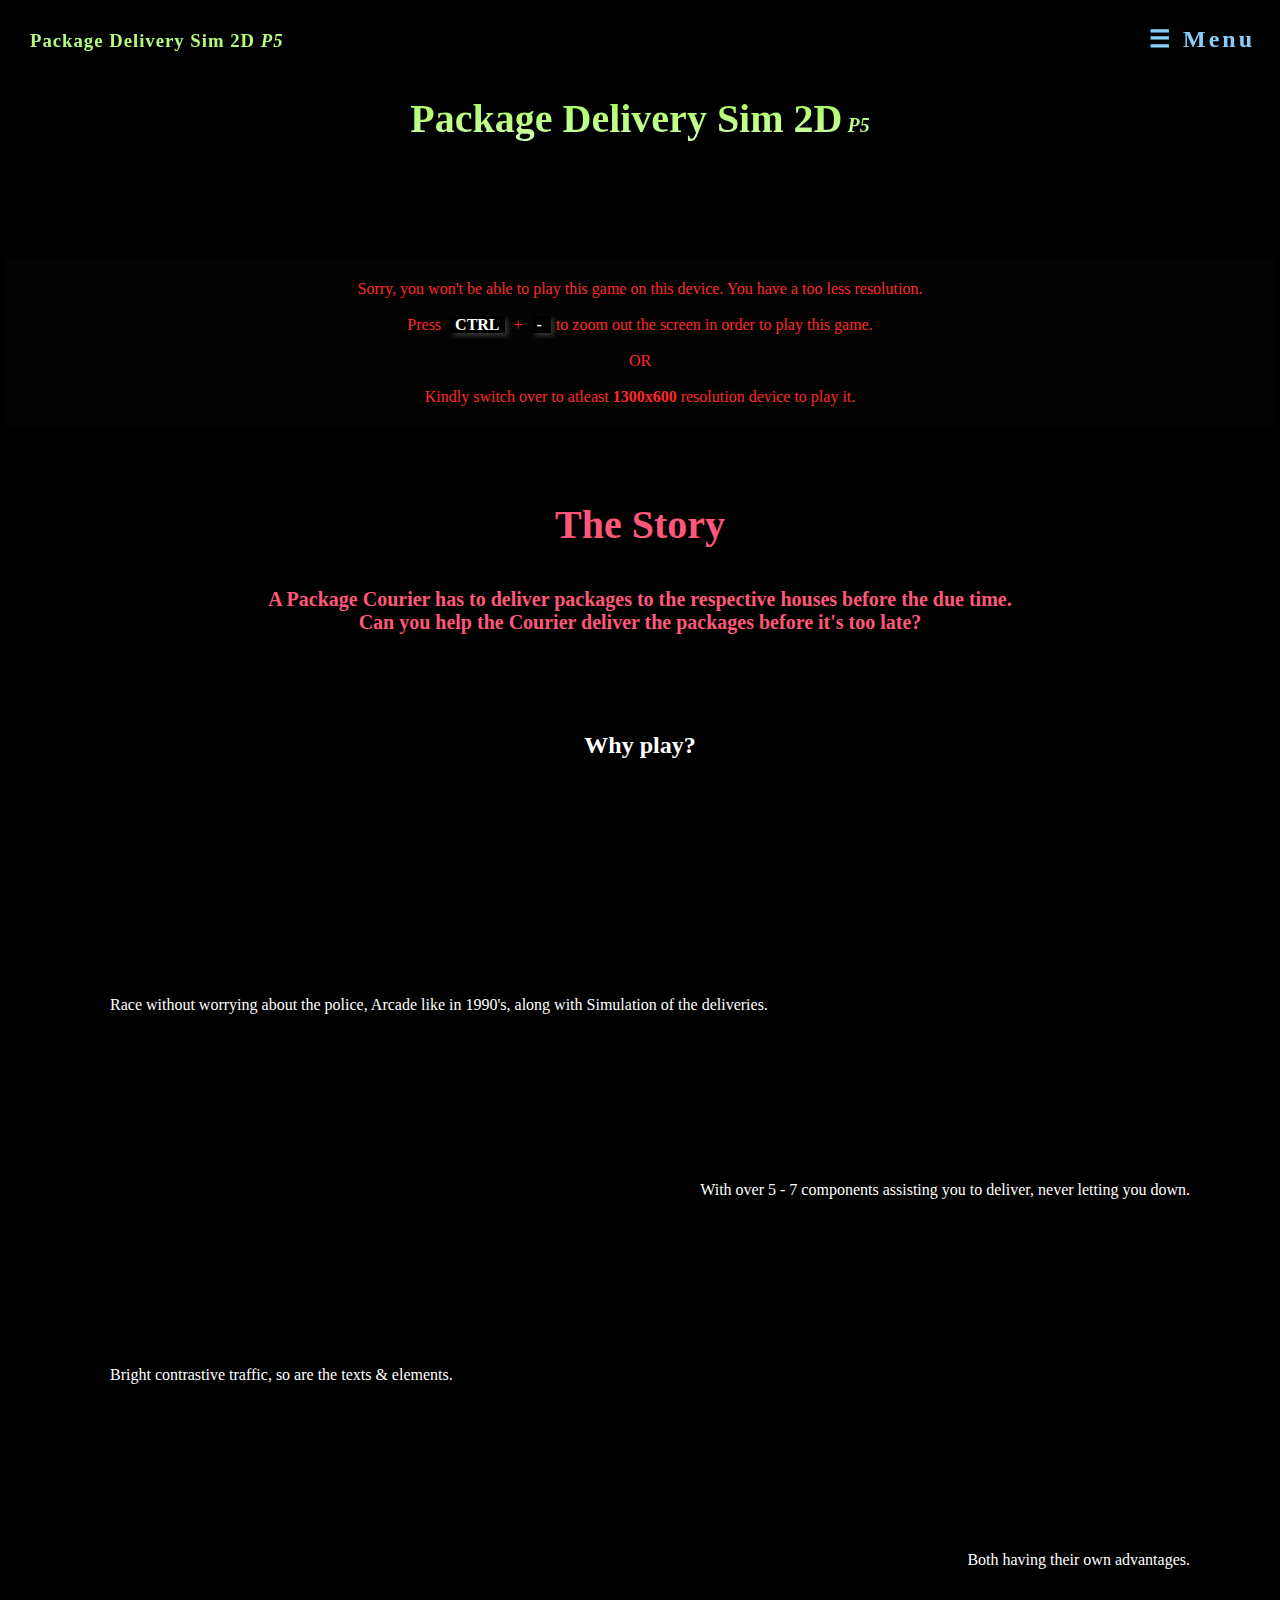
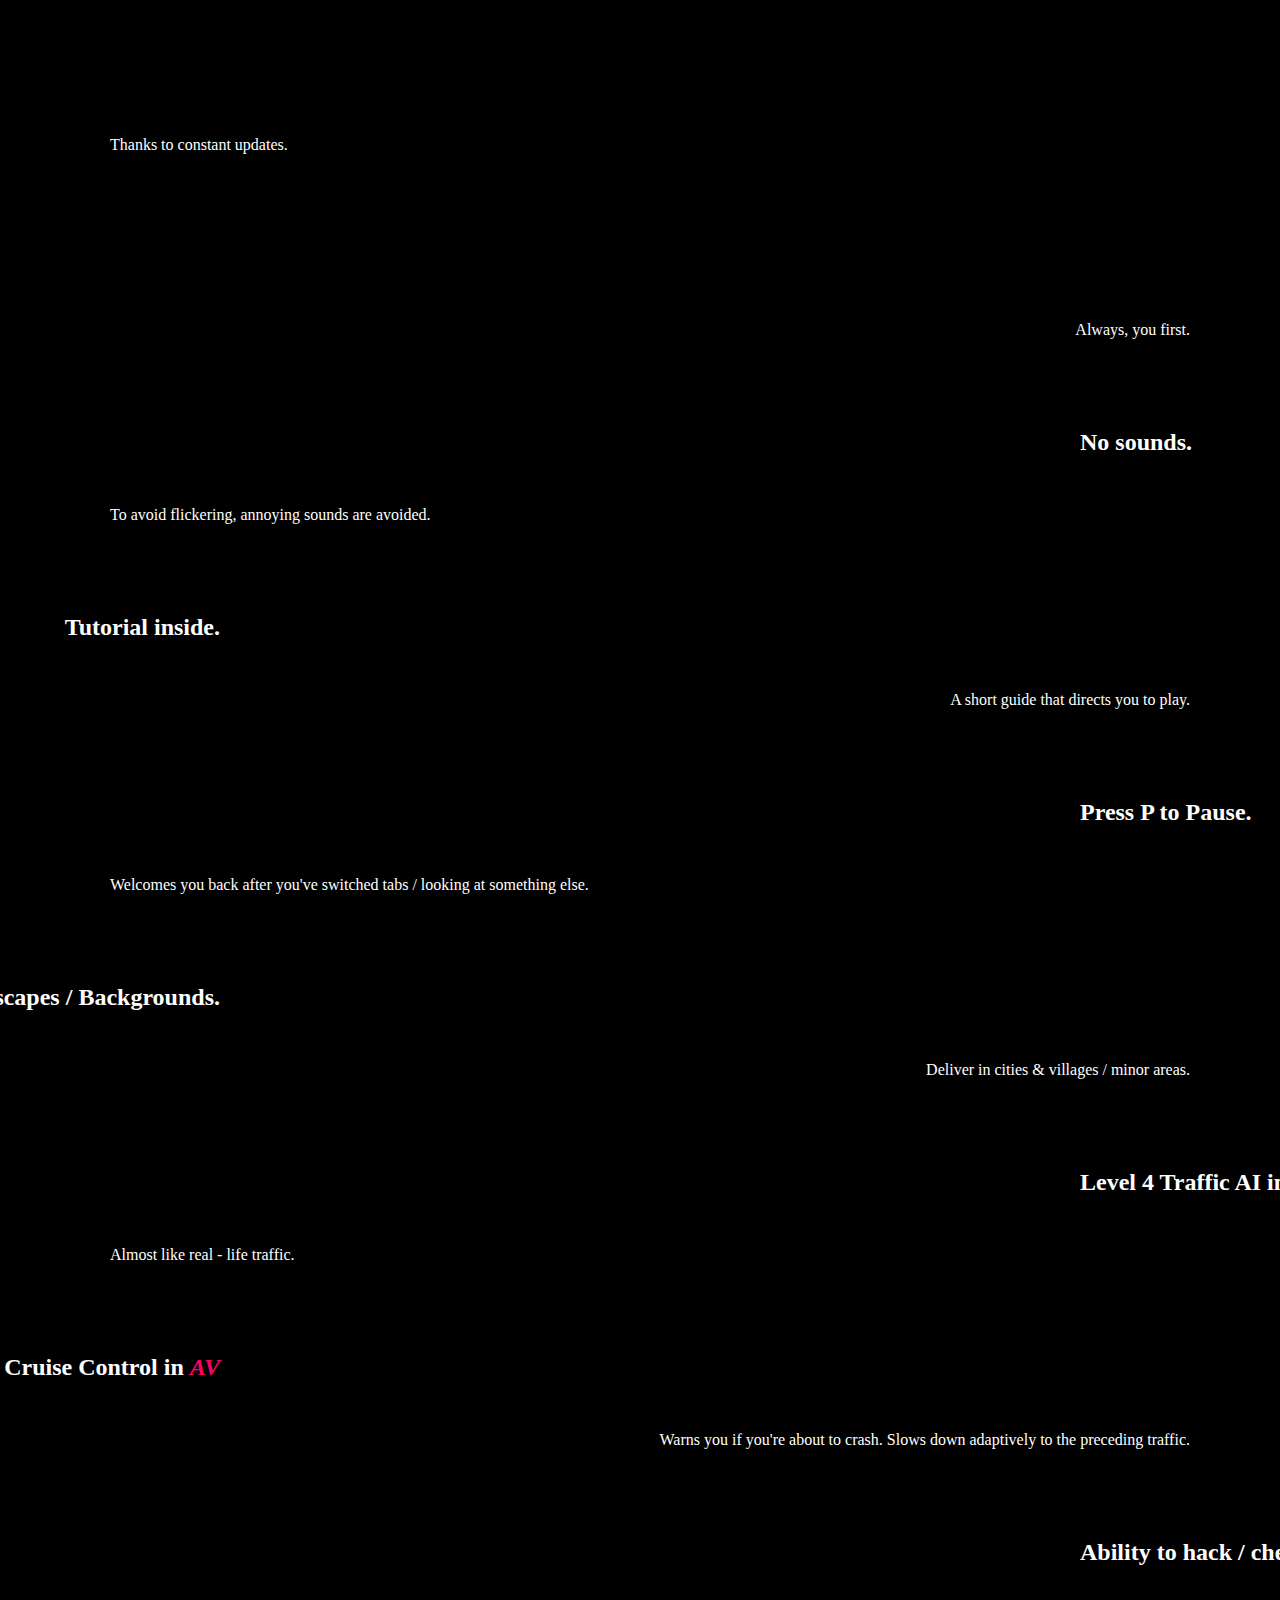
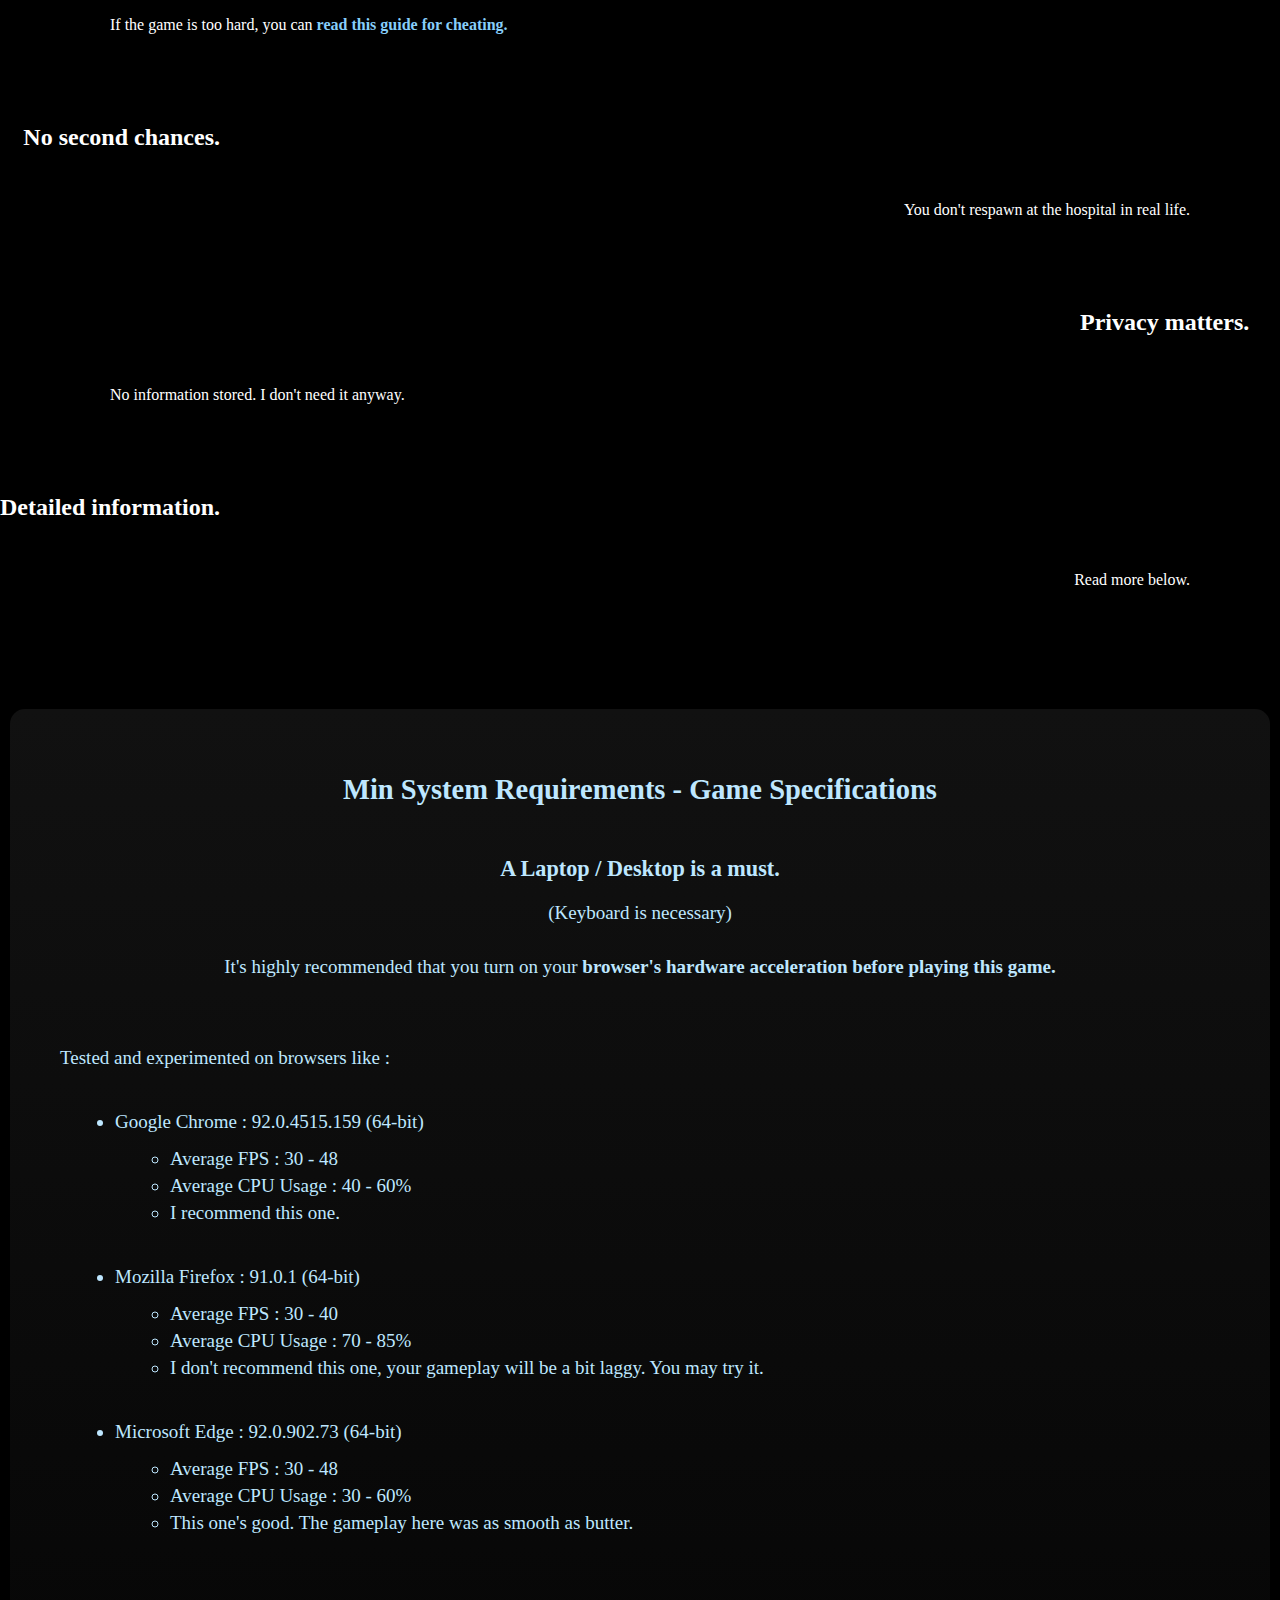
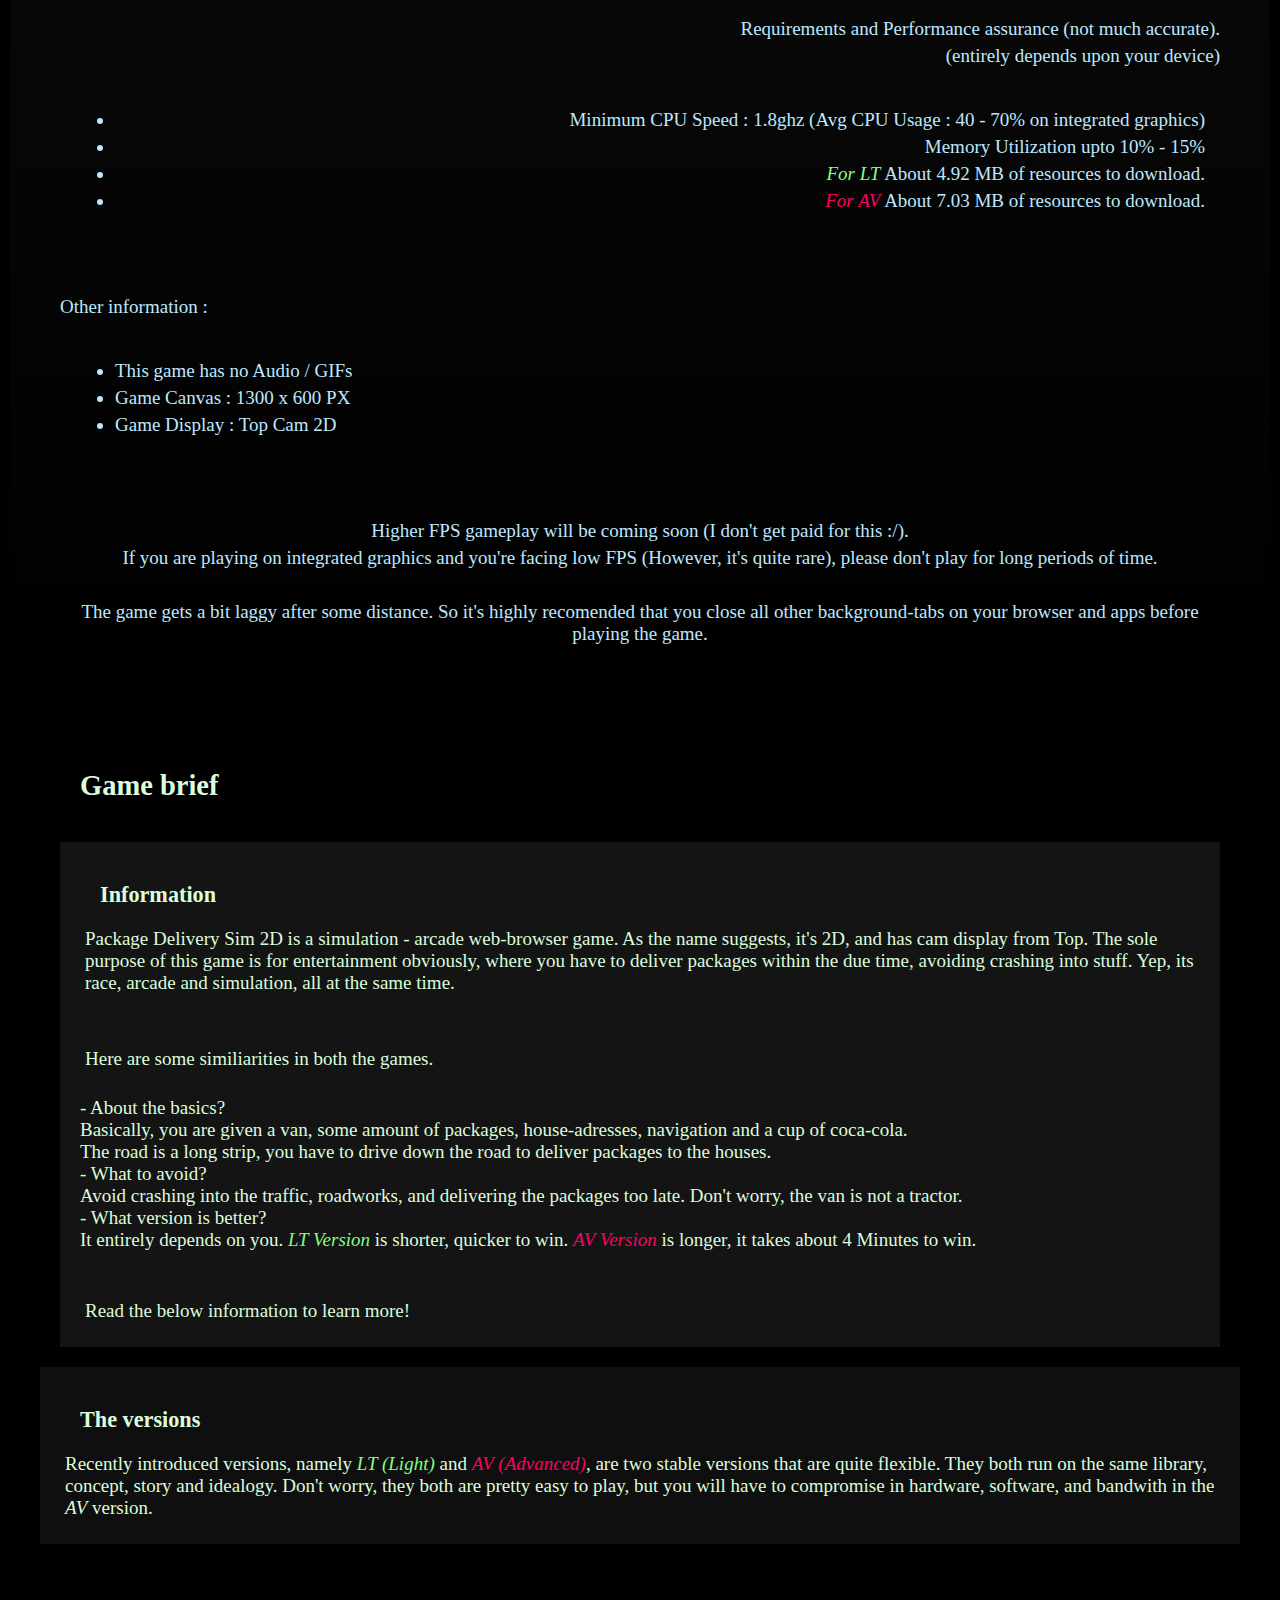
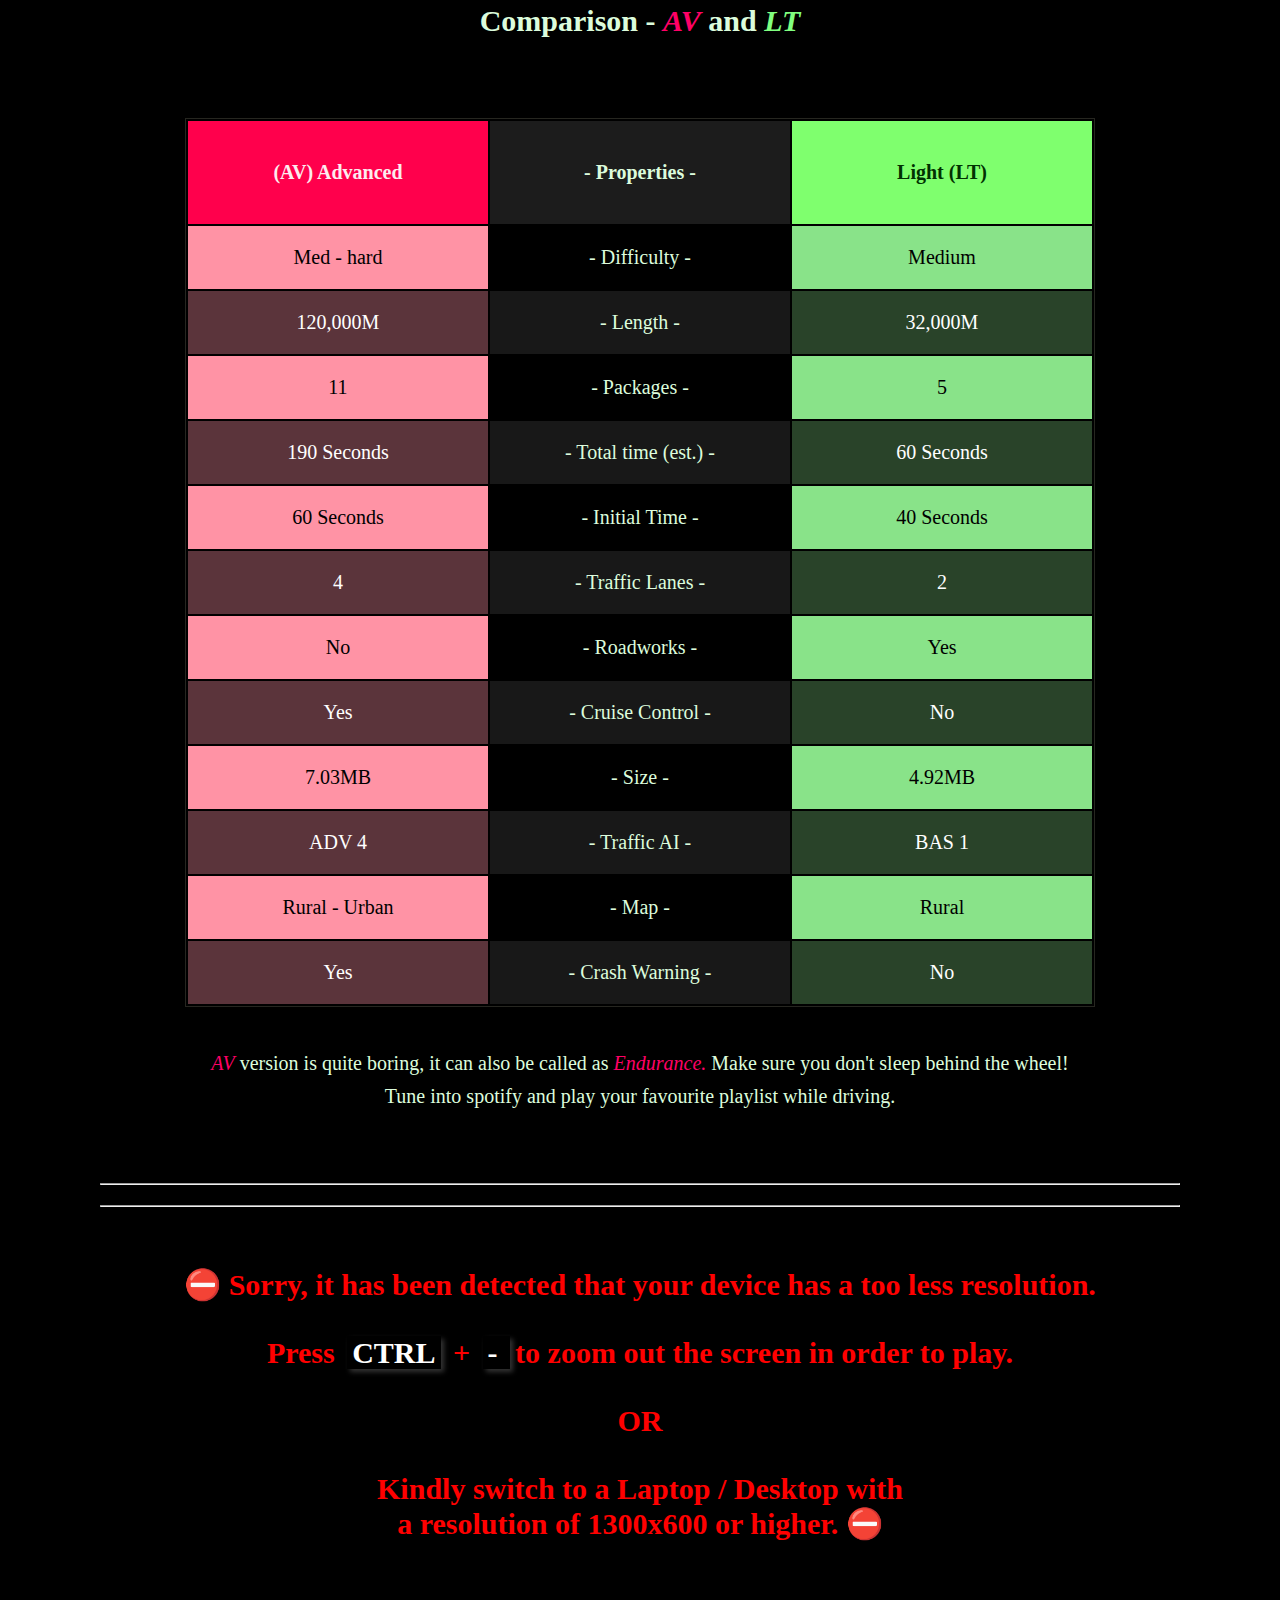
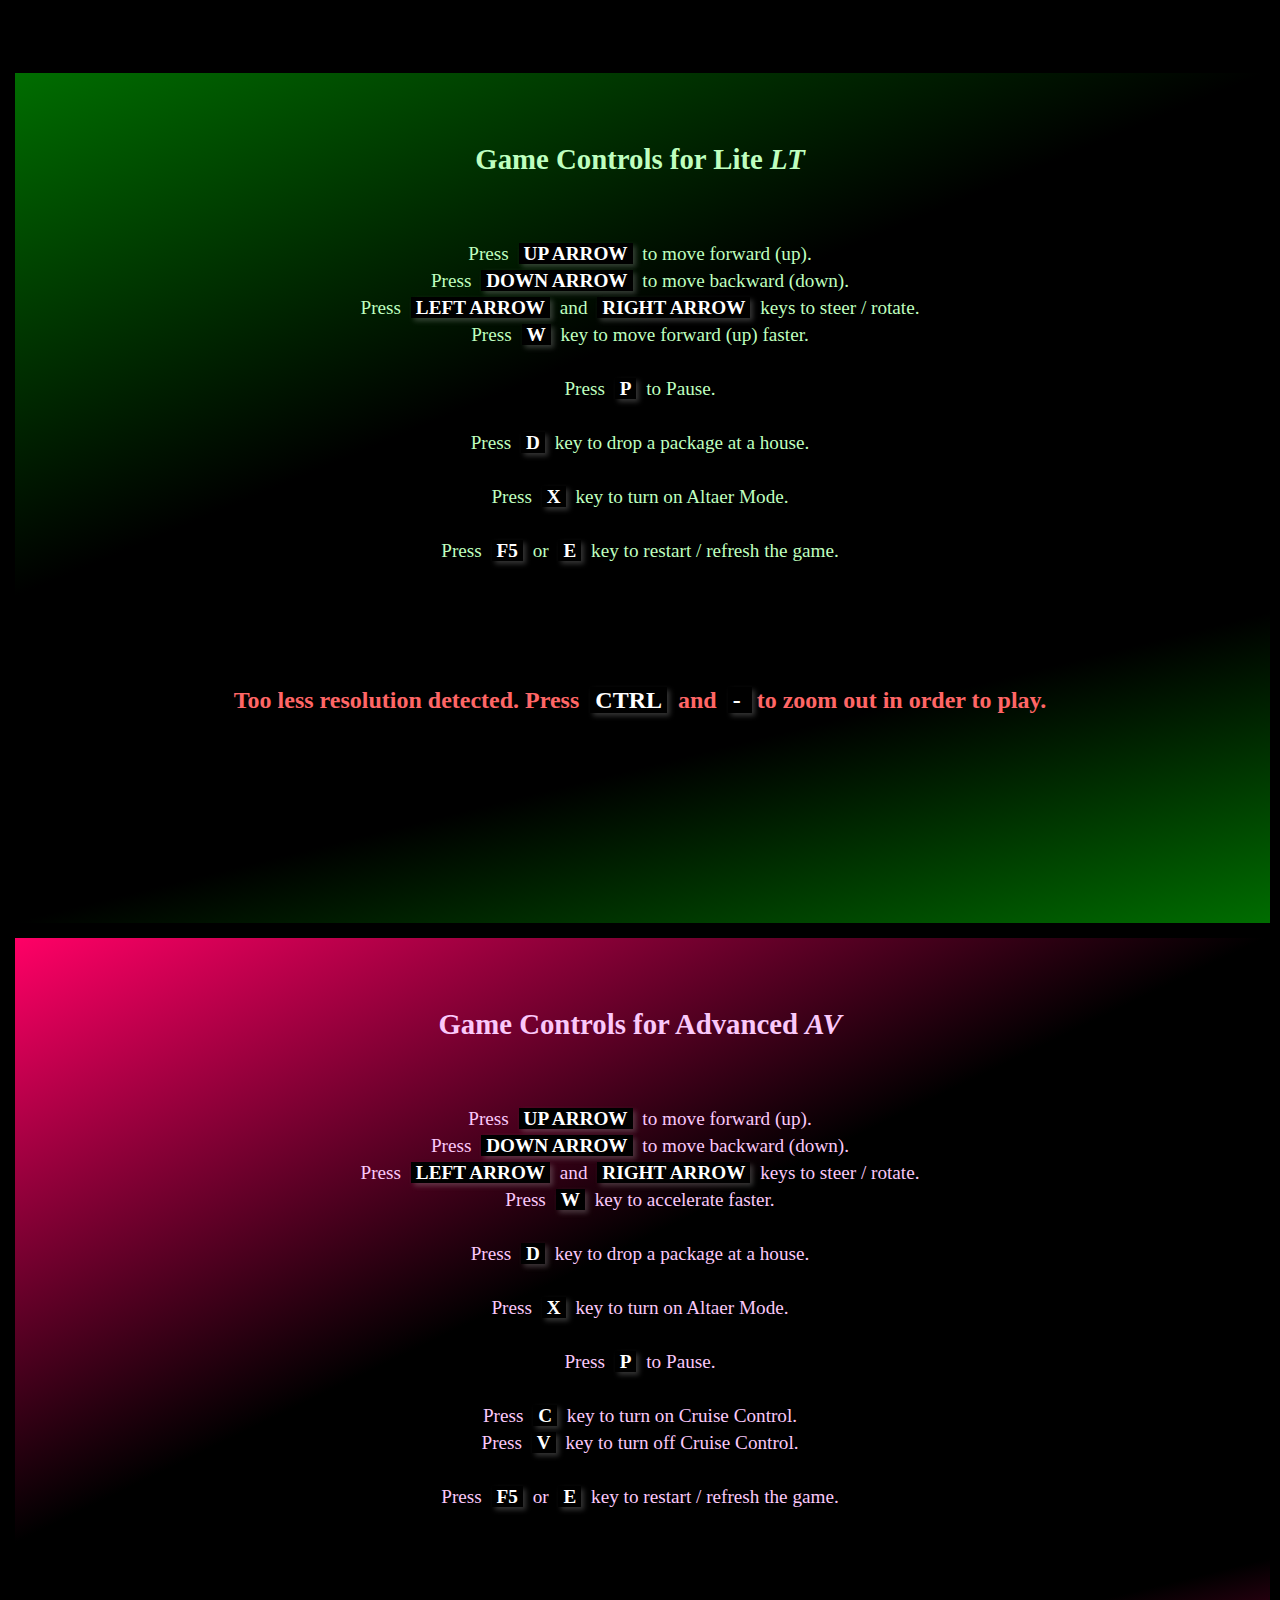
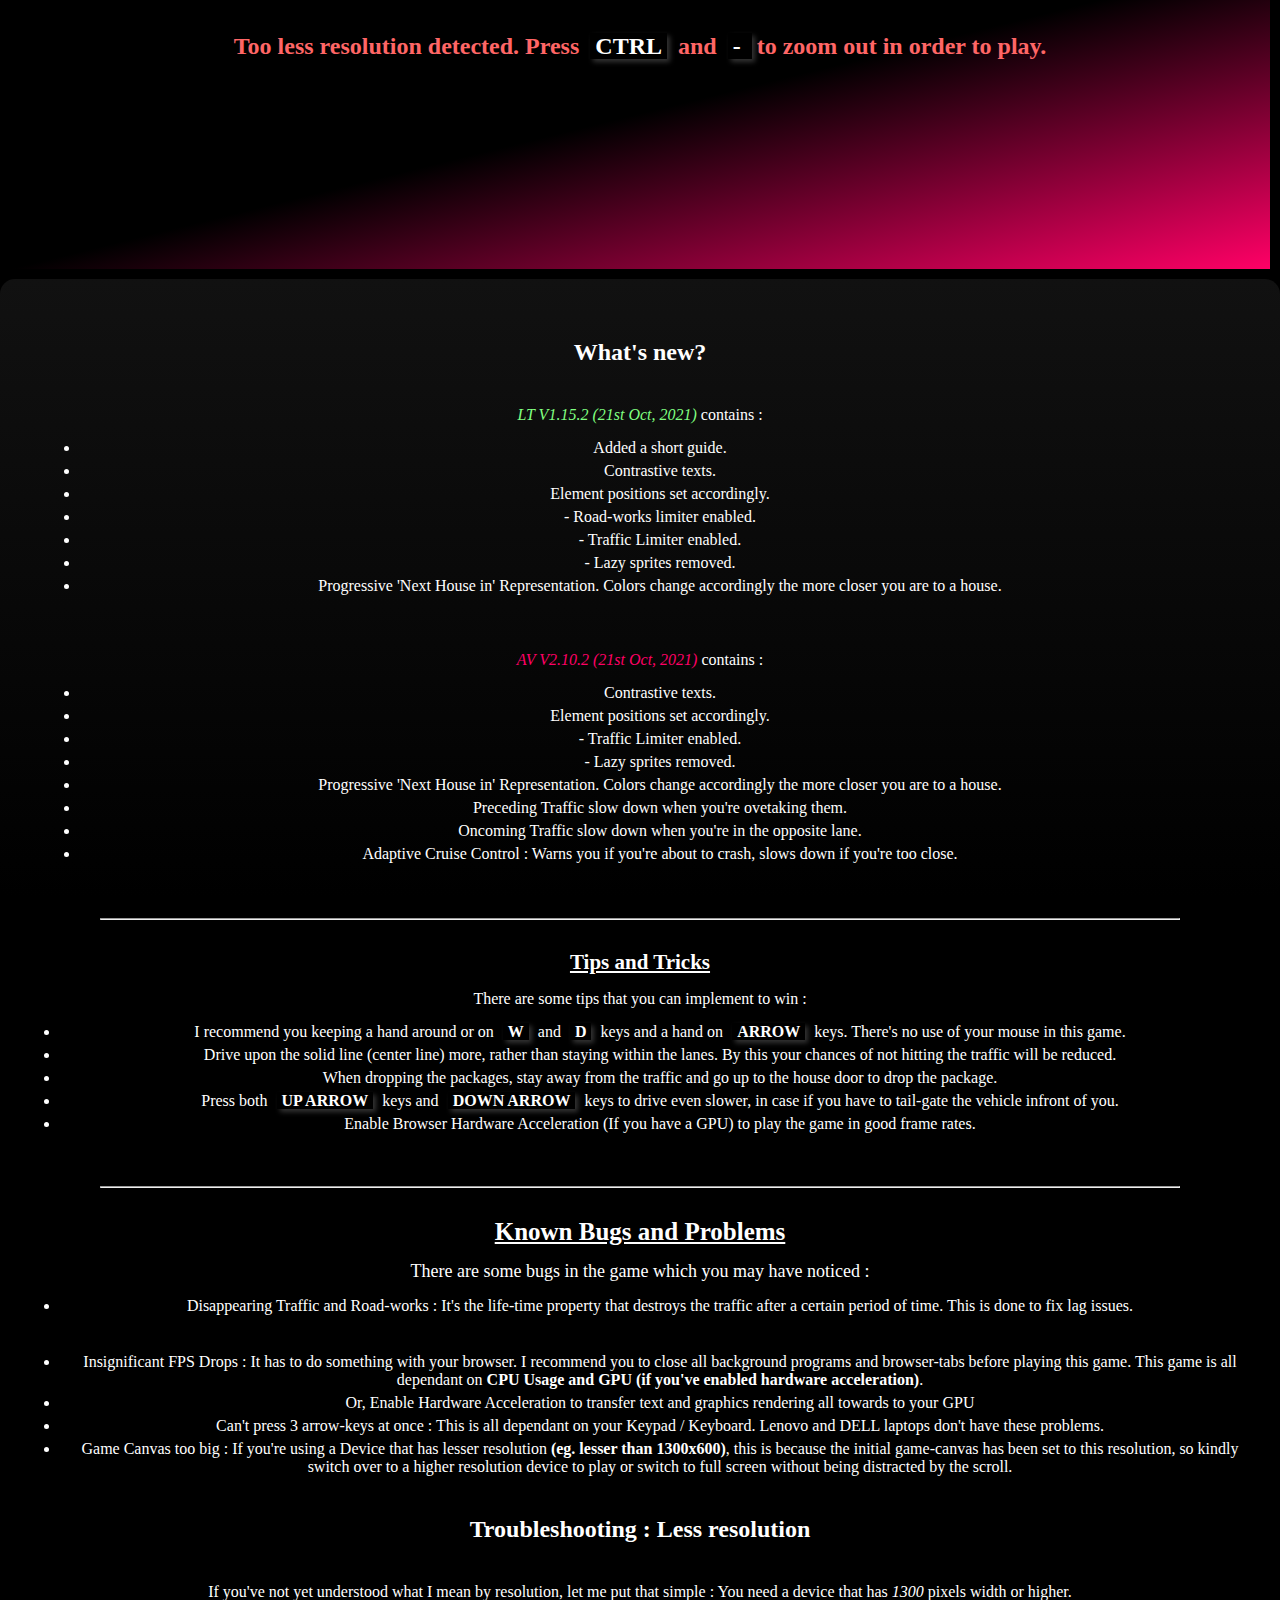
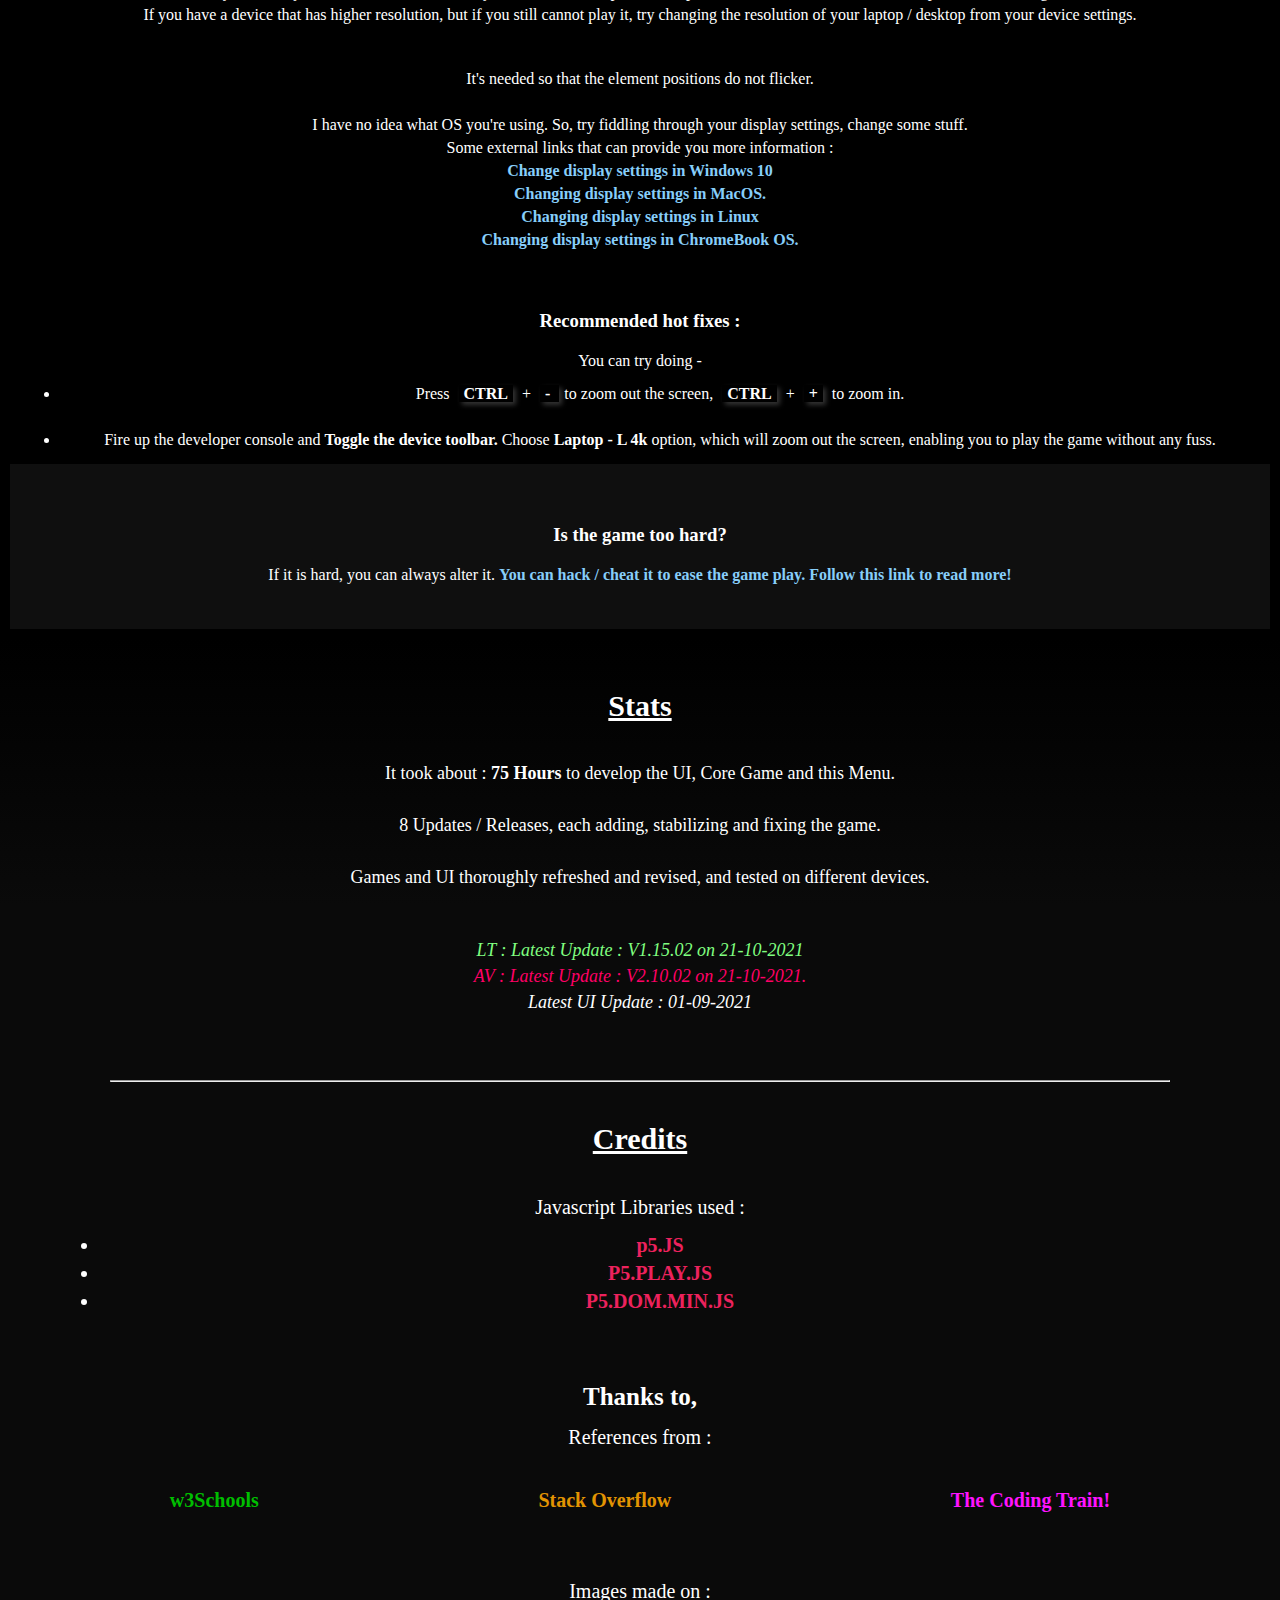
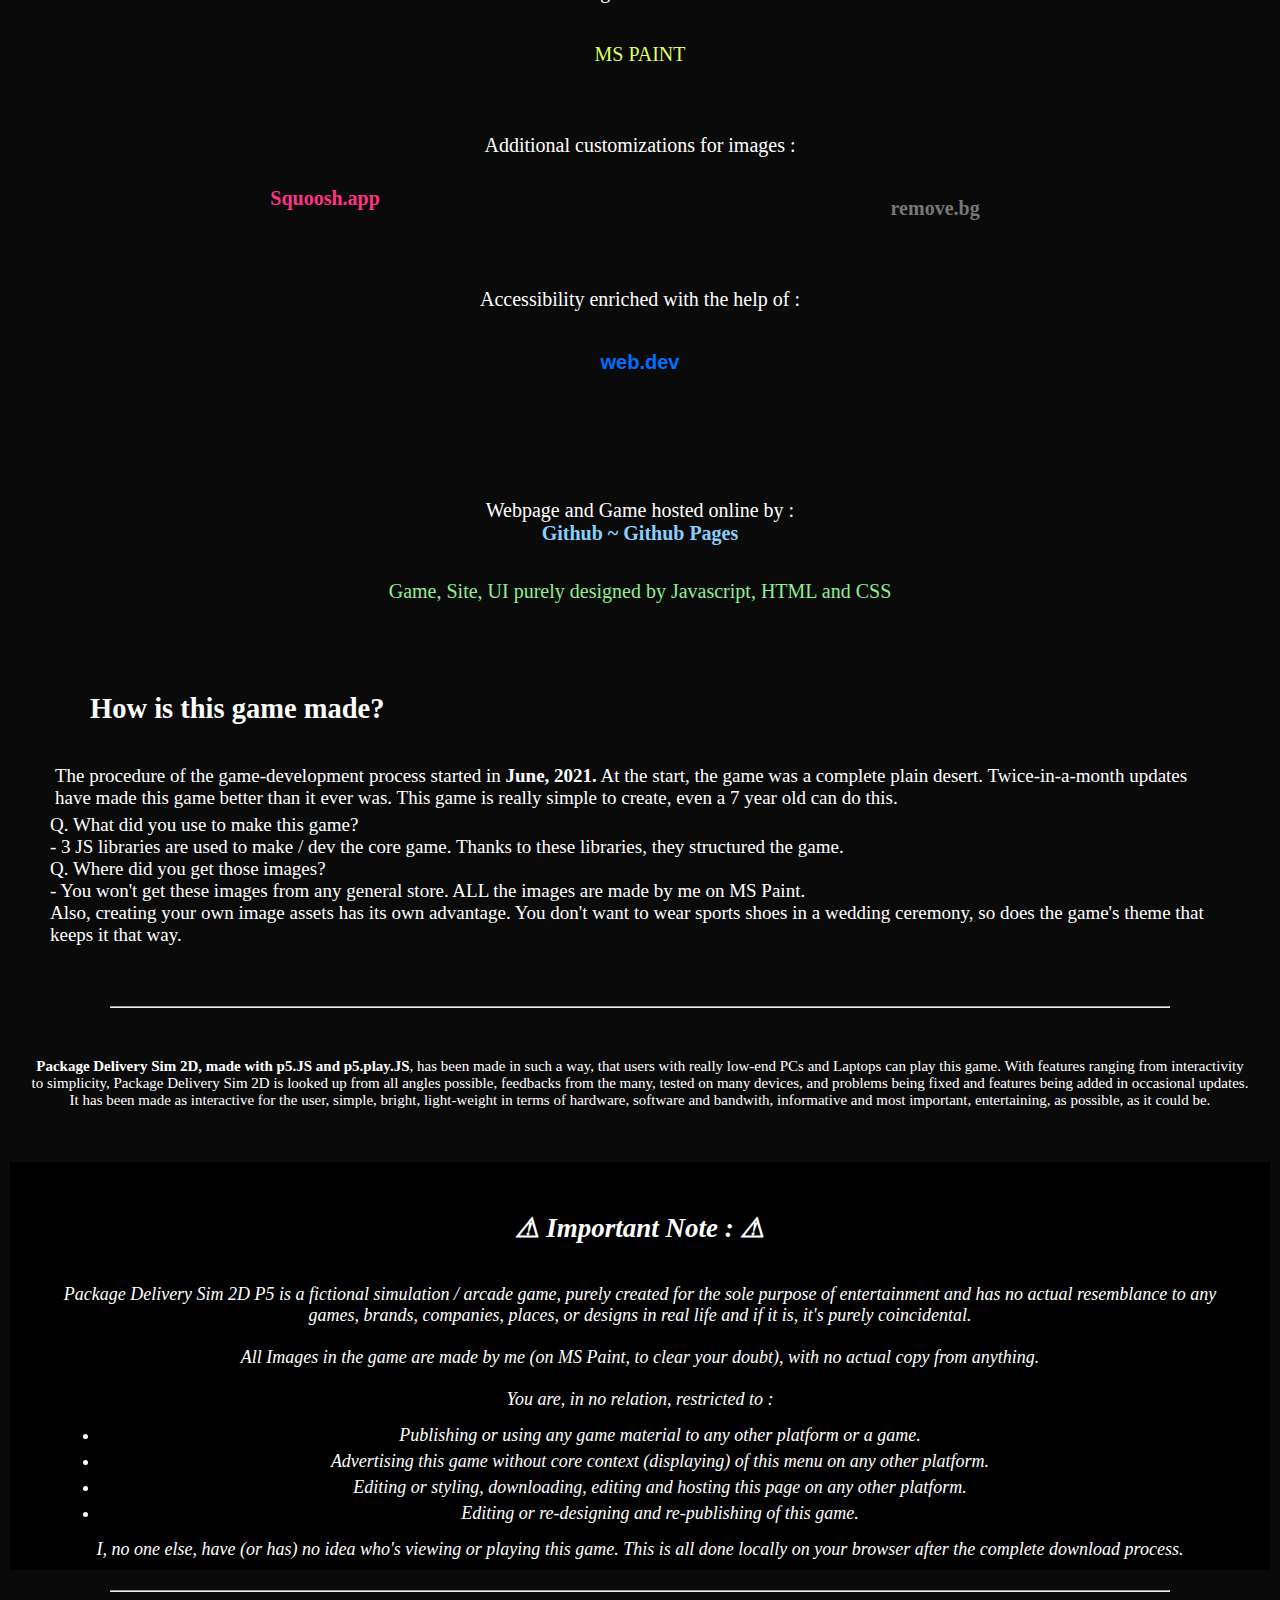
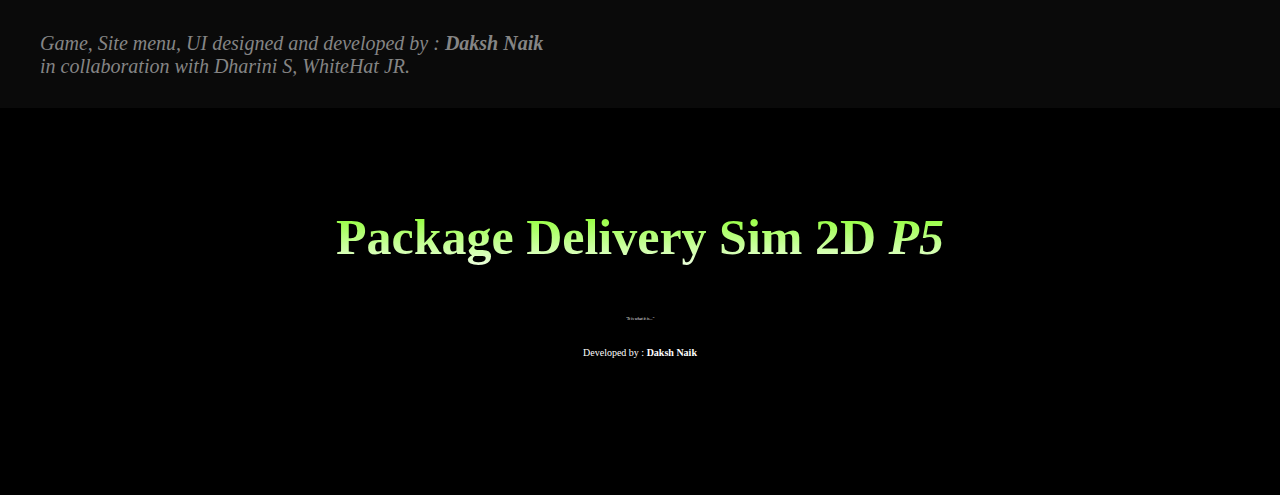
==== index.html @ 29b3be26 "Update index.html" ====
<!DOCTYPE html>
<html lang="en" dir="ltr">
    <head>
        <title>Package Delivery Sim 2D P5</title>

        <meta name="viewport" content="width=device-width">
        
        <link rel="icon" href="gamev1/images/delvan/delivprof.png">
        <link rel="stylesheet" href="base.css">

        <meta name="description" content="Package Delivery Sim 2D V1 P5 Web-Game : Game Menu - Index | Hosted by Github Pages | Made by Daksh Naik" />
        <meta name="author" content="Daksh Naik" />
        <meta name="page-topic" content="Package Delivery Sim 2D P5 Web-Game : Index - Information |" />
        <meta name="topic" content="Package Delivery Sim 2D P5 : Index" />
        <meta property="og:title" content="Package Delivery Sim 2D P5"/>
        <meta property="og:description" content="Package Delivery Sim 2D P5 , a Web-Game purely created by P5.PLAY.JS and P5.DOM. | Hosted by : Github-Pages."/>
    
        <meta property="og:image" content="thumbnail.png"/>
        <meta property="og:image:width" content="600"/>
        <meta property="og:image:height" content="350"/>
        
        <meta name="description" content="Package Delivery Sim 2D P5 : Game Menu - Index | Hosted by Github Pages | Made by Daksh Naik">
    </head>
        <style>

            h1 {padding: 10px; font-size: 40px; text-decoration: underline; transition: 0.3s; color: rgb(255, 255, 255);}
            h1:hover { color: rgb(219, 219, 219); }
            p {margin: 5px;}

            .title {
                padding: 45px; margin: 50px 0px 50px 0px;  background: linear-gradient(rgb(115, 255, 0), rgb(255, 255, 255));
                background-clip: unset; -webkit-background-clip: text; -webkit-text-fill-color: transparent; }
            .title:hover {font-size: 45px;}

            .game-story { color: rgb(255, 87, 121); font-weight: 800; padding: 30px; transition: 0.5s; font-size:20px; }
            .game-story:hover { color: #ff92a8; font-size: 21px; }

            .game-specs { border-radius: 15px; background: linear-gradient(to top, rgb(0, 0, 0) 0%, rgb(17, 17, 17) 100%); margin: 10px; font-size: 19px; font-weight: 400; padding: 25px; color: rgb(190, 231, 255); transition: 0.3s; }
            .game-specs:hover { color: #d3d1ff; }
            .game-specs-tested{ margin: 20px; text-align: left; }
            .game-specs-tested-machi{ margin: 20px; text-align: right;}
            .game-specs-about{ margin: 20px; text-align: left;}
            .game-specs-other{margin: 20px;}

            .brief { text-align : left; color: rgb(220, 252, 220); margin: 10px; padding: 30px; font-weight: 100; transition: 0.5s; font-size: 19px;list-style-type:square; } 
            .brief-simp { background-color: rgb(20, 20, 20); margin: 20px; padding: 20px; }
            .brief-two { padding: 20px; background-color: rgb(15, 15, 15);}
           
            .verstable { margin: 20px;  display: grid; place-items: center; font-size: 20px; text-align: center;}
            .verstable table { margin: 40px; border: 1px solid rgba(250, 250, 210, 0.151); }
            .advanced { background-color: rgb(255, 0, 76); color: rgb(253, 236, 239); }
            .props { background-color: rgb(28, 28, 28); }
            .light { background-color: rgb(127, 255, 110); color: rgb(1, 49, 1); }
            td { padding: 20px; }
            .advancedtd { transition : 0.3s; background-color: rgb(255, 147, 165); color: rgb(0, 0, 0); }
            .advancedtd:hover { background-color: rgba(255, 147, 165, 0.363); color: rgb(255, 255, 255); }
            .propstd { background-color: rgba(0, 0, 0, 0.041); }
            .lighttd { transition : 0.3s; background-color: rgba(144, 238, 144, 0.952); color: rgb(0, 0, 0); }
            .lighttd:hover { background-color: rgba(144, 238, 144, 0.267); color: rgb(255, 255, 255); }
            .advancedtd2 { transition : 0.3s; background-color: rgba(255, 147, 165, 0.356); color: rgb(255, 255, 255); }
            .advancedtd2:hover { background-color: rgb(255, 147, 165); color: rgb(0, 0, 0); }
            .propstd2 { background-color: rgba(43, 43, 43, 0.568); }
            .lighttd2 { transition : 0.3s; background-color: rgba(144, 238, 144, 0.281); color: rgb(255, 255, 255); }
            .lighttd2:hover { background-color: rgb(144, 238, 144); color: rgb(0, 0, 0); }
            .verstable th { padding: 40px; width: 300px; }

            .controlsLT { color: #bfffbf;     background: linear-gradient(to top left, #000000 50%, #006d00 100%); margin: 15px; padding: 30px; font-size: larger; }
            .buttonPLT { position: relative; font-size: 40px; color: #3eff7f; background-color: rgba(0, 0, 0, 0.300); 
                backdrop-filter: blur(4px); font-weight: 900; margin: 40px; padding: 10px 40px 10px 40px; transition: 0.3s; z-index: 99; }
            .buttonPLT:hover { word-spacing: 2px;color: black; background-color: #3eff7f; box-shadow: 0px 0px 40px #3eff7f; text-decoration: none; transition-delay: 0.4s; }
            .buttonPLT:before{ content: ''; position: absolute; bottom: 0; right: 0; width: 10px; height: 10px; border-top: 2px solid #3eff7f;
                border-left: 2px solid #3eff7f; transition: 0.3s; }
            .buttonPLT:hover:before { width: 100%; height: 100%; }
            .buttonPLT:after{ content: ''; position: absolute; top: 0; left: 0; width: 10px; height: 10px; border-bottom: 2px solid #3eff7f;
                border-right: 2px solid #3eff7f; transition: 0.3s; }
            .buttonPLT:hover:after{ width: 100%; height: 100%; }
            .ohyesLT{ margin: 10px; padding: 25px; justify-content: space-around;
                background: linear-gradient(to bottom right, #000000 50%, #006d00 100%); }
            .stablerelLT{ margin: 10px; }
            .buttonPnodis { text-decoration: none; padding:40px; border-radius: 25px;  color:rgb(255, 0, 0); font-weight: 800;font-size: 30px; transition: 0.3s;  }

            .controlsAV { color: rgb(250, 200, 250); background: linear-gradient(to top left, #000000 50%, #ff0066 100%); margin: 15px; padding: 30px; font-size: larger; }
            .buttonPAV { box-shadow: 0px 0px 10px #ff66ff49; position: relative; font-size: 40px; color: #ff66ff; background-color: rgba(0, 0, 0, 0.100); 
                backdrop-filter: blur(4px); font-weight: 900; margin: 60px 0px 60px 0px; padding: 10px 40px 10px 40px; transition: 0.3s; z-index: 99; }
            .buttonPAV:hover { word-spacing: 2px; color: black; background-color: #ff66ff; box-shadow: 0px 0px 40px #ff66ff; text-decoration: none; transition-delay: 0.4s; }
            .buttonPAV:before{ content: ''; position: absolute; bottom: 0; right: 0; width: 10px; height: 10px; border-top: 2px solid #ff66ff;
                border-left: 2px solid #ff66ff; transition: 0.3s; }
            .buttonPAV:hover:before { width: 100%; height: 100%; }
            .buttonPAV:after{ content: ''; position: absolute; top: 0; left: 0; width: 10px; height: 10px; border-bottom: 2px solid #ff66ff;
                border-right: 2px solid #ff66ff; transition: 0.3s; }
            .buttonPAV:hover:after{ width: 100%; height: 100%; }
            .ohyesAV { background-color: rgb(25, 25, 25); margin: 10px; padding: 25px; background: linear-gradient(to bottom right, #000000 50%, #ff0066 100%); }
            
            .updates {padding: 20px 20px; border-radius: 15px; background: linear-gradient(to top, rgb(0, 0, 0) 0%, rgb(17, 17, 17) 100%); }
            .hints { color:rgb(255, 255, 255); font-weight: 300; transition: 0.3s; }
            .knownbugs {  font-weight: 500; transition: 0.3s; list-style-type:square; }
            .stats { padding: 0px 5px; background-color: initial; transition: 0.3s; font-size: 18px; font-weight: 500; }
            .game-credits { background: linear-gradient(to bottom, #000000 0%, rgb(10, 10, 10) 10%);; padding: 10px; font-size: 20px; transition: 0.4s; }
            .game-credits:hover { background-color: rgb(15, 15, 15); }
            .p5-js-cred { font-weight: 900; padding: 10px 30px; color:#ed225d; text-decoration: none; transition: 0.3s; }
            .p5-js-cred:hover { color: #fa759b; font-size: 25px; }
            .externals-cred { padding: 10px 20px; margin: 50px 0px 50px 0px; }
            .externals-cred-links {display: flex; justify-content: space-around; margin: 30px 0px 30px 0px;}
            .coding-train { font-family: 'Comic Sans MS'; color: rgb(255, 19, 255); padding: 10px 30px; font-weight: 600; font-size: 20px; transition: 0.3s;    }
            .coding-train:hover { color: rgb(197, 0, 197); font-size: 21px; }
            .w3sch { color:rgb(0, 190, 0); font-weight: 900; padding: 10px 30px; font-size: 20px; transition: 0.3s; }
            .w3sch:hover { color: rgb(52, 255, 52); font-size: 21px; }
            .stckover {
                color:rgb(226, 148, 2); font-weight: 900; padding: 10px 30px; font-size: 20px; transition: 0.3s; }
            .stckover:hover { color: rgb(255, 182, 45); font-size: 21px; }
            .mspaint { color:rgb(221, 255, 97); padding: 10px 30px; font-size: 20px; text-decoration: none; transition: 0.3s;
                font-family: 'Segoe UI'; font-weight: 100; }
            .mspaint:hover { color: rgb(255, 252, 95); font-size: 21px; }
            .webdev { color:rgb(0, 110, 255); font-family: Verdana, Geneva, Tahoma, sans-serif; font-size: 20px; padding: 10px 30px; transition: 0.3s; }
            .webdev:hover { color: rgb(65, 65, 65); font-size: 21px; }
            .removebg { color: rgb(119, 119, 119); font-size: 20px; padding: 10px 30px; text-decoration: none; transition: 0.3s; }
            .removebg:hover { color: rgb(255, 255, 255); font-size: 21px; }
            .squoosh { color: #FF3385; } .squoosh:hover { color: #ff5d9e; font-size: 21px; }

            .languages-prog { color: lightgreen; font-weight: 200; padding: 10px 20px; transition: 0.3s }
            .languages-prog:hover{color: rgb(84, 228, 84); }
            .how { padding: 40px; text-align: left; font-size: 19px;}
            .host { padding: 25px; font-weight: 400; transition: 0.5s; }
            .host:hover { background-color: rgb(25, 25, 25); }
            .hosta { transition: 0.5s; }
            .hosta:hover { color: #3eff7f; background-color: rgb(20, 20, 20); font-size: 23px; }

            .information { font-size: 15px; padding: 30px 20px; border-radius: 25px; transition: 0.8s; }
            .impo { background-color: black; font-style: italic; font-size: 18px; padding: 10px 30px; transition: 0.5s; }
            address{color: rgb(133, 133, 133); transition: 0.5s; padding: 20px 30px; }
            address:hover { color: rgb(220, 220, 220); background-color: rgb(15, 15, 15); }
            .siteam3e { color:rgb(133, 133, 133); text-decoration: none; transition: 0.3s; }
            .siteam3e:hover { color:orange; font-size: 15px; text-decoration: underline; }

            .gamelogo { margin: 10px; padding: 50px; background-color: black;}
            .gamelogo-text{ font-size: 50px; background: linear-gradient(rgb(115, 255, 0), rgb(255, 255, 255));
                background-clip: unset; -webkit-background-clip: text; -webkit-text-fill-color: transparent; }
            .pressCTRL { padding: 20px; color: rgb(255, 102, 102); }
            .cheating { background-color: rgb(15, 15, 15); padding: 40px; margin: 10px; }
            .shc { margin: 50px 0px 50px 0px; padding: 40px 0px 40px 20px; }
            .shc section:nth-child(odd) { text-align: left; padding: 20px 50px 20px 20px; }
            .shc section:nth-child(odd) dd { padding: 10px 20px 10px 70px; }
            .shc section:nth-child(even) { text-align: right; padding: 20px 20px 20px 50px; }
            .shc section:nth-child(even) dd { padding: 10px 70px 10px 20px; }
            .asd { position: relative; left: -1000px; transition: 0.5s; z-index: -2; }
            .dsa { position: relative; right: -1000px; transition: 0.5s;z-index: -2;}
            .MOBILE { display: none; padding: 20px; color: rgb(255, 40, 40); background-color: rgba(27, 27, 27, 0.123); }
            hr { margin: 20px; margin-left: 100px; margin-right: 100px; }

    @media only screen and (min-height: 810px) {
        .scrold { display: none; }
    }

    @media only screen and (min-width: 1300px) {
        .buttonPnodis { display: none; }
        #plagame {  display: none; }
        .abc { display: none; }
        .pressCTRL { display: none; }
    }

    @media only screen and (max-width : 1299px) {
        .buttonPLT { display:none; } 
        .buttonPAV { display:none; }
        .pressCTRL { display: block; }
        img { display: none; }
        .scrold { display: none; }
        .stablerelLT { display: none; }
        .stablerelAV {display: none;}
        .topnav .plagame { display: none; }
        .controls{ padding: 15px; }
        .MOBILE { display: block; }
    }

    @media only screen and (max-width: 950px) {
        .externals-cred-links{
            flex-direction: column;
        }
    }
    @media only screen and (max-width: 750px) { 
            .verstable { margin: 10px; }
            .verstable table { margin: 20px; }
    }
    @media only screen and (max-width: 690px) {
            td { padding: 5px; }
            .verstable th { padding: 10px; width: fit-content; }
    }

    @media only screen and (max-width : 700px) {
        .title { font-size: 14; padding: 80px; }
        .game-story { padding-left: 0px;padding-right: 0px; } 
        .brief { padding-left: 10px; padding-right: 10px; margin: 2px;}
        .buttonP {display: none; } 
        .externals-cred { margin: 25px; }
        .address { font-size: 5px; }
        hr { margin-right:  10px; margin-left: 10px; }
        .controls { padding: 5px;}
        .gamelogo{ margin: 5px; padding: 10px; }
        .game-specs{ padding:5px }
        .game-specs-tested{ margin: 1px }
        .how {padding: 10px;}
    }

    @media only screen and (max-width:400px) {
        .verstable { margin: 2px; }
        .brief-simp { margin: 0px; }
        dt { padding: 10px; }
        dd { padding: 5px 5px 5px 5px; }
        .title {padding: 10px;}
    }

    @media only screen and (min-width: 300) {
        .title { padding: 0px 0px; margin: 100px 10px 50px 10px;  }
    }

    </style>
  
  <body class="fader-anim">

    <div class="defnavbar">
        <div class="defnavbar-logo">
            <h3>Package Delivery Sim 2D <cite>P5</cite></h3>
        </div>
        <div class="defnavbar-overlay-menubut" onClick="openNav()">
            <p>&#9776; Menu</p>
        </div>
    </div>

    <div id="myNav" class="overlay">
        <a class="overlayclosebtn" onclick="closeNav()" id="closebuto">&times;</a>
            <div class="overlay-content" onclick="closeNav()">
                <a href="#title" class="defnavbar-logo" style="color: rgb(115, 255, 0);">Package Delivery Sim 2D <cite>P5</cite></a>
                <a href="#Game-Story">Story</a>
                <a href="#Specs">Specs & Req</a>
                <a href="#brief-overview">Brief Info</a>
                <a href="#compare">Compare AV & LT</a>
                <a href="#LT-game" style="color: rgb(128, 255, 128);" class="abc">Play : Lite (LT)</a>
                <a href="#AV-game" style="color: rgb(255, 0, 102);" class="abc">Play : Advanced (AV)</a>
                <a href="cheats.html" target="_blank" rel="norefferer">Cheats</a>
                <a href="#updates">News & Updates</a>
                <a href="#tips">Tips & Tricks</a>
                <a href="#Troubleshooting">Troubleshoot</a>
                <a href="#credits">Stats & Credits</a>
            </div>
    </div>

        <div>
            <span class="scroller" id="skrol" onclick="GotoTopFunction()"></span>
        </div>

        <div>
            <picture class="fader-anim">
                <source type="image/avif" srcset="thumbnailvv.avif" title="Overview and Legend : Package Delivery Sim 2D" alt="Overview and Legend : Package Delivery Sim 2D" />
                <img id="ima" class="defim" src="thumbnailv.png" title="Overview and Legend : Package Delivery Sim 2D" alt="Overview and Legend : Package Delivery Sim 2D">
            </picture>
        </div>

        <div>
            <h2 class="scrold" id="skrld">&#8595 Scroll Down &#8595</h2>
        </div>

        <h1 id="title" class="title">Package Delivery Sim 2D<cite style="font-size: 20px; "> P5</cite></h1><br>
        
        <div>
            <p class="MOBILE">Sorry, you won't be able to play this game on this device. You have a too less resolution. <br><br>
                Press <kbd>CTRL</kbd> + <kbd> - </kbd> to zoom out the screen in order to play this game.<br><br> OR <br><br>
                Kindly switch over to atleast <strong>1300x600</strong> resolution device to play it.</p>
        </div>

        <div class="game-story topper" id="Game-Story">
            <h2 style="font-size: 40px;">The Story</h2>
            <p>A Package Courier has to deliver packages to the respective houses before the due time.<br>Can you help the Courier deliver the packages before it's too late?</p><br>
        </div>

        <h2 class="topper">Why play?</h2>
        <div class="shc">
            <section>
                <div>
                    <dl>
                        <h2 class="asd">Race, Arcade & Simulation - all at the same time.</h2>
                        <dd class="topper">Race without worrying about the police, Arcade like in 1990's, along with Simulation of the deliveries.</dl>
                    </dl>
                </div>    
            </section>
            <section>
                <div>
                    <dl>
                        <h2 class="dsa">Presence of assistance - everytime.</h2>
                        <dd class="topper">With over 5 - 7 components assisting you to deliver, never letting you down.</dd>
                    </dl>
                </div>
            </section>
            <section>
                <div>
                    <dl>
                        <h2 class="asd">Eye comfort & Accessibility ensured.</h2>
                        <dd class="topper">Bright contrastive traffic, so are the texts & elements.</dd>
                    </dl>
                </div>
            </section>
            <section>
                <div><dl>
                        <h2 class="dsa">Two versions - <cite class="lt">LT</cite> & <cite class="av">AV</cite>.</h2>
                        <dd class="topper">Both having their own advantages.</dd>
                </div></dl>
            </section>
            <section>
                <div><dl>
                        <h2 class="asd">Much more interactive than most projects you see in the community.</h2>
                        <dd class="topper"> Thanks to constant updates.</dd>
                </dl></div>
            </section>
            <section>
                <div><dl>
                    <h2 class="dsa">Audience - first consideration.</h2>
                    <dd class="topper">Always, you first.</dd>
                </dl></div>
            </section>
            <section>
                <div><dl>
                    <h2 class="dsa">No sounds.</h2>
                    <dd class="topper">To avoid flickering, annoying sounds are avoided.</dd>
                </dl></div>
            </section>
            <section>
                <div><dl>
                    <h2 class="asd">Tutorial inside.</h2>
                    <dd class="topper">A short guide that directs you to play.</dd>
                </dl></div>
            </section>
            <section>
                <div><dl>
                    <h2 class="dsa">Press P to Pause.</h2>
                    <dd class="topper">Welcomes you back after you've switched tabs / looking at something else.</dd>
                </dl></div>
            </section>
            <section>
                <div><dl>
                    <h2 class="asd">2 Major Landscapes / Backgrounds.</h2>
                    <dd>Deliver in cities & villages / minor areas.</dd>
                </dl></div>
            </section>
            <section>
                <div><dl>
                    <h2 class="dsa">Level 4 Traffic AI in <cite class="av">AV</cite></h2>
                    <dd>Almost like real - life traffic.</dd>
                </dl></div>
            </section>
            <section>
                <div><dl>
                    <h2 class="asd">Adaptive Cruise Control in <cite class="av">AV</cite></h2>
                    <dd>Warns you if you're about to crash. Slows down adaptively to the preceding traffic.</dd>
                </dl></div>
            </section>
            <section>
                <div><dl>
                    <h2 class="dsa">Ability to hack / cheat.</h2>
                    <dd>If the game is too hard, you can <a href="cheats.html" target="_blank">read this guide for cheating.</a></dd>
                </dl></div>
            </section>
            <section>
                <div><dl>
                    <h2 class="asd">No second chances.</h2>
                    <dd class="topper">You don't respawn at the hospital in real life.</dd>
                </dl></div>
            </section>
            <section>
                <div><dl>
                    <h2 class="dsa">Privacy matters.</h2>
                    <dd class="topper">No information stored. I don't need it anyway.</dd>
                </dl></div>
            </section>
            <section>
                <div><dl >
                    <h2 class="asd">Detailed information.</h2>
                    <dd class="topper">Read more below.</dd>
                </dl></div>
            </section>
        </div>

        <div class="game-specs topper" id="Specs">
            <h2>Min System Requirements - Game Specifications</h2>
            <h3>A Laptop / Desktop is a must.</h3>
            <p>(Keyboard is necessary)</p>
            <br>
            <p>It's highly recommended that you turn on your <strong>browser's hardware acceleration before playing this game.</strong></p>
            <br><br>
                <div class="game-specs-tested topper">
                    <p>Tested and experimented on browsers like : </p>
                    <br>
                    <ul>
                        <li>Google Chrome : 92.0.4515.159 (64-bit)</li>
                            <ul>
                                <li>Average FPS : 30 - 48</li>
                                <li>Average CPU Usage : 40 - 60%</li>
                                <li>I recommend this one.</li>
                            </ul>
                        <br>
                        <li>Mozilla Firefox : 91.0.1 (64-bit)</li>
                            <ul>
                                <li>Average FPS : 30 - 40</li>
                                <li>Average CPU Usage : 70 - 85%</li>
                                <li>I don't recommend this one, your gameplay will be a bit laggy. You may try it.</li>
                            </ul>
                        <br>
                        <li>Microsoft Edge : 92.0.902.73 (64-bit)</li>
                            <ul>
                                <li>Average FPS : 30 - 48</li>
                                <li>Average CPU Usage : 30 - 60%</li>
                                <li>This one's good. The gameplay here was as smooth as butter.</li>
                            </ul>
                    </ul>
                </div>
                <br><br>
                <div class="game-specs-tested-machi topper">
                    <p>Requirements and Performance assurance (not much accurate).</p>
                    <p>(entirely depends upon your device)</p>
                    <br>
                    <ul>
                        <li>Minimum CPU Speed : 1.8ghz (Avg CPU Usage : 40 - 70% on integrated graphics)</li>
                        <li>Memory Utilization upto 10% - 15%</li>
                        <li><cite class="lt">For LT</cite> About 4.92 MB of resources to download.</li>
                        <li><cite class="av">For AV</cite> About 7.03 MB of resources to download.</li>
                    </ul>
                </div>
                <br><br>
                <div class="game-specs-about topper">
                    <p>Other information :</p>
                    <br>
                    <ul>
                        <li>This game has no Audio / GIFs</li>
                        <li>Game Canvas : 1300 x 600 PX</li>
                        <li>Game Display : Top Cam 2D</li>
                    </ul>
                </div>
                <br><br>
                <div class="game-specs-other topper">
                    <p>Higher FPS gameplay will be coming soon (I don't get paid for this :/).</p>
                    <p>If you are playing on integrated graphics and you're facing low FPS (However, it's quite rare), please don't play for long periods of time.</p>
                    <br>
                    <p>The game gets a bit laggy after some distance. So it's highly recomended that you close all other background-tabs on your browser and apps before playing the game.</p>
                </div>
        </div>
        
        <div class="brief topper" id="brief-overview">
            <h2>Game brief</h2>
            <div class="brief-simp topper">
                <h3>Information</h3>
                <p>Package Delivery Sim 2D is a simulation - arcade web-browser game. As the name suggests, it's 2D, and has cam display
                    from Top. The sole purpose of this game is for entertainment obviously, where you have to deliver packages within the 
                    due time, avoiding crashing into stuff. Yep, its race, arcade and simulation, all at the same time. </p>
                <br><br>
                <p>Here are some similiarities in both the games.</p>
                <br>
                <dl>
                    <dt>- About the basics?</dt>
                    <dd>Basically, you are given a van, some amount of packages, house-adresses, navigation and a cup of coca-cola.<br>
                        The road is a long strip, you have to drive down the road to deliver packages to the houses.</dd>
                </dl>
                <dl>
                    <dt>- What to avoid?</dt>
                    <dd>Avoid crashing into the traffic, roadworks, and delivering the packages too late. Don't worry, the van is not a tractor.</dd>
                </dl>
                <dl>
                    <dt>- What version is better?</dt>
                    <dd>It entirely depends on you. <cite class="lt">LT Version</cite> is shorter, quicker to win. 
                        <cite class="av">AV Version</cite> is longer, it takes about 4 Minutes to win.</dd>
                </dl>
                <BR><BR>
                <p>Read the below information to learn more!</p>
            </div>
            <div class="brief-two topper">
                <h3>The versions</h3>
                <p>Recently introduced versions, namely <cite class="lt">LT (Light)</cite> and <cite class="av">AV (Advanced)</cite>, are two stable versions that 
                    are quite flexible. They both run on the same library, concept, story and idealogy. Don't worry, they both are pretty easy
                    to play, but you will have to compromise in hardware, software, and bandwith in the <cite>AV</cite> version. </p>
            </div>
            <div class="verstable topper">
                <h2>Comparison - <cite class="av">AV</cite> and <cite class="lt">LT</cite></h2>
        
                <table id="compare">
                    <tr>
                        <th class="advanced">(AV) Advanced</th>
                        <th class="props">- Properties -</th>
                        <th class="light">Light (LT)</th>
                    </tr>
                    <tr>
                        <td class="advancedtd">Med - hard</td>
                        <td class="propstd">- Difficulty -</td>
                        <td class="lighttd">Medium</td>
                    </tr>
                    <tr>
                        <td class="advancedtd2">120,000M</td>
                        <td class="propstd2">- Length -</td>
                        <td class="lighttd2">32,000M</td>
                    </tr>
                    <tr>
                        <td class="advancedtd">11</td>
                        <td class="propstd">- Packages -</td>
                        <td class="lighttd">5</td>
                    </tr>
                    <tr>
                        <td class="advancedtd2">190 Seconds</td>
                        <td class="propstd2">- Total time (est.) -</td>
                        <td class="lighttd2">60 Seconds</td>
                    </tr>
                    <tr>
                        <td class="advancedtd">60 Seconds</td>
                        <td class="propstd">- Initial Time -</td>
                        <td class="lighttd">40 Seconds</td>
                    </tr>
                    <tr>
                        <td class="advancedtd2">4</td>
                        <td class="propstd2">- Traffic Lanes -</td>
                        <td class="lighttd2">2</td>
                    </tr>
                    <tr>
                        <td class="advancedtd">No</td>
                        <td class="propstd">- Roadworks -</td>
                        <td class="lighttd">Yes</td>
                    </tr>
                    <tr>
                        <td class="advancedtd2">Yes</td>
                        <td class="propstd2">- Cruise Control -</td>
                        <td class="lighttd2">No</td>
                    </tr>
                    <tr>
                        <td class="advancedtd">7.03MB</td>
                        <td class="propstd">- Size -</td>
                        <td class="lighttd">4.92MB</td>
                    </tr>
                    <tr>
                        <td class="advancedtd2">ADV 4</td>
                        <td class="propstd2">- Traffic AI -</td>
                        <td class="lighttd2">BAS 1</td>
                    </tr>
                    <tr>
                        <td class="advancedtd">Rural - Urban</td>
                        <td class="propstd">- Map -</td>
                        <td class="lighttd">Rural</td>
                    </tr>
                    <tr>
                        <td class="advancedtd2">Yes</td>
                        <td class="propstd2">- Crash Warning -</td>
                        <td class="lighttd2">No</td>
                    </tr>
                </table>
                <p><cite class="av">AV</cite> version is quite boring, it can also be called as <cite class="av">Endurance.</cite> Make sure you don't sleep behind the wheel!</p>
                <p>Tune into spotify and play your favourite playlist while driving.</p>
            </div>
        </div>

        <div class="topper">
            <picture>
                <source type="image/avif" srcset="gamev1/images/overscreenshot.avif" title="Overview and Legend : Package Delivery Sim 2D" alt="Overview and Legend : Package Delivery Sim 2D" />
                <img src="gamev1/images/overscreenshot.png" title="Overview and Legend : Package Delivery Sim 2D" alt="Overview and Legend : Package Delivery Sim 2D">
            </picture>
        </div>
        <hr>
        <div class="topper">
            <picture>
                <source type="image/avif" srcset="gamev1/images/overscreenshotavv.avif" title="Overview and Legend : Package Delivery Sim 2D P5 AV" alt="Overview and Legend : Package Delivery Sim 2D" />
                <img src="gamev1/images/overscreenshotav.png" title="Overview and Legend : Package Delivery Sim 2D P5 AV" alt="Overview and Legend : Package Delivery Sim 2D">
            </picture>
        </div>
        <hr>

        <div style="text-align:center ;">
            <p class="buttonPnodis">&#9940; Sorry, it has been detected that your device has a too less resolution.<br><br>
                Press <kbd>CTRL</kbd> + <kbd> - </kbd> to zoom out the screen in order to play. <br><br> OR <br><br>
                Kindly switch to a Laptop / Desktop with<br>a resolution of 1300x600 or higher. &#9940;</p><br><br><br><br>
        </div>

        <div class="controlsLT topper" id="LT-game" name="keys">
                <h2>Game Controls for Lite <cite class="LT">LT</cite></h2>
                <br>
                <p>Press <kbd>UP ARROW</kbd> to move forward (up).</p>
                <p>Press <kbd>DOWN ARROW</kbd> to move backward (down).</p>
                <p>Press <kbd>LEFT ARROW</kbd> and <kbd>RIGHT ARROW</kbd> keys to steer / rotate.</p>
                <p>Press <kbd>W</kbd> key to move forward (up) faster.</p>
                <br>
                <p>Press <kbd>P</kbd> to Pause.</p>
                <br>
                <p>Press <kbd>D</kbd> key to drop a package at a house.</p>
                <br>
                <p>Press <kbd>X</kbd> key to turn on Altaer Mode.</p>
                <br>
                <p>Press <kbd>F5</kbd> or <kbd>E</kbd> key to restart / refresh the game.</p>
        </div>

        <div class="ohyesLT" id="play-game">
            <h2 class="pressCTRL">Too less resolution detected. Press <kbd>CTRL</kbd> and <kbd> - </kbd> to zoom out in order to play.</h2>
            <br><br>
            <p class="stablerelLT" style="color: rgb(182, 255, 122);">Play Lite : Shorter, easier, lighter, basic version. Quit anytime by closing the tab.</p>
            <p class="stablerelLT" style="font-size: 13px; margin:10px 0px 70px 0px">Before fastening your seatbelt, make sure you read all the information carefully!</p>
            <h2><a id = "bLT" class="buttonPLT" href="gamev1/index.html" title="Play the Game! Make sure you read the info above before playing it!" target="_blank">Play it : Package Delivery Sim 2D LT P5</a></h2><br>
            <p class="stablerelLT">Stable Release LT V1.15.2</p>
        </div>

        <div class="controlsAV topper" id="AV-game" name="keys">
            <h2>Game Controls for Advanced <cite class="AV">AV</cite></h2>
            <br>
            <p>Press <kbd>UP ARROW</kbd> to move forward (up).</p>
            <p>Press <kbd>DOWN ARROW</kbd> to move backward (down).</p>
            <p>Press <kbd>LEFT ARROW</kbd> and <kbd>RIGHT ARROW</kbd> keys to steer / rotate.</p>
            <p>Press <kbd>W</kbd> key to accelerate faster.</p>
            <br>
            <p>Press <kbd>D</kbd> key to drop a package at a house.</p>
            <br>
            <p>Press <kbd>X</kbd> key to turn on Altaer Mode.</p>
            <br>
            <p>Press <kbd>P</kbd> to Pause.</p>
            <br>
            <p>Press <kbd>C</kbd> key to turn on Cruise Control.</p>
            <p>Press <kbd>V</kbd> key to turn off Cruise Control.</p>
            <br>
            <p>Press <kbd>F5</kbd> or <kbd>E</kbd> key to restart / refresh the game.</p>
        </div>

        <div class="ohyesAV" id="play-game">
            <h2 class="pressCTRL">Too less resolution detected. Press <kbd>CTRL</kbd> and <kbd> - </kbd> to zoom out in order to play.</h2>
            <br><br>
            <p class="stablerelAV" style="color: rgb(255, 163, 206);">Play Advanced : Lengthier, medium-difficulty, endurance, advanced version. Quit anytime by closing the tab.</p>
            <p class="stablerelAV" style="font-size: 13px; margin:10px 0px 70px 0px">Before fastening your seatbelt, make sure you read all the information carefully!</p>
            <h2><a id="bAV" class="buttonPAV" href="gamev2/index.html" title="Play the Game! Make sure you read the info above before playing it!" target="_blank">Play it : Package Delivery Sim 2D AV P5</a></h2><br>
            <p class="stablerelAV">Stable Release AV V2.10.2</p>
        </div>

        <div class="updates" id="updates">
            <h2 class="topper">What's new?</h2>
            <p><cite class="lt">LT V1.15.2 (21st Oct, 2021)</cite> contains :</p>
            <ul>
                <li>Added a short guide.</li>
                <li>Contrastive texts.</li>
                <li>Element positions set accordingly.</li>
                <li>- Road-works limiter enabled.</li>
                <li>- Traffic Limiter enabled.</li>
                <li>- Lazy sprites removed.</li>
                <li>Progressive 'Next House in' Representation. Colors change accordingly the more closer you are to a house.</li>
            </ul>
            <br><br>
            <p><cite class="av">AV V2.10.2 (21st Oct, 2021)</cite> contains :</p>
            <ul>
                <li>Contrastive texts.</li>
                <li>Element positions set accordingly.</li>
                <li>- Traffic Limiter enabled.</li>
                <li>- Lazy sprites removed.</li>
                <li>Progressive 'Next House in' Representation. Colors change accordingly the more closer you are to a house.</li>
                <li>Preceding Traffic slow down when you're ovetaking them.</li>
                <li>Oncoming Traffic slow down when you're in the opposite lane.</li>
                <li>Adaptive Cruise Control : Warns you if you're about to crash, slows down if you're too close.</li>
            </ul>
        </div>
        <hr>
        <div class="hints topper" id="tips">
            <h1 style="font-size: 21px;">Tips and Tricks</h1>
            <p>There are some tips that you can implement to win : </p>
            <ul>
                <li>I recommend you keeping a hand around or on <kbd>W</kbd> and <kbd>D</kbd> keys and a hand on <kbd>Arrow</kbd> keys. There's no use of your mouse in this game.</li>
                <li>Drive upon the solid line (center line) more, rather than staying within the lanes. By this your chances of not hitting the traffic will be reduced.</li>
                <li>When dropping the packages, stay away from the traffic and go up to the house door to drop the package.</li>
                <li>Press both <kbd>UP ARROW</kbd> keys and <kbd>DOWN ARROW</kbd> keys to drive even slower, in case if you have to tail-gate the vehicle infront of you.</li>
                <li>Enable <strong>Browser Hardware Acceleration (If you have a GPU)</strong> to play the game in good frame rates.</li>
            </ul><br>
        </div>
        <hr>
        <div class="knownbugs topper">
            <h1 style="font-size: 25px;">Known Bugs and Problems</h1>
            <p style="font-size: 18px;">There are some bugs in the game which you may have noticed :
            <ul>
            <li>Disappearing Traffic and Road-works : It's the life-time property that destroys the traffic after a certain period of time. This is done to fix lag issues.</li><br>
            </ul>
            <ul>
            <li>Insignificant FPS Drops : It has to do something with your browser. I recommend you to close all background programs and browser-tabs before playing this game. This game is all dependant on <strong>CPU Usage and GPU (if you've enabled hardware acceleration)</strong>.</li>
            <li>Or, Enable Hardware Acceleration to transfer text and graphics rendering all towards to your GPU</li>
            <li>Can't press 3 arrow-keys at once : This is all dependant on your Keypad / Keyboard. Lenovo and DELL laptops don't have these problems.</li>
            <li>Game Canvas too big : If you're using a Device that has lesser resolution <strong>(eg. lesser than 1300x600)</strong>, this is because the initial game-canvas has been set to this resolution, so kindly switch over to a higher resolution device to play or switch to full screen without being distracted by the scroll.</li>
        </ul></p>
            <h2 id="Troubleshooting">Troubleshooting : Less resolution</h2>
            <p>If you've not yet understood what I mean by resolution, let me put that simple : You need a device that has <cite>1300</cite> pixels width or higher.</p>
            <p>If you have a device that has higher resolution, but if you still cannot play it, try changing the resolution of your laptop / desktop from your device settings.</p><br><br>
            <p>It's needed so that the element positions do not flicker.</p>
            <br>
            <p>I have no idea what OS you're using. So, try fiddling through your display settings, change some stuff.</p>
            <p>Some external links that can provide you more information :</p>
            <p><a href="https://support.microsoft.com/en-us/windows/view-display-settings-in-windows-10-37f0e05e-98a9-474c-317a-e85422daa8bb" rel="norefferer" target="_blank">Change display settings in Windows 10</a></p>
            <p><a href="https://support.apple.com/guide/mac-help/change-your-displays-resolution-mchl86d72b76/mac" rel="norefferer" target="_blank" rel="norefferer">Changing display settings in MacOS.</a></p>
            <p><a href="https://help.ubuntu.com/stable/ubuntu-help/look-resolution.html.en" rel="norefferer" target="_blank" rel="norefferer">Changing display settings in Linux</a></p>
            <p><a href="https://support.google.com/chromebook/answer/6320705?hl=en" rel="norefferer" target="_blank" rel="norefferer">Changing display settings in ChromeBook OS.</a></p>
            <br><br>
            <h3>Recommended hot fixes :</h3>
            <p>You can try doing -</p>
            <ul>
                <li>Press <kbd>CTRL</kbd> + <kbd> - </kbd> to zoom out the screen, <kbd>CTRL</kbd> + <kbd>+</kbd> to zoom in.</li>
                <br>
                <li>Fire up the developer console and <strong>Toggle the device toolbar.</strong> Choose <strong>Laptop - L 4k</strong>
                 option, which will zoom out the screen, enabling you to play the game without any fuss.</li>
            </ul>
        </div>

        <div class="cheating topper" id="cheats">
            <h3>Is the game too hard?</h3>
            <p>If it is hard, you can always alter it. <a href="cheats.html" target="_blank">You can hack / cheat it to ease the game play. Follow this link to read more!</a></p>
        </div>

        <div class="game-credits topper" id="credits">
            <h2 style="text-decoration: underline;">Stats</h2>
            <div class="stats">
                <p>It took about : <strong>75 Hours</strong> to develop the UI, Core Game and this Menu.</p>
                <br>
                <p>8 Updates / Releases, each adding, stabilizing and fixing the game.</p>
                <br>
                <p>Games and UI thoroughly refreshed and revised, and tested on different devices.</p>
                <br><br>
                <p><cite class="lt">LT : Latest Update : V1.15.02 on 21-10-2021</cite></p>
                <p><cite class="av">AV : Latest Update : V2.10.02 on 21-10-2021.</cite></p>
                <p><cite>Latest UI Update : 01-09-2021</cite></p>
            <br><br>
            </div>
            <hr>
            <h2 style="text-decoration: underline;">Credits</h2>

            <div style="padding: 0px 30px;">
            <p style="text-align: center;">Javascript Libraries used : <br>
                <div style="display:flexbox;">
                    <ul>
                    <li><a class="p5-js-cred" href="https://p5js.org/" target="_blank" rel="noreferrer">p5.JS</a></li>
                    <li><a class="p5-js-cred" href="https://molleindustria.github.io/p5.play/" target="_blank" rel="noreferrer">P5.PLAY.JS</a></li>
                    <li><a class="p5-js-cred" href="https://p5js.org/download/" target="_blank" rel="noreferrer">P5.DOM.MIN.JS</a></li>
                </ul></p>
                </div>
            </div>

            <div class="externals-cred">
                <h1 style="font-size: 25px; text-decoration: none;">Thanks to,</h1>
                <p>References from :</p>
                <div class="externals-cred-links">
                    <a class="w3sch" href="https://www.w3schools.com/" target="_blank" rel="noreferrer">w3Schools</a>
                    <a class="stckover" href="https://stackoverflow.com/" target="_blank" rel="noreferrer">Stack Overflow</a>
                    <a class="coding-train" href="https://thecodingtrain.com/" target="_blank" rel="noreferrer">The Coding Train!</a>
                </div>
                <br>
                <p>Images made on :</p>
                <div class="externals-cred-links">
                    <a class="mspaint" href="https://support.microsoft.com/en-us/windows/get-microsoft-paint-a6b9578c-ed1c-5b09-0699-4ed8115f9aa9" target="_blank" rel="noreferrer">MS PAINT</a>
                </div>
                <br>
                <p>Additional customizations for images :</p>
                <div class="externals-cred-links">
                    <a href="https://squoosh.app/" class="squoosh" target="_blank" rel="noreferrer">Squoosh.app</a>
                    <a class="removebg" href="https://remove.bg" target="_blank" rel="noreferrer">remove.bg</a>
                </div>
                <br>
                <p>Accessibility enriched with the help of :</p>
                <div class="externals-cred-links">
                    <a class="webdev" href="https://web.dev" target="_blank" rel="noreferrer">web.dev</a>
                </div>
                    
            </div>

            <div class="host">
                Webpage and Game hosted online by : <br><strong><a class="hosta" href="https://github.com/" target="_blank" rel="noreferrer">Github ~ Github Pages</a></strong>
            </div>

            <div class="languages-prog">
                Game, Site, UI purely designed by <strong>Javascript, HTML and CSS</strong><br>
            </div>

            <div class="how">
                <h2>How is this game made?</h2>
                <p>The procedure of the game-development process started in <strong>June, 2021.</strong> At the start,
                the game was a complete plain desert. Twice-in-a-month updates have made this game better than it ever was.
                This game is really simple to create, even a 7 year old can do this.</p>
                <dl>
                    <dt>Q. What did you use to make this game?</dt>
                    <dd>- 3 JS libraries are used to make / dev the core game. Thanks to these libraries, they structured the game.</dd>
                </dl>
                <dl>
                    <dt>Q. Where did you get those images?</dt>
                    <dd>- You won't get these images from any general store. ALL the images are made by me on MS Paint.</dd>
                    <dd>Also, creating your own image assets has its own advantage. You don't want to wear sports shoes
                        in a wedding ceremony, so does the game's theme that keeps it that way. </dd>
                </dl>
            </div>

            <hr>
            <div class="information">
                <strong>Package Delivery Sim 2D, made with p5.JS and p5.play.JS</strong>, has been made in such a way, that users with really low-end PCs and Laptops can play this game. With features ranging from interactivity to simplicity,
                Package Delivery Sim 2D is looked up from all angles possible, feedbacks from the many, tested on many devices, and problems being fixed and features being added in occasional updates.<br>
                It has been made as interactive for the user, simple, bright, light-weight in terms of hardware, software and bandwith, informative and most important, entertaining, as possible, as it could be.
            </div>
            <br>
            <div class="impo">
                <h2>&#9888; Important Note : &#9888;</h2>
                Package Delivery Sim 2D P5 is a fictional simulation / arcade game, purely created for the sole purpose of entertainment and has no actual resemblance to any games, brands, companies, places, or designs in real life and if it is, it's purely coincidental.
                <br><br>All Images in the game are made by me (on MS Paint, to clear your doubt), with no actual copy from anything.<br><br>
                You are, in no relation, restricted to : 
                <ul>
                    <li>Publishing or using any game material to any other platform or a game.</li>
                    <li>Advertising this game without core context (displaying) of this menu on any other platform.</li>
                    <li>Editing or styling, downloading, editing and hosting this page on any other platform.</li>
                    <li>Editing or re-designing and re-publishing of this game.</li>
                </ul>
                I, no one else, have (or has) no idea who's viewing or playing this game. This is all done locally on your browser after the complete download process. 
            </div>
            <hr>
            <address style="text-align: left;">Game, Site menu, UI designed and developed by : <a class="siteam3e" rel="noreferrer" href="https://daksh-naik.github.io/Profile/" target="_blank">Daksh Naik</a><br>in collaboration with Dharini S, WhiteHat JR.</address>

        </div>

            <div class="gamelogo">
                <h2 class="gamelogo-text">Package Delivery Sim 2D <cite>P5</cite></h2>
                <cite style="font-size: 4px;">"It is what it is..."</cite>
                <br><br>
                <p style="font-size: 10px;">Developed by : 
                    <a style="color:inherit" class="siteam3e" rel="noreferrer" href="https://daksh-naik.github.io/Profile/" target="_blank">Daksh Naik</a>
                </p>
            </div>
        
            <br><br><br><br>

    <script>
        var selec = document.getElementById('skrol');
        window.onscroll = function() {
            scrollToTopFunction();
            skrld.style.bottom = "1000px"
        }
        function scrollToTopFunction() {
           if (document.body.scrollTop > 100 || document.documentElement.scrollTop > 60) {
            skrol.style.bottom = "50px";
            skrol.style.backgroundColor = "rgb(135, 206, 250)";
           } else {
            skrol.style.bottom = "-50px";
            skrol.style.backgroundColor = "black";
           }  }
        selec.onmouseover = () => { skrol.style.bottom = "60px" }
        selec.onmouseleave = () => { skrol.style.bottom = "50px" }
        function GotoTopFunction() {
           document.body.scrollTop = 10;
           document.documentElement.scrollTop = 0;
        }
    </script>
    <script>
        var closebuto = document.getElementById("closebuto");
        function openNav() {
            document.getElementById("myNav").style.width = "100%";
            closebuto.style.display = "block";
        }
    
        function closeNav() {
            document.getElementById("myNav").style.width = "0%";
            closebuto.style.display = "none";
        }
    </script>
    <script>
        setTimeout(function () {
            ima.style.top = "0px";
        }, 1000);
        setTimeout(function() {
            skrld.style.bottom = "50px";
        }, 2000);
    </script>
    <script>
        window.addEventListener('scroll', revasd);
        var windowHeight = window.innerHeight;
        var revealPoint = 60;
        function revasd(){
            var asdsel = document.querySelectorAll('.asd');
            for (var i=0; i < asdsel.length; i++) {
                var getta = asdsel[i].getBoundingClientRect().top;
                if (getta < windowHeight - revealPoint) {
                    asdsel[i].style.left = "0px";
                }
            }
        }
    </script>
    <script>
        window.addEventListener('scroll', revdsa);
        var windowHeight = window.innerHeight;
        var revealPoint = 60;
        function revdsa(){
            var dsasel = document.querySelectorAll('.dsa');
            for (var i=0; i < dsasel.length; i++) {
                var getta = dsasel[i].getBoundingClientRect().top;
                if (getta < windowHeight - revealPoint) {
                    dsasel[i].style.right = "0px";
                }
            }
        }
    </script>
    <script>
        window.addEventListener('scroll', show);
        var windowHeight = window.innerHeight;
        var revealPoint = 10;
        function show() {
            var showsel = document.querySelectorAll('.topper');
            for (var i=0; i < showsel.length; i++) {
                var getta = showsel[i].getBoundingClientRect().top;
                if (getta < windowHeight - revealPoint) {
                    showsel[i].classList.add('active');
                }
            }
        }
    </script>
    <script>
        bLT.onmouseover = () => { bLT.style.left = "20px"; }
        bLT.onmouseleave = () => {  bLT.style.left = "0px"; }
    </script>
    <script>
        bAV.onmouseover = () => { bAV.style.left = "20px"; }
        bAV.onmouseleave = () => { bAV.style.left = "0px"; }
    </script>

    </body>
</html>
---- base.css ----
*{ margin: 0px; box-sizing: border-box; }
html{ scroll-behavior: smooth; }
body {
    user-select: none;
    -webkit-user-select: none;
    -ms-user-select: none;

    background-color: rgb(0, 0, 0);
    text-align: center;
    color: rgb(255, 255, 255);
    transition: all 0.3s;
    font-family: 'Trebuchet MS';
}

img { width: 100%; max-width: 100%; height: auto; margin-left: auto; margin-right: auto; }
a{ color: lightskyblue; text-decoration: none; font-weight: 900; transition: 0.3s;}
a:hover{ text-decoration: underline; color: rgb(183, 227, 255);}
h2{ margin: 30px; padding: 10px; }
h3{ margin: 10px; padding: 10px; }
h4{ margin: 10px; }

kbd { padding: 0px 5px 0px 5px; background-color: rgb(0, 0, 0); color: rgb(255, 255, 255); font-family: 'Segoe UI'; font-weight: 700; margin: 0px 5px 0px 5px; transition: 0.3s; text-transform: uppercase; box-shadow: 3px 3px 5px rgba(173, 173, 173, 0.3);}
kbd:hover { background-color: rgb(255, 255, 255); color: rgb(0, 0, 0); box-shadow: 3px 3px 5px rgba(255, 255, 255, 0.9);  }

code {  user-select: text; background-color: rgb(223, 223, 223); color: black; padding: 1px 5px 1px 5px; border-radius: 5px; transition: 0.3s; font-weight: 900;} 
code:hover{ background-color: black; color: white;}


ul{ margin: 15px; }
li{ margin: 5px; }

.av { color: rgb(255, 0, 102); }
.lt { color: rgb(128, 255, 128); }

::-webkit-scrollbar { width: 20px; background-color: black; transition: 0.5s; }
::-webkit-scrollbar-track { background: black; }
::-webkit-scrollbar-thumb { background:rgb(166, 255, 166); border-radius: 0px; transition: 0.5s; }
::-webkit-scrollbar-thumb:hover { background: rgb(114, 255, 114) }

.fader-anim {        -webkit-animation: fadein 2s; -moz-animation: fadein 2s;  -ms-animation: fadein 2s;  -o-animation: fadein 2s;  animation: fadein 2s; }
                    
        @keyframes fadein {
        from { opacity: 0; }
        to   { opacity: 1; }
        }
    
        @-moz-keyframes fadein {
        from { opacity: 0; }
        to   { opacity: 1; }
        }
    
        @-webkit-keyframes fadein {
        from { opacity: 0; }
        to   { opacity: 1; }
        }
    
        @-ms-keyframes fadein {
        from { opacity: 0; }
        to   { opacity: 1; }
        }
    
        @-o-keyframes fadein {
        from { opacity: 0; }
        to   { opacity: 1; }
        }

        .defnavbar { position: fixed; top: 0px; width: 100%; background-color: rgba(0, 0, 0, 0.300); display: flex; }
        .defnavbar-logo { border-radius: 0px 0px 100px 0px; background-color: rgba(0, 0, 0, 0.600); color: rgb(115, 255, 0);
            padding: 10px 40px 10px 10px; transition: 0.3s; font-weight: 900; text-rendering: optimizeLegibility; }
        .defnavbar-logo:hover { background-color: rgba(0, 0, 0, 0.900); letter-spacing: 1px; color: rgb(180, 250, 123); }
        .defnavbar-overlay-menubut { background-color: rgba(0, 0, 0, 0.829); font-size: 24px; padding: 20px 20px 20px 40px;
            cursor: pointer; position: fixed; right: 0px; font-weight: 900; letter-spacing: 3px; color: lightskyblue;
            transition: 0.3s; border-radius: 10px 10px 10px 100px; text-shadow: 2px 2px 4px #000000; }
        .defnavbar-overlay-menubut:hover { letter-spacing: 2px; color: rgb(196, 232, 255); }
        .overlay { height: 100%; width: 0; position: fixed; z-index: 1; top: 0; left: 0; background-color: rgba(0, 0, 0, 0.700);
            overflow-x: hidden; transition: 0.5s; }
        .overlay-content { display: flex; flex-direction: column; justify-content: space-around; position: relative;
            text-align: center; margin-top: 30px; }
        .overlay a { margin: 25px; padding: 8px; text-decoration: none; font-size: 40px; display: block; transition: 0.3s; text-shadow: 3px 3px 5px #000000; } 
        .overlay a:hover { color: #f1f1f1; }
        .overlay .overlayclosebtn { display: none; position: fixed; top: 20px; right: 45px; font-size: 60px; cursor: pointer; z-index: 99; }
    
        @media only screen and (max-width: 500px) {
            .defnavbar-overlay-menubut { bottom: 0; border-radius: 100px 0px 0px 0px; }
            .overlay a { font-size: 20px; }
            .overlayclosebtn { right: 10px; }
            #scroll-to-top { position:fixed; right:10px; bottom: 100px; }
        }
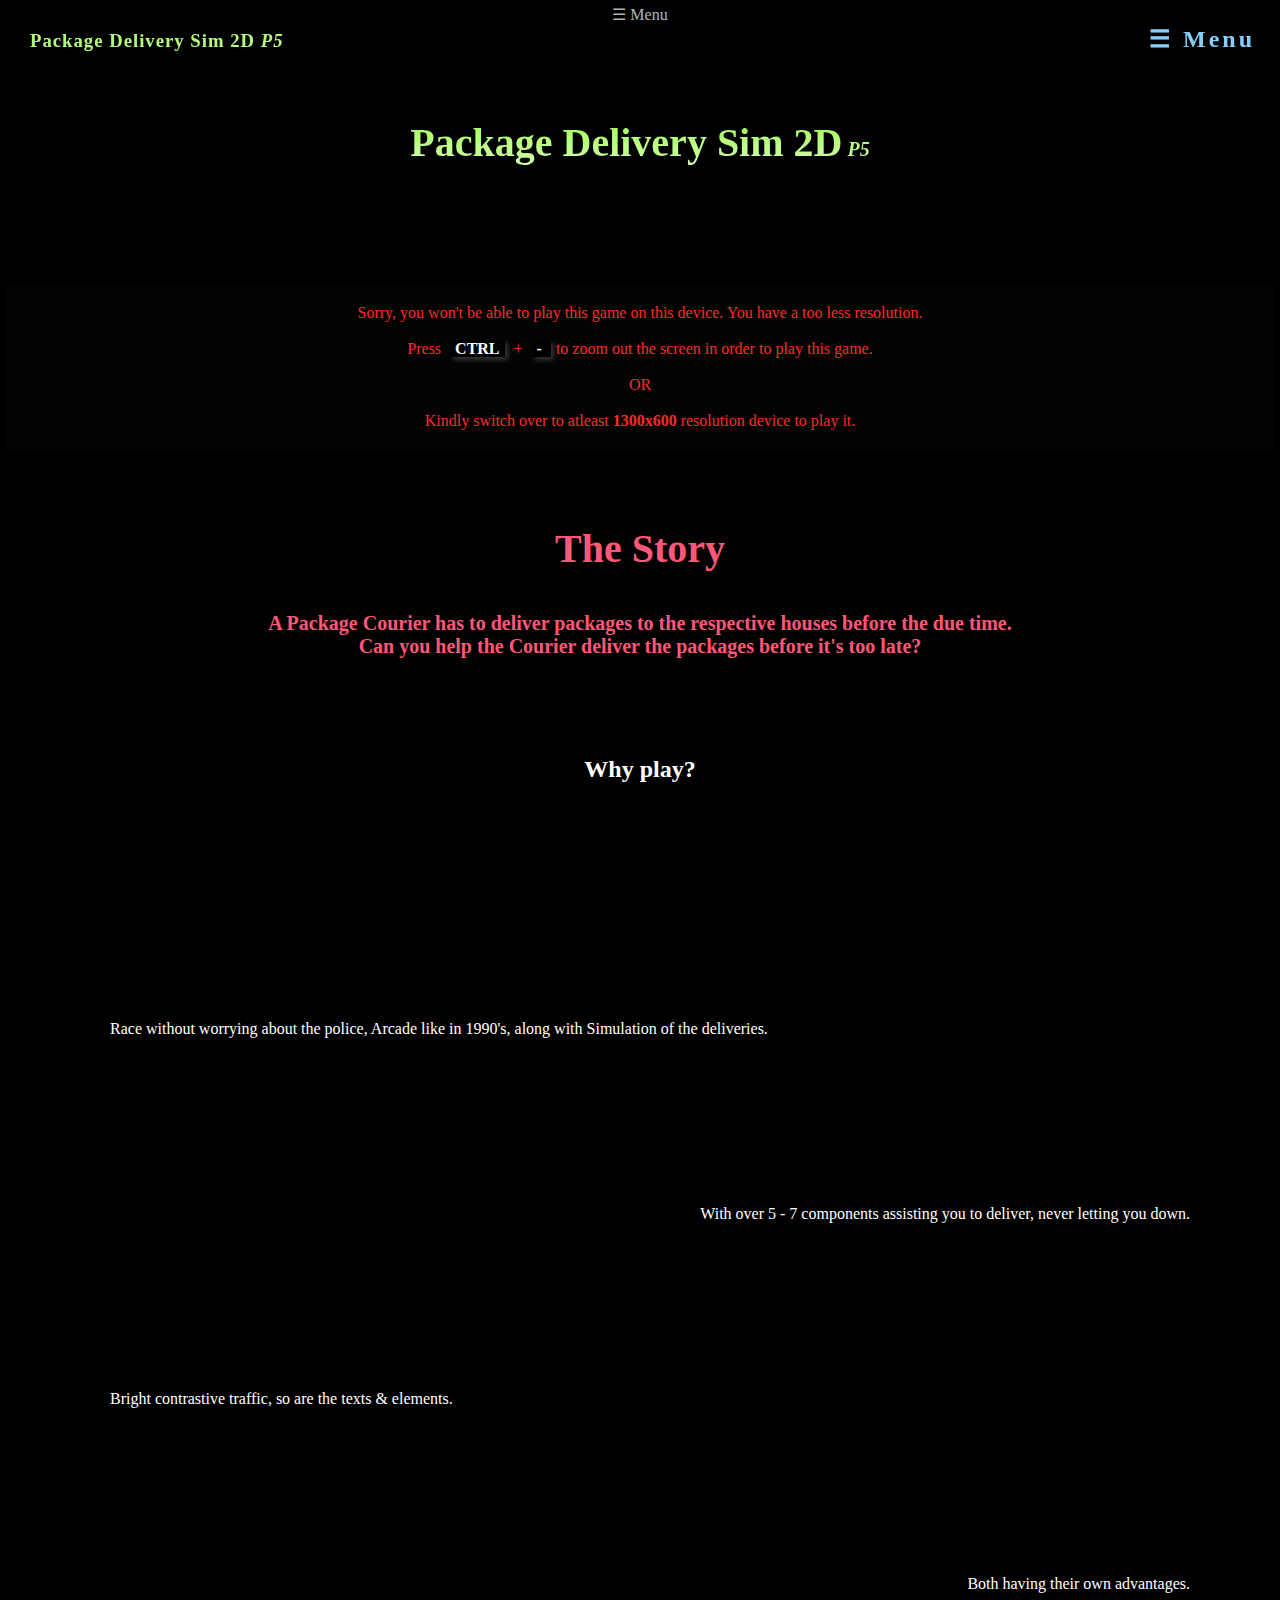
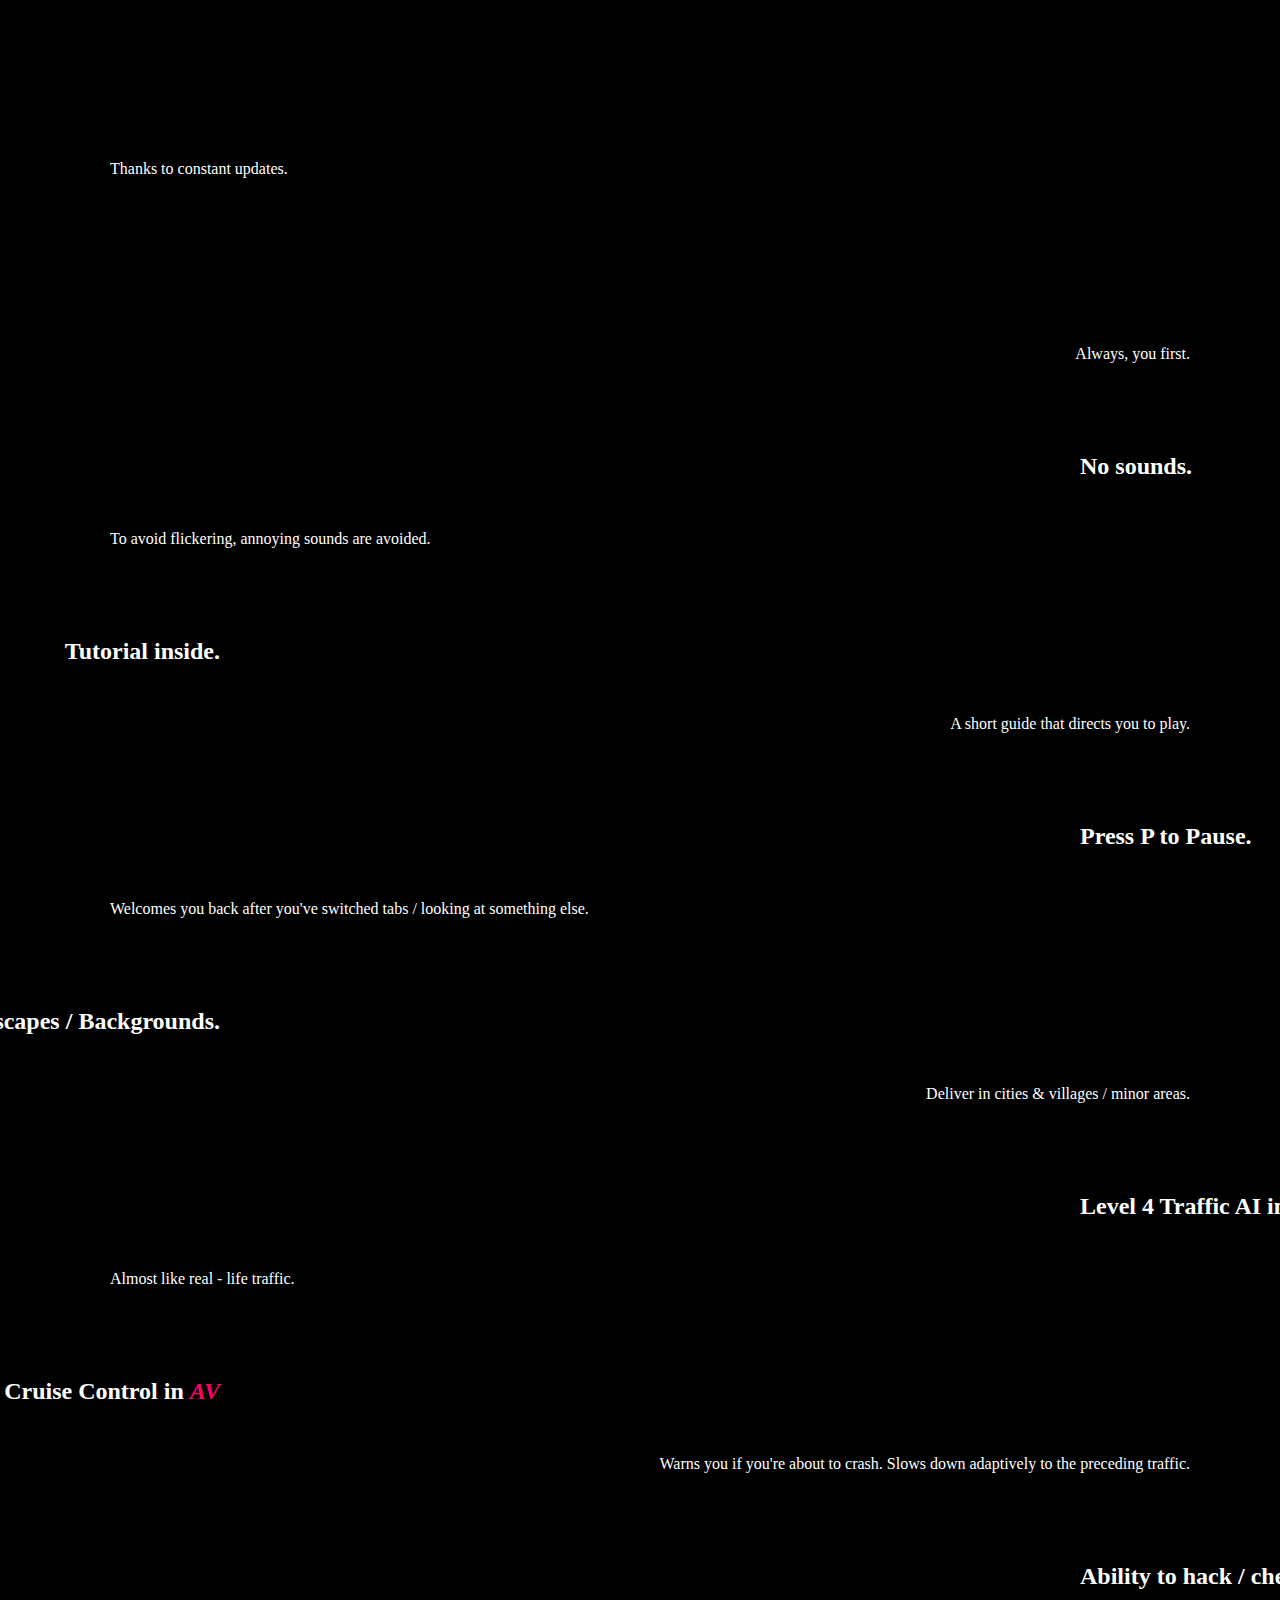
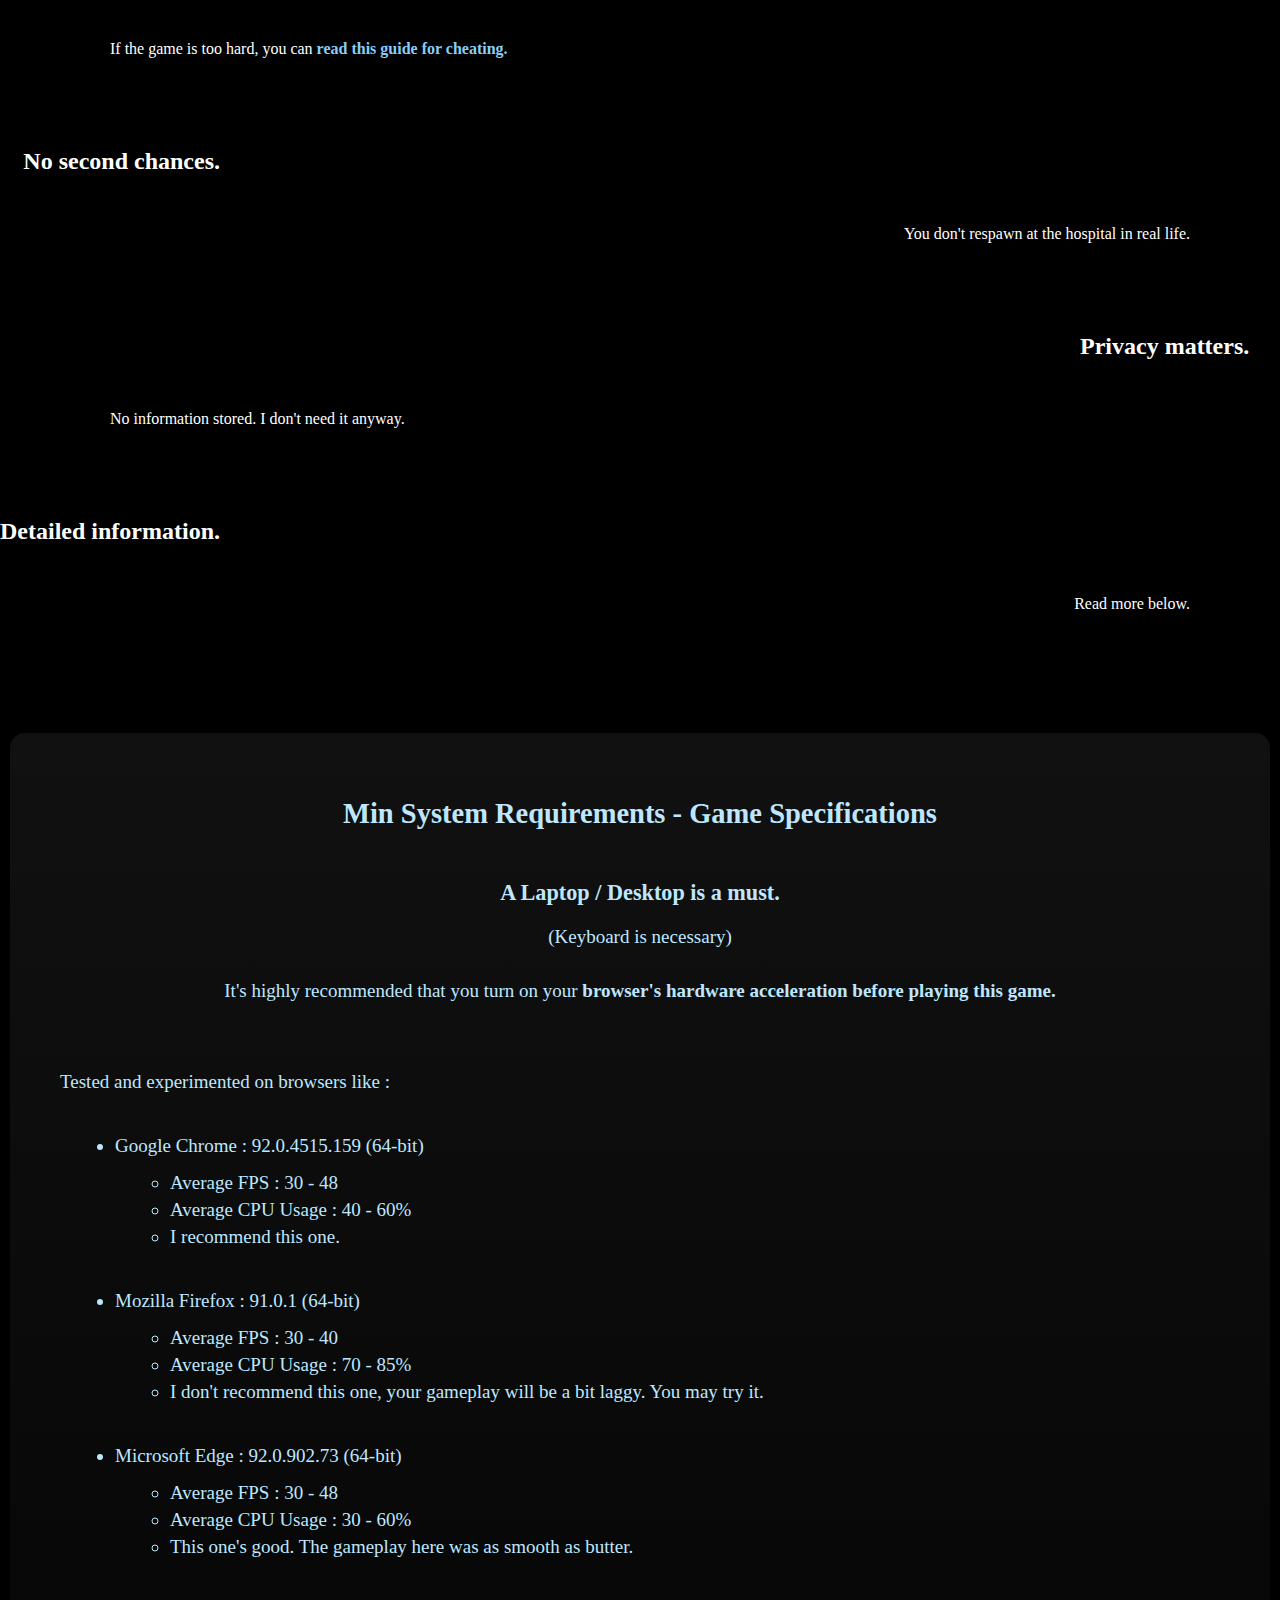
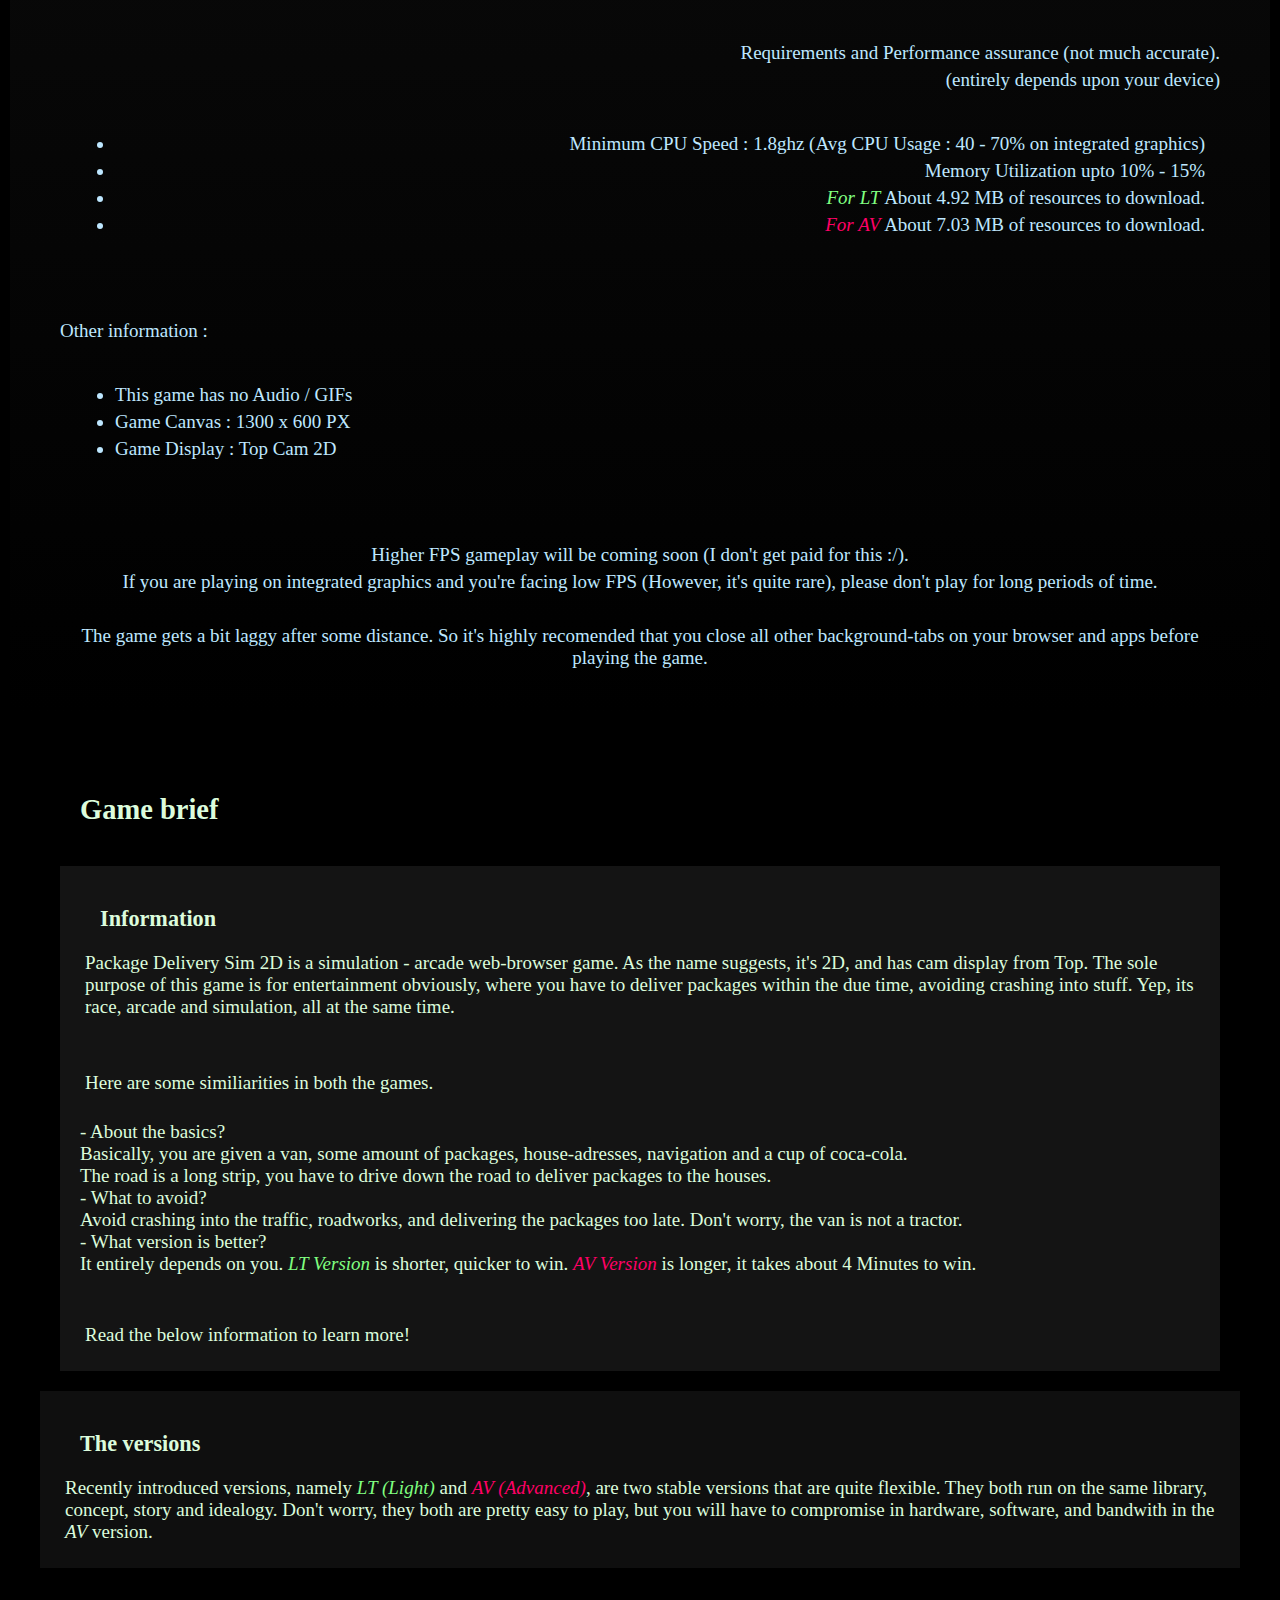
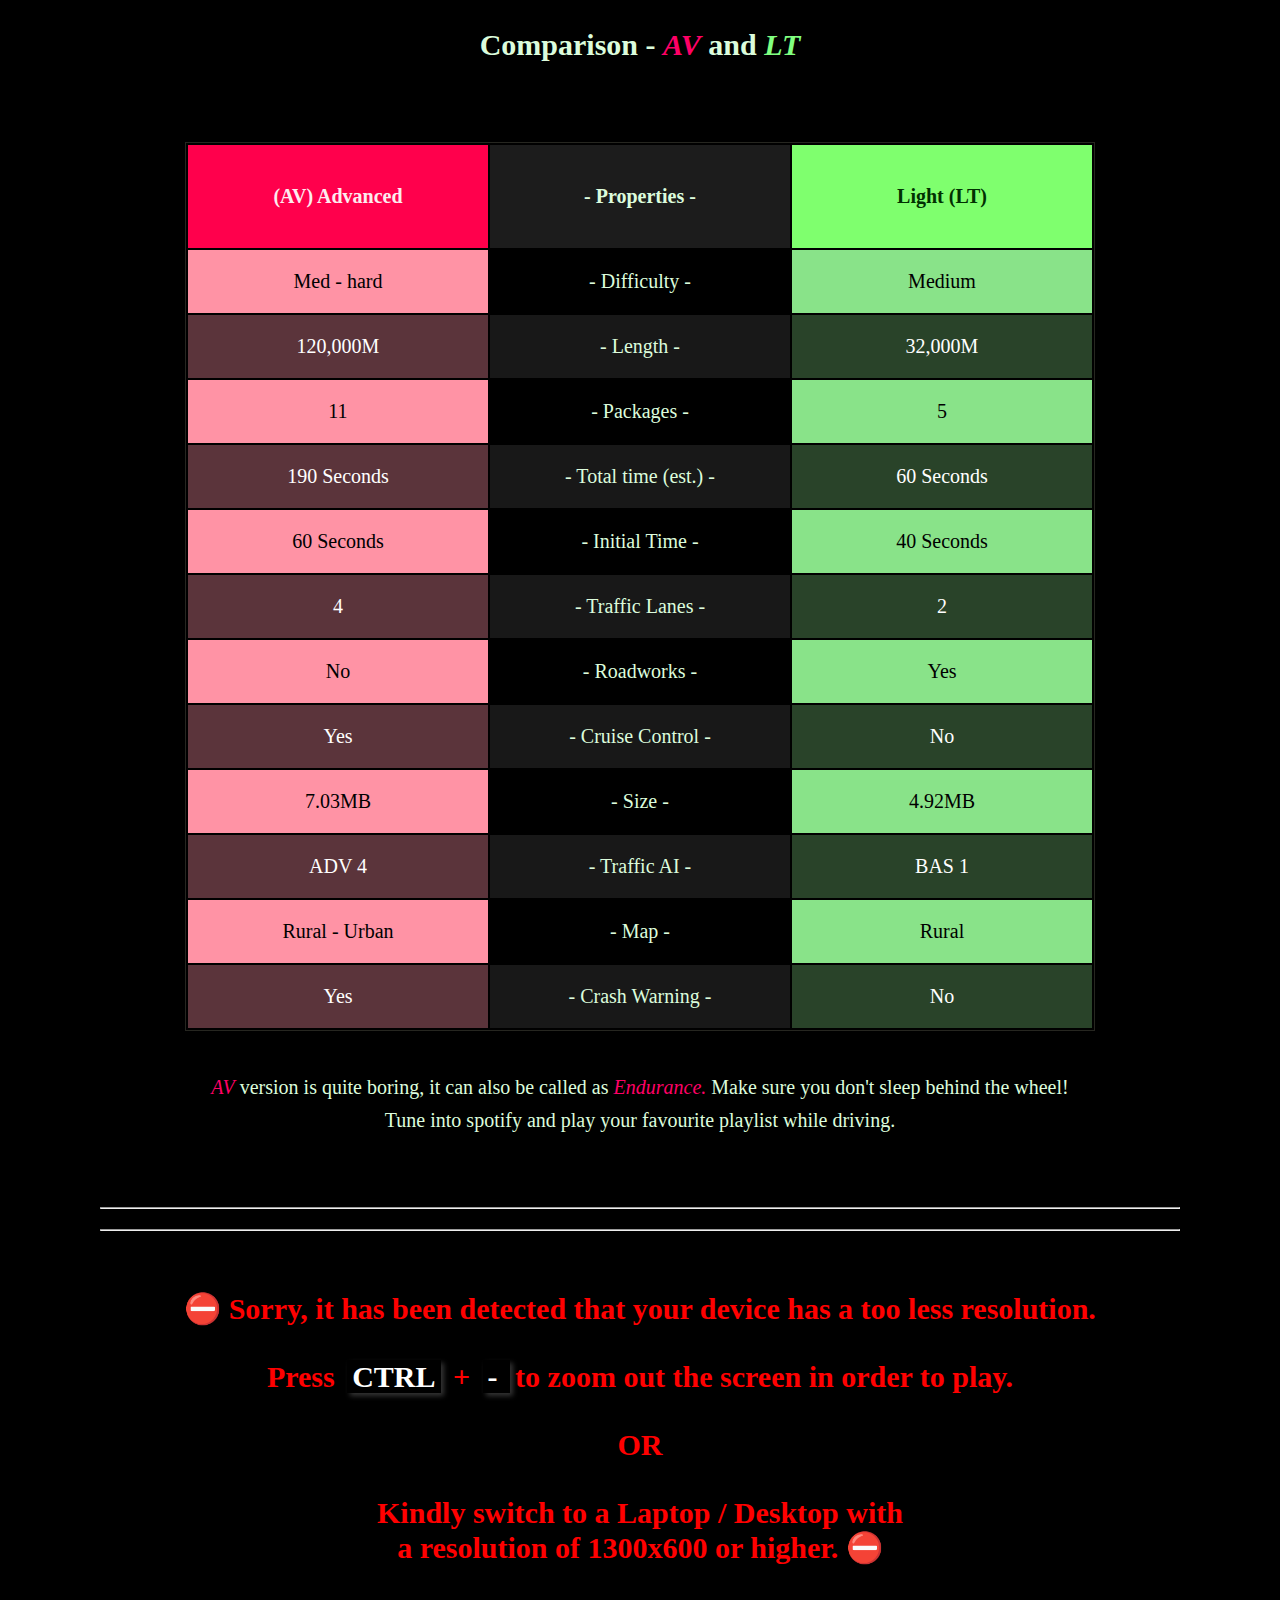
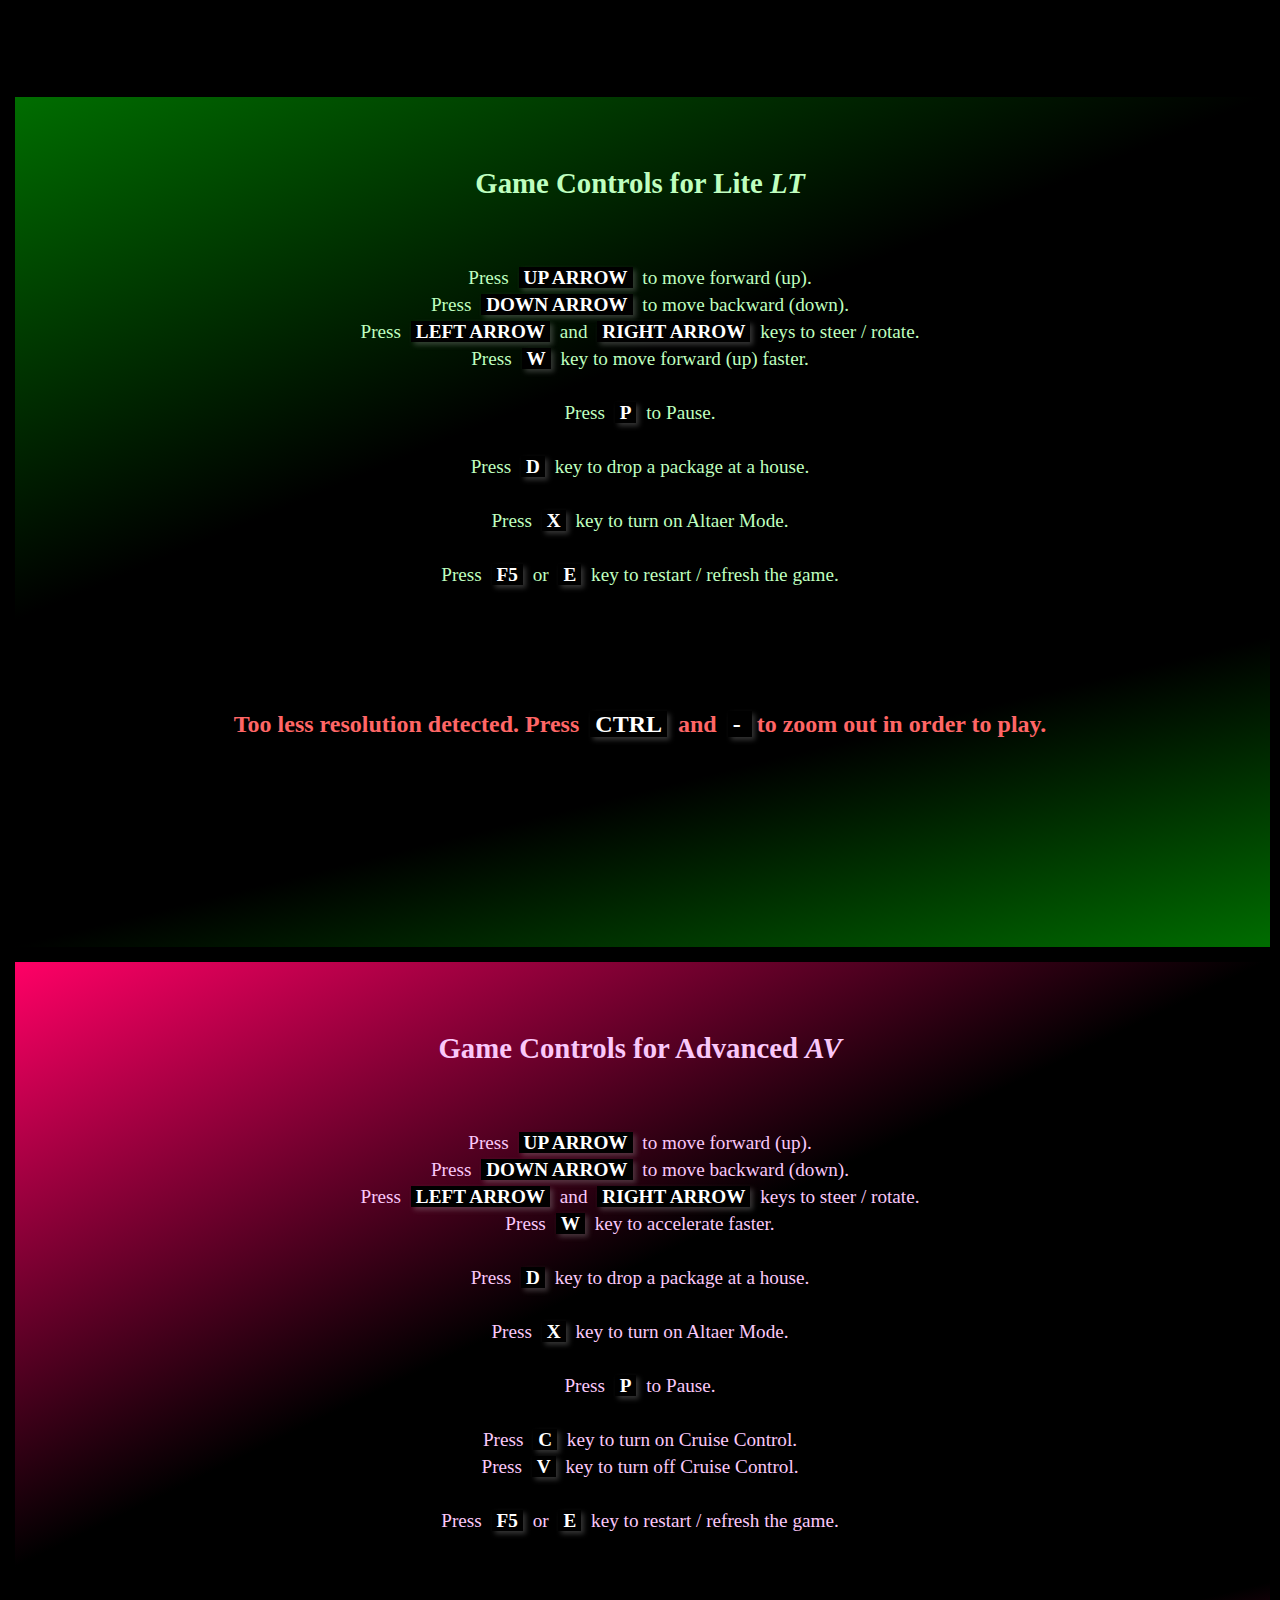
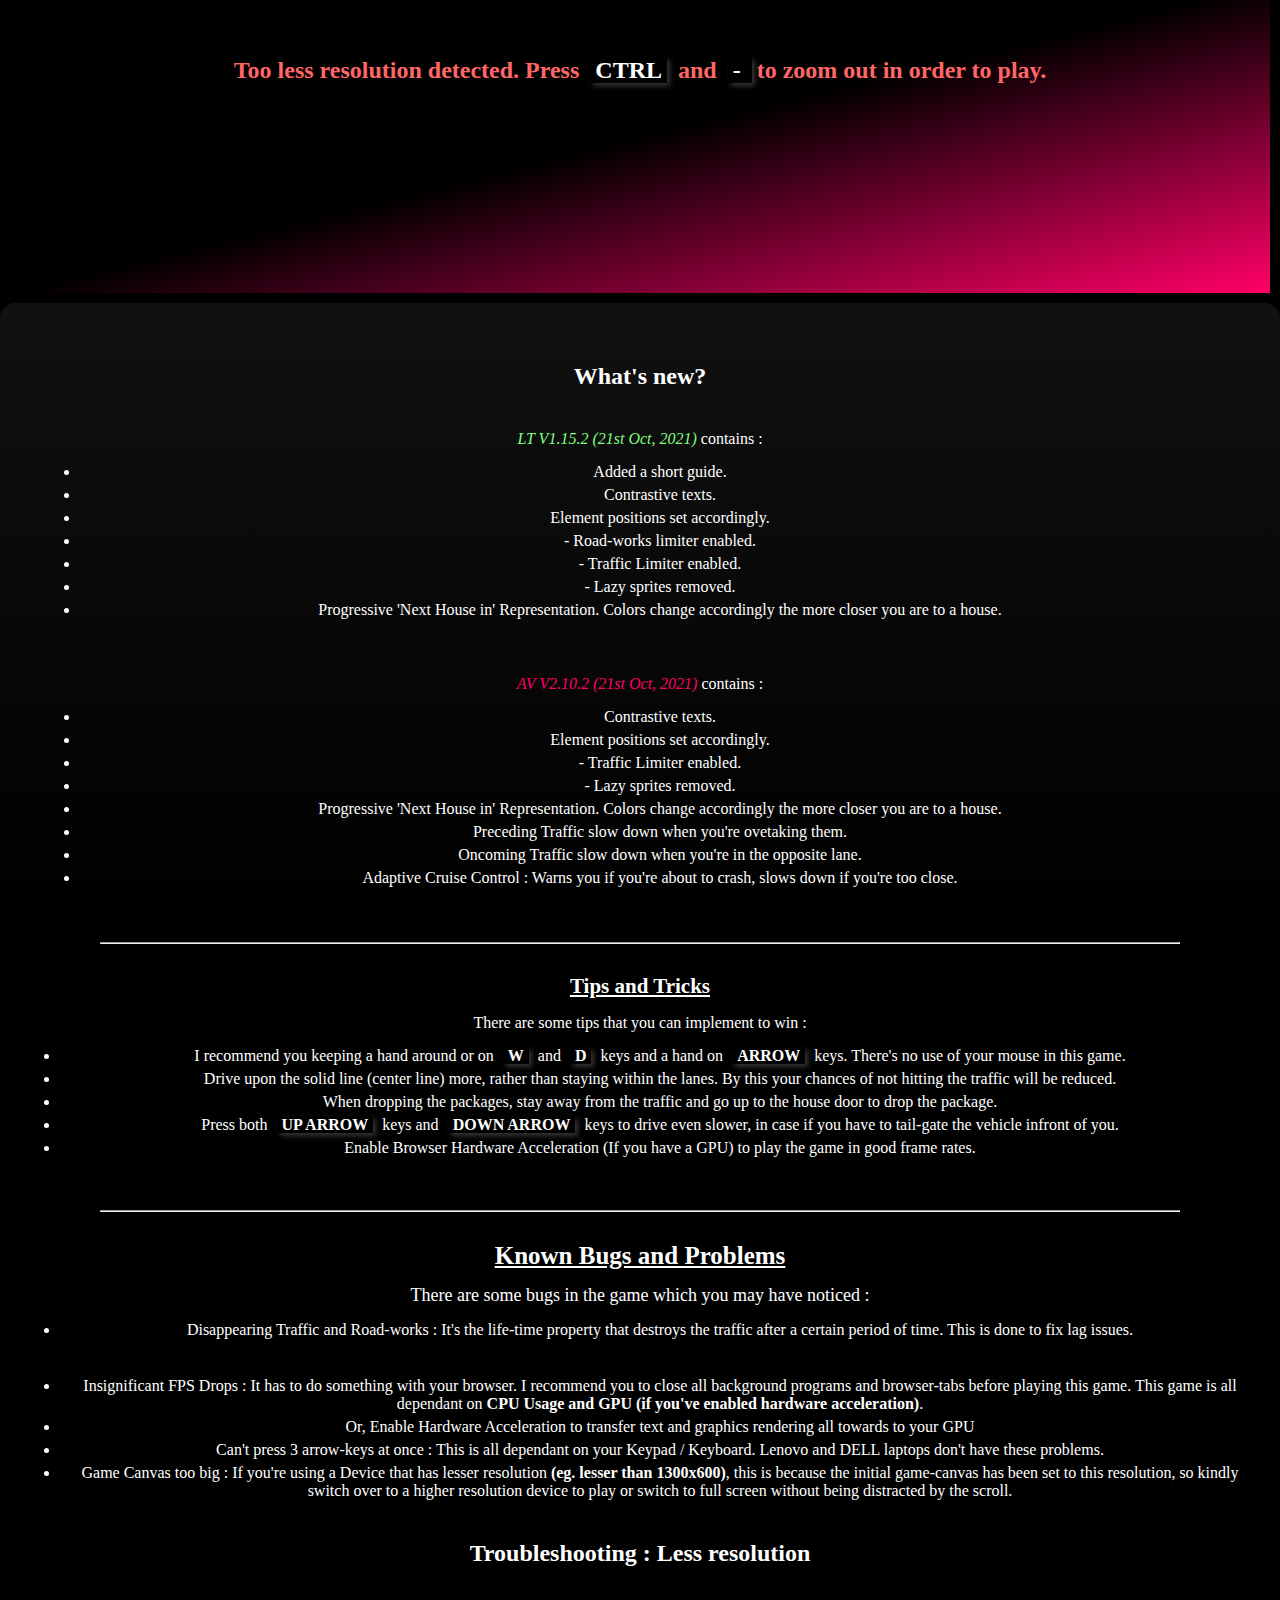
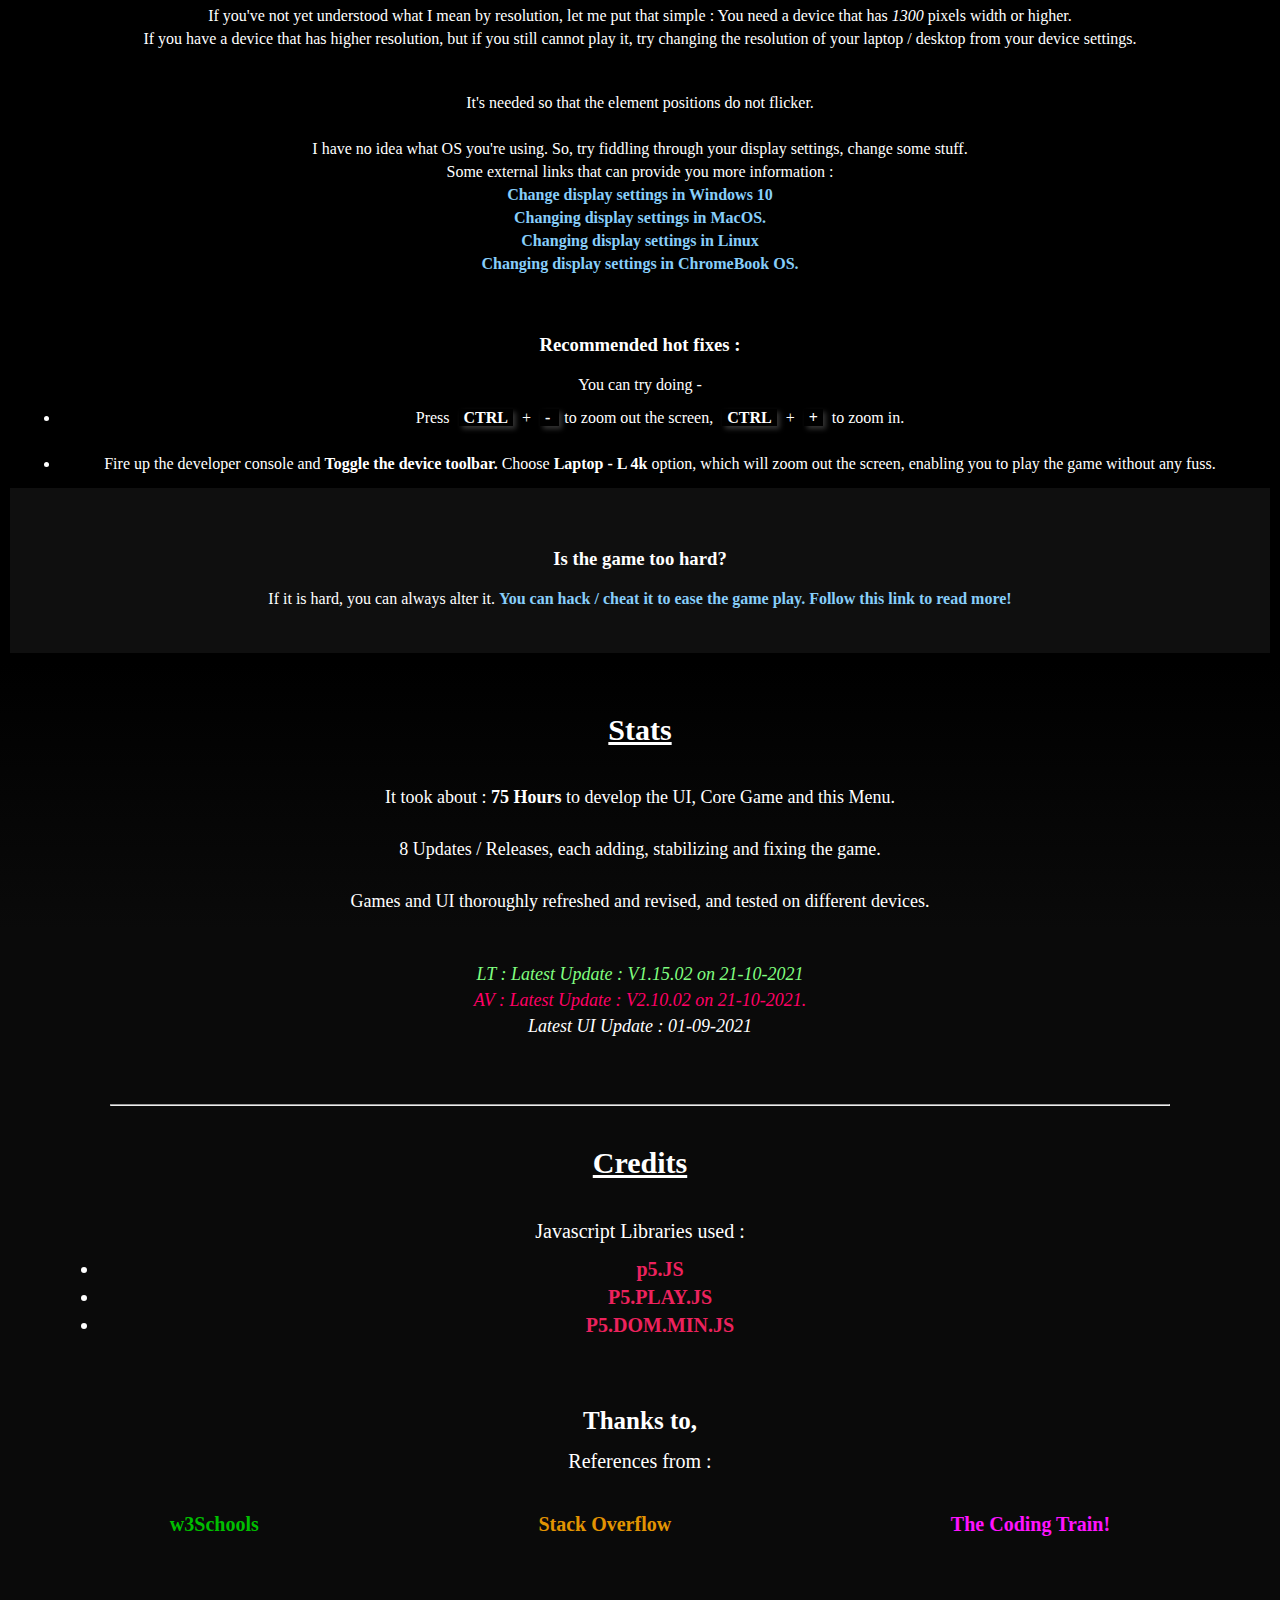
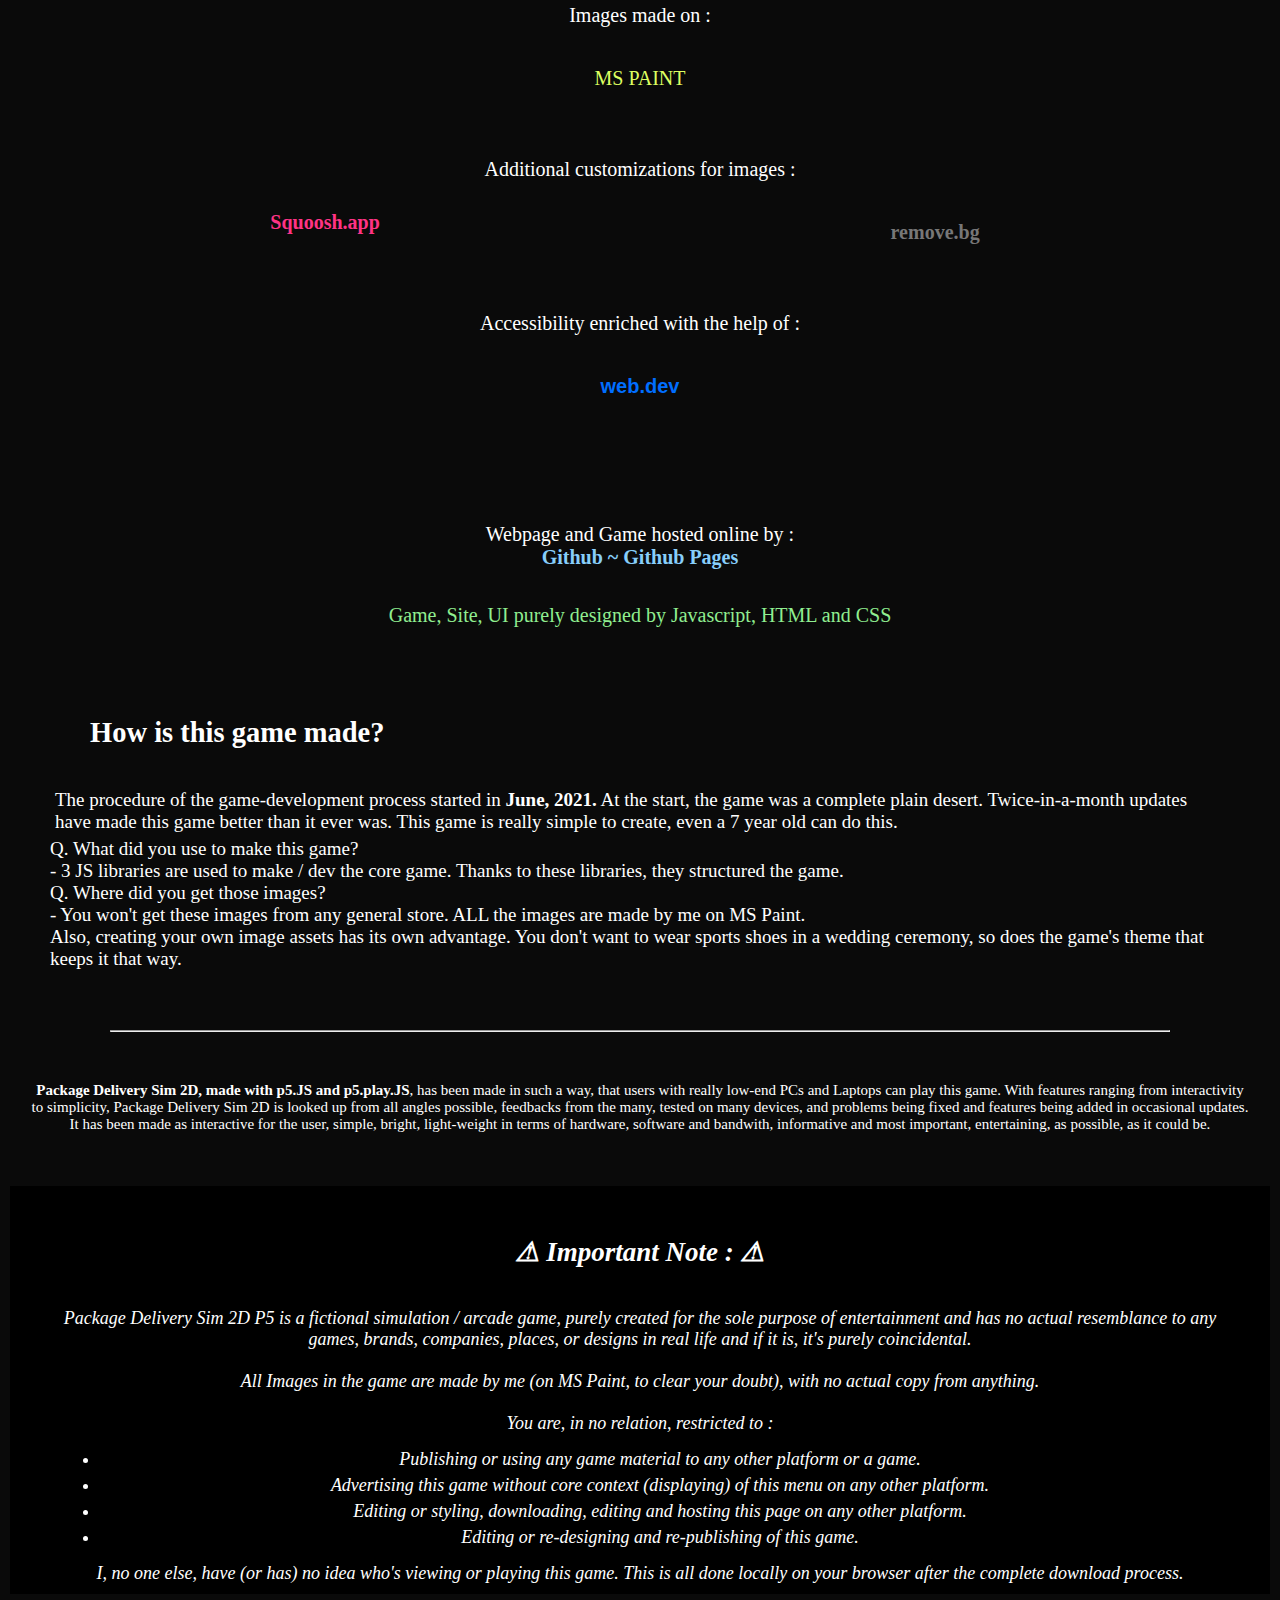
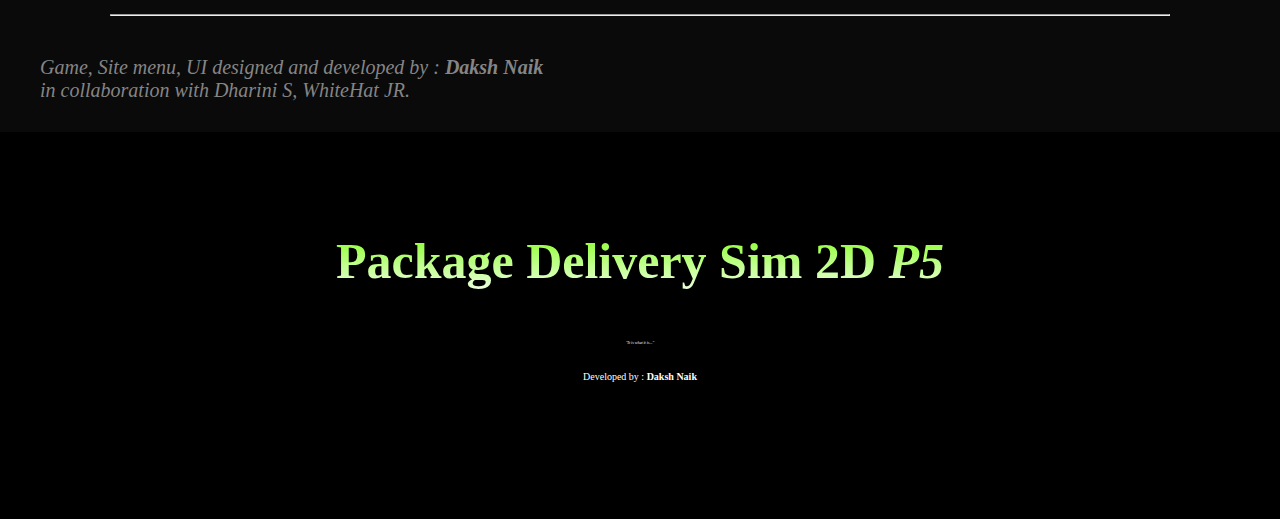
==== commit e243052d: "Update index.html" ====
--- a/index.html
+++ b/index.html
@@ -137,13 +137,13 @@
                 background-clip: unset; -webkit-background-clip: text; -webkit-text-fill-color: transparent; }
             .pressCTRL { padding: 20px; color: rgb(255, 102, 102); }
             .cheating { background-color: rgb(15, 15, 15); padding: 40px; margin: 10px; }
-            .shc { margin: 50px 0px 50px 0px; padding: 40px 0px 40px 20px; }
+            .shc { margin: 50px 0px 50px 0px; padding: 40px 0px 40px 20px; overflow: hidden;}
             .shc section:nth-child(odd) { text-align: left; padding: 20px 50px 20px 20px; }
             .shc section:nth-child(odd) dd { padding: 10px 20px 10px 70px; }
             .shc section:nth-child(even) { text-align: right; padding: 20px 20px 20px 50px; }
             .shc section:nth-child(even) dd { padding: 10px 70px 10px 20px; }
-            .asd { position: relative; left: -1000px; transition: 0.5s; z-index: -2; }
-            .dsa { position: relative; right: -1000px; transition: 0.5s;z-index: -2;}
+            .asd { position: relative; left: -1000px; transition: 0.5s; z-index: -2; overflow-x: hidden; }
+            .dsa { position: relative; right: -1000px; transition: 0.5s;z-index: -2; overflow-x: hidden;}
             .MOBILE { display: none; padding: 20px; color: rgb(255, 40, 40); background-color: rgba(27, 27, 27, 0.123); }
             hr { margin: 20px; margin-left: 100px; margin-right: 100px; }
 
@@ -203,9 +203,11 @@
     @media only screen and (max-width:400px) {
         .verstable { margin: 2px; }
         .brief-simp { margin: 0px; }
+        .defnavbar { display: block; }
+        .defnavbar-overlay-menubut { bottom: 0px; border-radius: 100px 0px 0px 0px; }
         dt { padding: 10px; }
         dd { padding: 5px 5px 5px 5px; }
-        .title {padding: 10px;}
+        .title {padding: 10px; margin-top: 100px;}
     }
 
     @media only screen and (min-width: 300) {
@@ -223,6 +225,10 @@
         <div class="defnavbar-overlay-menubut" onClick="openNav()">
             <p>&#9776; Menu</p>
         </div>
+    </div>
+
+    <div class="overlay-menubut" onclick="openNav()">
+        <p>&#9776; Menu</p>
     </div>
 
     <div id="myNav" class="overlay">
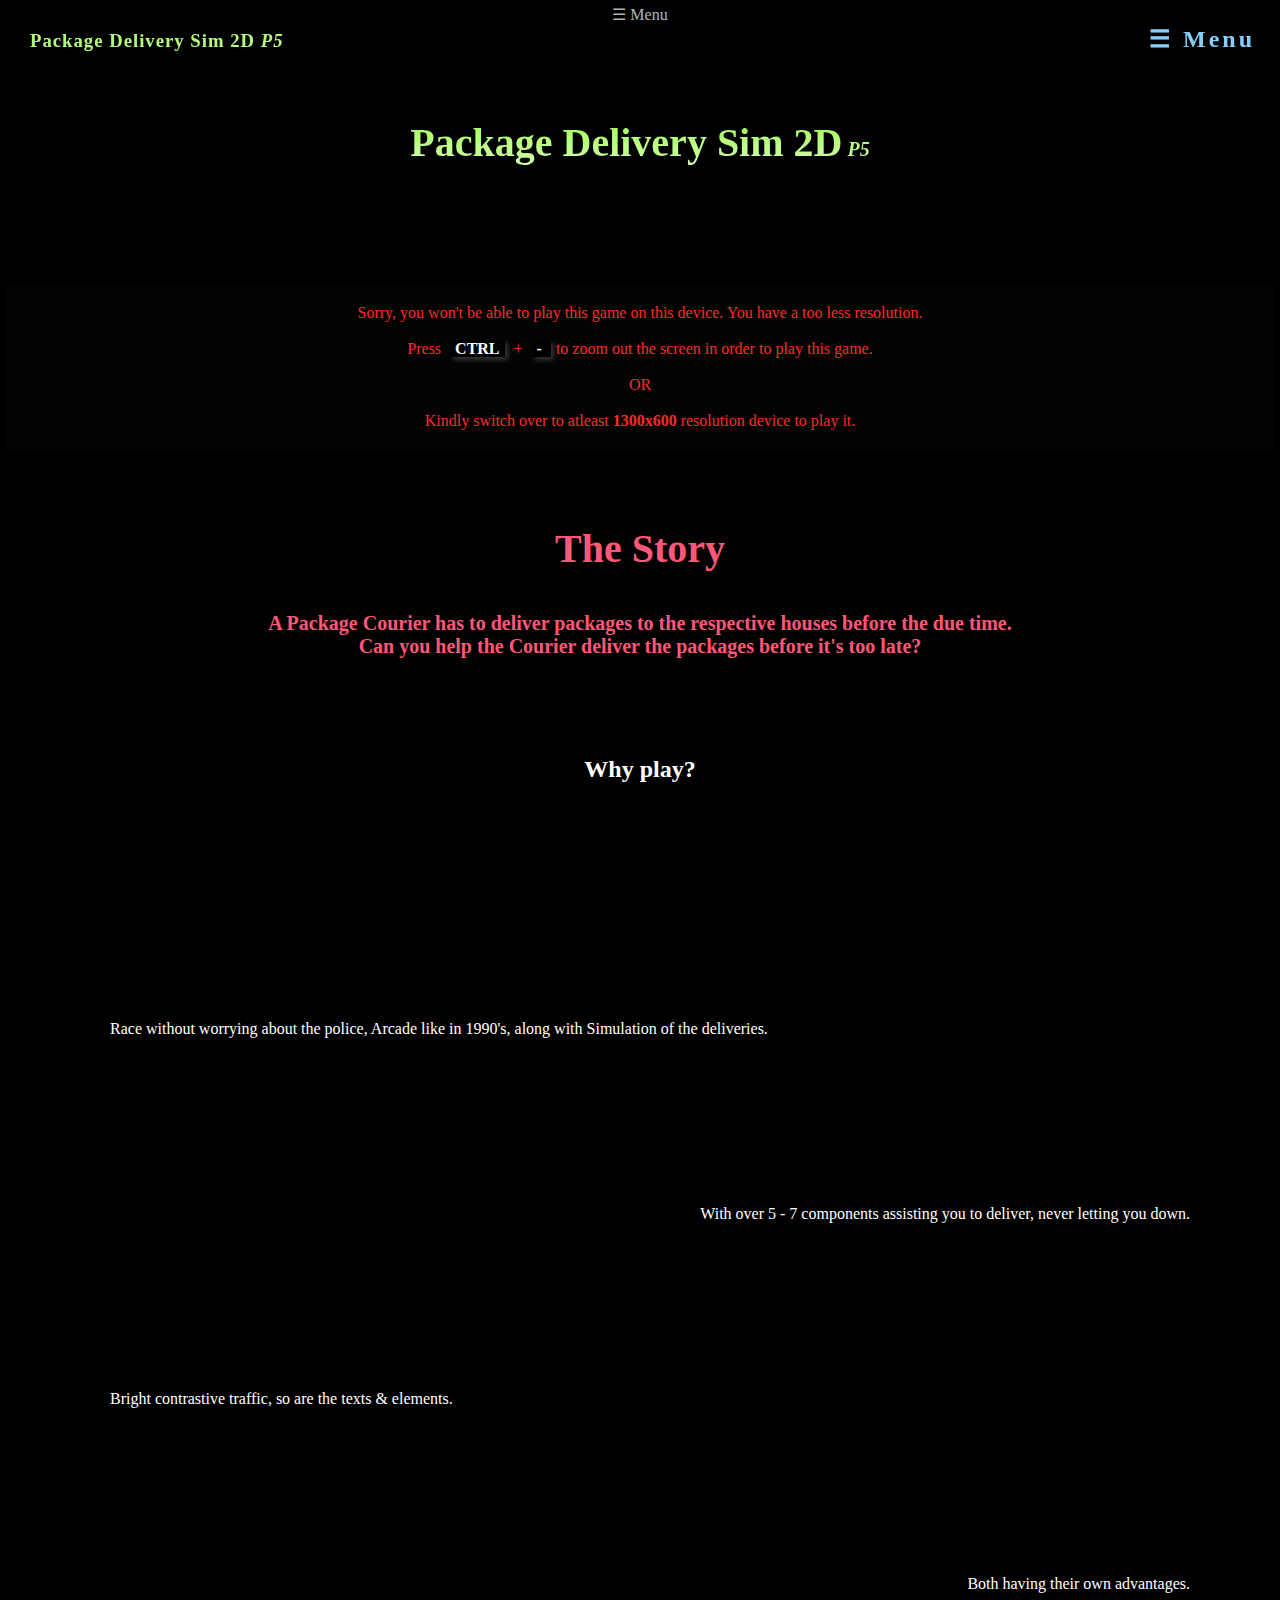
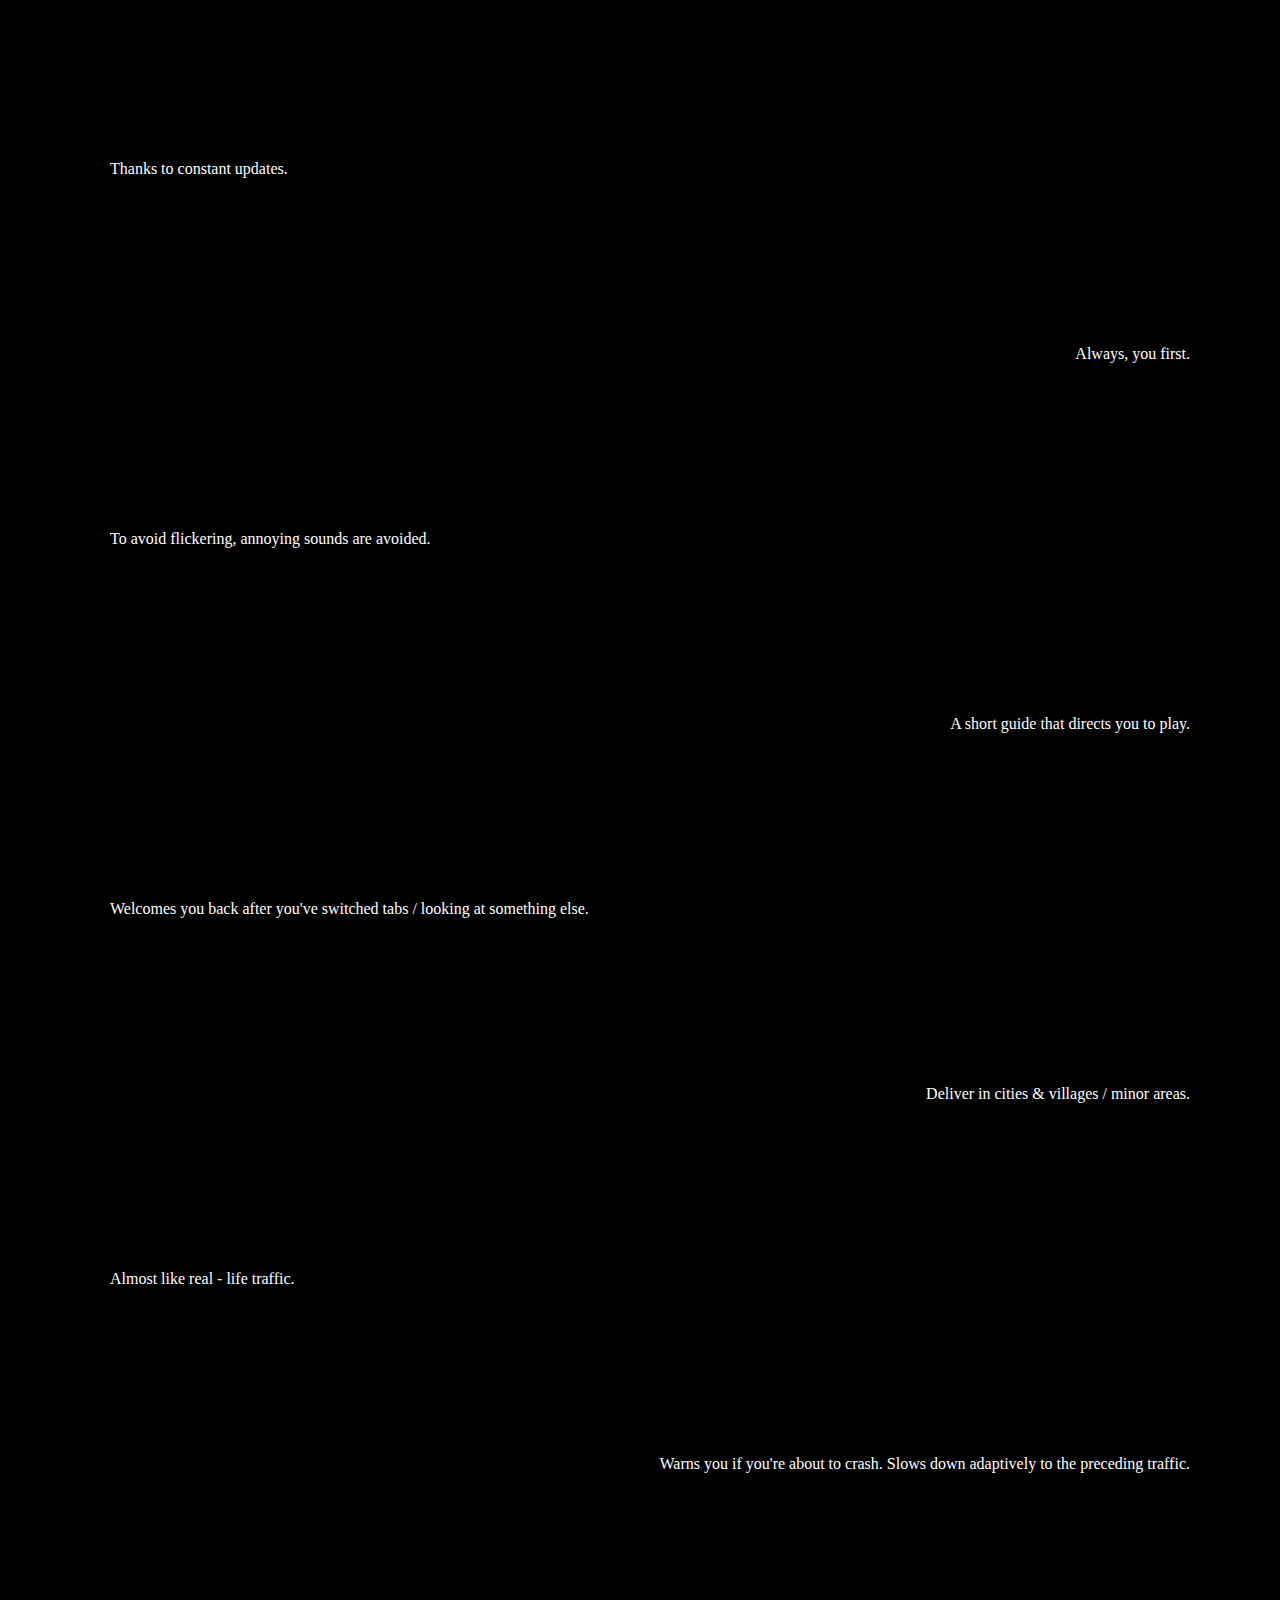
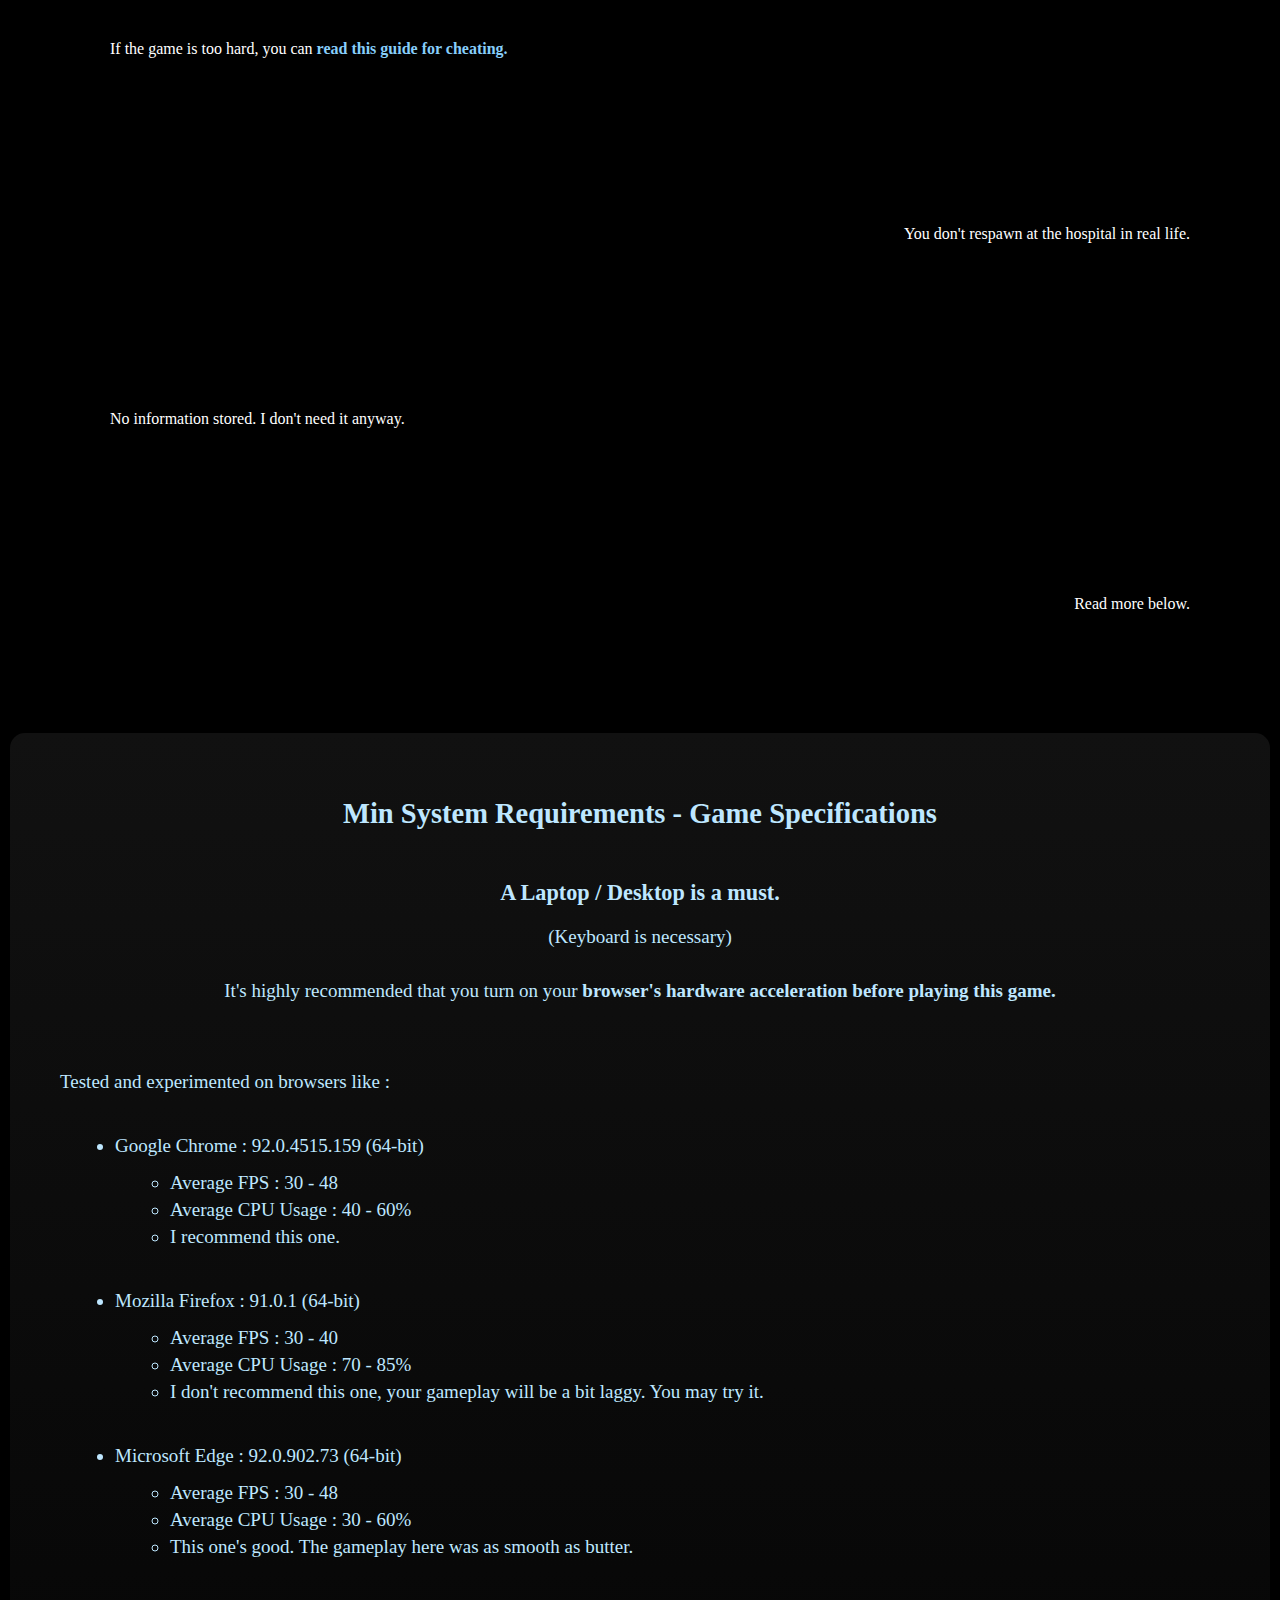
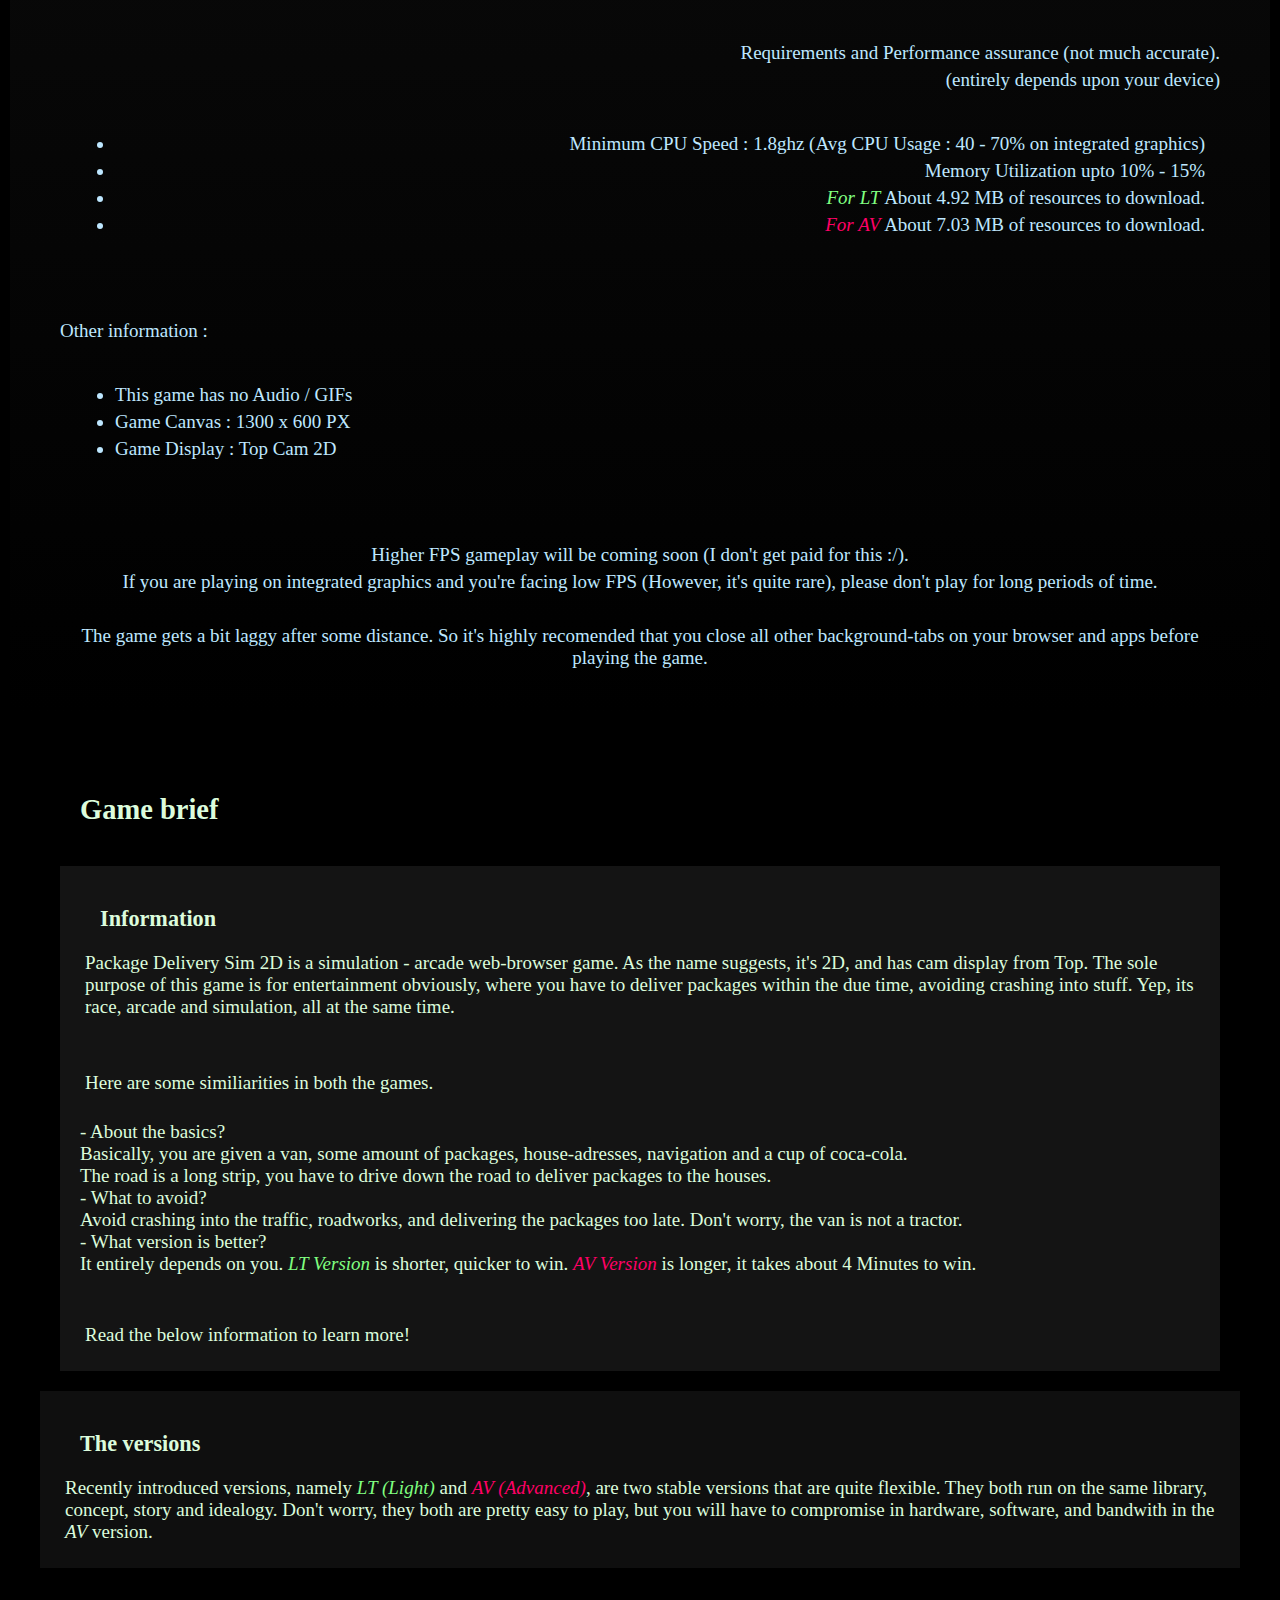
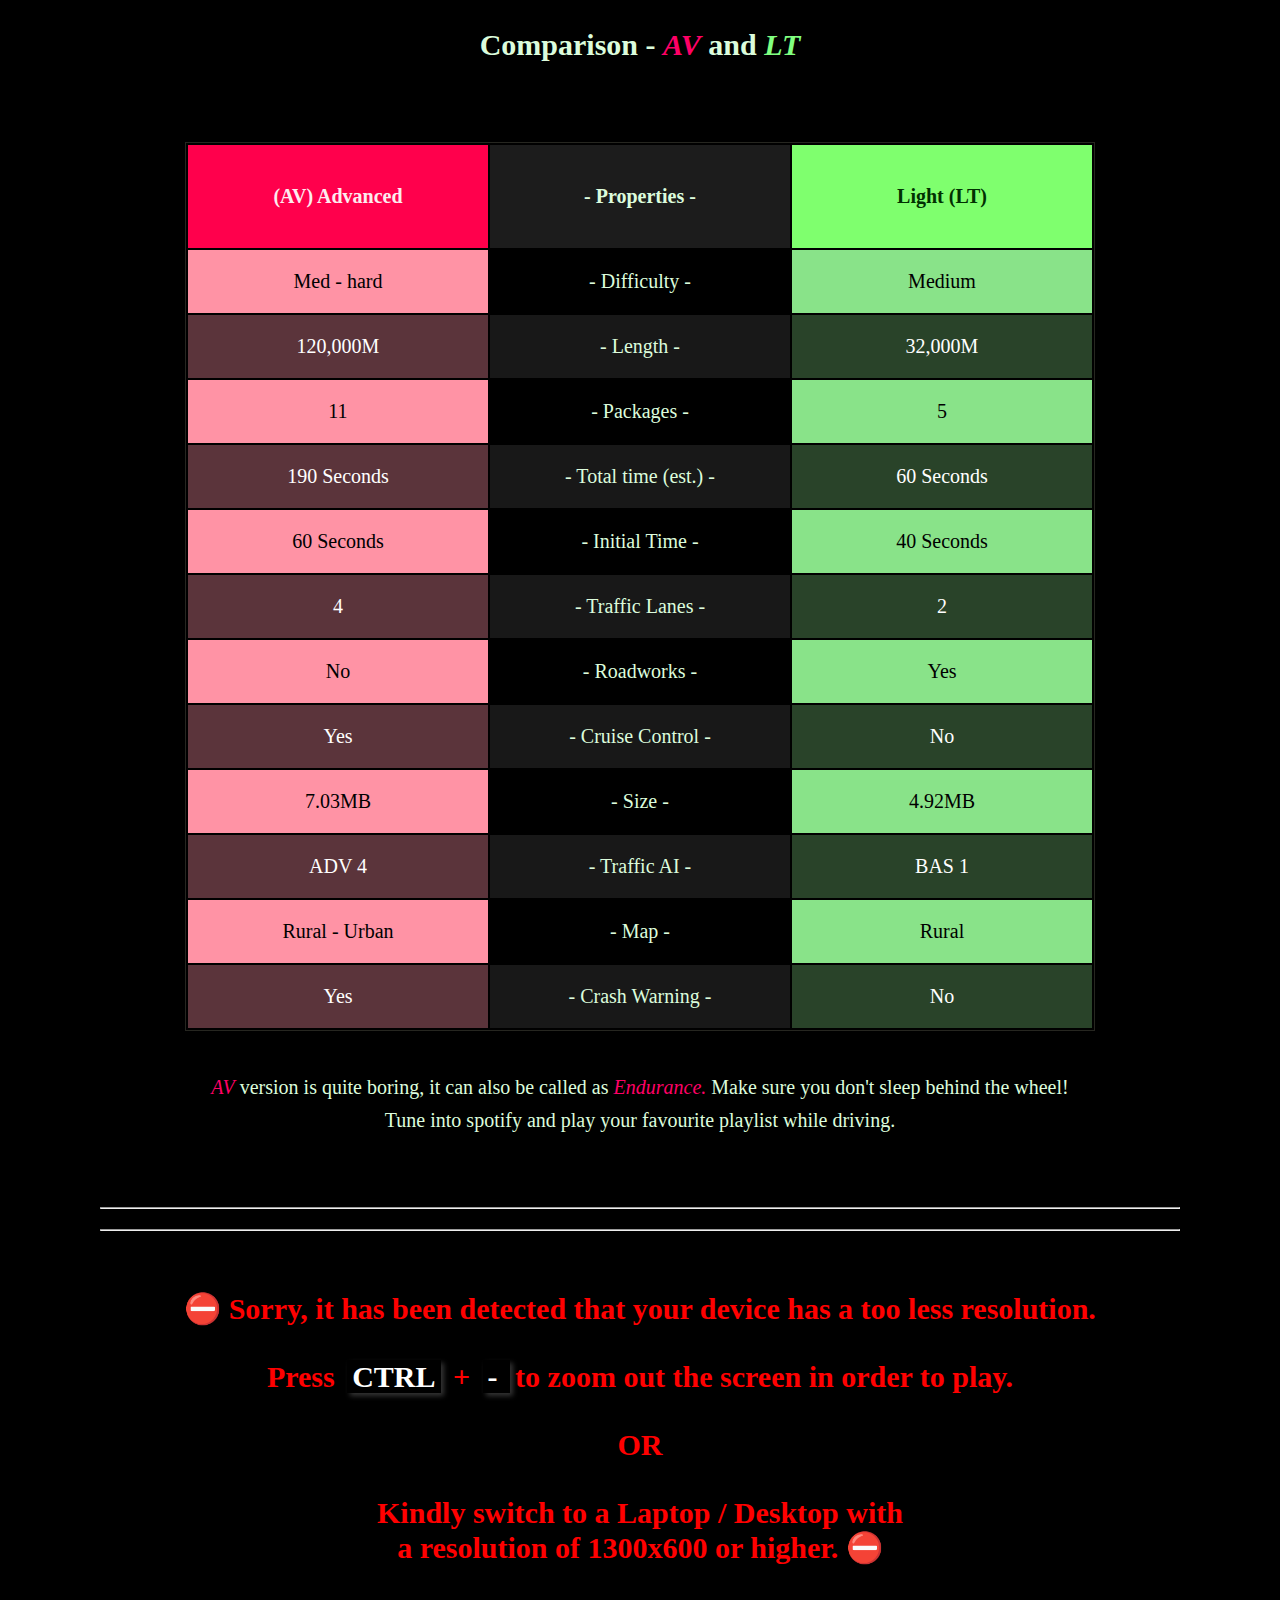
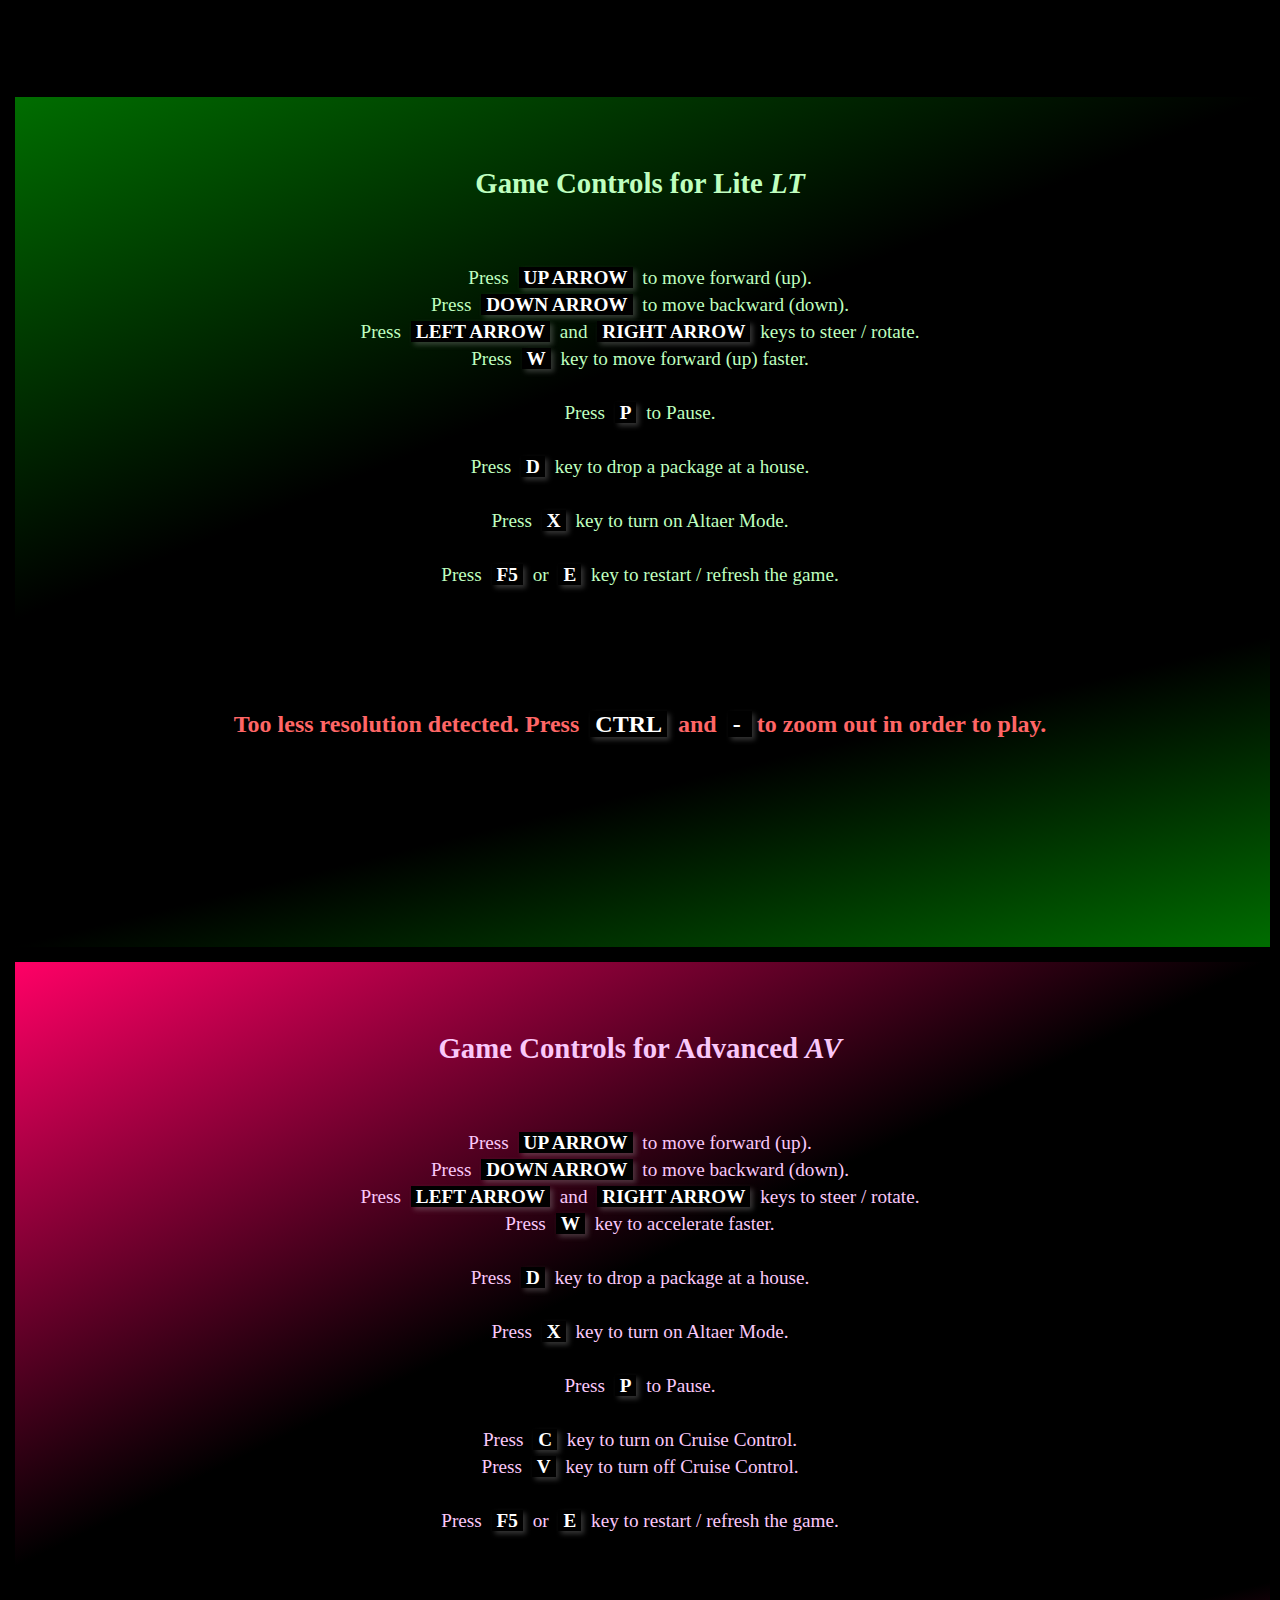
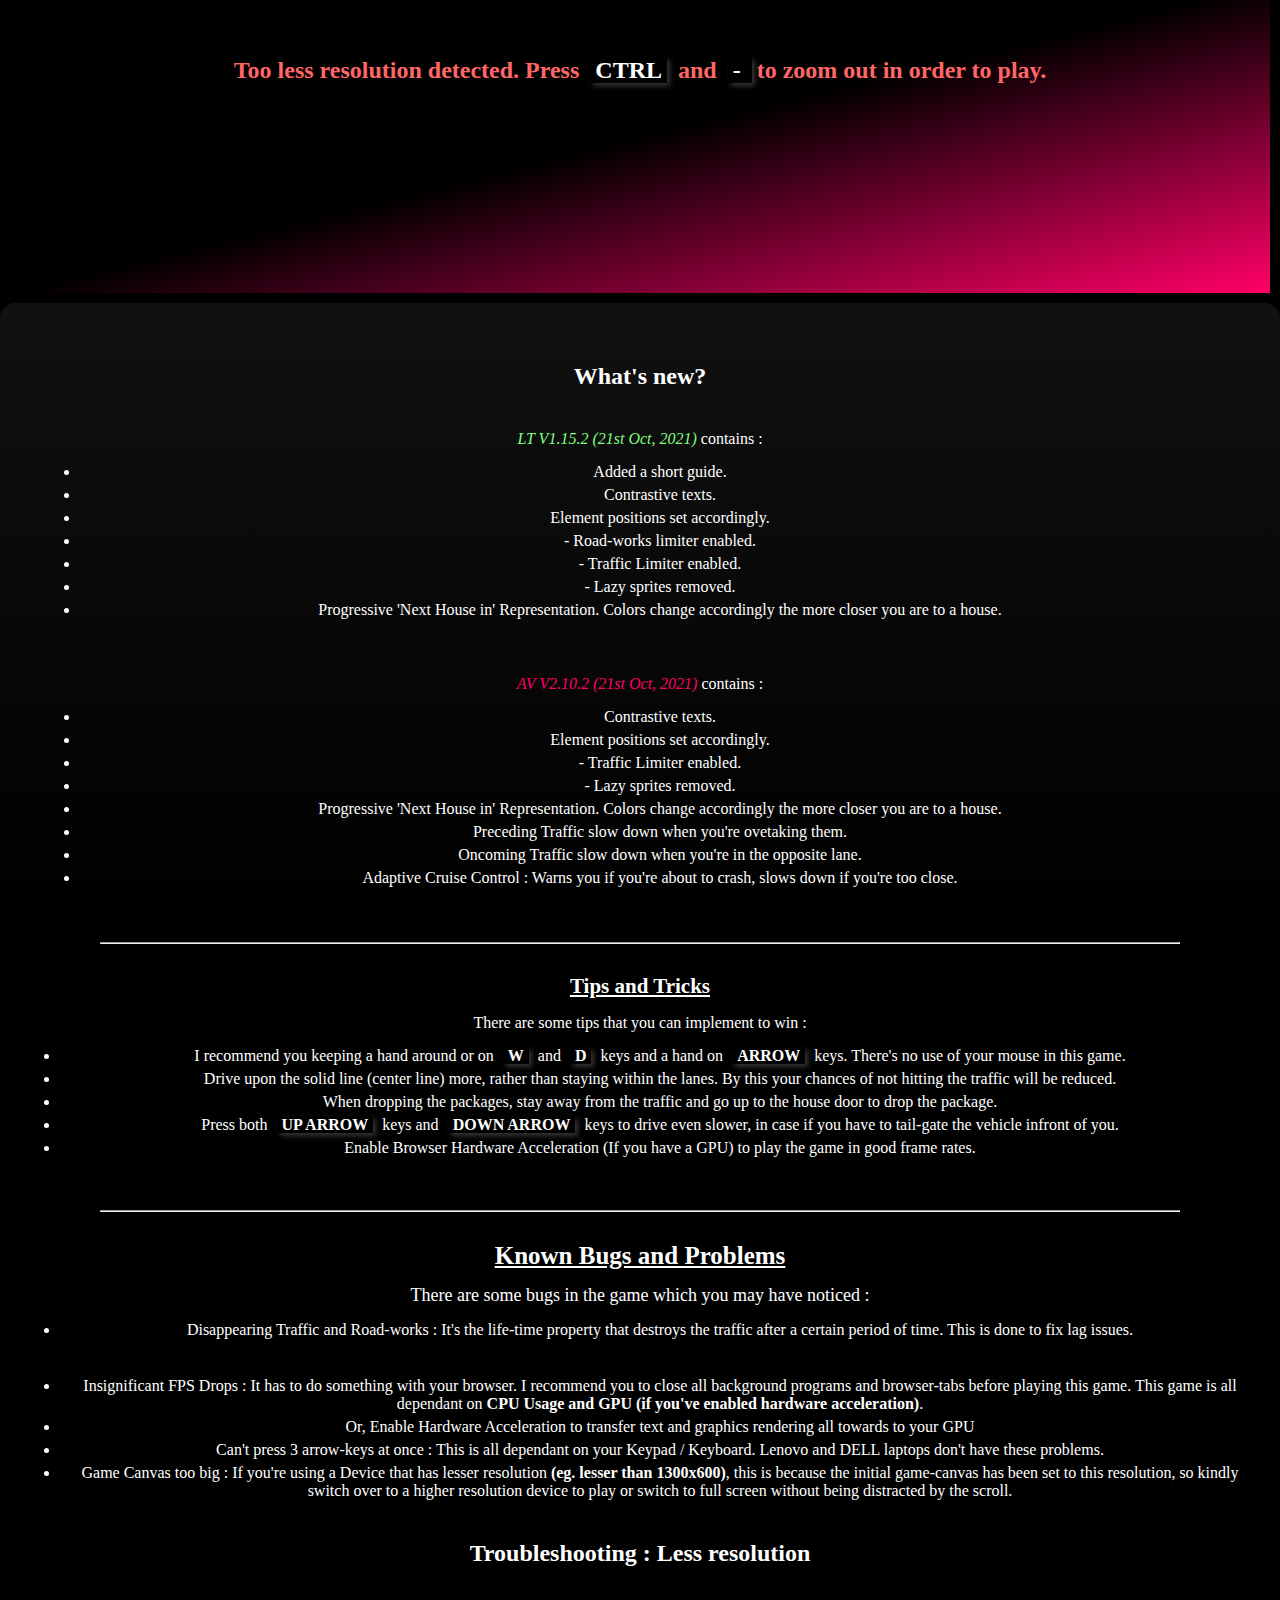
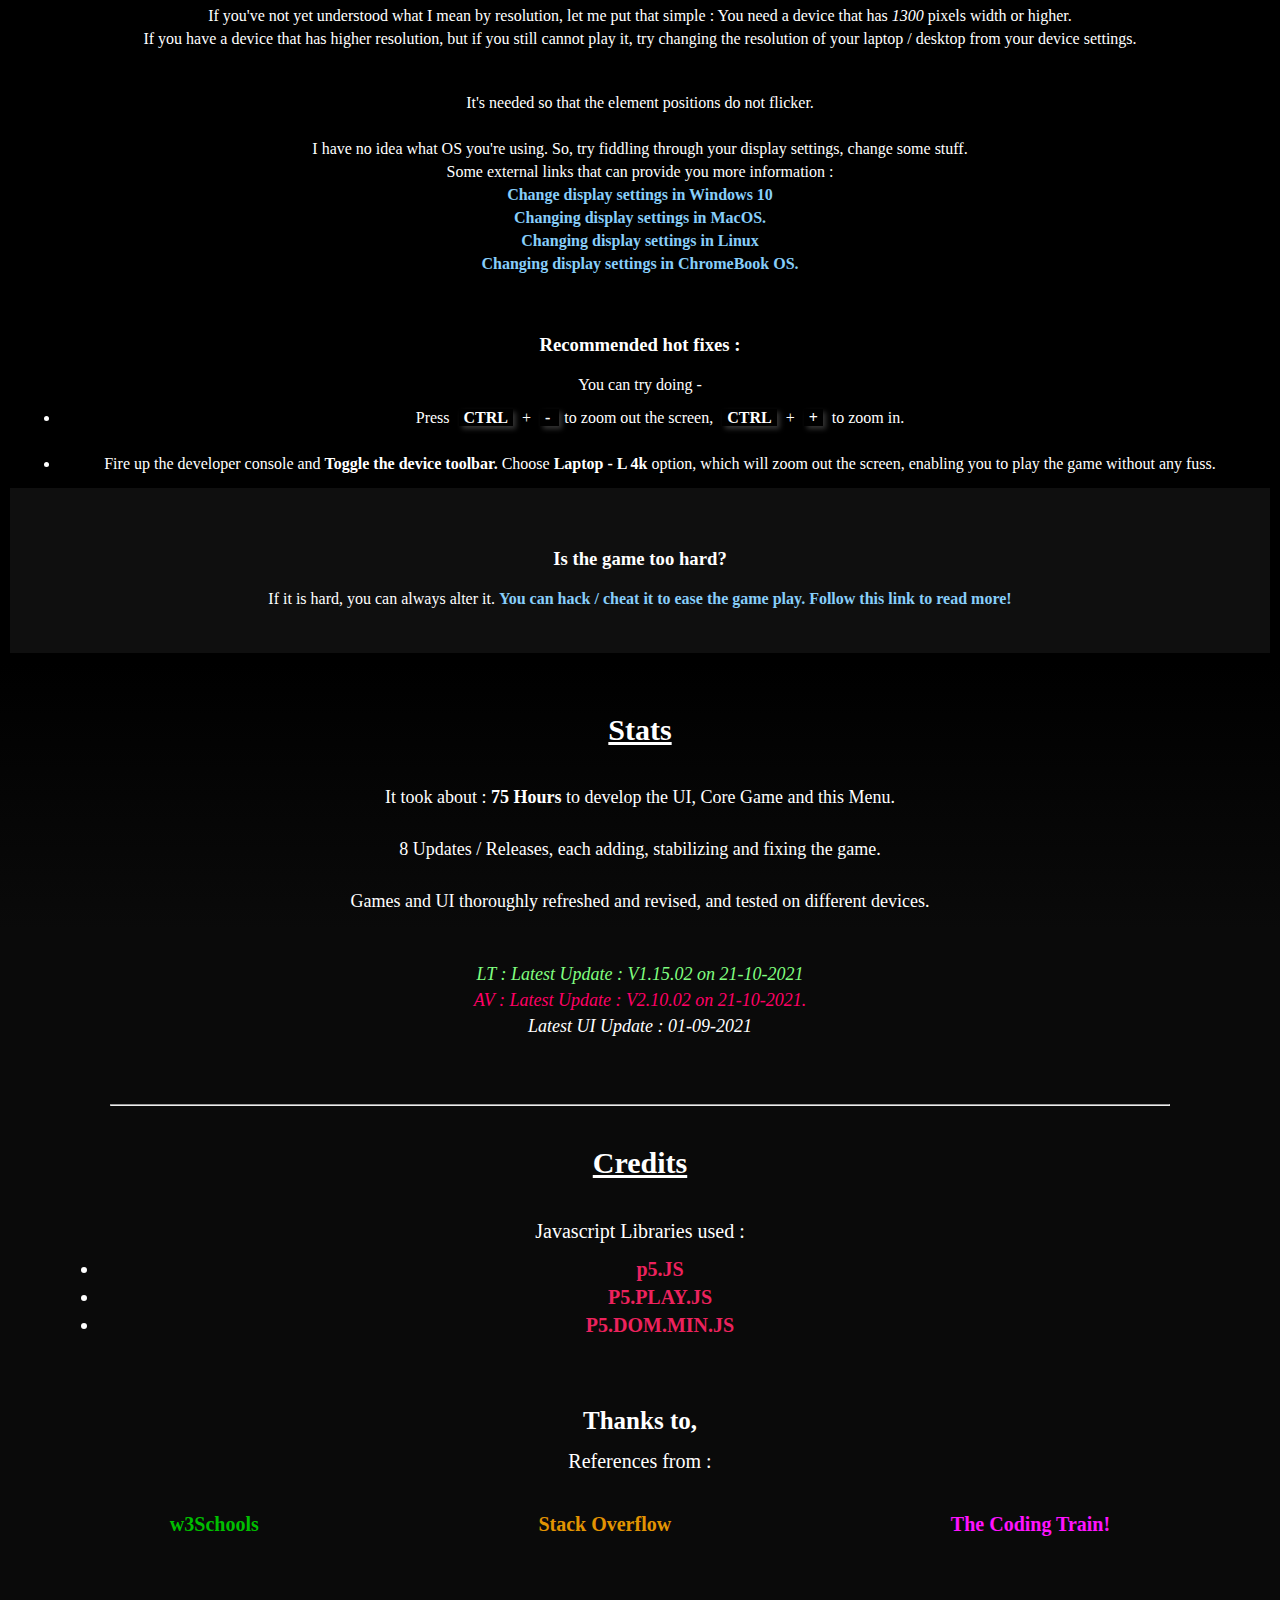
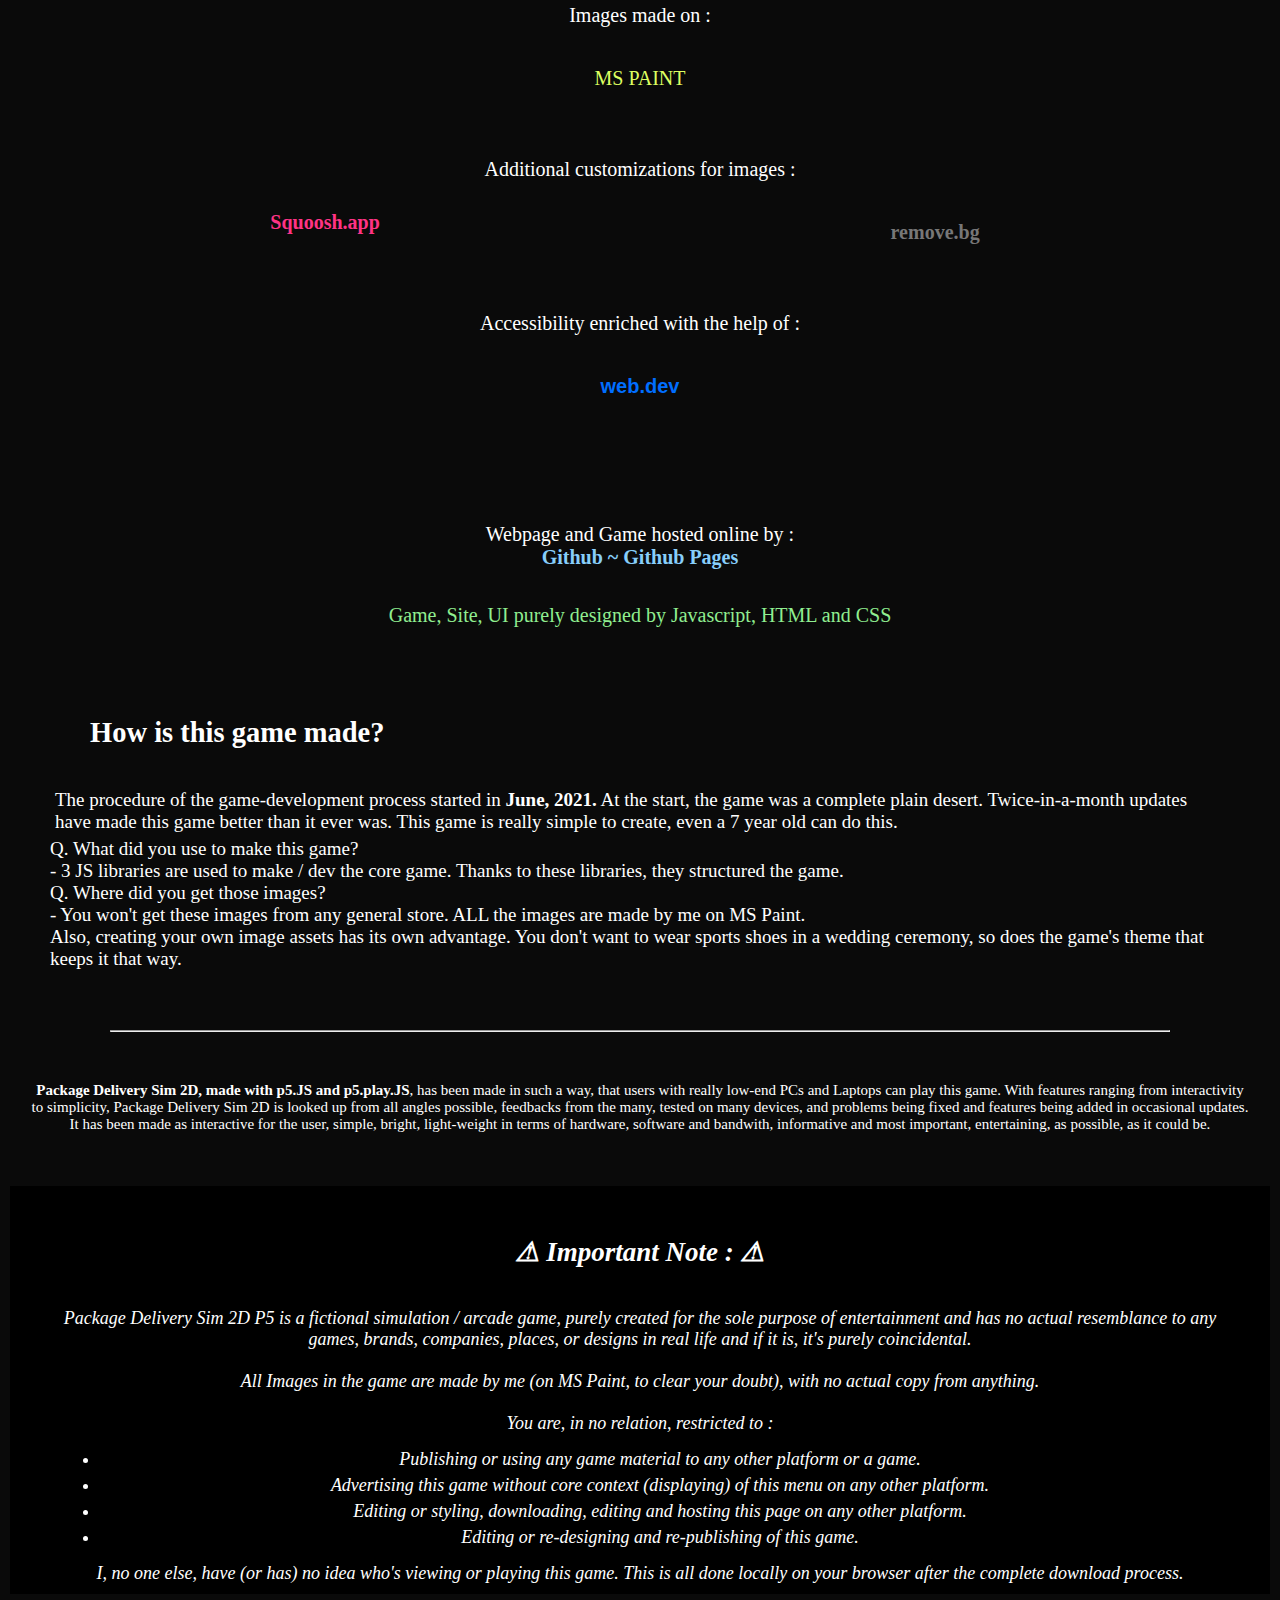
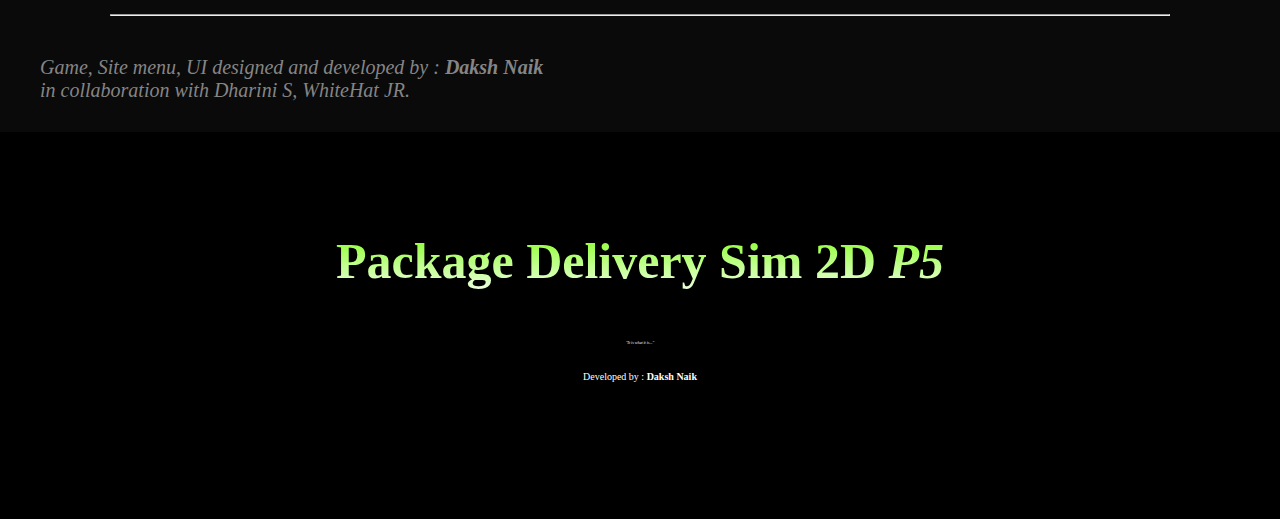
==== commit 453285a4: "Update index.html" ====
--- a/index.html
+++ b/index.html
@@ -8,14 +8,17 @@
         <link rel="icon" href="gamev1/images/delvan/delivprof.png">
         <link rel="stylesheet" href="base.css">
 
-        <meta name="description" content="Package Delivery Sim 2D V1 P5 Web-Game : Game Menu - Index | Hosted by Github Pages | Made by Daksh Naik" />
+        <meta name="description" content="Package Delivery Sim 2D P5 - Web-Game : Game Menu - Index | Hosted by Github Pages | Made by Daksh Naik" />
         <meta name="author" content="Daksh Naik" />
         <meta name="page-topic" content="Package Delivery Sim 2D P5 Web-Game : Index - Information |" />
         <meta name="topic" content="Package Delivery Sim 2D P5 : Index" />
-        <meta property="og:title" content="Package Delivery Sim 2D P5"/>
+
+        <meta property="og:title" content="Package Delivery Sim 2D P5 - a Web Browser Game"/>
         <meta property="og:description" content="Package Delivery Sim 2D P5 , a Web-Game purely created by P5.PLAY.JS and P5.DOM. | Hosted by : Github-Pages."/>
-    
-        <meta property="og:image" content="thumbnail.png"/>
+        <meta property="og:url" content="https://daksh-naik.github.io/Package-Delivery-Sim-2D/"/>
+        <meta property="og:type" content="game"/>
+        <meta property="og:locale" content="en_IN" />
+        <meta property="og:image" content="thumbnail.png"/> 
         <meta property="og:image:width" content="600"/>
         <meta property="og:image:height" content="350"/>
         
@@ -137,11 +140,11 @@
                 background-clip: unset; -webkit-background-clip: text; -webkit-text-fill-color: transparent; }
             .pressCTRL { padding: 20px; color: rgb(255, 102, 102); }
             .cheating { background-color: rgb(15, 15, 15); padding: 40px; margin: 10px; }
-            .shc { margin: 50px 0px 50px 0px; padding: 40px 0px 40px 20px; overflow: hidden;}
+            .shc { margin: 50px 0px 50px 0px; padding: 40px 0px 40px 20px; overflow: hidden; color:rgb(206, 236, 255)}
             .shc section:nth-child(odd) { text-align: left; padding: 20px 50px 20px 20px; }
-            .shc section:nth-child(odd) dd { padding: 10px 20px 10px 70px; }
+            .shc section:nth-child(odd) dd { padding: 10px 20px 10px 70px; color:white;}
             .shc section:nth-child(even) { text-align: right; padding: 20px 20px 20px 50px; }
-            .shc section:nth-child(even) dd { padding: 10px 70px 10px 20px; }
+            .shc section:nth-child(even) dd { padding: 10px 70px 10px 20px; color: white; }
             .asd { position: relative; left: -1000px; transition: 0.5s; z-index: -2; overflow-x: hidden; }
             .dsa { position: relative; right: -1000px; transition: 0.5s;z-index: -2; overflow-x: hidden;}
             .MOBILE { display: none; padding: 20px; color: rgb(255, 40, 40); background-color: rgba(27, 27, 27, 0.123); }
@@ -323,61 +326,61 @@
             </section>
             <section>
                 <div><dl>
-                    <h2 class="dsa">No sounds.</h2>
+                    <h2 class="asd">No sounds.</h2>
                     <dd class="topper">To avoid flickering, annoying sounds are avoided.</dd>
                 </dl></div>
             </section>
             <section>
                 <div><dl>
-                    <h2 class="asd">Tutorial inside.</h2>
+                    <h2 class="dsa">Tutorial inside.</h2>
                     <dd class="topper">A short guide that directs you to play.</dd>
                 </dl></div>
             </section>
             <section>
                 <div><dl>
-                    <h2 class="dsa">Press P to Pause.</h2>
+                    <h2 class="asd">Press P to Pause.</h2>
                     <dd class="topper">Welcomes you back after you've switched tabs / looking at something else.</dd>
                 </dl></div>
             </section>
             <section>
                 <div><dl>
-                    <h2 class="asd">2 Major Landscapes / Backgrounds.</h2>
+                    <h2 class="dsa">2 Major Landscapes / Backgrounds.</h2>
                     <dd>Deliver in cities & villages / minor areas.</dd>
                 </dl></div>
             </section>
             <section>
                 <div><dl>
-                    <h2 class="dsa">Level 4 Traffic AI in <cite class="av">AV</cite></h2>
+                    <h2 class="asd">Level 4 Traffic AI in <cite class="av">AV</cite></h2>
                     <dd>Almost like real - life traffic.</dd>
                 </dl></div>
             </section>
             <section>
                 <div><dl>
-                    <h2 class="asd">Adaptive Cruise Control in <cite class="av">AV</cite></h2>
+                    <h2 class="dsa">Adaptive Cruise Control in <cite class="av">AV</cite></h2>
                     <dd>Warns you if you're about to crash. Slows down adaptively to the preceding traffic.</dd>
                 </dl></div>
             </section>
             <section>
                 <div><dl>
-                    <h2 class="dsa">Ability to hack / cheat.</h2>
+                    <h2 class="asd">Ability to hack / cheat.</h2>
                     <dd>If the game is too hard, you can <a href="cheats.html" target="_blank">read this guide for cheating.</a></dd>
                 </dl></div>
             </section>
             <section>
                 <div><dl>
-                    <h2 class="asd">No second chances.</h2>
+                    <h2 class="dsa">No second chances.</h2>
                     <dd class="topper">You don't respawn at the hospital in real life.</dd>
                 </dl></div>
             </section>
             <section>
                 <div><dl>
-                    <h2 class="dsa">Privacy matters.</h2>
+                    <h2 class="asd">Privacy matters.</h2>
                     <dd class="topper">No information stored. I don't need it anyway.</dd>
                 </dl></div>
             </section>
             <section>
                 <div><dl >
-                    <h2 class="asd">Detailed information.</h2>
+                    <h2 class="dsa">Detailed information.</h2>
                     <dd class="topper">Read more below.</dd>
                 </dl></div>
             </section>
@@ -860,7 +863,7 @@
     <script>
         setTimeout(function () {
             ima.style.top = "0px";
-        }, 1000);
+        }, 700);
         setTimeout(function() {
             skrld.style.bottom = "50px";
         }, 2000);
@@ -908,12 +911,12 @@
         }
     </script>
     <script>
-        bLT.onmouseover = () => { bLT.style.left = "20px"; }
-        bLT.onmouseleave = () => {  bLT.style.left = "0px"; }
+        bLT.onmouseover = () => { bLT.style.top = "20px"; }
+        bLT.onmouseleave = () => {  bLT.style.top = "0px"; }
     </script>
     <script>
-        bAV.onmouseover = () => { bAV.style.left = "20px"; }
-        bAV.onmouseleave = () => { bAV.style.left = "0px"; }
+        bAV.onmouseover = () => { bAV.style.bottom = "20px"; }
+        bAV.onmouseleave = () => { bAV.style.bottom = "0px"; }
     </script>
 
     </body>
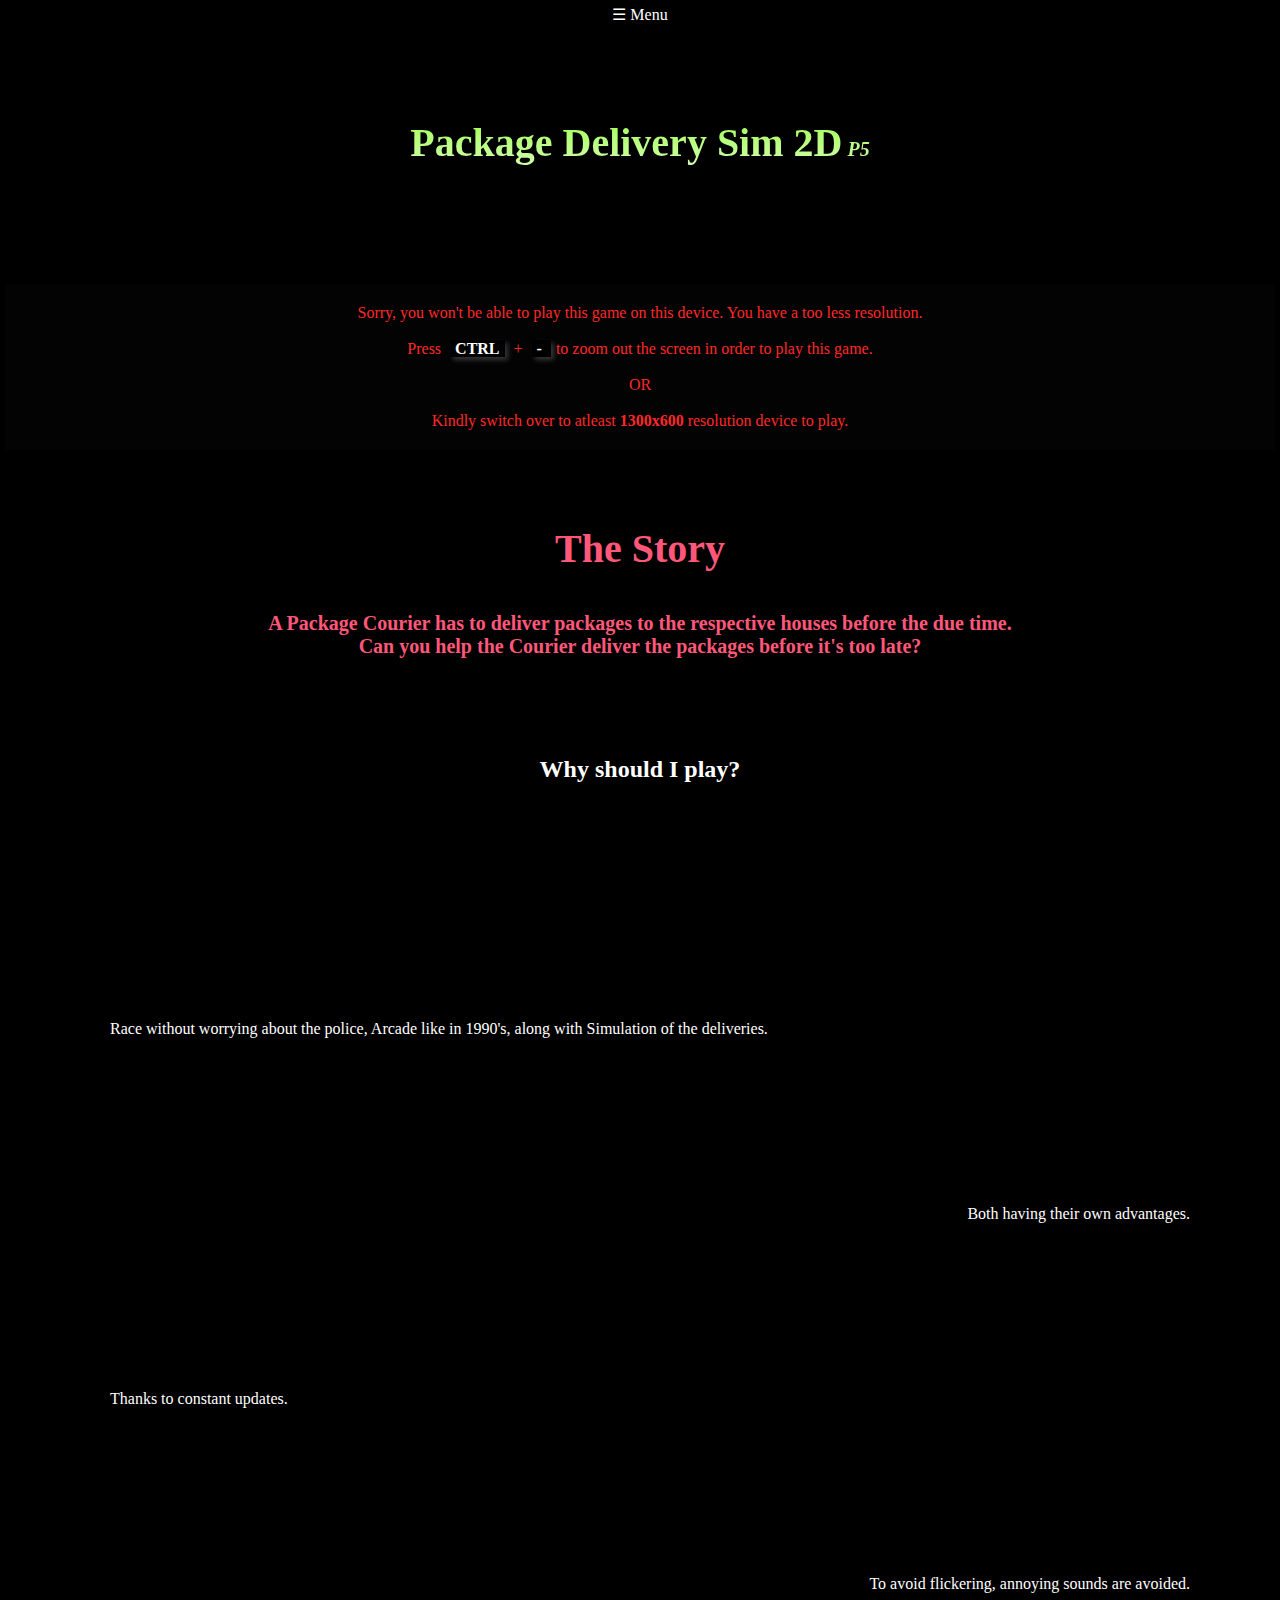
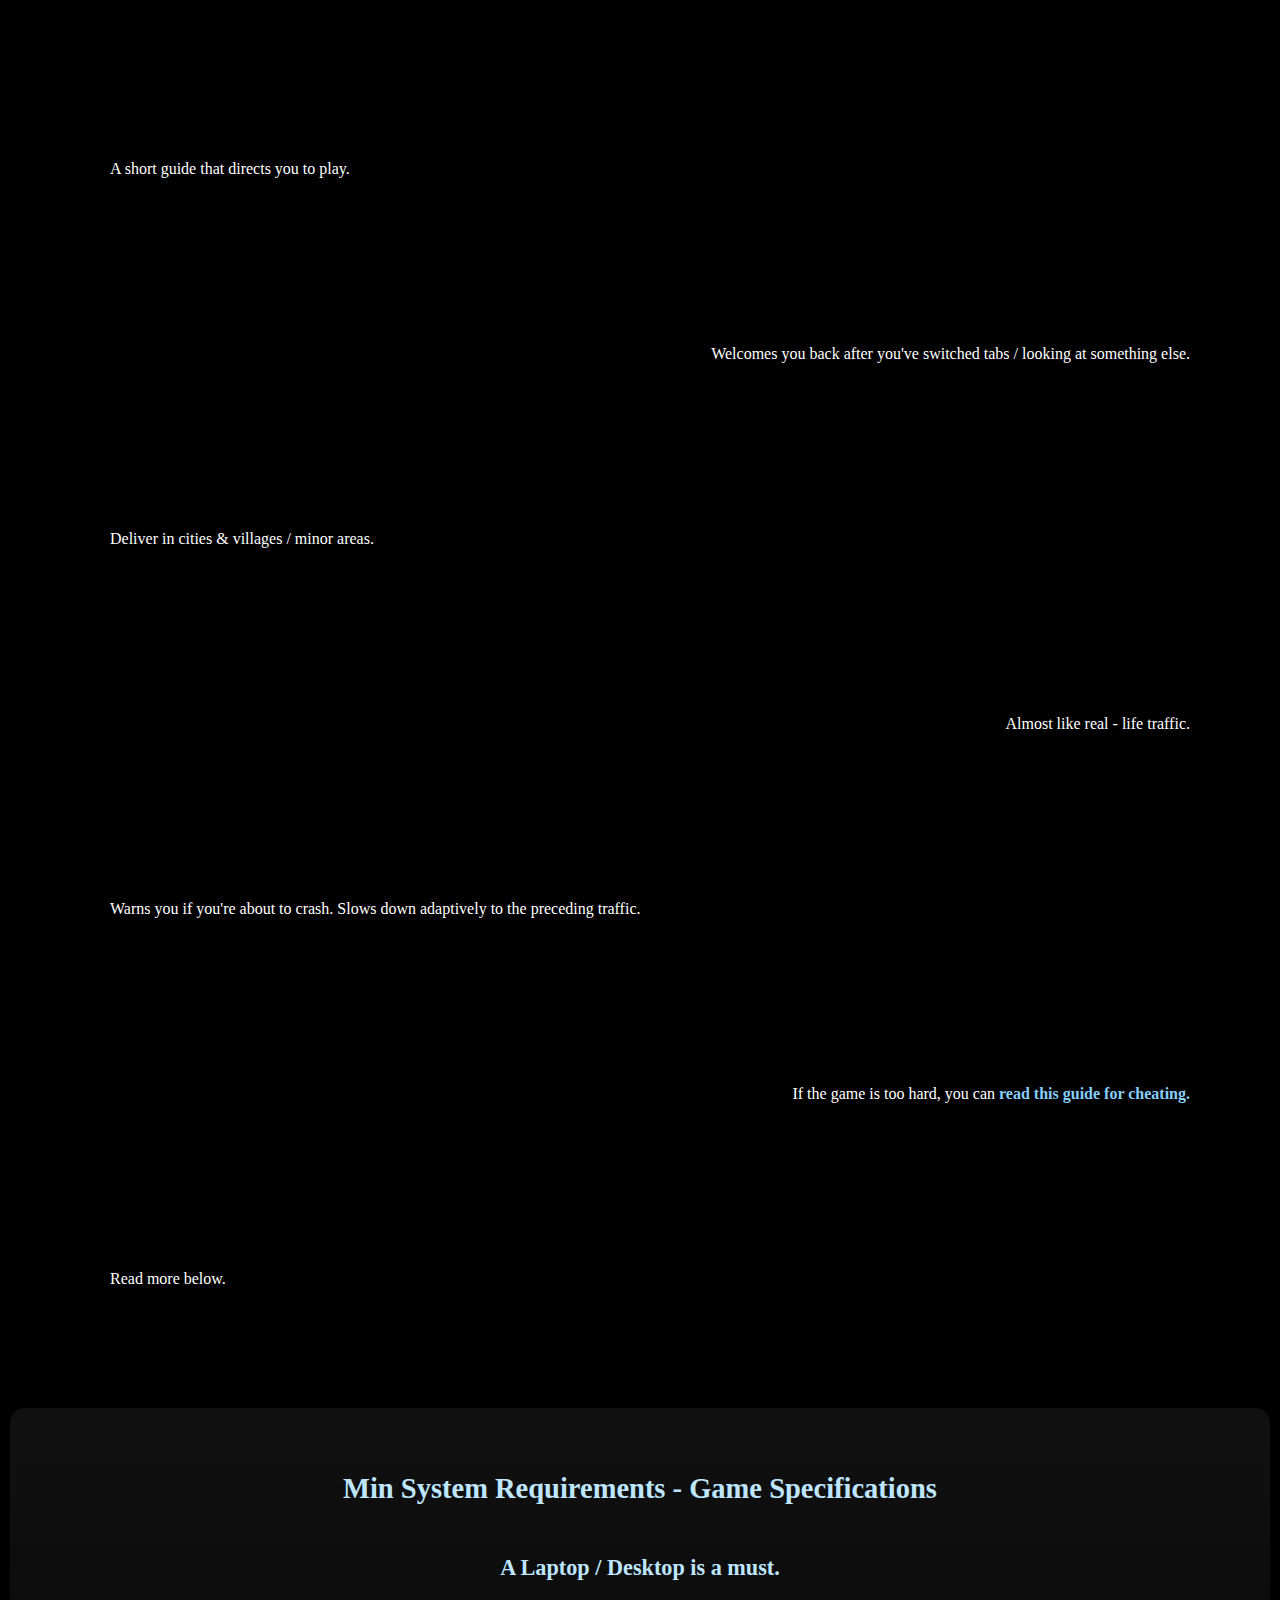
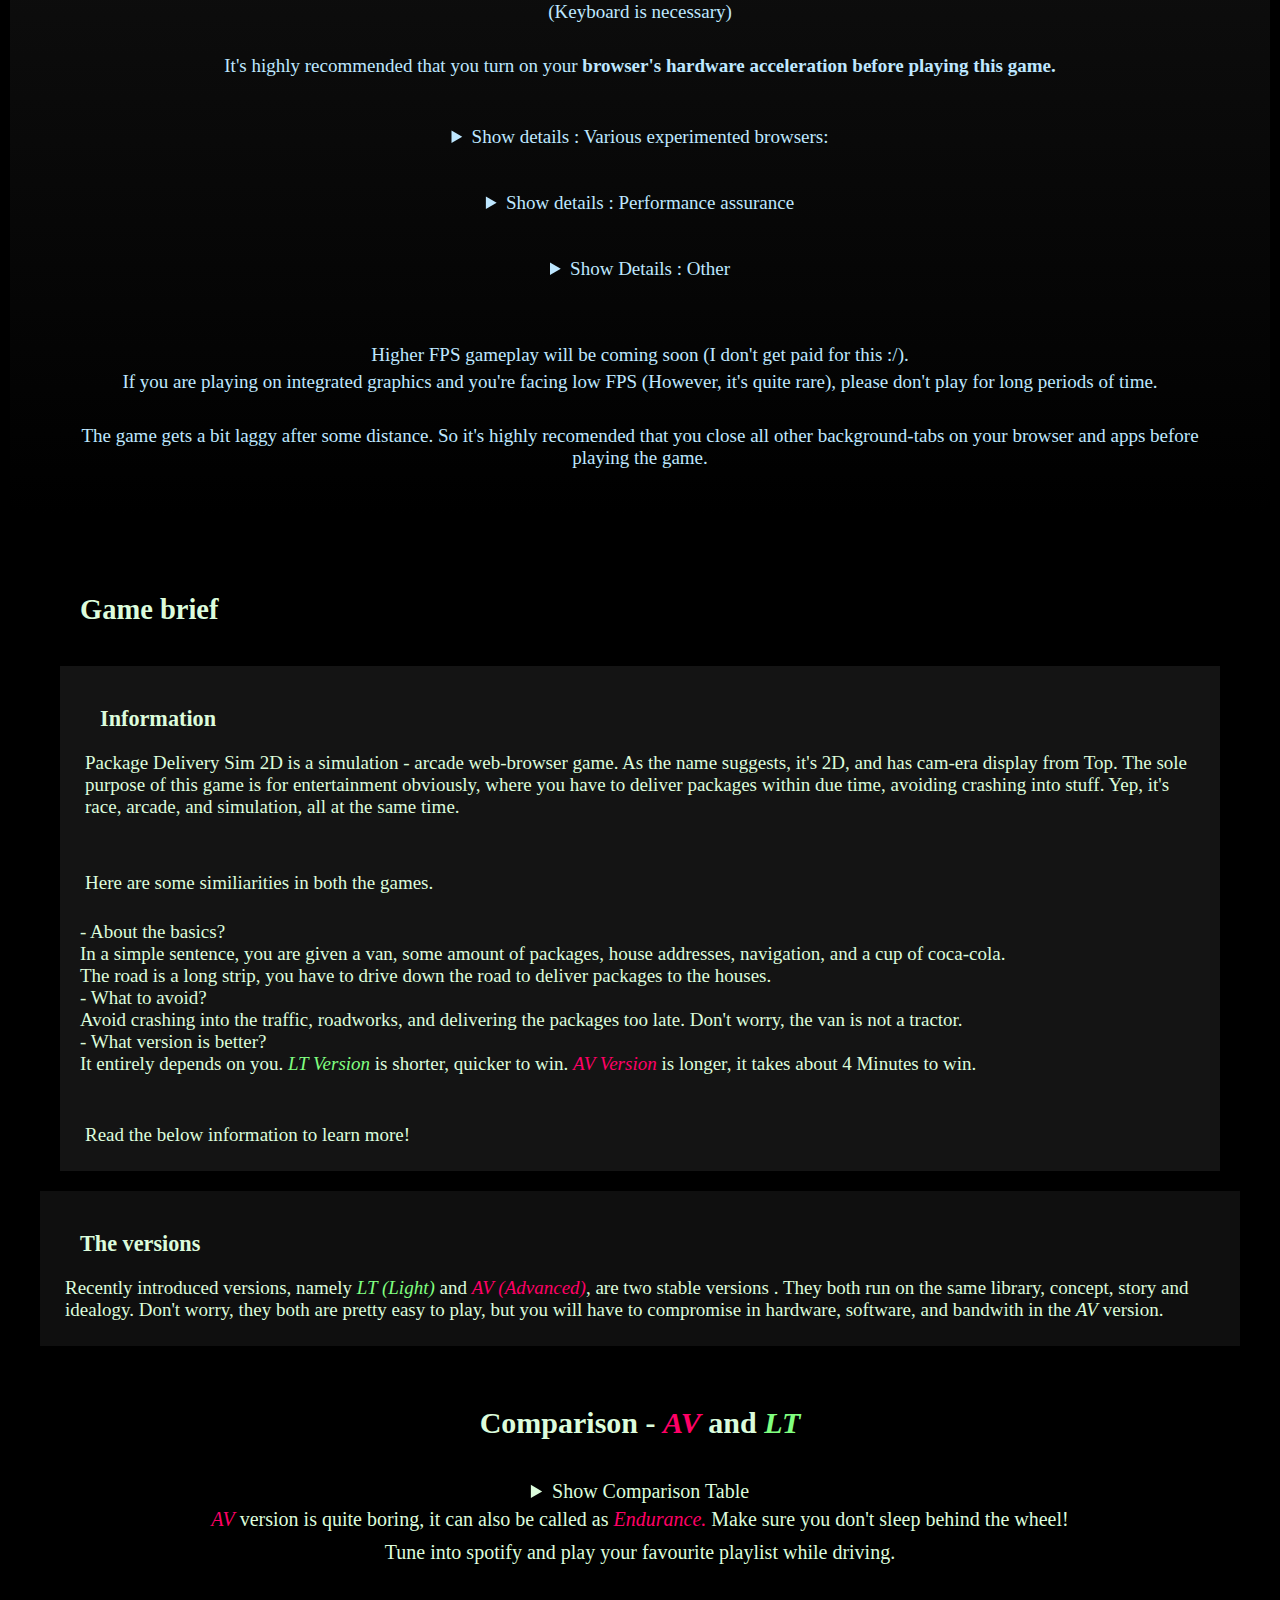
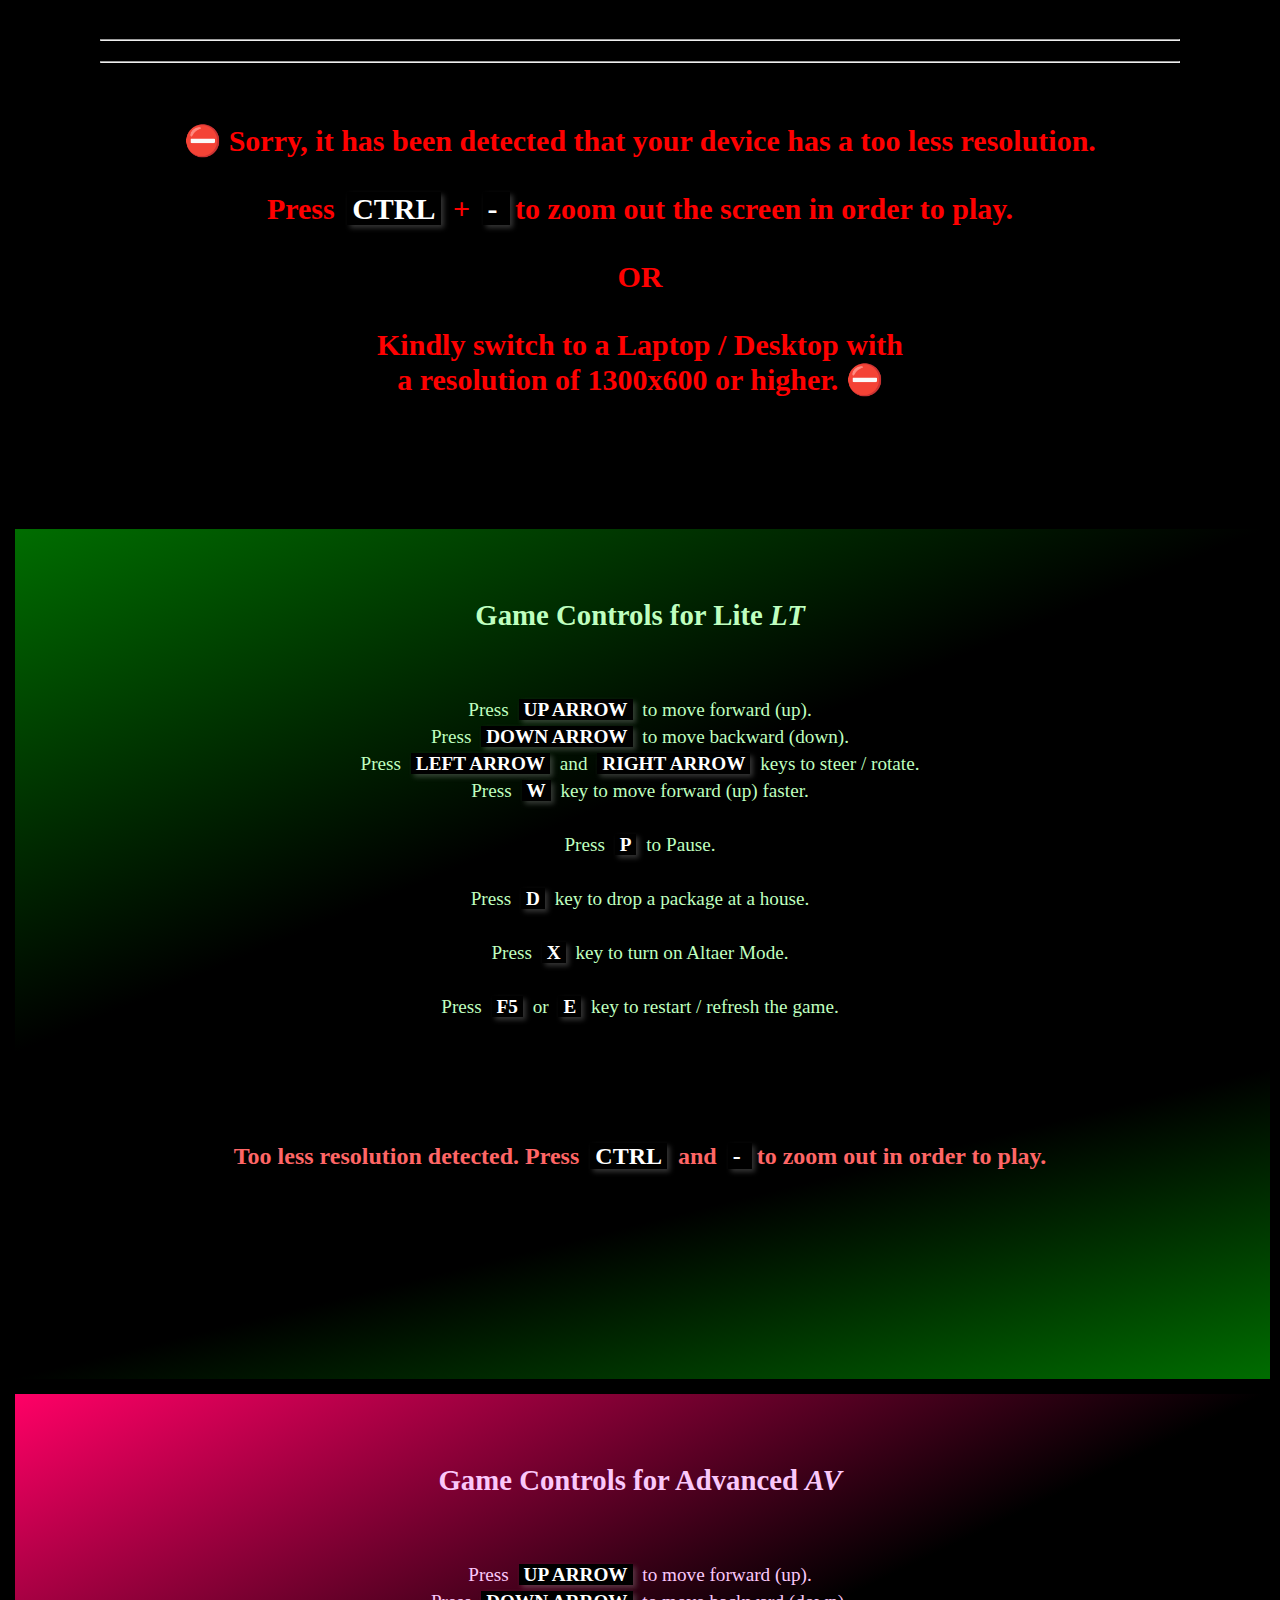
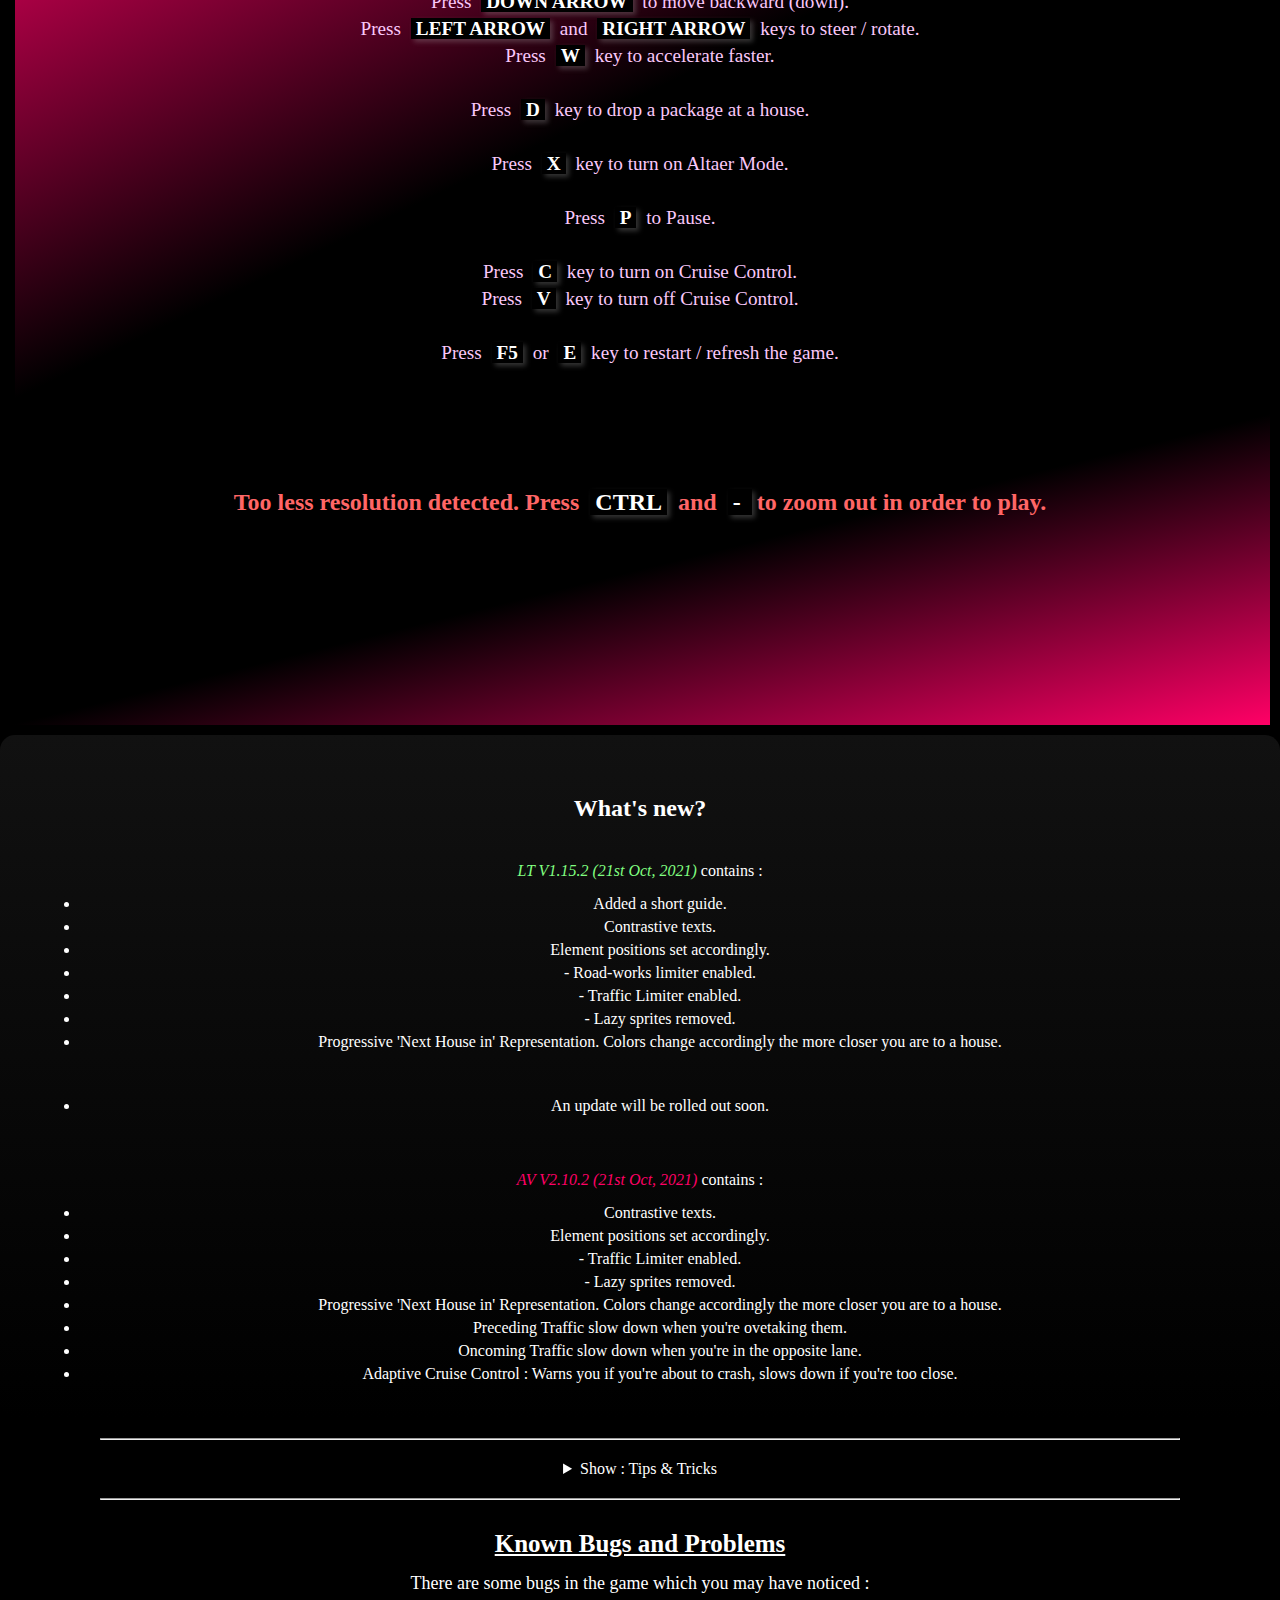
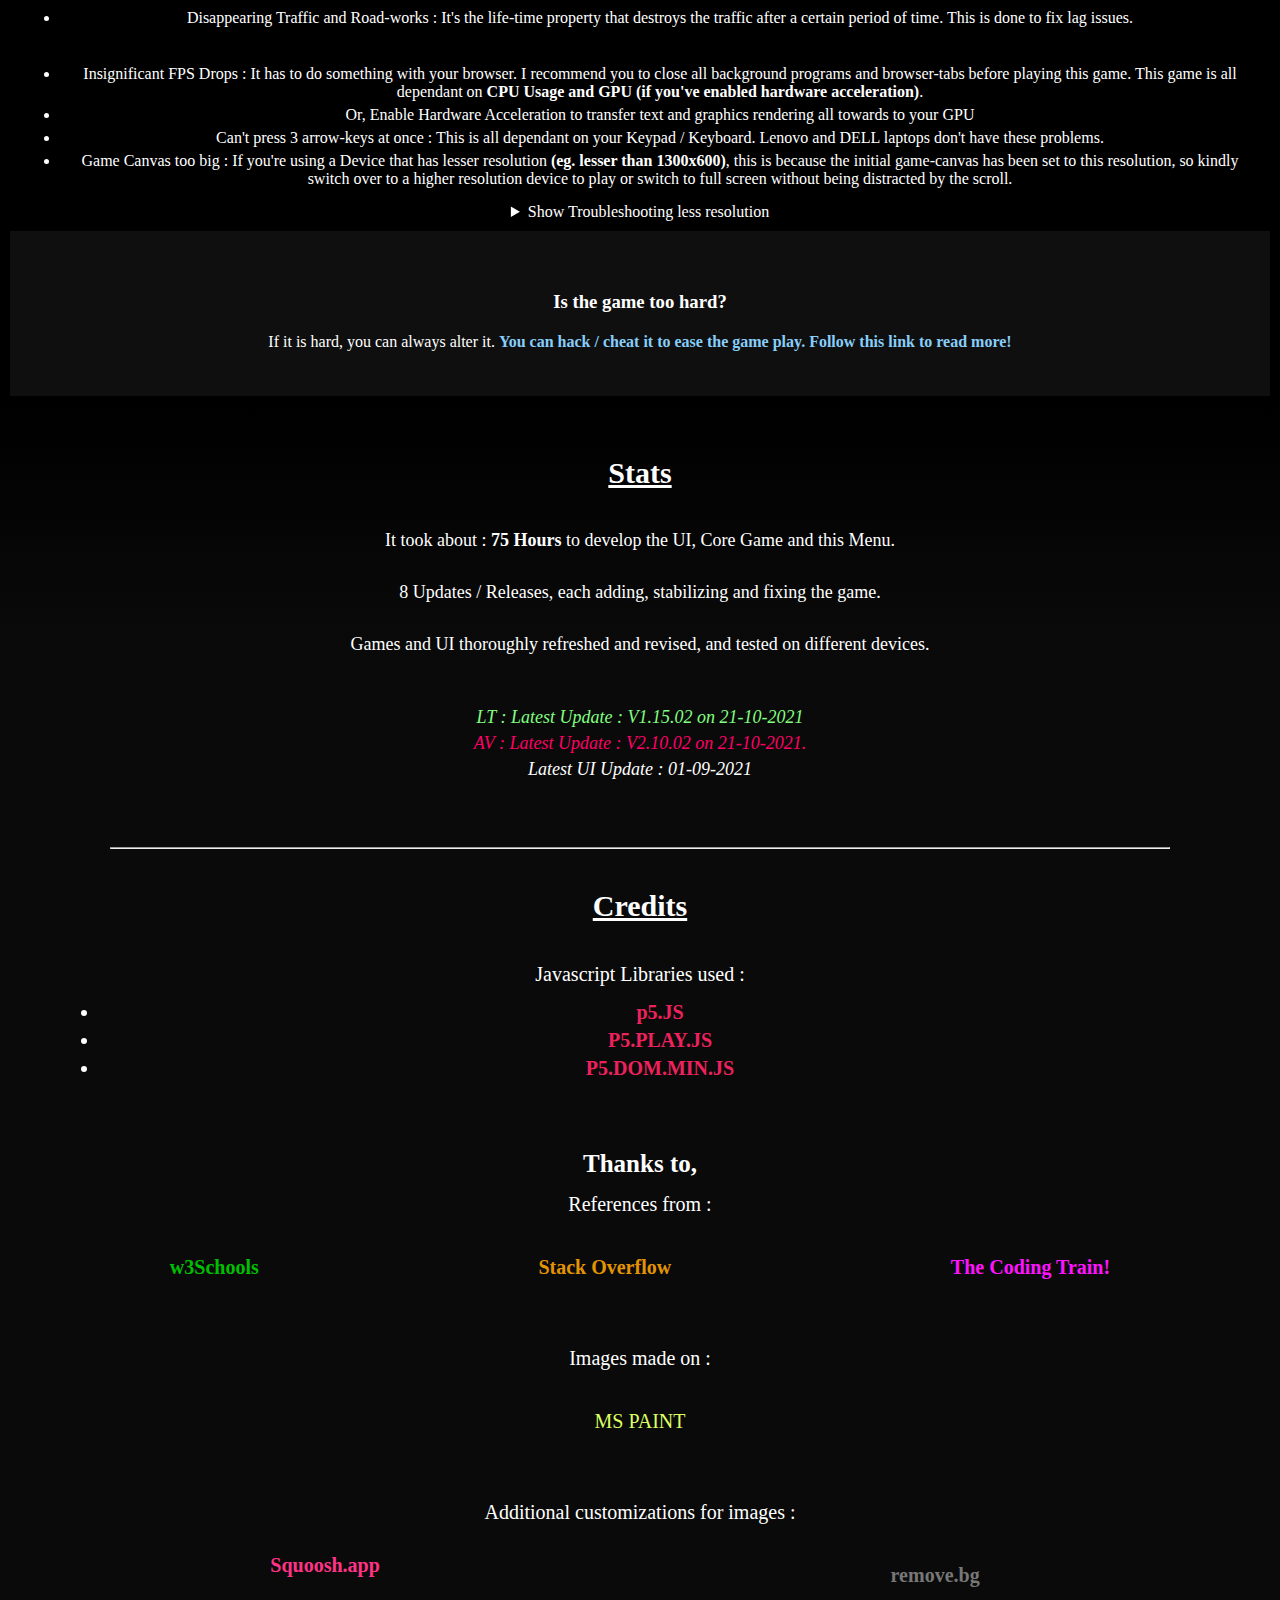
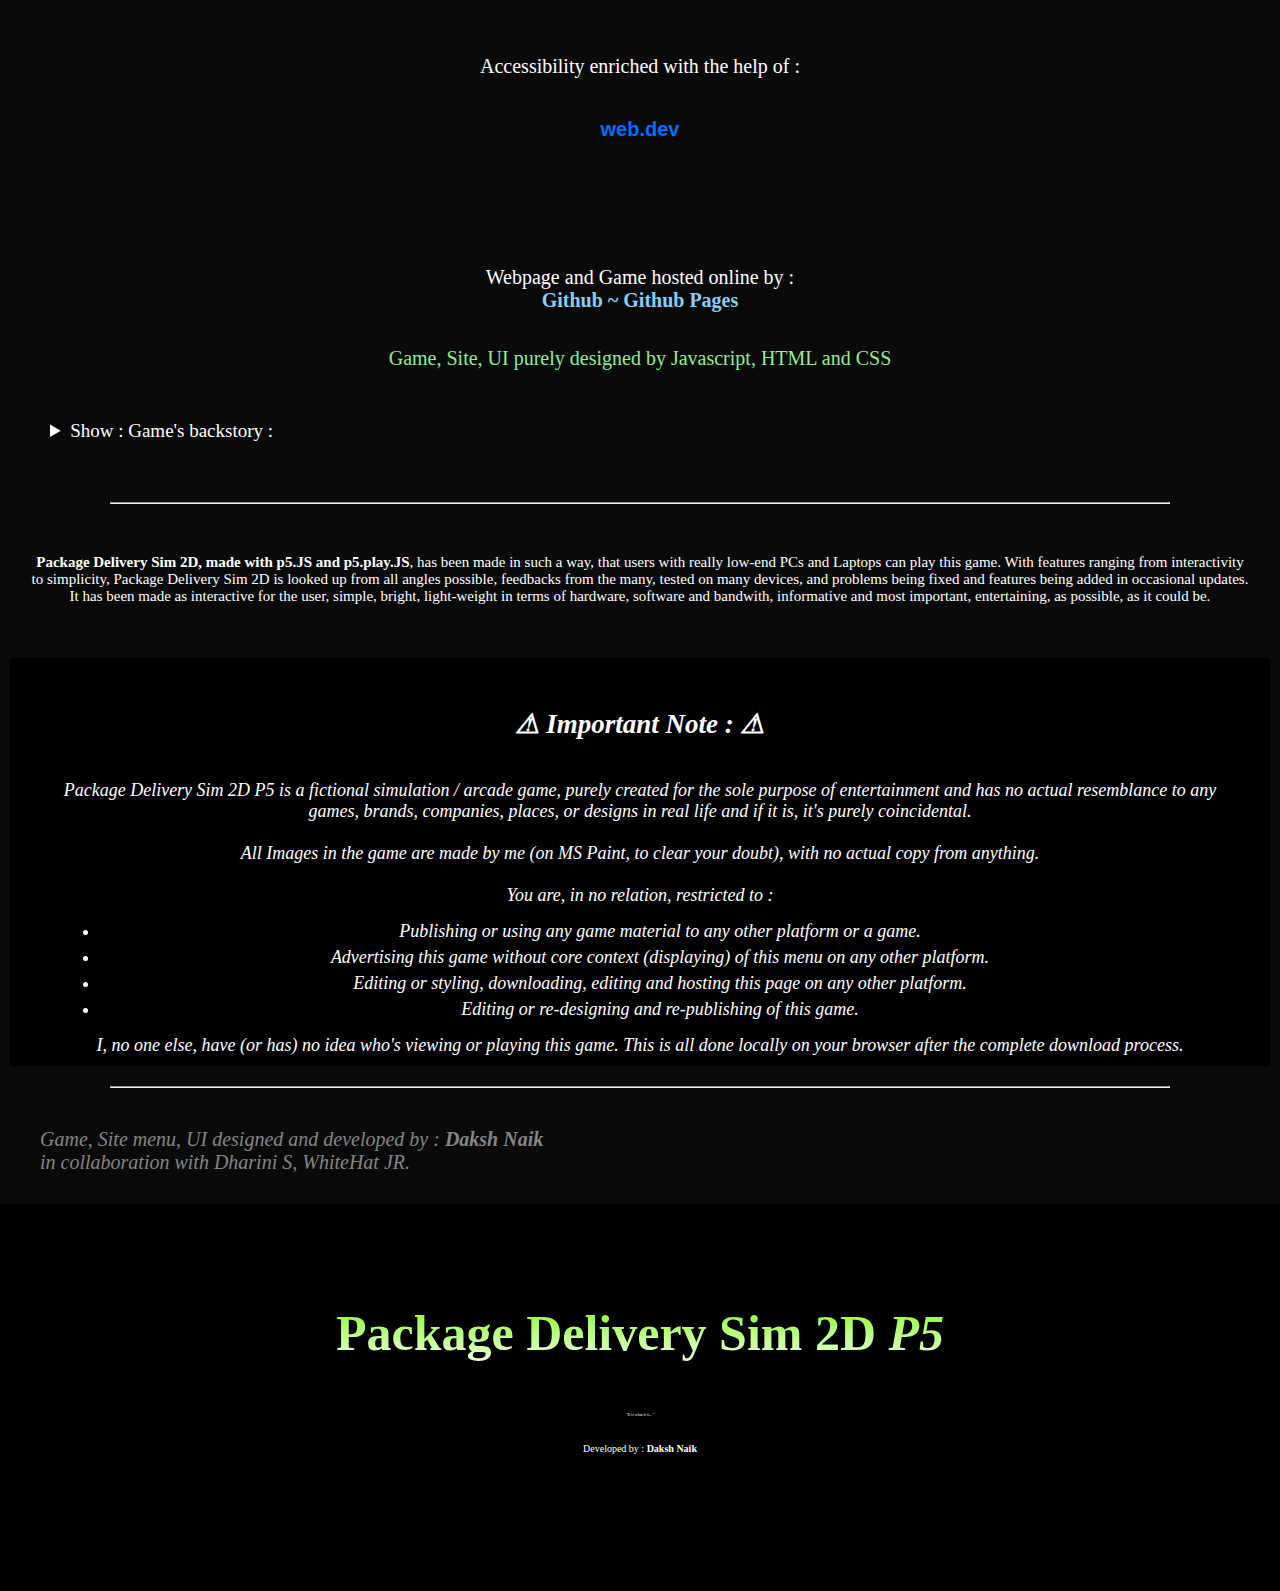
==== commit 413fc810: "Update index.html" ====
--- a/index.html
+++ b/index.html
@@ -29,6 +29,7 @@
             h1 {padding: 10px; font-size: 40px; text-decoration: underline; transition: 0.3s; color: rgb(255, 255, 255);}
             h1:hover { color: rgb(219, 219, 219); }
             p {margin: 5px;}
+            .defnavbar { top:-100px; }
 
             .title {
                 padding: 45px; margin: 50px 0px 50px 0px;  background: linear-gradient(rgb(115, 255, 0), rgb(255, 255, 255));
@@ -68,7 +69,7 @@
             .verstable th { padding: 40px; width: 300px; }
 
             .controlsLT { color: #bfffbf;     background: linear-gradient(to top left, #000000 50%, #006d00 100%); margin: 15px; padding: 30px; font-size: larger; }
-            .buttonPLT { position: relative; font-size: 40px; color: #3eff7f; background-color: rgba(0, 0, 0, 0.300); 
+            .buttonPLT { text-shadow: 1px 1px 3px rgba(255, 255, 255, 0.100); box-shadow: 0px 0px 10px #3eff7f; position: relative; font-size: 10px; color: #3eff7f; background-color: rgba(0, 0, 0, 0.300); 
                 backdrop-filter: blur(4px); font-weight: 900; margin: 40px; padding: 10px 40px 10px 40px; transition: 0.3s; z-index: 99; }
             .buttonPLT:hover { word-spacing: 2px;color: black; background-color: #3eff7f; box-shadow: 0px 0px 40px #3eff7f; text-decoration: none; transition-delay: 0.4s; }
             .buttonPLT:before{ content: ''; position: absolute; bottom: 0; right: 0; width: 10px; height: 10px; border-top: 2px solid #3eff7f;
@@ -79,11 +80,12 @@
             .buttonPLT:hover:after{ width: 100%; height: 100%; }
             .ohyesLT{ margin: 10px; padding: 25px; justify-content: space-around;
                 background: linear-gradient(to bottom right, #000000 50%, #006d00 100%); }
+            .buttonPLT:active { top: 5px; background-color: rgba(0, 0, 0, 0.100); color:#3eff7f; }
             .stablerelLT{ margin: 10px; }
             .buttonPnodis { text-decoration: none; padding:40px; border-radius: 25px;  color:rgb(255, 0, 0); font-weight: 800;font-size: 30px; transition: 0.3s;  }
 
             .controlsAV { color: rgb(250, 200, 250); background: linear-gradient(to top left, #000000 50%, #ff0066 100%); margin: 15px; padding: 30px; font-size: larger; }
-            .buttonPAV { box-shadow: 0px 0px 10px #ff66ff49; position: relative; font-size: 40px; color: #ff66ff; background-color: rgba(0, 0, 0, 0.100); 
+            .buttonPAV { box-shadow: 0px 0px 10px #ff66ff49; position: relative; font-size: 40px; color: #ff66ff; background-color: #ff66ff; 
                 backdrop-filter: blur(4px); font-weight: 900; margin: 60px 0px 60px 0px; padding: 10px 40px 10px 40px; transition: 0.3s; z-index: 99; }
             .buttonPAV:hover { word-spacing: 2px; color: black; background-color: #ff66ff; box-shadow: 0px 0px 40px #ff66ff; text-decoration: none; transition-delay: 0.4s; }
             .buttonPAV:before{ content: ''; position: absolute; bottom: 0; right: 0; width: 10px; height: 10px; border-top: 2px solid #ff66ff;
@@ -164,6 +166,7 @@
     @media only screen and (max-width : 1299px) {
         .buttonPLT { display:none; } 
         .buttonPAV { display:none; }
+        .nos { display: none; }
         .pressCTRL { display: block; }
         img { display: none; }
         .scrold { display: none; }
@@ -221,7 +224,7 @@
   
   <body class="fader-anim">
 
-    <div class="defnavbar">
+    <div class="defnavbar" id="nav">
         <div class="defnavbar-logo">
             <h3>Package Delivery Sim 2D <cite>P5</cite></h3>
         </div>
@@ -236,20 +239,31 @@
 
     <div id="myNav" class="overlay">
         <a class="overlayclosebtn" onclick="closeNav()" id="closebuto">&times;</a>
+            <section class="overlay-base" onclick="closeNav()">
             <div class="overlay-content" onclick="closeNav()">
-                <a href="#title" class="defnavbar-logo" style="color: rgb(115, 255, 0);">Package Delivery Sim 2D <cite>P5</cite></a>
+                <h1>About & Info</h1>
                 <a href="#Game-Story">Story</a>
                 <a href="#Specs">Specs & Req</a>
                 <a href="#brief-overview">Brief Info</a>
                 <a href="#compare">Compare AV & LT</a>
-                <a href="#LT-game" style="color: rgb(128, 255, 128);" class="abc">Play : Lite (LT)</a>
-                <a href="#AV-game" style="color: rgb(255, 0, 102);" class="abc">Play : Advanced (AV)</a>
-                <a href="cheats.html" target="_blank" rel="norefferer">Cheats</a>
                 <a href="#updates">News & Updates</a>
-                <a href="#tips">Tips & Tricks</a>
-                <a href="#Troubleshooting">Troubleshoot</a>
                 <a href="#credits">Stats & Credits</a>
             </div>
+            <div class="overlay-content">
+                <div style="background-color: rgba(0, 0, 0, 0.500); border-radius: 50px; backdrop-filter: blur(2px);">
+                    <h1>Play the games!</h1>
+                    <a href="#LT-game" style="color: rgb(128, 255, 128);" class="abc">Play : Lite (LT)</a>
+                    <a href="#AV-game" style="color: rgb(255, 0, 102);" class="abc">Play : Advanced (AV)</a>
+                </div>
+                <div>
+                    <br><br><br>
+                    <h2>Tips & Tricks</h2>
+                    <a href="#tips">Tips & Tricks</a>
+                    <a href="#Troubleshooting">Troubleshoot</a>
+                    <a href="cheats.html" target="_blank" rel="norefferer">Cheats</a>
+                </div>
+            </div>
+            </section>
     </div>
 
         <div>
@@ -272,7 +286,7 @@
         <div>
             <p class="MOBILE">Sorry, you won't be able to play this game on this device. You have a too less resolution. <br><br>
                 Press <kbd>CTRL</kbd> + <kbd> - </kbd> to zoom out the screen in order to play this game.<br><br> OR <br><br>
-                Kindly switch over to atleast <strong>1300x600</strong> resolution device to play it.</p>
+                Kindly switch over to atleast <strong>1300x600</strong> resolution device to play.</p>
         </div>
 
         <div class="game-story topper" id="Game-Story">
@@ -280,7 +294,7 @@
             <p>A Package Courier has to deliver packages to the respective houses before the due time.<br>Can you help the Courier deliver the packages before it's too late?</p><br>
         </div>
 
-        <h2 class="topper">Why play?</h2>
+        <h2 class="topper">Why should I play?</h2>
         <div class="shc">
             <section>
                 <div>
@@ -291,22 +305,6 @@
                 </div>    
             </section>
             <section>
-                <div>
-                    <dl>
-                        <h2 class="dsa">Presence of assistance - everytime.</h2>
-                        <dd class="topper">With over 5 - 7 components assisting you to deliver, never letting you down.</dd>
-                    </dl>
-                </div>
-            </section>
-            <section>
-                <div>
-                    <dl>
-                        <h2 class="asd">Eye comfort & Accessibility ensured.</h2>
-                        <dd class="topper">Bright contrastive traffic, so are the texts & elements.</dd>
-                    </dl>
-                </div>
-            </section>
-            <section>
                 <div><dl>
                         <h2 class="dsa">Two versions - <cite class="lt">LT</cite> & <cite class="av">AV</cite>.</h2>
                         <dd class="topper">Both having their own advantages.</dd>
@@ -320,67 +318,49 @@
             </section>
             <section>
                 <div><dl>
-                    <h2 class="dsa">Audience - first consideration.</h2>
-                    <dd class="topper">Always, you first.</dd>
-                </dl></div>
-            </section>
-            <section>
-                <div><dl>
-                    <h2 class="asd">No sounds.</h2>
+                    <h2 class="dsa">No sounds.</h2>
                     <dd class="topper">To avoid flickering, annoying sounds are avoided.</dd>
                 </dl></div>
             </section>
             <section>
                 <div><dl>
-                    <h2 class="dsa">Tutorial inside.</h2>
+                    <h2 class="asd">Tutorial inside.</h2>
                     <dd class="topper">A short guide that directs you to play.</dd>
                 </dl></div>
             </section>
             <section>
                 <div><dl>
-                    <h2 class="asd">Press P to Pause.</h2>
+                    <h2 class="dsa">Press P to Pause.</h2>
                     <dd class="topper">Welcomes you back after you've switched tabs / looking at something else.</dd>
                 </dl></div>
             </section>
             <section>
                 <div><dl>
-                    <h2 class="dsa">2 Major Landscapes / Backgrounds.</h2>
+                    <h2 class="asd">2 Major Landscapes / Backgrounds.</h2>
                     <dd>Deliver in cities & villages / minor areas.</dd>
                 </dl></div>
             </section>
             <section>
                 <div><dl>
-                    <h2 class="asd">Level 4 Traffic AI in <cite class="av">AV</cite></h2>
+                    <h2 class="dsa">Level 4 Traffic AI in <cite class="av">AV</cite></h2>
                     <dd>Almost like real - life traffic.</dd>
                 </dl></div>
             </section>
             <section>
                 <div><dl>
-                    <h2 class="dsa">Adaptive Cruise Control in <cite class="av">AV</cite></h2>
+                    <h2 class="asd">Adaptive Cruise Control in <cite class="av">AV</cite></h2>
                     <dd>Warns you if you're about to crash. Slows down adaptively to the preceding traffic.</dd>
                 </dl></div>
             </section>
             <section>
                 <div><dl>
-                    <h2 class="asd">Ability to hack / cheat.</h2>
+                    <h2 class="dsa">Ability to hack / cheat.</h2>
                     <dd>If the game is too hard, you can <a href="cheats.html" target="_blank">read this guide for cheating.</a></dd>
                 </dl></div>
             </section>
             <section>
-                <div><dl>
-                    <h2 class="dsa">No second chances.</h2>
-                    <dd class="topper">You don't respawn at the hospital in real life.</dd>
-                </dl></div>
-            </section>
-            <section>
-                <div><dl>
-                    <h2 class="asd">Privacy matters.</h2>
-                    <dd class="topper">No information stored. I don't need it anyway.</dd>
-                </dl></div>
-            </section>
-            <section>
                 <div><dl >
-                    <h2 class="dsa">Detailed information.</h2>
+                    <h2 class="asd">Detailed information.</h2>
                     <dd class="topper">Read more below.</dd>
                 </dl></div>
             </section>
@@ -393,6 +373,8 @@
             <br>
             <p>It's highly recommended that you turn on your <strong>browser's hardware acceleration before playing this game.</strong></p>
             <br><br>
+            <details>
+                <summary>Show details : Various experimented browsers:</summary>
                 <div class="game-specs-tested topper">
                     <p>Tested and experimented on browsers like : </p>
                     <br>
@@ -419,7 +401,10 @@
                             </ul>
                     </ul>
                 </div>
+            </details>
                 <br><br>
+            <details>
+                <summary>Show details : Performance assurance</summary>
                 <div class="game-specs-tested-machi topper">
                     <p>Requirements and Performance assurance (not much accurate).</p>
                     <p>(entirely depends upon your device)</p>
@@ -431,7 +416,10 @@
                         <li><cite class="av">For AV</cite> About 7.03 MB of resources to download.</li>
                     </ul>
                 </div>
+            </details>
                 <br><br>
+            <details>
+                <summary>Show Details : Other</summary>
                 <div class="game-specs-about topper">
                     <p>Other information :</p>
                     <br>
@@ -441,6 +429,7 @@
                         <li>Game Display : Top Cam 2D</li>
                     </ul>
                 </div>
+            </details>
                 <br><br>
                 <div class="game-specs-other topper">
                     <p>Higher FPS gameplay will be coming soon (I don't get paid for this :/).</p>
@@ -454,15 +443,15 @@
             <h2>Game brief</h2>
             <div class="brief-simp topper">
                 <h3>Information</h3>
-                <p>Package Delivery Sim 2D is a simulation - arcade web-browser game. As the name suggests, it's 2D, and has cam display
-                    from Top. The sole purpose of this game is for entertainment obviously, where you have to deliver packages within the 
-                    due time, avoiding crashing into stuff. Yep, its race, arcade and simulation, all at the same time. </p>
+                <p>Package Delivery Sim 2D is a simulation - arcade web-browser game. As the name suggests, it's 2D, and has cam-era display
+                    from Top. The sole purpose of this game is for entertainment obviously, where you have to deliver packages within 
+                    due time, avoiding crashing into stuff. Yep, it's race, arcade, and simulation, all at the same time. </p>
                 <br><br>
                 <p>Here are some similiarities in both the games.</p>
                 <br>
                 <dl>
                     <dt>- About the basics?</dt>
-                    <dd>Basically, you are given a van, some amount of packages, house-adresses, navigation and a cup of coca-cola.<br>
+                    <dd>In a simple sentence, you are given a van, some amount of packages, house addresses, navigation, and a cup of coca-cola.<br>
                         The road is a long strip, you have to drive down the road to deliver packages to the houses.</dd>
                 </dl>
                 <dl>
@@ -479,13 +468,14 @@
             </div>
             <div class="brief-two topper">
                 <h3>The versions</h3>
-                <p>Recently introduced versions, namely <cite class="lt">LT (Light)</cite> and <cite class="av">AV (Advanced)</cite>, are two stable versions that 
-                    are quite flexible. They both run on the same library, concept, story and idealogy. Don't worry, they both are pretty easy
+                <p>Recently introduced versions, namely <cite class="lt">LT (Light)</cite> and <cite class="av">AV (Advanced)</cite>, are two stable versions 
+                    . They both run on the same library, concept, story and idealogy. Don't worry, they both are pretty easy
                     to play, but you will have to compromise in hardware, software, and bandwith in the <cite>AV</cite> version. </p>
             </div>
             <div class="verstable topper">
                 <h2>Comparison - <cite class="av">AV</cite> and <cite class="lt">LT</cite></h2>
-        
+                <details>
+                <summary>Show Comparison Table</summary>
                 <table id="compare">
                     <tr>
                         <th class="advanced">(AV) Advanced</th>
@@ -553,23 +543,30 @@
                         <td class="lighttd2">No</td>
                     </tr>
                 </table>
+            </details>
                 <p><cite class="av">AV</cite> version is quite boring, it can also be called as <cite class="av">Endurance.</cite> Make sure you don't sleep behind the wheel!</p>
                 <p>Tune into spotify and play your favourite playlist while driving.</p>
             </div>
         </div>
 
         <div class="topper">
+            <details class="nos">
+            <summary>Show : Package Delivery Sim 2D P5 - Game Screenshot LT</summary>
             <picture>
-                <source type="image/avif" srcset="gamev1/images/overscreenshot.avif" title="Overview and Legend : Package Delivery Sim 2D" alt="Overview and Legend : Package Delivery Sim 2D" />
-                <img src="gamev1/images/overscreenshot.png" title="Overview and Legend : Package Delivery Sim 2D" alt="Overview and Legend : Package Delivery Sim 2D">
+                <source  draggable="false" type="image/avif" srcset="gamev1/images/overscreenshot.avif" title="Overview and Legend : Package Delivery Sim 2D" alt="Overview and Legend : Package Delivery Sim 2D" />
+                <img  draggable="false" src="gamev1/images/overscreenshot.png" title="Overview and Legend : Package Delivery Sim 2D" alt="Overview and Legend : Package Delivery Sim 2D">
             </picture>
+            </details>
         </div>
         <hr>
         <div class="topper">
+            <details class="nos">
+                <summary>Show : Package Delivery Sim 2D P5 - Game Screenshot AV</summary>
             <picture>
-                <source type="image/avif" srcset="gamev1/images/overscreenshotavv.avif" title="Overview and Legend : Package Delivery Sim 2D P5 AV" alt="Overview and Legend : Package Delivery Sim 2D" />
-                <img src="gamev1/images/overscreenshotav.png" title="Overview and Legend : Package Delivery Sim 2D P5 AV" alt="Overview and Legend : Package Delivery Sim 2D">
+                <source draggable="false" type="image/avif" srcset="gamev1/images/overscreenshotavv.avif" title="Overview and Legend : Package Delivery Sim 2D P5 AV" alt="Overview and Legend : Package Delivery Sim 2D" />
+                <img draggable="false" src="gamev1/images/overscreenshotav.png" title="Overview and Legend : Package Delivery Sim 2D P5 AV" alt="Overview and Legend : Package Delivery Sim 2D">
             </picture>
+            </details>
         </div>
         <hr>
 
@@ -600,8 +597,7 @@
             <h2 class="pressCTRL">Too less resolution detected. Press <kbd>CTRL</kbd> and <kbd> - </kbd> to zoom out in order to play.</h2>
             <br><br>
             <p class="stablerelLT" style="color: rgb(182, 255, 122);">Play Lite : Shorter, easier, lighter, basic version. Quit anytime by closing the tab.</p>
-            <p class="stablerelLT" style="font-size: 13px; margin:10px 0px 70px 0px">Before fastening your seatbelt, make sure you read all the information carefully!</p>
-            <h2><a id = "bLT" class="buttonPLT" href="gamev1/index.html" title="Play the Game! Make sure you read the info above before playing it!" target="_blank">Play it : Package Delivery Sim 2D LT P5</a></h2><br>
+            <h2><a id = "bLT" class="buttonPLT" href="gamev1/index.html" title="Play the Game! Make sure you read the info above before playing it!" target="_blank">Play : Package Delivery Sim 2D LT P5</a></h2><br>
             <p class="stablerelLT">Stable Release LT V1.15.2</p>
         </div>
 
@@ -628,9 +624,8 @@
         <div class="ohyesAV" id="play-game">
             <h2 class="pressCTRL">Too less resolution detected. Press <kbd>CTRL</kbd> and <kbd> - </kbd> to zoom out in order to play.</h2>
             <br><br>
-            <p class="stablerelAV" style="color: rgb(255, 163, 206);">Play Advanced : Lengthier, medium-difficulty, endurance, advanced version. Quit anytime by closing the tab.</p>
-            <p class="stablerelAV" style="font-size: 13px; margin:10px 0px 70px 0px">Before fastening your seatbelt, make sure you read all the information carefully!</p>
-            <h2><a id="bAV" class="buttonPAV" href="gamev2/index.html" title="Play the Game! Make sure you read the info above before playing it!" target="_blank">Play it : Package Delivery Sim 2D AV P5</a></h2><br>
+            <p class="stablerelAV" style="color: rgb(255, 163, 206);">Play Advanced : Lengthier, medium-difficulty, endurance, advanced version. Quit anytime by closing the tab. Just click & play!</p>
+            <h2><a id="bAV" class="buttonPAV" href="gamev2/index.html" title="Play the Game! Make sure you read the info above before playing it!" target="_blank">Play : Package Delivery Sim 2D AV P5</a></h2><br>
             <p class="stablerelAV">Stable Release AV V2.10.2</p>
         </div>
 
@@ -645,6 +640,8 @@
                 <li>- Traffic Limiter enabled.</li>
                 <li>- Lazy sprites removed.</li>
                 <li>Progressive 'Next House in' Representation. Colors change accordingly the more closer you are to a house.</li>
+                <br><br>
+                <li>An update will be rolled out soon.</li>
             </ul>
             <br><br>
             <p><cite class="av">AV V2.10.2 (21st Oct, 2021)</cite> contains :</p>
@@ -661,6 +658,8 @@
         </div>
         <hr>
         <div class="hints topper" id="tips">
+            <details>
+                <summary>Show : Tips & Tricks</summary>
             <h1 style="font-size: 21px;">Tips and Tricks</h1>
             <p>There are some tips that you can implement to win : </p>
             <ul>
@@ -670,6 +669,7 @@
                 <li>Press both <kbd>UP ARROW</kbd> keys and <kbd>DOWN ARROW</kbd> keys to drive even slower, in case if you have to tail-gate the vehicle infront of you.</li>
                 <li>Enable <strong>Browser Hardware Acceleration (If you have a GPU)</strong> to play the game in good frame rates.</li>
             </ul><br>
+        </details>
         </div>
         <hr>
         <div class="knownbugs topper">
@@ -684,9 +684,11 @@
             <li>Can't press 3 arrow-keys at once : This is all dependant on your Keypad / Keyboard. Lenovo and DELL laptops don't have these problems.</li>
             <li>Game Canvas too big : If you're using a Device that has lesser resolution <strong>(eg. lesser than 1300x600)</strong>, this is because the initial game-canvas has been set to this resolution, so kindly switch over to a higher resolution device to play or switch to full screen without being distracted by the scroll.</li>
         </ul></p>
+            <details>
+            <summary>Show Troubleshooting less resolution</summary>
             <h2 id="Troubleshooting">Troubleshooting : Less resolution</h2>
             <p>If you've not yet understood what I mean by resolution, let me put that simple : You need a device that has <cite>1300</cite> pixels width or higher.</p>
-            <p>If you have a device that has higher resolution, but if you still cannot play it, try changing the resolution of your laptop / desktop from your device settings.</p><br><br>
+            <p>If you have a device that has higher resolution, but if you still cannot play, try changing the resolution of your laptop / desktop from your device settings.</p><br><br>
             <p>It's needed so that the element positions do not flicker.</p>
             <br>
             <p>I have no idea what OS you're using. So, try fiddling through your display settings, change some stuff.</p>
@@ -704,6 +706,7 @@
                 <li>Fire up the developer console and <strong>Toggle the device toolbar.</strong> Choose <strong>Laptop - L 4k</strong>
                  option, which will zoom out the screen, enabling you to play the game without any fuss.</li>
             </ul>
+            </details>
         </div>
 
         <div class="cheating topper" id="cheats">
@@ -775,7 +778,9 @@
             </div>
 
             <div class="how">
-                <h2>How is this game made?</h2>
+                <details>
+                <summary>Show : Game's backstory :</summary>
+                    <h2>How is this game made?</h2>
                 <p>The procedure of the game-development process started in <strong>June, 2021.</strong> At the start,
                 the game was a complete plain desert. Twice-in-a-month updates have made this game better than it ever was.
                 This game is really simple to create, even a 7 year old can do this.</p>
@@ -789,6 +794,7 @@
                     <dd>Also, creating your own image assets has its own advantage. You don't want to wear sports shoes
                         in a wedding ceremony, so does the game's theme that keeps it that way. </dd>
                 </dl>
+                </details>
             </div>
 
             <hr>
@@ -866,7 +872,10 @@
         }, 700);
         setTimeout(function() {
             skrld.style.bottom = "50px";
-        }, 2000);
+        }, 1600);
+        setTimeout(function() {
+            nav.style.top = "0px";
+        }, 1200)
     </script>
     <script>
         window.addEventListener('scroll', revasd);
@@ -911,12 +920,39 @@
         }
     </script>
     <script>
-        bLT.onmouseover = () => { bLT.style.top = "20px"; }
-        bLT.onmouseleave = () => {  bLT.style.top = "0px"; }
-    </script>
-    <script>
-        bAV.onmouseover = () => { bAV.style.bottom = "20px"; }
-        bAV.onmouseleave = () => { bAV.style.bottom = "0px"; }
+        window.addEventListener('scroll', function() {
+            var position = bLT.getBoundingClientRect();
+            var pos = bAV.getBoundingClientRect();
+
+            if(position.top >= -800 && position.bottom <= window.innerHeight || position.top >= 550 && position.bottom <= window.innerHeight ) {
+                bLT.style.fontSize = "40px";
+            } else {
+                bLT.style.fontSize = "1px";
+            }
+
+            if(pos.top >= 150 && pos.bottom <= window.innerHeight) {
+                bAV.style.fontSize = "40px";
+                bAV.style.backgroundColor = "rgba(0, 0, 0, 0.1)"
+            } else {
+                bAV.style.fontSize = "1px";
+                bAV.style.backgroundColor = "#ff66ff";
+            }
+
+            bAV.onmouseover = () => { bAV.style.backgroundColor = "#ff66ff" }
+            bAV.onmouseleave = () => { bAV.style.backgroundColor = "rgba(0, 0, 0, 0.1)" }
+
+            if (bLT.getBoundingClientRect().top < 400) {
+                bLT.innerText = "Let's Play! Package Delivery Sim 2D LT P5";
+            } else {
+                bLT.innerText = "Play : Package Delivery Sim 2D LT P5";
+            }
+
+            if (bAV.getBoundingClientRect().top < 400) {
+                bAV.innerText = "Let's Play! Package Delivery Sim 2D P5 AV";
+            } else {
+                bAV.innerText = "Play : Package Delivery Sim 2D AV P5";
+            }
+        });
     </script>
 
     </body>
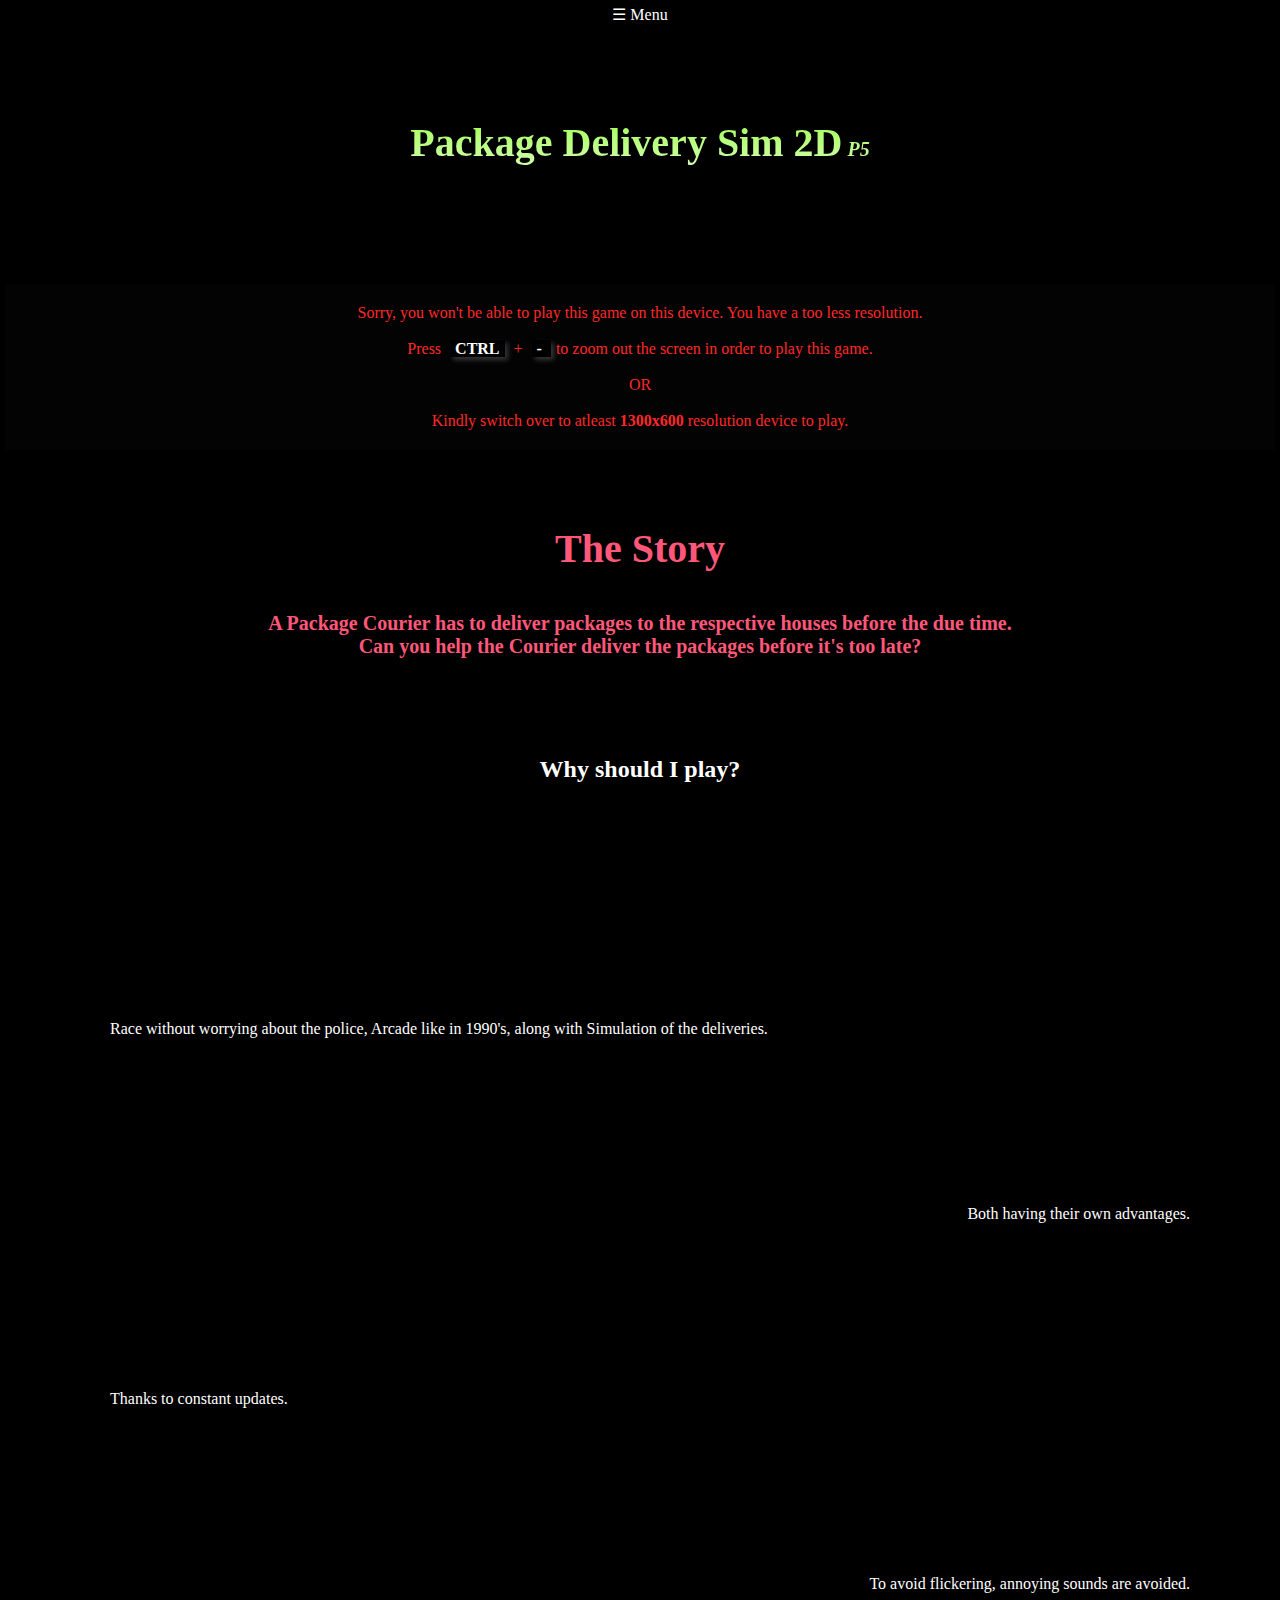
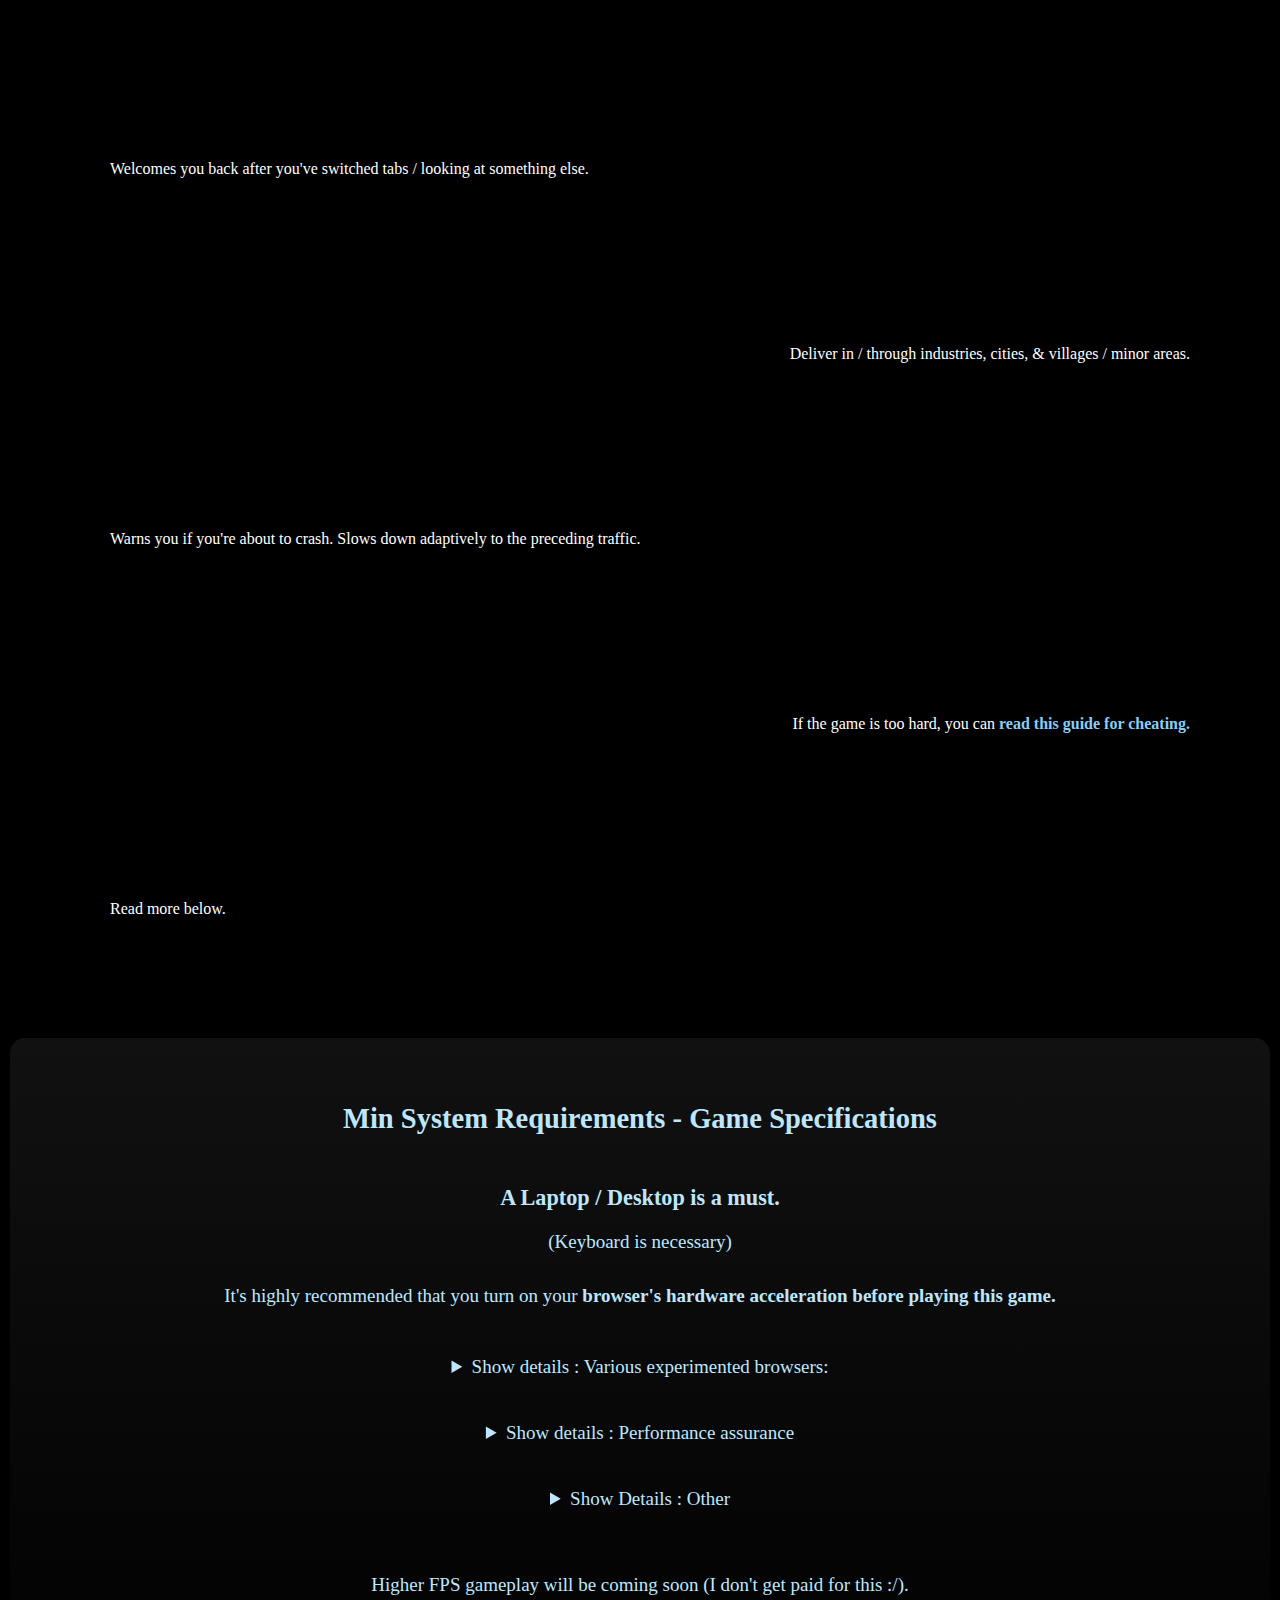
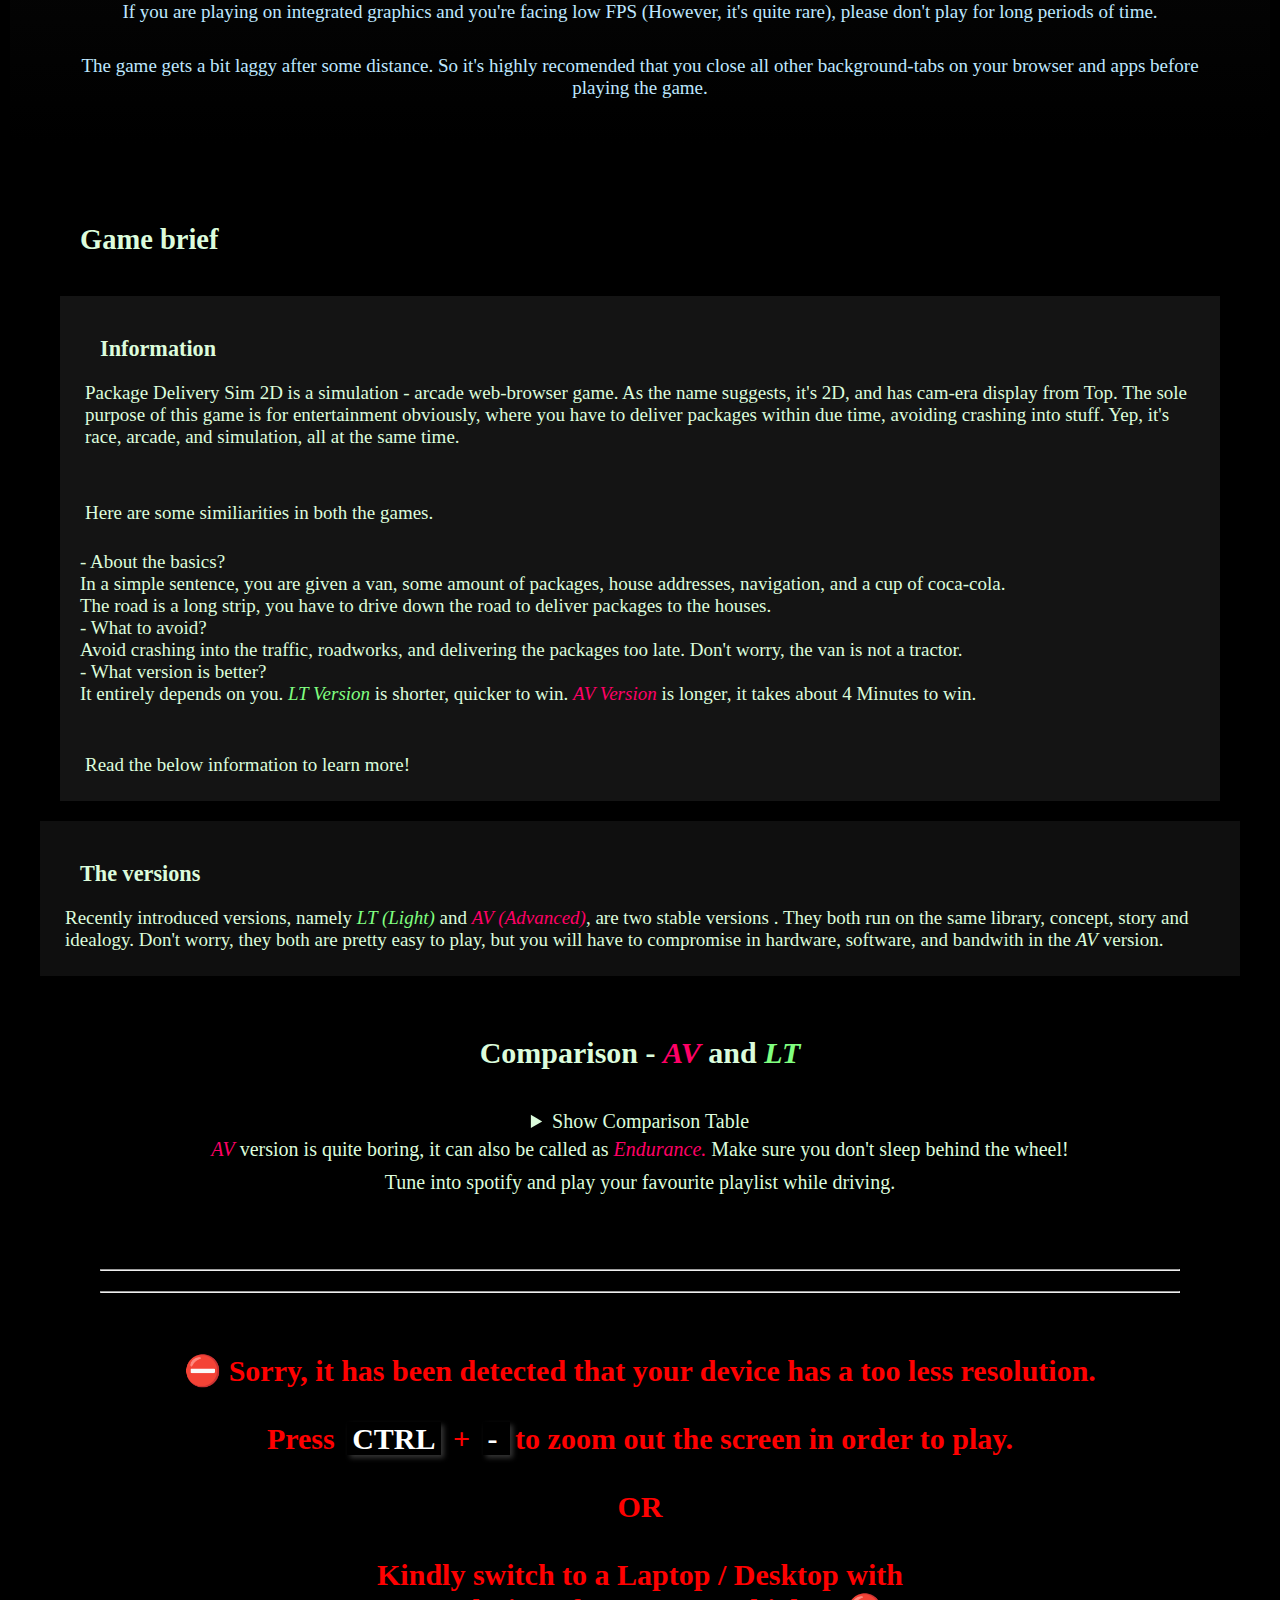
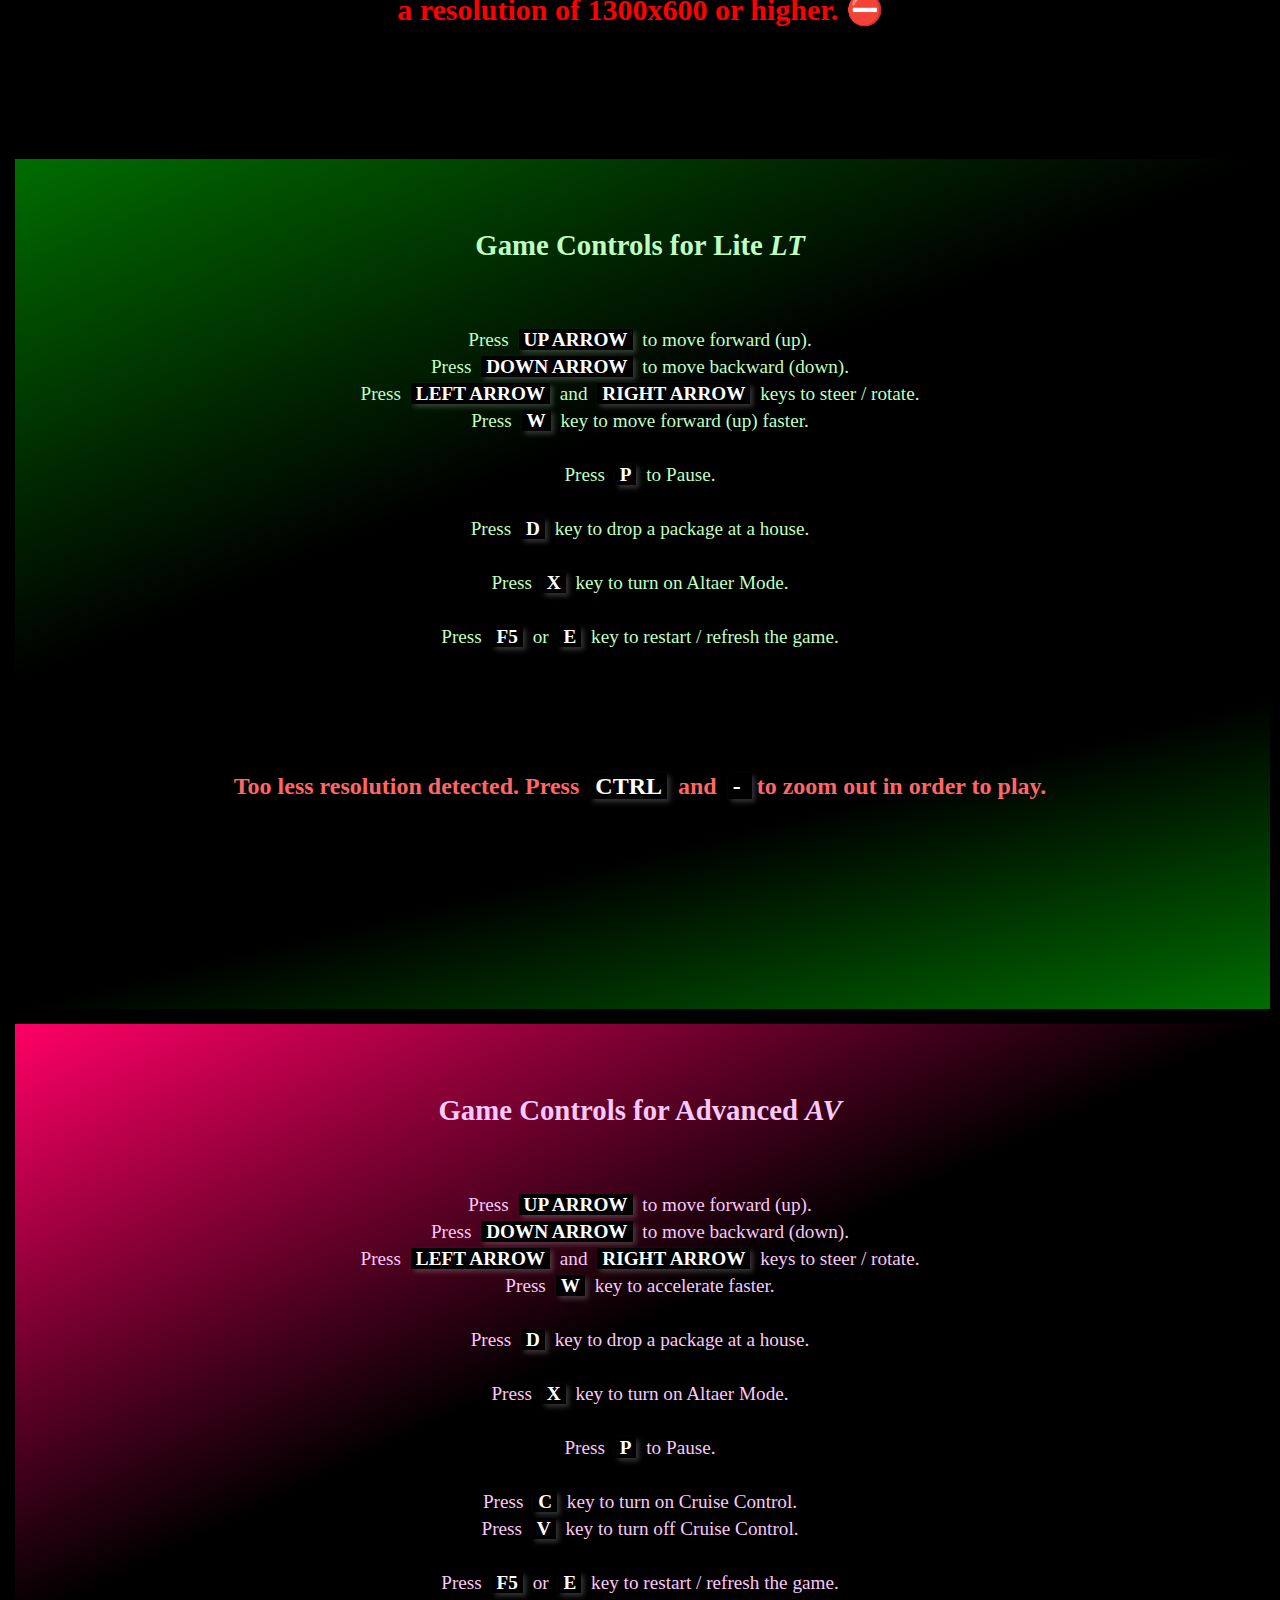
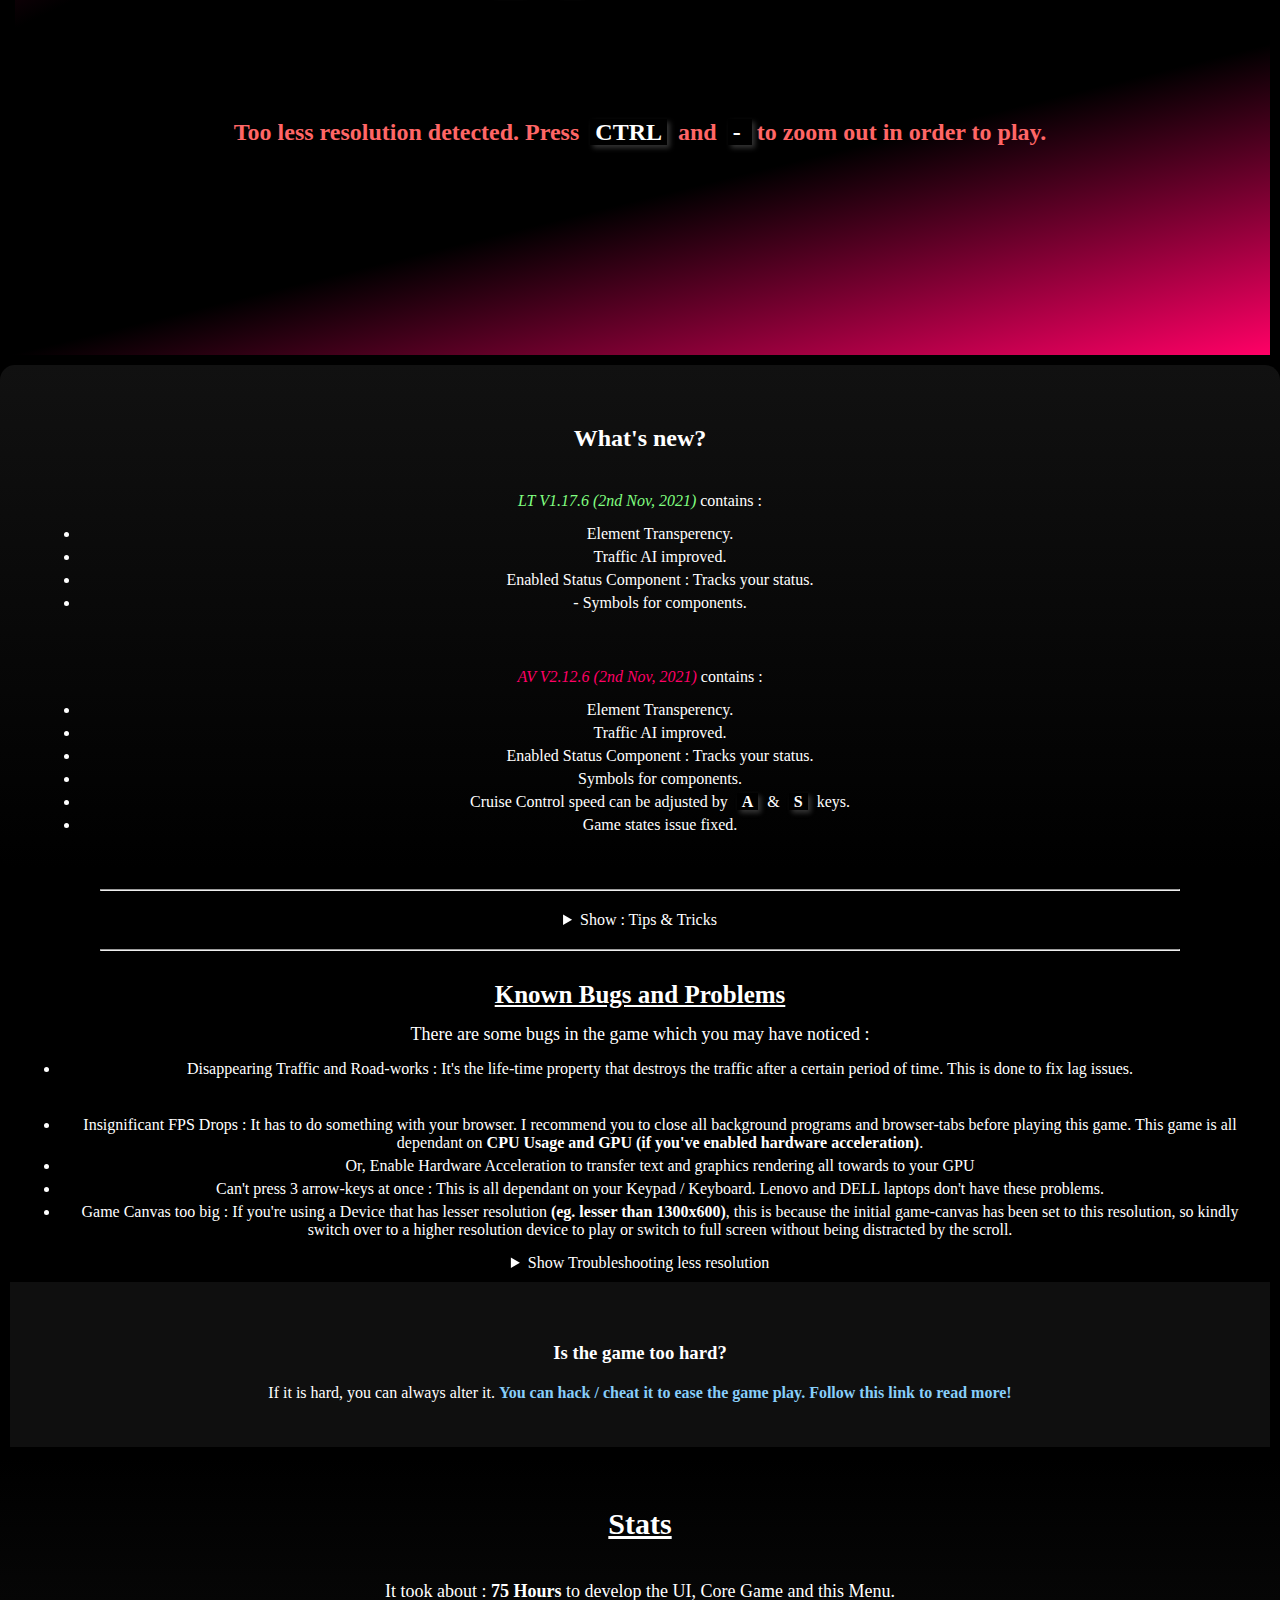
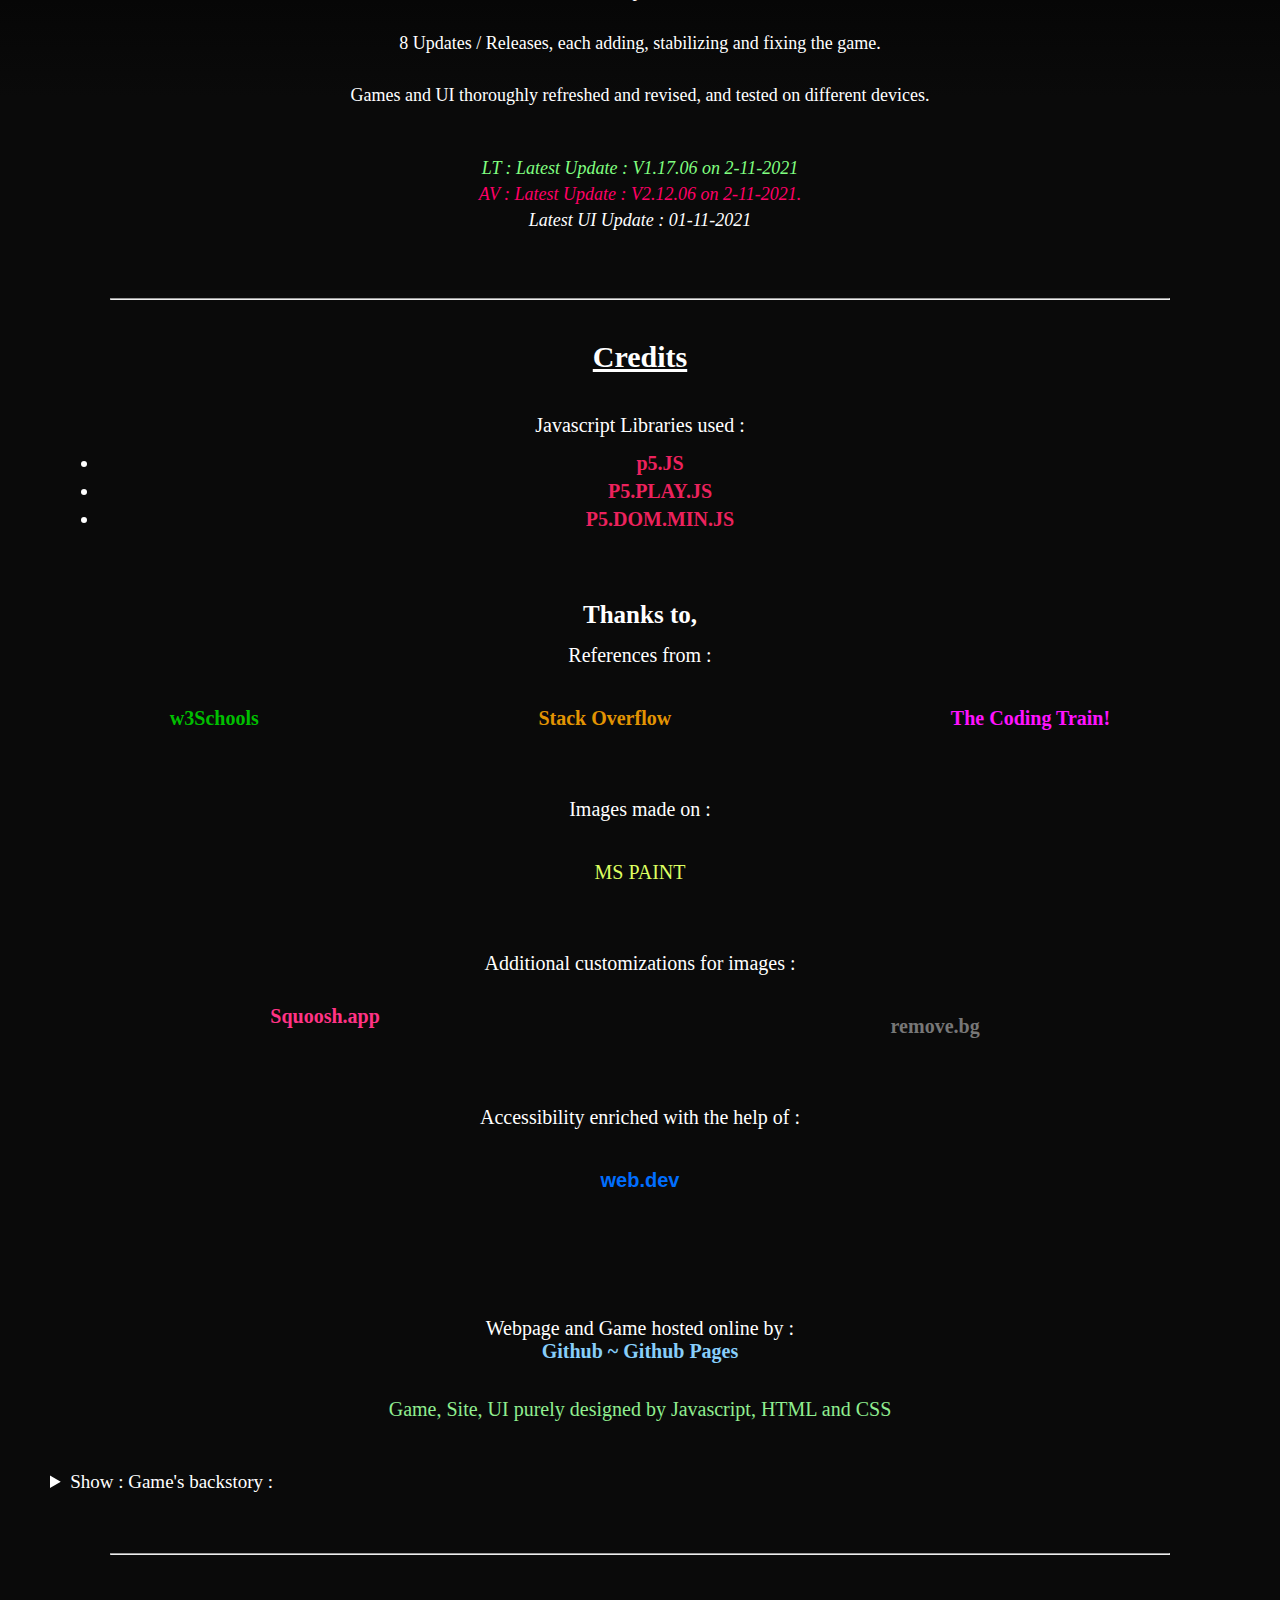
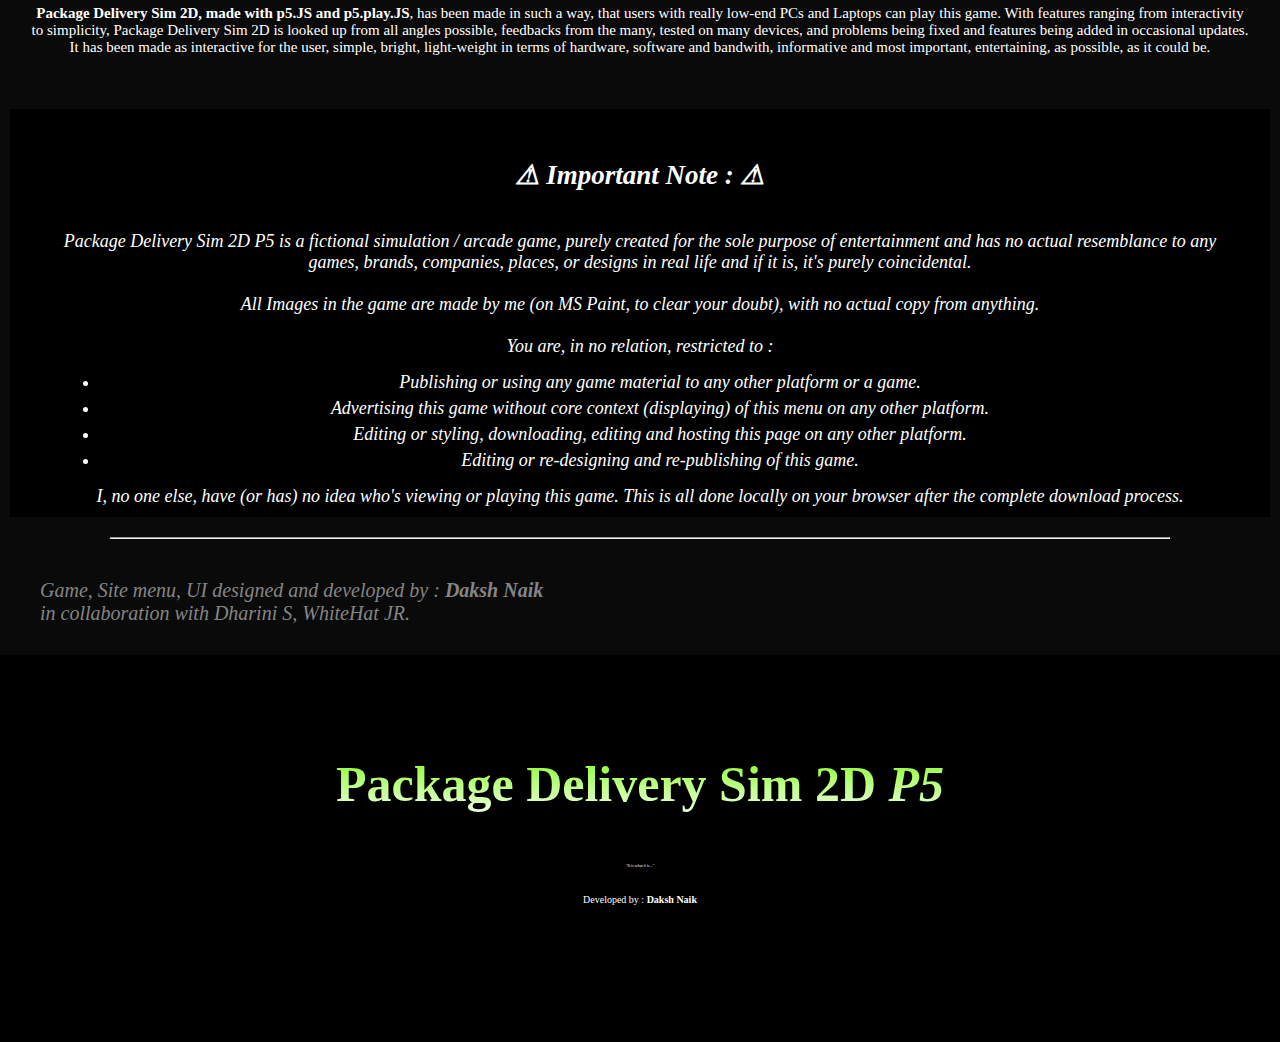
==== commit 5d0c82d0: "Update index.html" ====
--- a/index.html
+++ b/index.html
@@ -278,7 +278,7 @@
         </div>
 
         <div>
-            <h2 class="scrold" id="skrld">&#8595 Scroll Down &#8595</h2>
+            <h2 class="scrold" id="skrld">&#8595 Scroll down &#8595</h2>
         </div>
 
         <h1 id="title" class="title">Package Delivery Sim 2D<cite style="font-size: 20px; "> P5</cite></h1><br>
@@ -324,26 +324,14 @@
             </section>
             <section>
                 <div><dl>
-                    <h2 class="asd">Tutorial inside.</h2>
-                    <dd class="topper">A short guide that directs you to play.</dd>
-                </dl></div>
-            </section>
-            <section>
-                <div><dl>
-                    <h2 class="dsa">Press P to Pause.</h2>
+                    <h2 class="asd">Press P to Pause.</h2>
                     <dd class="topper">Welcomes you back after you've switched tabs / looking at something else.</dd>
                 </dl></div>
             </section>
             <section>
                 <div><dl>
-                    <h2 class="asd">2 Major Landscapes / Backgrounds.</h2>
-                    <dd>Deliver in cities & villages / minor areas.</dd>
-                </dl></div>
-            </section>
-            <section>
-                <div><dl>
-                    <h2 class="dsa">Level 4 Traffic AI in <cite class="av">AV</cite></h2>
-                    <dd>Almost like real - life traffic.</dd>
+                    <h2 class="dsa">2-3 Major Landscapes / Backgrounds.</h2>
+                    <dd>Deliver in / through industries, cities, & villages / minor areas.</dd>
                 </dl></div>
             </section>
             <section>
@@ -598,7 +586,7 @@
             <br><br>
             <p class="stablerelLT" style="color: rgb(182, 255, 122);">Play Lite : Shorter, easier, lighter, basic version. Quit anytime by closing the tab.</p>
             <h2><a id = "bLT" class="buttonPLT" href="gamev1/index.html" title="Play the Game! Make sure you read the info above before playing it!" target="_blank">Play : Package Delivery Sim 2D LT P5</a></h2><br>
-            <p class="stablerelLT">Stable Release LT V1.15.2</p>
+            <p class="stablerelLT">Stable Release LT V1.12.6</p>
         </div>
 
         <div class="controlsAV topper" id="AV-game" name="keys">
@@ -626,34 +614,27 @@
             <br><br>
             <p class="stablerelAV" style="color: rgb(255, 163, 206);">Play Advanced : Lengthier, medium-difficulty, endurance, advanced version. Quit anytime by closing the tab. Just click & play!</p>
             <h2><a id="bAV" class="buttonPAV" href="gamev2/index.html" title="Play the Game! Make sure you read the info above before playing it!" target="_blank">Play : Package Delivery Sim 2D AV P5</a></h2><br>
-            <p class="stablerelAV">Stable Release AV V2.10.2</p>
+            <p class="stablerelAV">Stable Release AV V2.17.6</p>
         </div>
 
         <div class="updates" id="updates">
             <h2 class="topper">What's new?</h2>
-            <p><cite class="lt">LT V1.15.2 (21st Oct, 2021)</cite> contains :</p>
+            <p><cite class="lt">LT V1.17.6 (2nd Nov, 2021)</cite> contains :</p>
             <ul>
-                <li>Added a short guide.</li>
-                <li>Contrastive texts.</li>
-                <li>Element positions set accordingly.</li>
-                <li>- Road-works limiter enabled.</li>
-                <li>- Traffic Limiter enabled.</li>
-                <li>- Lazy sprites removed.</li>
-                <li>Progressive 'Next House in' Representation. Colors change accordingly the more closer you are to a house.</li>
-                <br><br>
-                <li>An update will be rolled out soon.</li>
+                <li>Element Transperency.</li>
+                <li>Traffic AI improved.</li>
+                <li>Enabled Status Component : Tracks your status.</li>
+                <li>- Symbols for components.</li>
             </ul>
             <br><br>
-            <p><cite class="av">AV V2.10.2 (21st Oct, 2021)</cite> contains :</p>
+            <p><cite class="av">AV V2.12.6 (2nd Nov, 2021)</cite> contains :</p>
             <ul>
-                <li>Contrastive texts.</li>
-                <li>Element positions set accordingly.</li>
-                <li>- Traffic Limiter enabled.</li>
-                <li>- Lazy sprites removed.</li>
-                <li>Progressive 'Next House in' Representation. Colors change accordingly the more closer you are to a house.</li>
-                <li>Preceding Traffic slow down when you're ovetaking them.</li>
-                <li>Oncoming Traffic slow down when you're in the opposite lane.</li>
-                <li>Adaptive Cruise Control : Warns you if you're about to crash, slows down if you're too close.</li>
+                <li>Element Transperency.</li>
+                <li>Traffic AI improved.</li>
+                <li>Enabled Status Component : Tracks your status.</li>
+                <li>Symbols for components.</li>
+                <li>Cruise Control speed can be adjusted by <kbd>A</kbd> & <kbd>S</kbd> keys.</li>
+                <li>Game states issue fixed.</li>
             </ul>
         </div>
         <hr>
@@ -723,9 +704,9 @@
                 <br>
                 <p>Games and UI thoroughly refreshed and revised, and tested on different devices.</p>
                 <br><br>
-                <p><cite class="lt">LT : Latest Update : V1.15.02 on 21-10-2021</cite></p>
-                <p><cite class="av">AV : Latest Update : V2.10.02 on 21-10-2021.</cite></p>
-                <p><cite>Latest UI Update : 01-09-2021</cite></p>
+                <p><cite class="lt">LT : Latest Update : V1.17.06 on 2-11-2021</cite></p>
+                <p><cite class="av">AV : Latest Update : V2.12.06 on 2-11-2021.</cite></p>
+                <p><cite>Latest UI Update : 01-11-2021</cite></p>
             <br><br>
             </div>
             <hr>
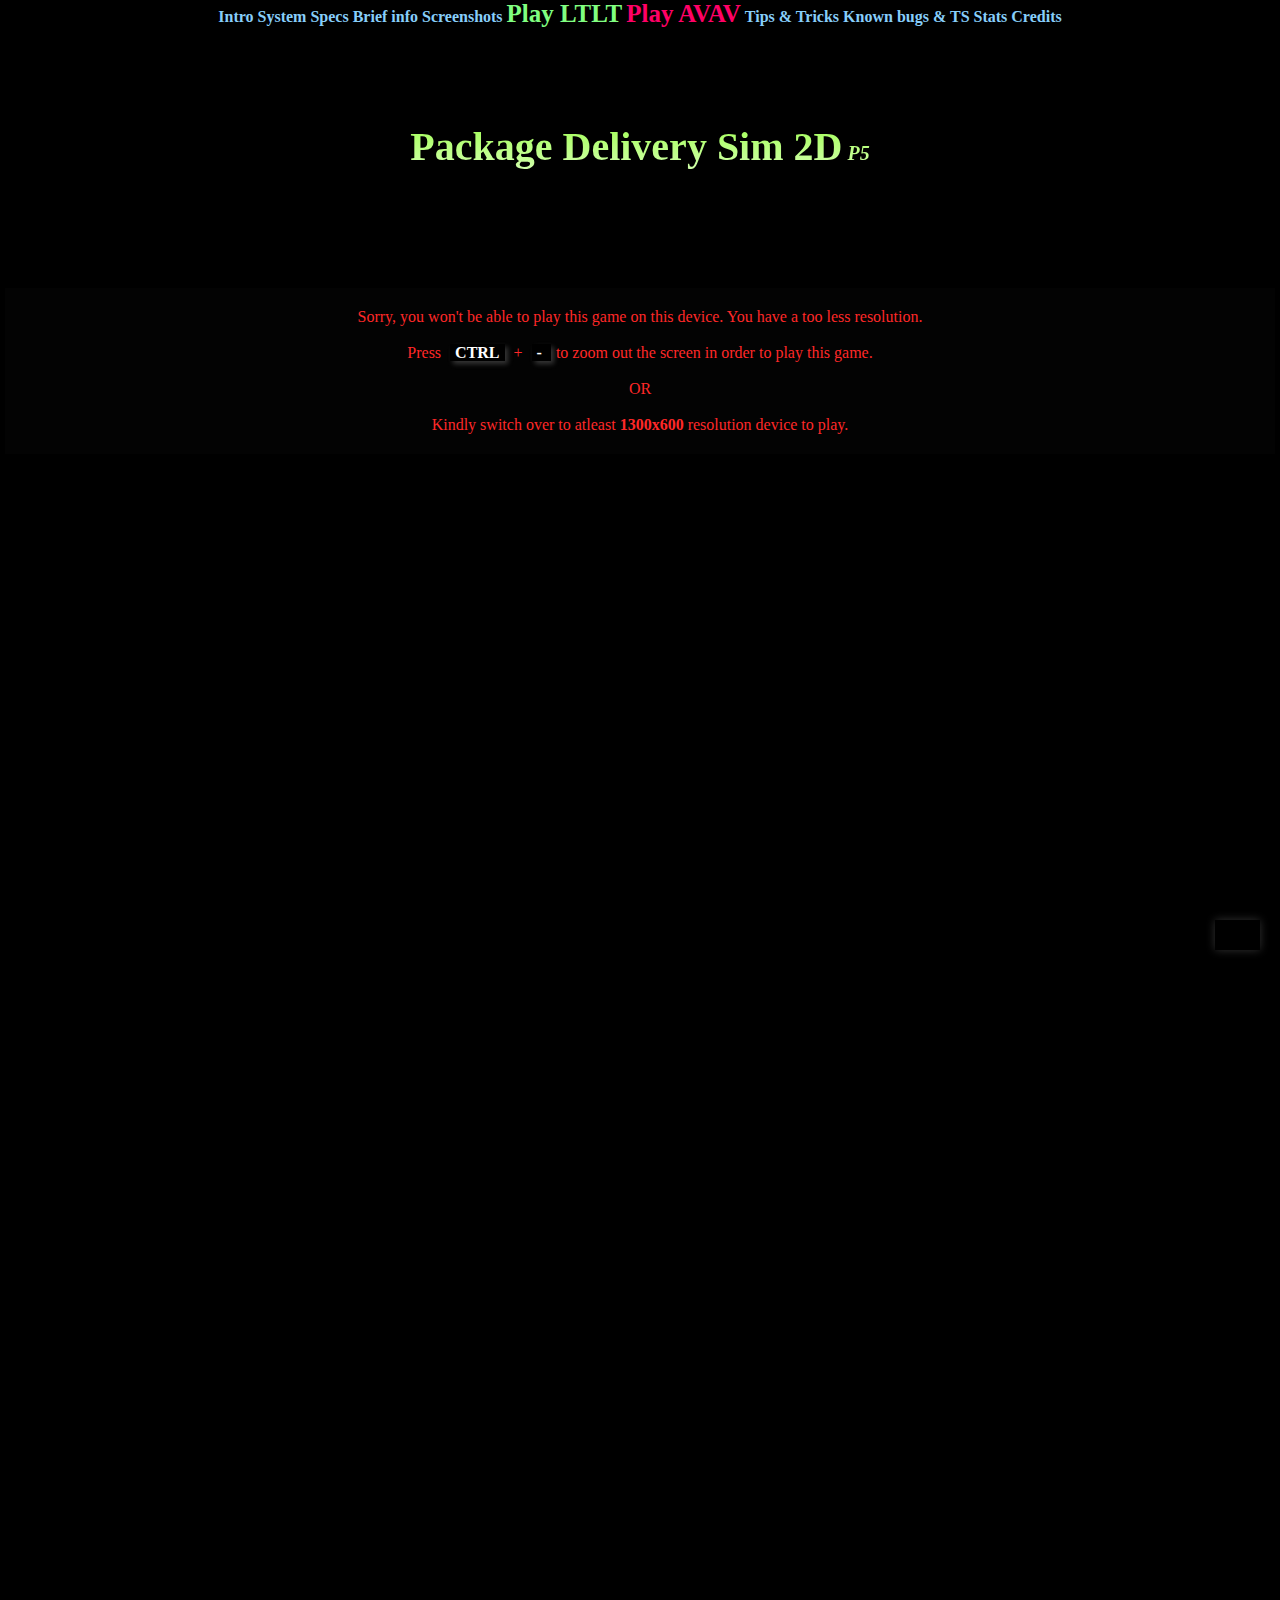
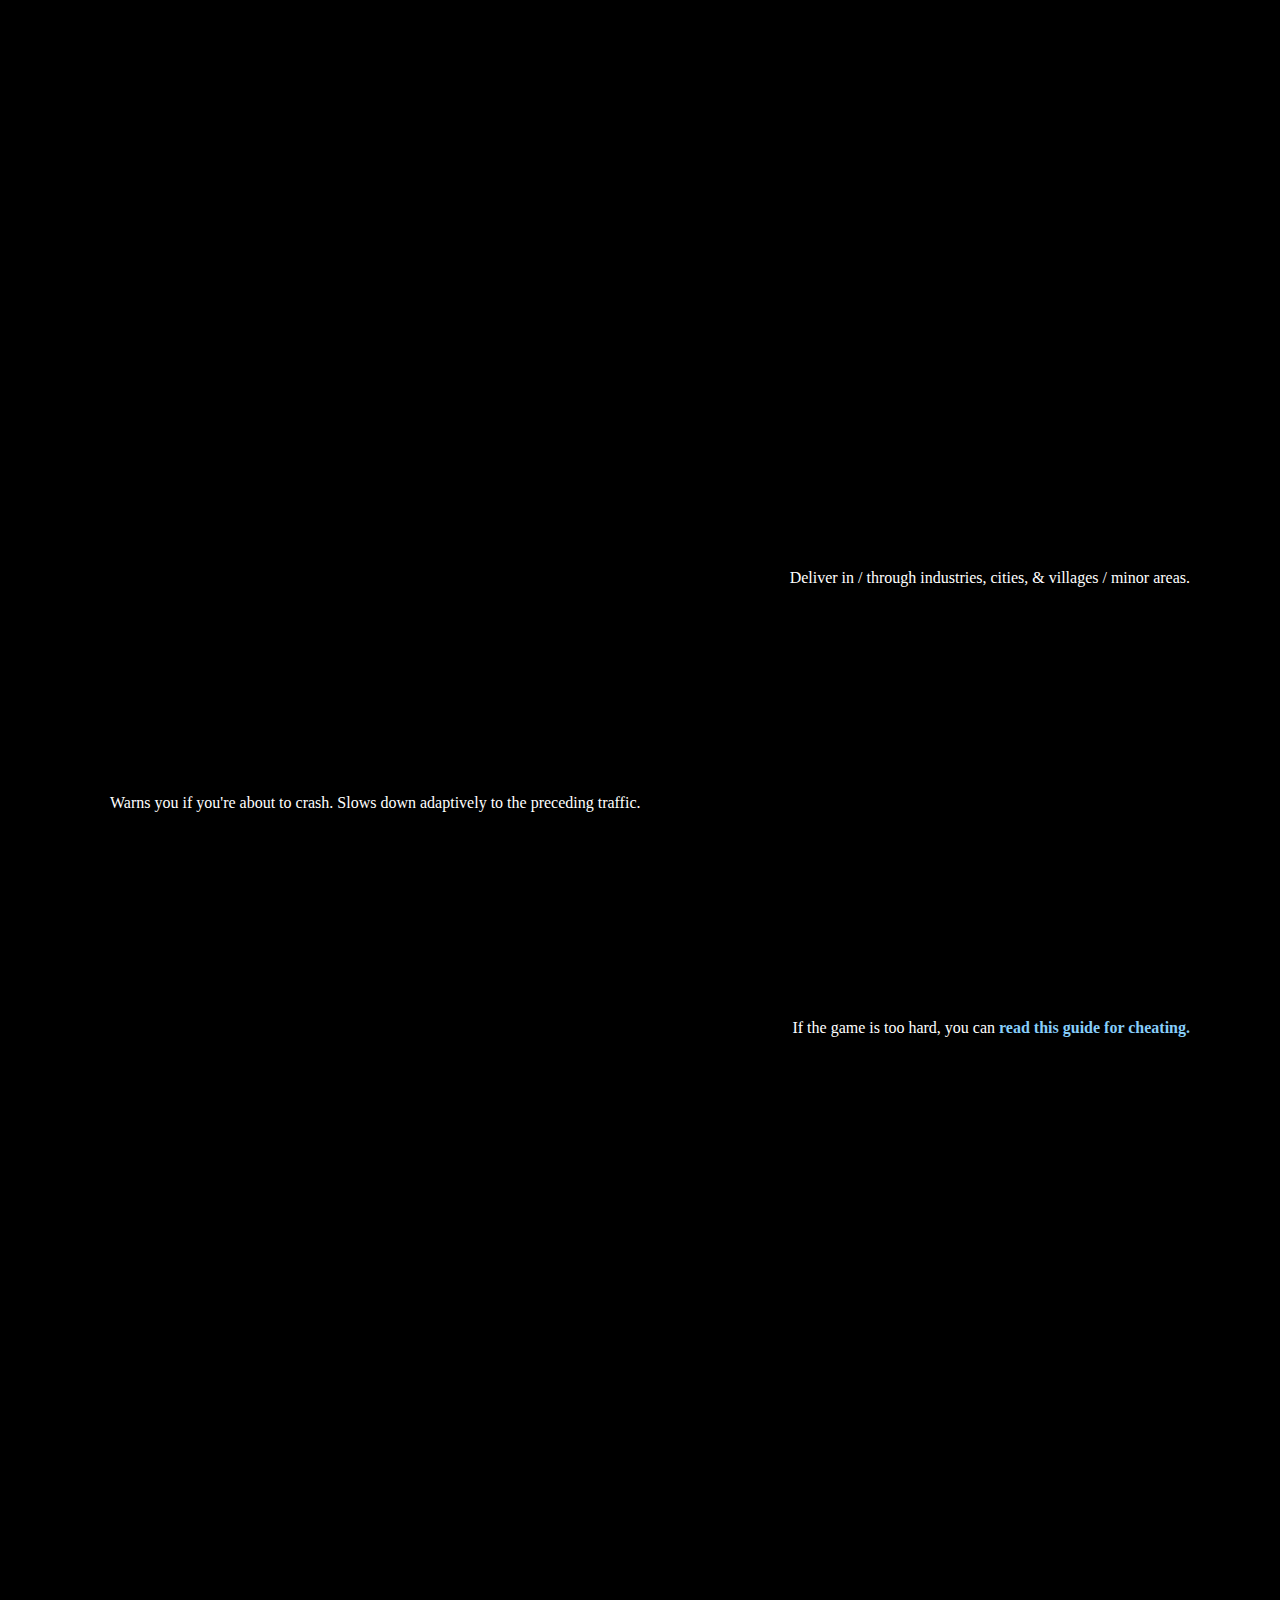
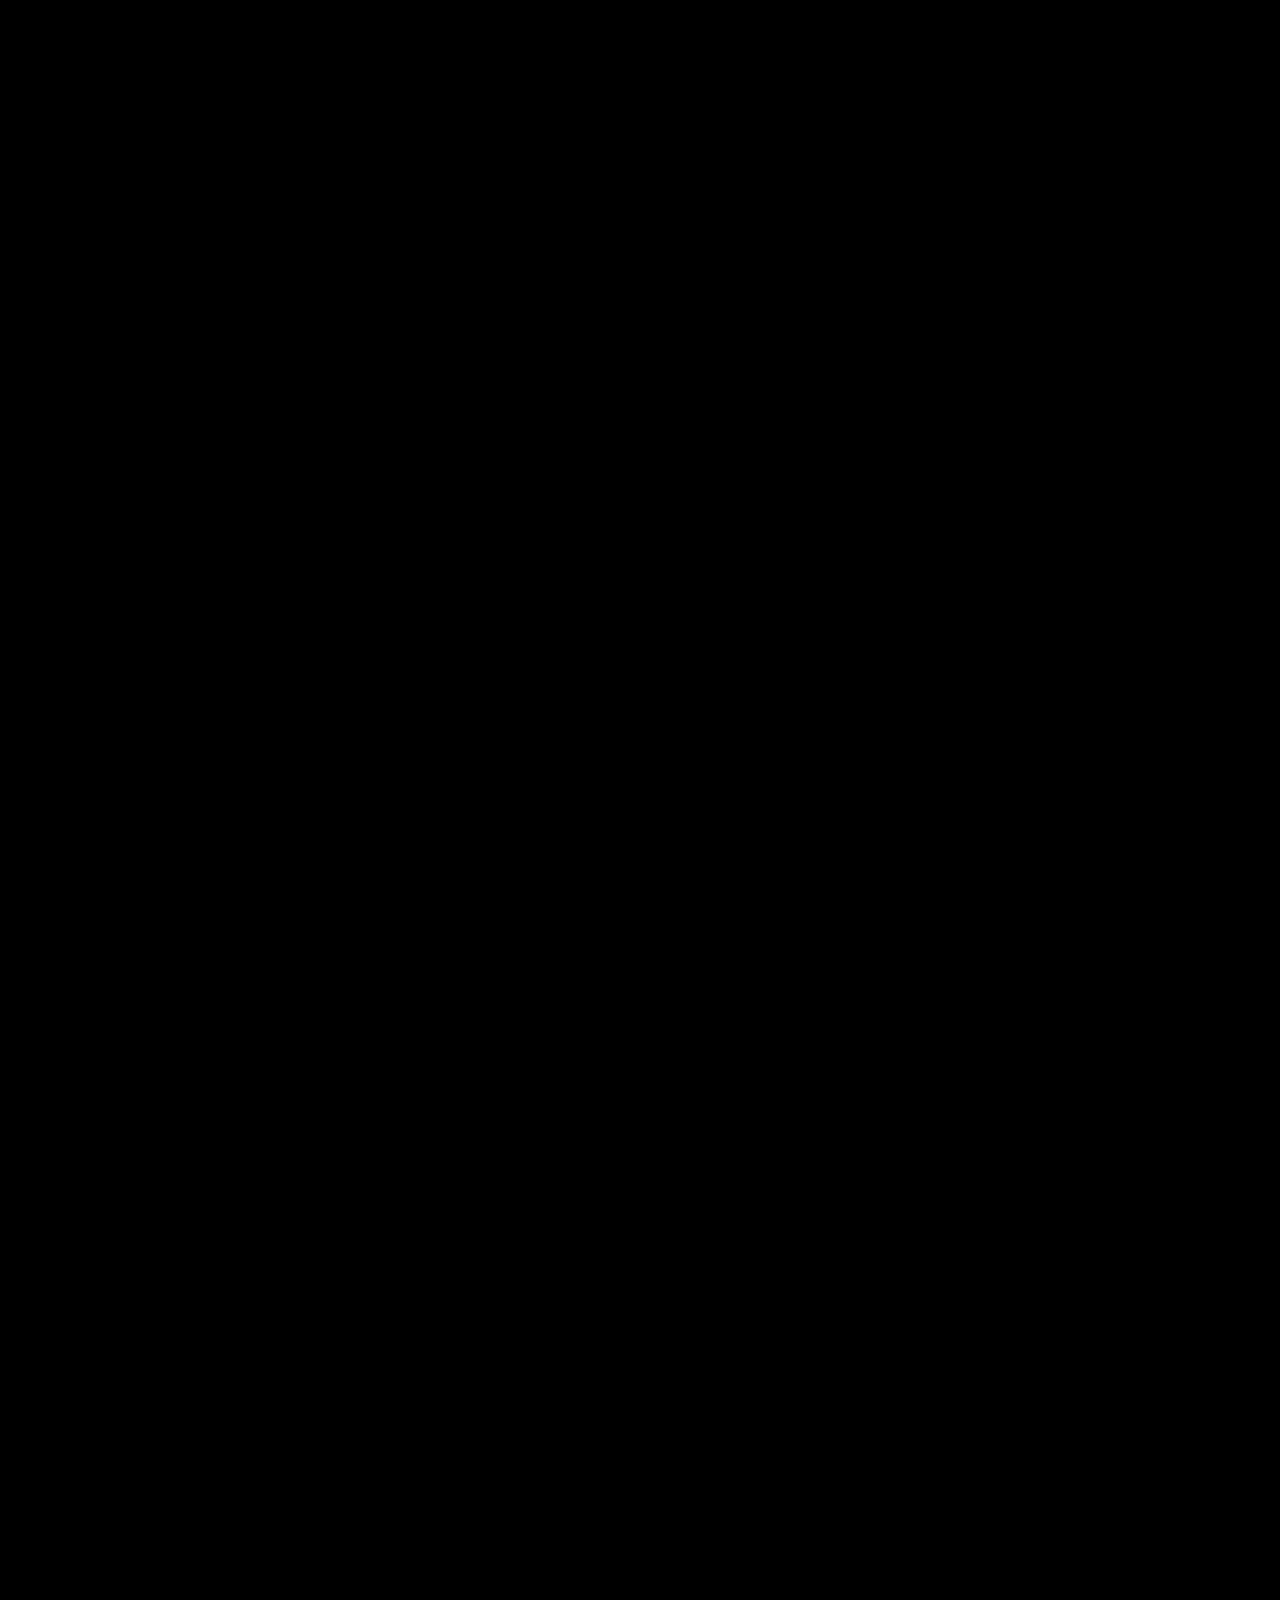
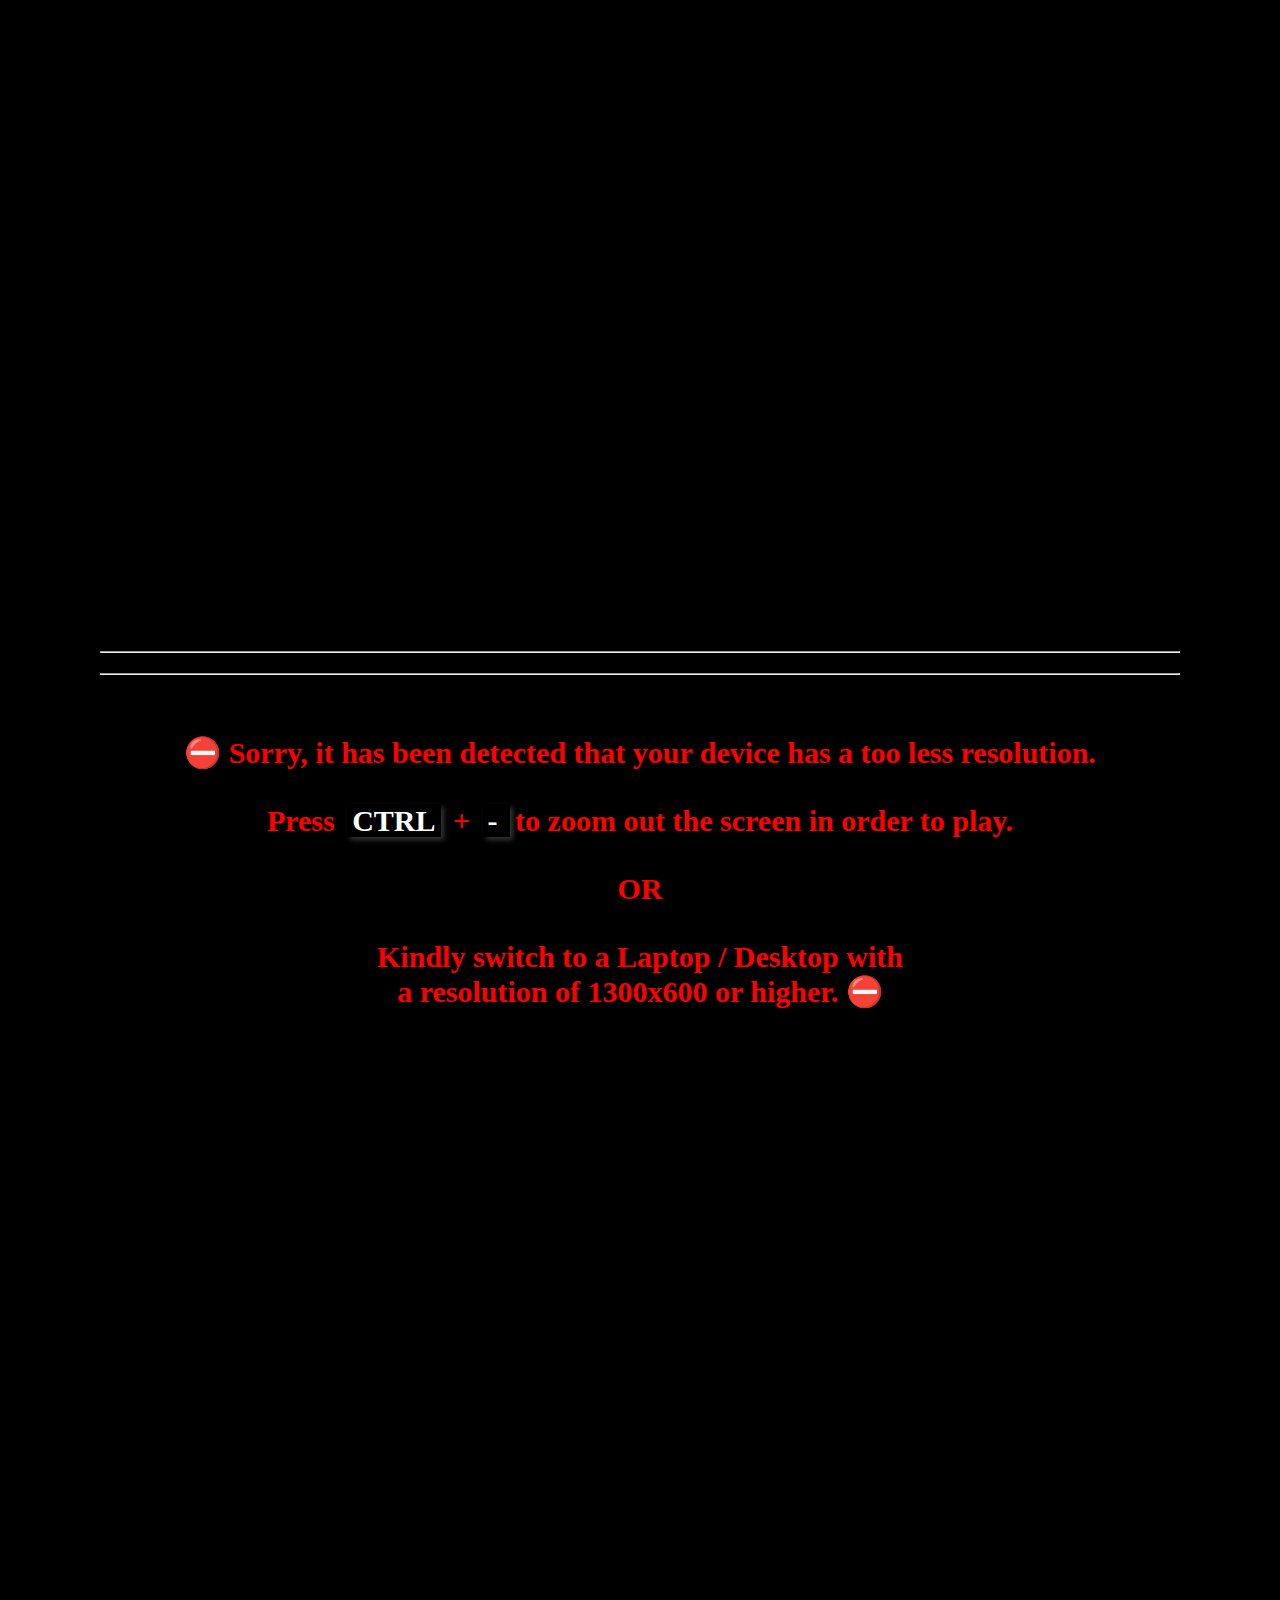
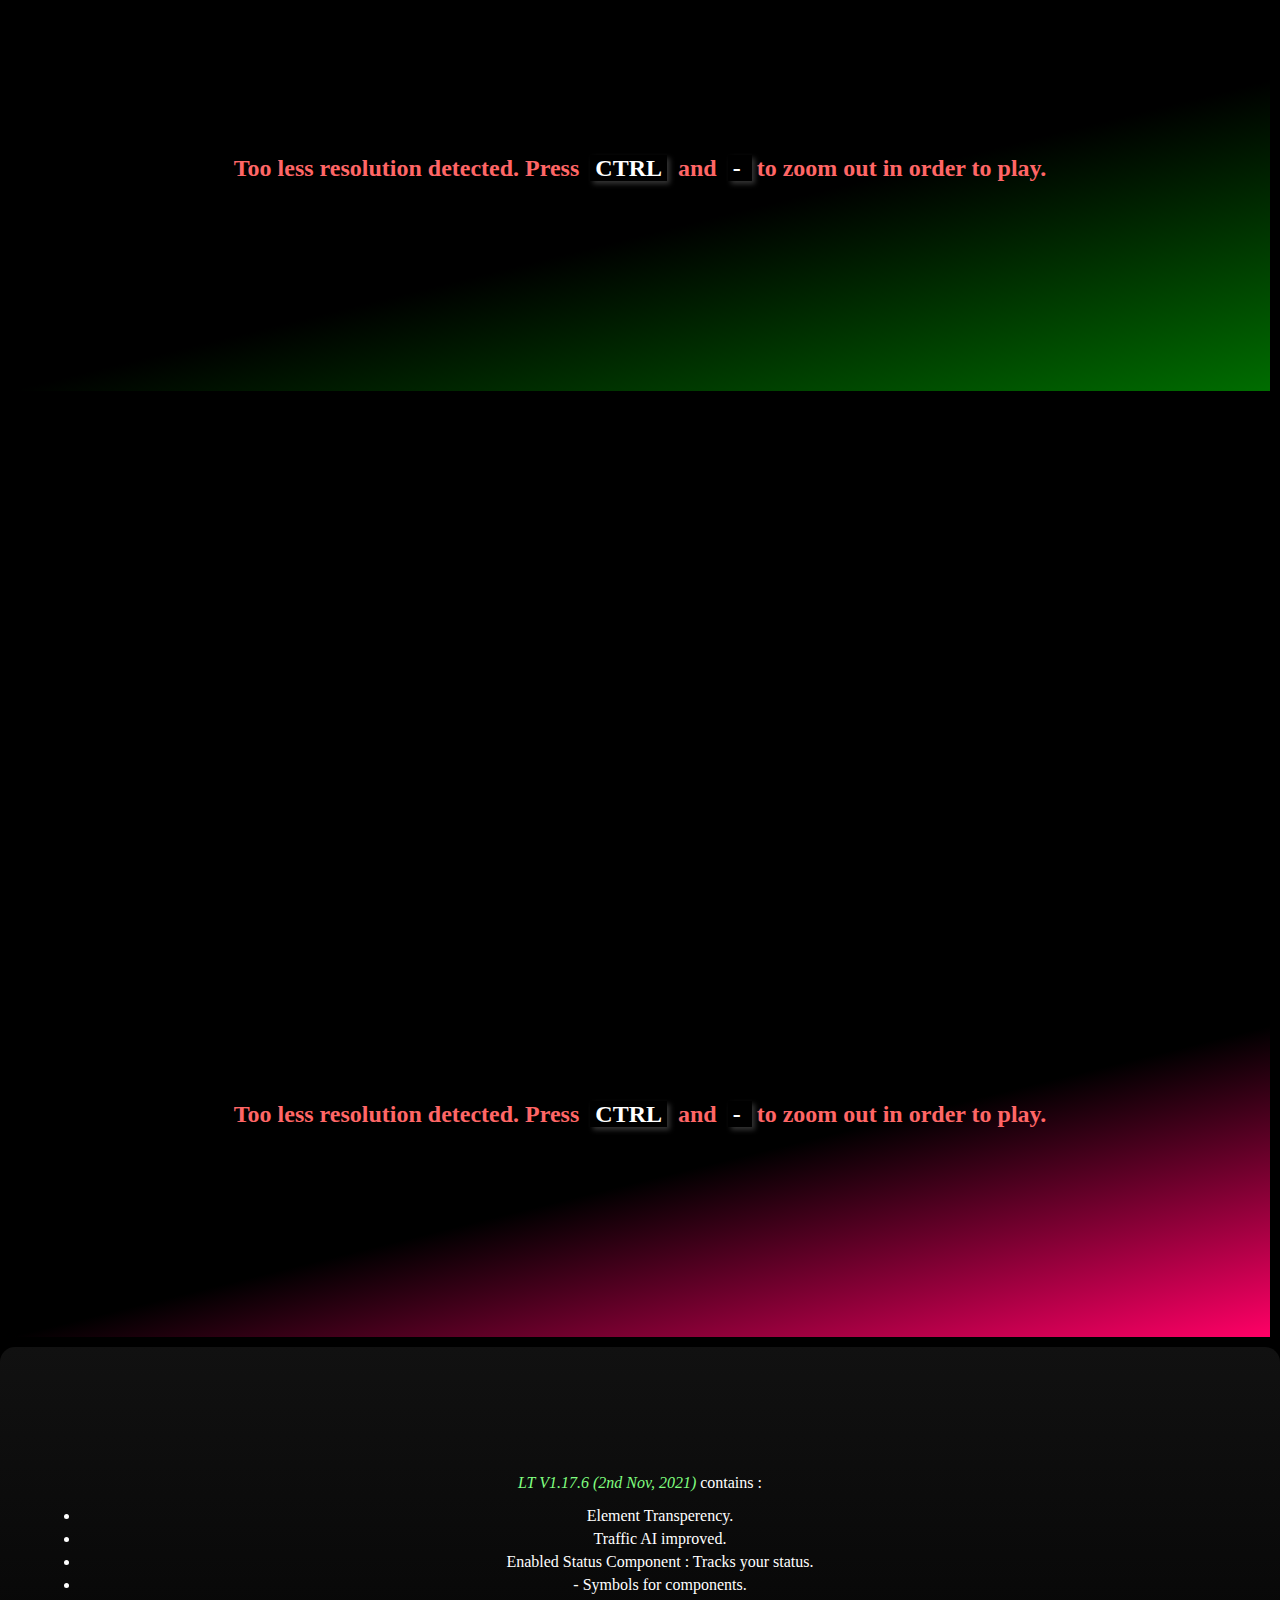
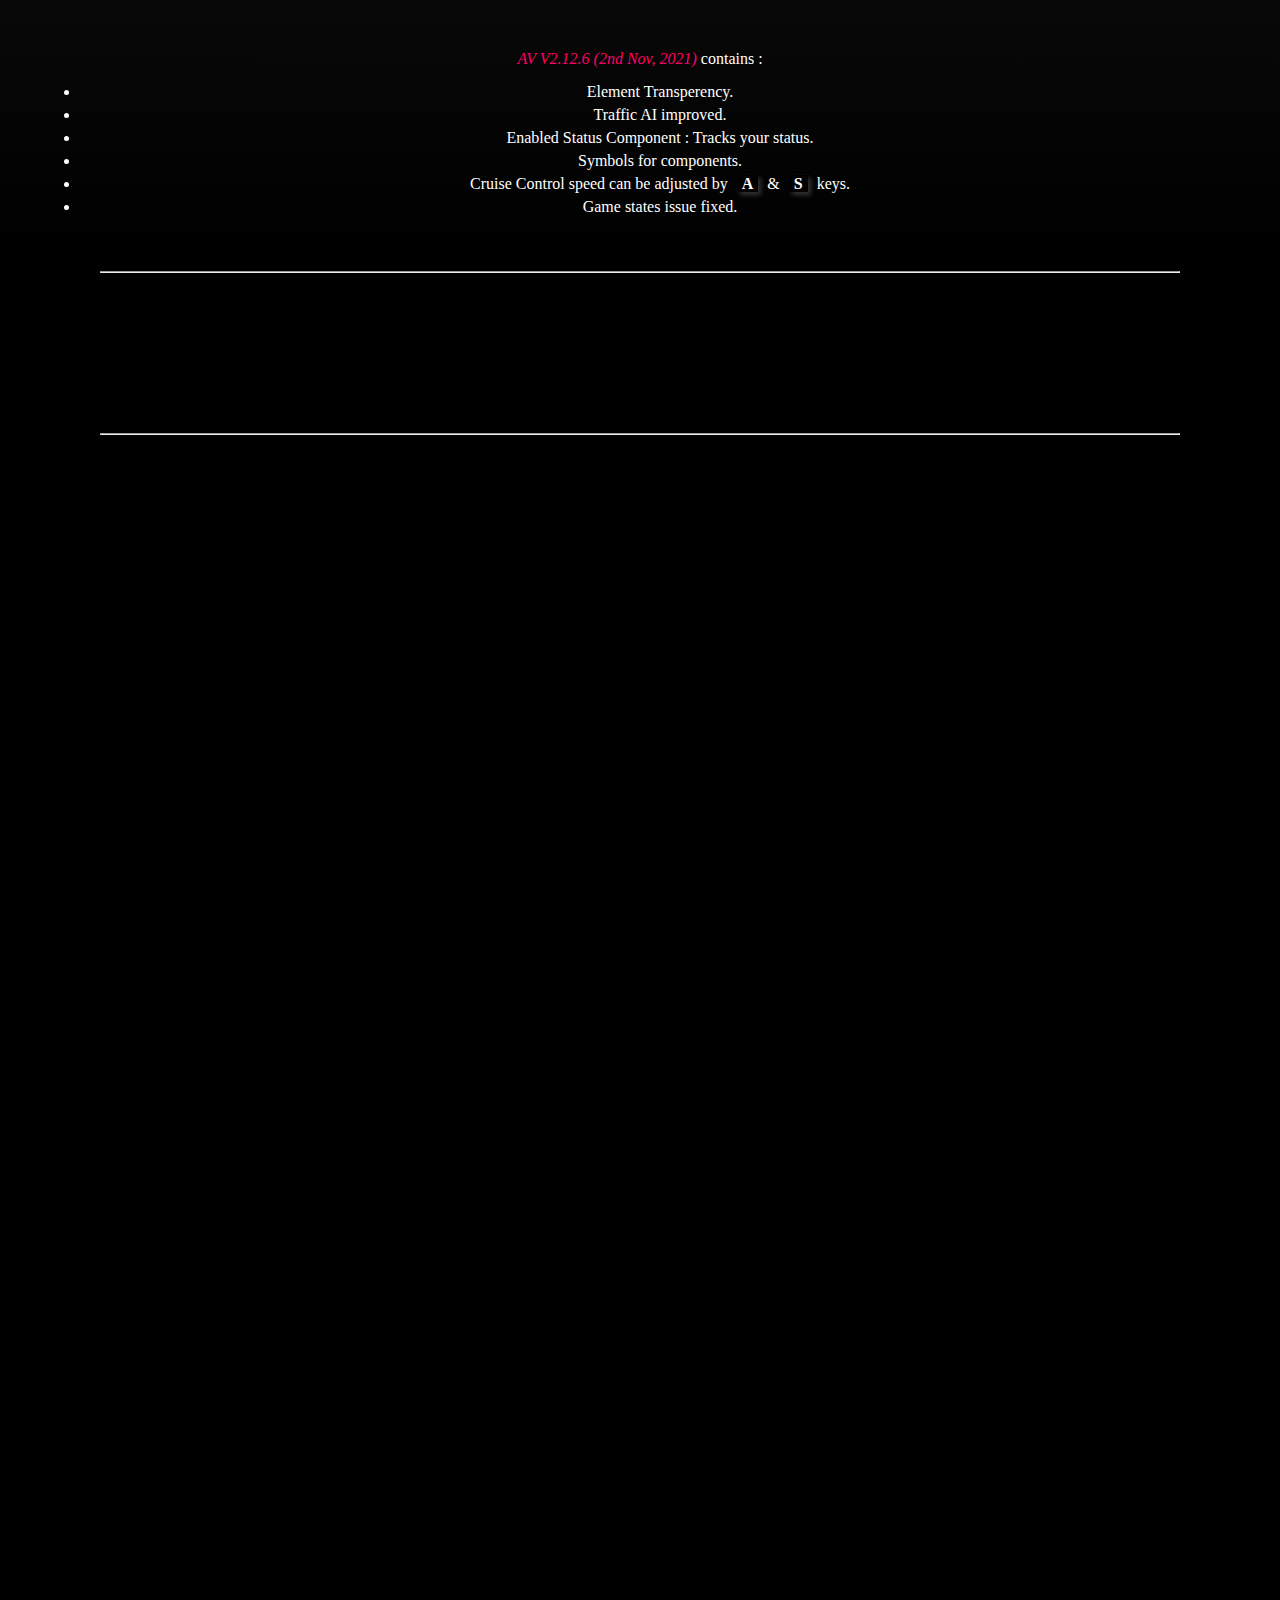
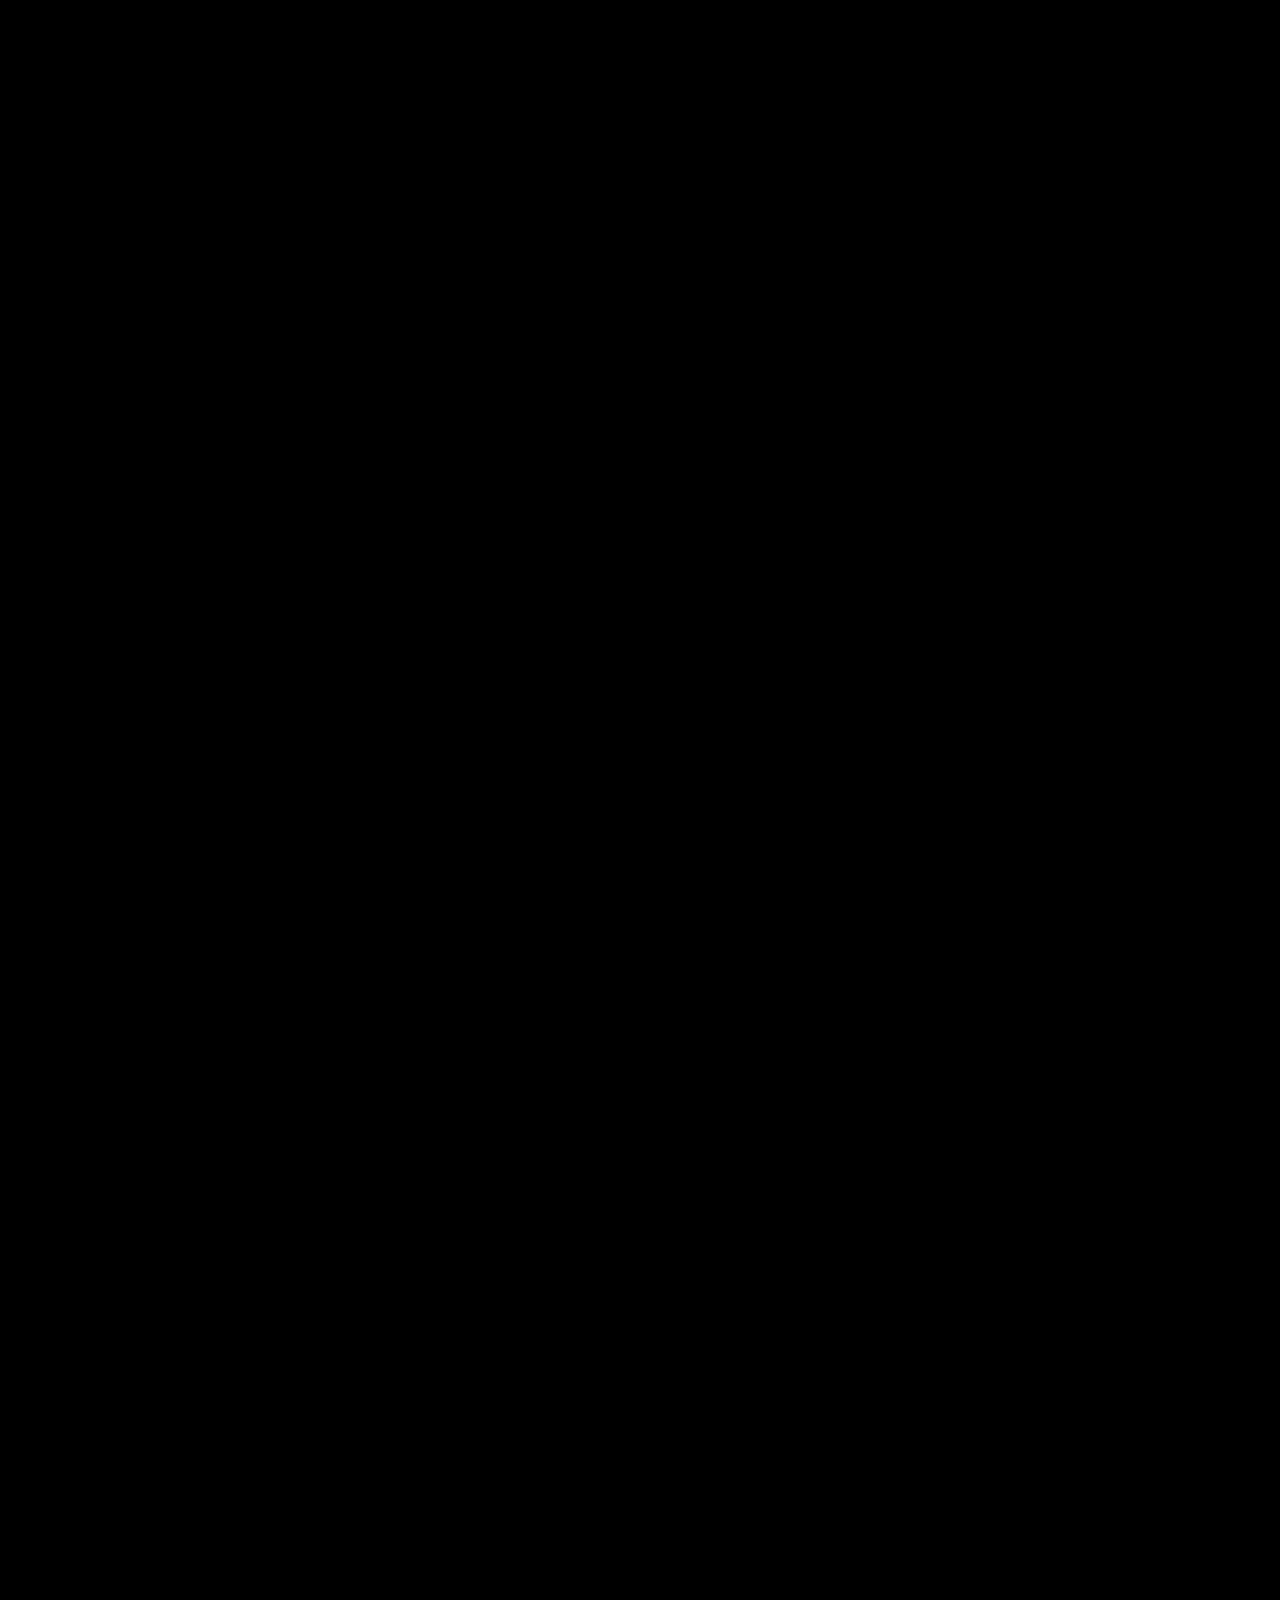
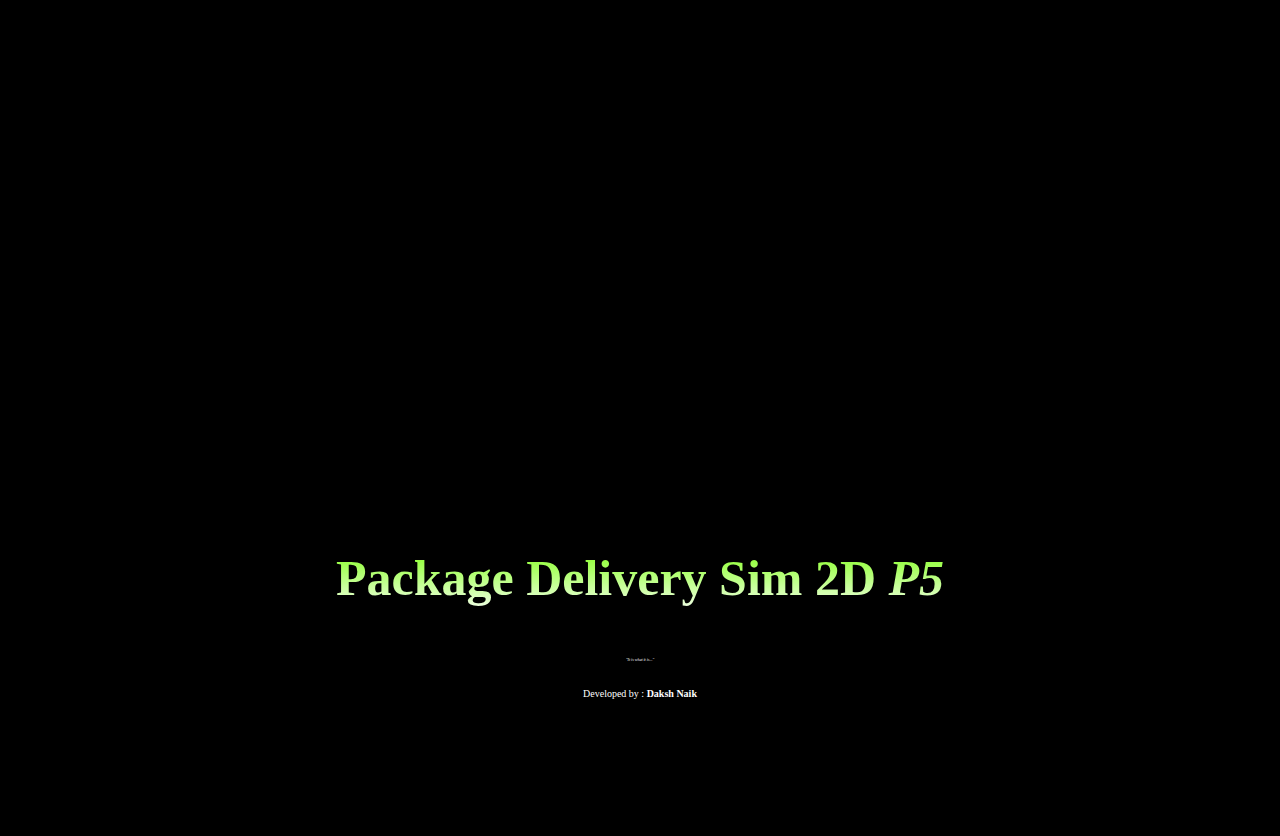
==== commit 392c6833: "Update index.html" ====
--- a/index.html
+++ b/index.html
@@ -244,7 +244,7 @@
                 <h1>About & Info</h1>
                 <a href="#Game-Story">Story</a>
                 <a href="#Specs">Specs & Req</a>
-                <a href="#brief-overview">Brief Info</a>
+                <a href="#briefoverview">Brief Info</a>
                 <a href="#compare">Compare AV & LT</a>
                 <a href="#updates">News & Updates</a>
                 <a href="#credits">Stats & Credits</a>
@@ -266,11 +266,24 @@
             </section>
     </div>
 
+    <div class="sidenav" id="sidnav">
+            <a id="sidtitle" class="sidactive" href="#title"><span class="tooltiptext">Intro</span><ion-icon name="information-outline"></ion-icon></a>
+            <a id="sidspecs" href="#Specs"><span class="tooltiptext">System Specs</span><ion-icon name="cog"></ion-icon></a>
+            <a id="sidbrief" href="#briefoverview"><span class="tooltiptext">Brief info</span><ion-icon name="receipt"></ion-icon></a>
+            <a id="sidscreen" href="#screenshots"><span class="tooltiptext">Screenshots</span><ion-icon name="images"></ion-icon></a>
+            <a href="#LT-game" id="scLT" style="color: rgb(128, 255, 128); text-shadow: 1px 1px 10px black; font-size: 25px;"><span class="tooltiptext">Play LT</span>LT</a>
+            <a href="#AV-game" id="scAV" style="color: rgb(255, 0, 102); text-shadow: 1px 1px 10px black; font-size: 25px;"><span class="tooltiptext">Play AV</span>AV</a>
+            <a id="sidtips" href="#tips"><span class="tooltiptext">Tips & Tricks</span><ion-icon name="bulb"></ion-icon></a>
+            <a id="sidbugs" href="#bugs"><span class="tooltiptext">Known bugs & TS</span><ion-icon name="bug"></ion-icon></a>
+            <a id="sidstats" href="#stats"><span class="tooltiptext">Stats</span><ion-icon name="stats-chart-outline"></ion-icon></a>
+            <a id="sidcredits" href="#credits"><span class="tooltiptext">Credits</span><ion-icon name="ribbon"></ion-icon></a>
+    </div>
+
         <div>
             <span class="scroller" id="skrol" onclick="GotoTopFunction()"></span>
         </div>
 
-        <div>
+        <div id="toppa">
             <picture class="fader-anim">
                 <source type="image/avif" srcset="thumbnailvv.avif" title="Overview and Legend : Package Delivery Sim 2D" alt="Overview and Legend : Package Delivery Sim 2D" />
                 <img id="ima" class="defim" src="thumbnailv.png" title="Overview and Legend : Package Delivery Sim 2D" alt="Overview and Legend : Package Delivery Sim 2D">
@@ -427,7 +440,7 @@
                 </div>
         </div>
         
-        <div class="brief topper" id="brief-overview">
+        <div class="brief topper" id="briefoverview">
             <h2>Game brief</h2>
             <div class="brief-simp topper">
                 <h3>Information</h3>
@@ -538,7 +551,7 @@
         </div>
 
         <div class="topper">
-            <details class="nos">
+            <details class="nos" id="screenshots">
             <summary>Show : Package Delivery Sim 2D P5 - Game Screenshot LT</summary>
             <picture>
                 <source  draggable="false" type="image/avif" srcset="gamev1/images/overscreenshot.avif" title="Overview and Legend : Package Delivery Sim 2D" alt="Overview and Legend : Package Delivery Sim 2D" />
@@ -586,7 +599,7 @@
             <br><br>
             <p class="stablerelLT" style="color: rgb(182, 255, 122);">Play Lite : Shorter, easier, lighter, basic version. Quit anytime by closing the tab.</p>
             <h2><a id = "bLT" class="buttonPLT" href="gamev1/index.html" title="Play the Game! Make sure you read the info above before playing it!" target="_blank">Play : Package Delivery Sim 2D LT P5</a></h2><br>
-            <p class="stablerelLT">Stable Release LT V1.12.6</p>
+            <p class="stablerelLT">Stable Release LT V1.15.2</p>
         </div>
 
         <div class="controlsAV topper" id="AV-game" name="keys">
@@ -614,7 +627,7 @@
             <br><br>
             <p class="stablerelAV" style="color: rgb(255, 163, 206);">Play Advanced : Lengthier, medium-difficulty, endurance, advanced version. Quit anytime by closing the tab. Just click & play!</p>
             <h2><a id="bAV" class="buttonPAV" href="gamev2/index.html" title="Play the Game! Make sure you read the info above before playing it!" target="_blank">Play : Package Delivery Sim 2D AV P5</a></h2><br>
-            <p class="stablerelAV">Stable Release AV V2.17.6</p>
+            <p class="stablerelAV">Stable Release AV V2.10.2</p>
         </div>
 
         <div class="updates" id="updates">
@@ -653,7 +666,7 @@
         </details>
         </div>
         <hr>
-        <div class="knownbugs topper">
+        <div class="knownbugs topper" id="bugs">
             <h1 style="font-size: 25px;">Known Bugs and Problems</h1>
             <p style="font-size: 18px;">There are some bugs in the game which you may have noticed :
             <ul>
@@ -695,8 +708,8 @@
             <p>If it is hard, you can always alter it. <a href="cheats.html" target="_blank">You can hack / cheat it to ease the game play. Follow this link to read more!</a></p>
         </div>
 
-        <div class="game-credits topper" id="credits">
-            <h2 style="text-decoration: underline;">Stats</h2>
+        <div class="game-credits topper">
+            <h2 style="text-decoration: underline;" id="stats">Stats</h2>
             <div class="stats">
                 <p>It took about : <strong>75 Hours</strong> to develop the UI, Core Game and this Menu.</p>
                 <br>
@@ -710,7 +723,7 @@
             <br><br>
             </div>
             <hr>
-            <h2 style="text-decoration: underline;">Credits</h2>
+            <h2 style="text-decoration: underline;" id="credits">Credits</h2>
 
             <div style="padding: 0px 30px;">
             <p style="text-align: center;">Javascript Libraries used : <br>
@@ -747,7 +760,11 @@
                 <div class="externals-cred-links">
                     <a class="webdev" href="https://web.dev" target="_blank" rel="noreferrer">web.dev</a>
                 </div>
-                    
+                <p>Image Sprites & Symbols by ;</p>
+                <div class="externals-cred-links">
+                    <a href="https://ionic.io/ionicons" target="_blank" rel="norefferer"><ion-icon name="logo-ionic"></ion-icon> Ionicon</a>
+                    <a href="https://fsymbols.com/" target="_blank" rel="norefferer">FSymbols.com</a>
+                </div>
             </div>
 
             <div class="host">
@@ -813,6 +830,9 @@
             </div>
         
             <br><br><br><br>
+
+    <script type="module" src="https://unpkg.com/ionicons@5.5.2/dist/ionicons/ionicons.esm.js"></script>
+    <script nomodule src="https://unpkg.com/ionicons@5.5.2/dist/ionicons/ionicons.js"></script>        
 
     <script>
         var selec = document.getElementById('skrol');
@@ -853,10 +873,13 @@
         }, 700);
         setTimeout(function() {
             skrld.style.bottom = "50px";
-        }, 1600);
+        }, 2000);
         setTimeout(function() {
             nav.style.top = "0px";
         }, 1200)
+        setTimeout(function() {
+            sidnav.style.left = "0px";
+        }, 1700)
     </script>
     <script>
         window.addEventListener('scroll', revasd);
@@ -935,6 +958,70 @@
             }
         });
     </script>
+    <script>
+        window.addEventListener('scroll', function() {
+
+            if (toppa.getBoundingClientRect().top > -3270) {
+                sidtitle.classList.add('sidactive');
+            } else {
+                sidtitle.classList.remove('sidactive');
+            }
+
+            if (Specs.getBoundingClientRect().top < 210 && Specs.getBoundingClientRect().top > -885) {
+                sidspecs.classList.add('sidactive');
+            } else {
+                sidspecs.classList.remove('sidactive');
+            }
+
+            if (briefoverview.getBoundingClientRect().top < 132 && briefoverview.getBoundingClientRect().top > -1190) {
+                sidbrief.classList.add('sidactive');
+            } else {
+                sidbrief.classList.remove('sidactive');
+            }
+
+            if (screenshots.getBoundingClientRect().top < 449 && screenshots.getBoundingClientRect().top > -130) {
+                sidscreen.classList.add('sidactive');
+            } else {
+                sidscreen.classList.remove('sidactive');
+            }
+
+            if (tips.getBoundingClientRect().top < 535 && tips.getBoundingClientRect().top > 299) {
+                sidtips.classList.add('sidactive');
+            } else {
+                sidtips.classList.remove('sidactive');
+            }
+
+            if (bugs.getBoundingClientRect().top < 390 && bugs.getBoundingClientRect().top > -160) {
+                sidbugs.classList.add('sidactive');
+            } else {
+                sidbugs.classList.remove('sidactive');
+            }
+            
+            if (stats.getBoundingClientRect().top < 474 && stats.getBoundingClientRect().top > 15) {
+                sidstats.classList.add('sidactive');
+            } else {
+                sidstats.classList.remove('sidactive');
+            }
+
+            if (credits.getBoundingClientRect().top < 335) {
+                sidcredits.classList.add('sidactive');
+            } else {
+                sidcredits.classList.remove('sidactive');
+            }
+
+            if (bLT.getBoundingClientRect().top < 1114 && bLT.getBoundingClientRect().top > 319) {
+                scLT.classList.add('sidLTd');
+            } else {
+                scLT.classList.remove('sidLTd');
+            }
+
+            if (bAV.getBoundingClientRect().top < 1150 && bAV.getBoundingClientRect().top > 140) {
+                scAV.classList.add('sidAVd');
+            } else {
+                scAV.classList.remove('sidAVd');
+            }
+        })
+    </script>
 
     </body>
 </html>
--- a/base.css
+++ b/base.css
@@ -1,88 +1,71 @@
 *{ margin: 0px; box-sizing: border-box; }
 html{ scroll-behavior: smooth; }
-body {
-    user-select: none;
-    -webkit-user-select: none;
-    -ms-user-select: none;
-
-    background-color: rgb(0, 0, 0);
-    text-align: center;
-    color: rgb(255, 255, 255);
-    transition: all 0.3s;
-    font-family: 'Trebuchet MS';
-}
-
-img { width: 100%; max-width: 100%; height: auto; margin-left: auto; margin-right: auto; }
-a{ color: lightskyblue; text-decoration: none; font-weight: 900; transition: 0.3s;}
-a:hover{ text-decoration: underline; color: rgb(183, 227, 255);}
+body {  overflow-x: hidden; user-select: none; -moz-user-select: none; -webkit-user-select: none;
+    background-color: rgb(0, 0, 0); text-align: center; color: rgb(255, 255, 255); transition: all 0.3s; font-family: 'Trebuchet MS'; }
+img { width: 100%; height: auto; margin-left: auto; margin-right: auto; }
+a{ color: rgb(135, 206, 250); text-decoration: none; font-weight: 900; transition: 0.3s;}
+a:hover{ text-decoration: underline; color: rgb(245, 245, 107);}
 h2{ margin: 30px; padding: 10px; }
 h3{ margin: 10px; padding: 10px; }
 h4{ margin: 10px; }
-
 kbd { padding: 0px 5px 0px 5px; background-color: rgb(0, 0, 0); color: rgb(255, 255, 255); font-family: 'Segoe UI'; font-weight: 700; margin: 0px 5px 0px 5px; transition: 0.3s; text-transform: uppercase; box-shadow: 3px 3px 5px rgba(173, 173, 173, 0.3);}
 kbd:hover { background-color: rgb(255, 255, 255); color: rgb(0, 0, 0); box-shadow: 3px 3px 5px rgba(255, 255, 255, 0.9);  }
-
 code {  user-select: text; background-color: rgb(223, 223, 223); color: black; padding: 1px 5px 1px 5px; border-radius: 5px; transition: 0.3s; font-weight: 900;} 
 code:hover{ background-color: black; color: white;}
-
-
 ul{ margin: 15px; }
 li{ margin: 5px; }
-
+.play { padding: 40px; margin: 100px 0px 100px 0px; color: rgb(114, 255, 114); }
+.defim { width:max-content; margin: 60px 0px 0px 0px; position: relative; top: -1000px; transition: 0.5s ease-out; z-index: -1; }
+.scrold { padding: 20px 0px 10px 0px; position: relative; bottom: -100px; transition: 0.5s;}
 .av { color: rgb(255, 0, 102); }
 .lt { color: rgb(128, 255, 128); }
-
+.topper { position: relative; transform: translateY(100px); opacity: 0; transition: 0.5s ease; z-index: 95; }
+.topper.active{ transform: translateY(0px); opacity: 1; }
+.scroller {  box-shadow: 0px 0px 10px rgba(255, 255, 255, 0.2); z-index: 99; position: fixed; bottom: -50px; right: 20px; background-color: rgba(0, 0, 0, 0.800); color: black; padding: 10px; cursor: pointer; transition: 0.3s ease; background: url("top.png"); width:45px; height: 30px;}
+.scroller:hover { filter:sepia(20); box-shadow: 0px 0px 20px rgb(37, 37, 37); }
+dl { padding: 20px 0px 20px 0px; } dt { padding: 10px 0px 10px 0px; } dd { padding: 5px 0px 5px 5px; }
 ::-webkit-scrollbar { width: 20px; background-color: black; transition: 0.5s; }
 ::-webkit-scrollbar-track { background: black; }
-::-webkit-scrollbar-thumb { background:rgb(166, 255, 166); border-radius: 0px; transition: 0.5s; }
+::-webkit-scrollbar-thumb { background:url(gamev1/images/delvan/delivvan-cur.png); border-radius: 2px; background-repeat:space; }
 ::-webkit-scrollbar-thumb:hover { background: rgb(114, 255, 114) }
-
-.fader-anim {        -webkit-animation: fadein 2s; -moz-animation: fadein 2s;  -ms-animation: fadein 2s;  -o-animation: fadein 2s;  animation: fadein 2s; }
-                    
-        @keyframes fadein {
-        from { opacity: 0; }
-        to   { opacity: 1; }
-        }
-    
-        @-moz-keyframes fadein {
-        from { opacity: 0; }
-        to   { opacity: 1; }
-        }
-    
-        @-webkit-keyframes fadein {
-        from { opacity: 0; }
-        to   { opacity: 1; }
-        }
-    
-        @-ms-keyframes fadein {
-        from { opacity: 0; }
-        to   { opacity: 1; }
-        }
-    
-        @-o-keyframes fadein {
-        from { opacity: 0; }
-        to   { opacity: 1; }
-        }
-
-        .defnavbar { position: fixed; top: 0px; width: 100%; background-color: rgba(0, 0, 0, 0.300); display: flex; }
-        .defnavbar-logo { border-radius: 0px 0px 100px 0px; background-color: rgba(0, 0, 0, 0.600); color: rgb(115, 255, 0);
-            padding: 10px 40px 10px 10px; transition: 0.3s; font-weight: 900; text-rendering: optimizeLegibility; }
-        .defnavbar-logo:hover { background-color: rgba(0, 0, 0, 0.900); letter-spacing: 1px; color: rgb(180, 250, 123); }
-        .defnavbar-overlay-menubut { background-color: rgba(0, 0, 0, 0.829); font-size: 24px; padding: 20px 20px 20px 40px;
-            cursor: pointer; position: fixed; right: 0px; font-weight: 900; letter-spacing: 3px; color: lightskyblue;
-            transition: 0.3s; border-radius: 10px 10px 10px 100px; text-shadow: 2px 2px 4px #000000; }
-        .defnavbar-overlay-menubut:hover { letter-spacing: 2px; color: rgb(196, 232, 255); }
-        .overlay { height: 100%; width: 0; position: fixed; z-index: 1; top: 0; left: 0; background-color: rgba(0, 0, 0, 0.700);
-            overflow-x: hidden; transition: 0.5s; }
-        .overlay-content { display: flex; flex-direction: column; justify-content: space-around; position: relative;
-            text-align: center; margin-top: 30px; }
-        .overlay a { margin: 25px; padding: 8px; text-decoration: none; font-size: 40px; display: block; transition: 0.3s; text-shadow: 3px 3px 5px #000000; } 
-        .overlay a:hover { color: #f1f1f1; }
-        .overlay .overlayclosebtn { display: none; position: fixed; top: 20px; right: 45px; font-size: 60px; cursor: pointer; z-index: 99; }
-    
-        @media only screen and (max-width: 500px) {
-            .defnavbar-overlay-menubut { bottom: 0; border-radius: 100px 0px 0px 0px; }
-            .overlay a { font-size: 20px; }
-            .overlayclosebtn { right: 10px; }
-            #scroll-to-top { position:fixed; right:10px; bottom: 100px; }
-        }
+.fader-anim { -webkit-animation: fadein 2s; -moz-animation: fadein 2s;  -ms-animation: fadein 2s;  -o-animation: fadein 2s;  animation: fadein 2s; }       
+@keyframes fadein { from { opacity: 0; } to   { opacity: 1; } }
+@-moz-keyframes fadein { from { opacity: 0; } to   { opacity: 1; } }
+@-webkit-keyframes fadein { from { opacity: 0; } to   { opacity: 1; } }
+@-ms-keyframes fadein { from { opacity: 0; } to   { opacity: 1; } }
+@-o-keyframes fadein { from { opacity: 0; } to   { opacity: 1; } }
+.defnavbar { z-index: 100; position: fixed; top: 0px; width: 100%; background-color: rgba(0, 0, 0, 0.500); backdrop-filter: blur(3px); display: flex; transition: 0.3s;}
+.defnavbar:hover { box-shadow: 0px 10px 50px rgba(255, 255, 255, 0.300); }
+.defnavbar-logo { border-radius: 0px 0px 100px 0px; background-color: rgba(0, 0, 0, 0.700); color: rgb(180, 250, 123);
+    padding: 10px 40px 10px 10px; transition: 0.3s; font-weight: 900; }
+.defnavbar-logo:hover { background-color: rgba(0, 0, 0, 0.900); letter-spacing: 1px; color: rgb(216, 247, 191); }
+.defnavbar-overlay-menubut { background-color: rgba(0, 0, 0, 0.829); font-size: 24px; padding: 20px 20px 20px 40px;
+    cursor: pointer; position: fixed; right: 0px; font-weight: 900; letter-spacing: 3px; color: lightskyblue;
+    transition: 0.3s; border-radius: 10px 10px 10px 100px; text-shadow: 2px 2px 4px #000000; }
+.overlay-menubut { display: none; position: fixed; bottom: 0px; left: 0px; 
+    background-color: rgba(0, 0, 0, 0.829); font-size: 24px; padding: 20px 20px 20px 40px;
+    cursor: pointer; font-weight: 900; letter-spacing: 3px; color: lightskyblue;
+    transition: 0.3s; border-radius: 10px 100px 10px 10px; text-shadow: 2px 2px 4px #000000; z-index: 99; }
+.defnavbar-overlay-menubut:hover { letter-spacing: 2px; color: rgb(196, 232, 255); }
+.overlay { height: 100%; width: 0; position: fixed; z-index: 100; top: 0; left: 0; background-color: rgba(0, 0, 0, 0.700);
+    overflow-x: hidden; transition: 0.5s; }
+.overlay::-webkit-scrollbar-thumb { background: rgb(80, 80, 80); border: 8px solid transparent; border-radius: 9px; background-clip: content-box; }
+.overlay-base { display: flex; justify-content: space-evenly; align-items: flex-start; }
+.overlay-content { display: flex; flex-direction: column; justify-content: space-around; position: relative;
+        text-align: center; margin-top: 30px; }
+.overlay a { margin: 25px; padding: 8px; text-decoration: none; font-size: 40px; display: block; transition: 0.3s; text-shadow: 3px 3px 5px #000000; } 
+.overlay a:hover { color: #f1f1f1; }
+.overlay .overlayclosebtn { display: none; position: fixed; top: 20px; right: 45px; font-size: 60px; cursor: pointer; z-index: 99; }
+details { padding: 20px 0px 20px 0px; border: 1px solid yellow;}
+summary { color: rgb(255, 255, 113); padding: 30px 10px 30px 10px; text-align: center; font-weight: bolder; cursor: pointer; }    
+    @media only screen and (max-width: 1050px) {
+        .defim { display: none; }
+        .scrold { display: none; }
+        .overlay-base { flex-direction: column; }
+    }    
+    @media only screen and (max-width: 500px) {
+        .defnavbar-overlay-menubut { display: none; }
+        .overlay-menubut { display: block; }
+        .overlay a { font-size: 20px; }
+        .overlayclosebtn { right: 10px; }
+    }
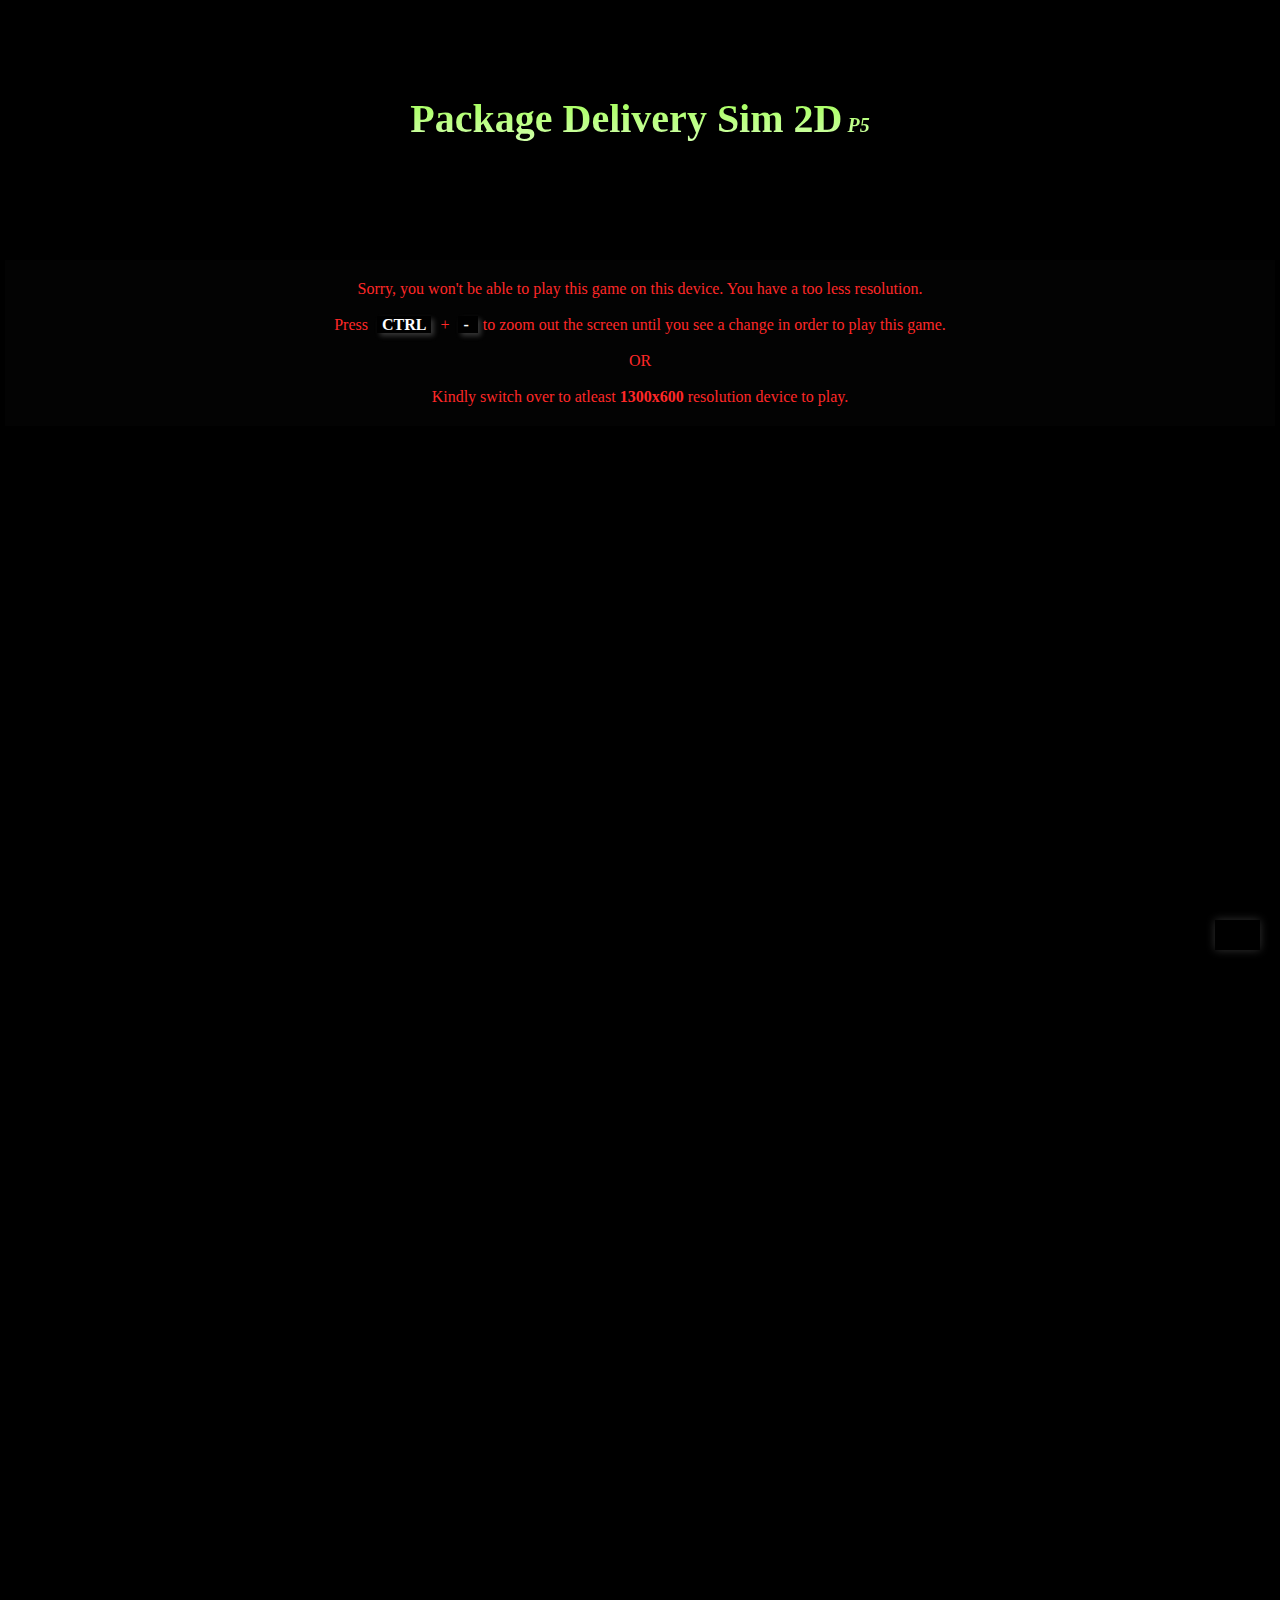
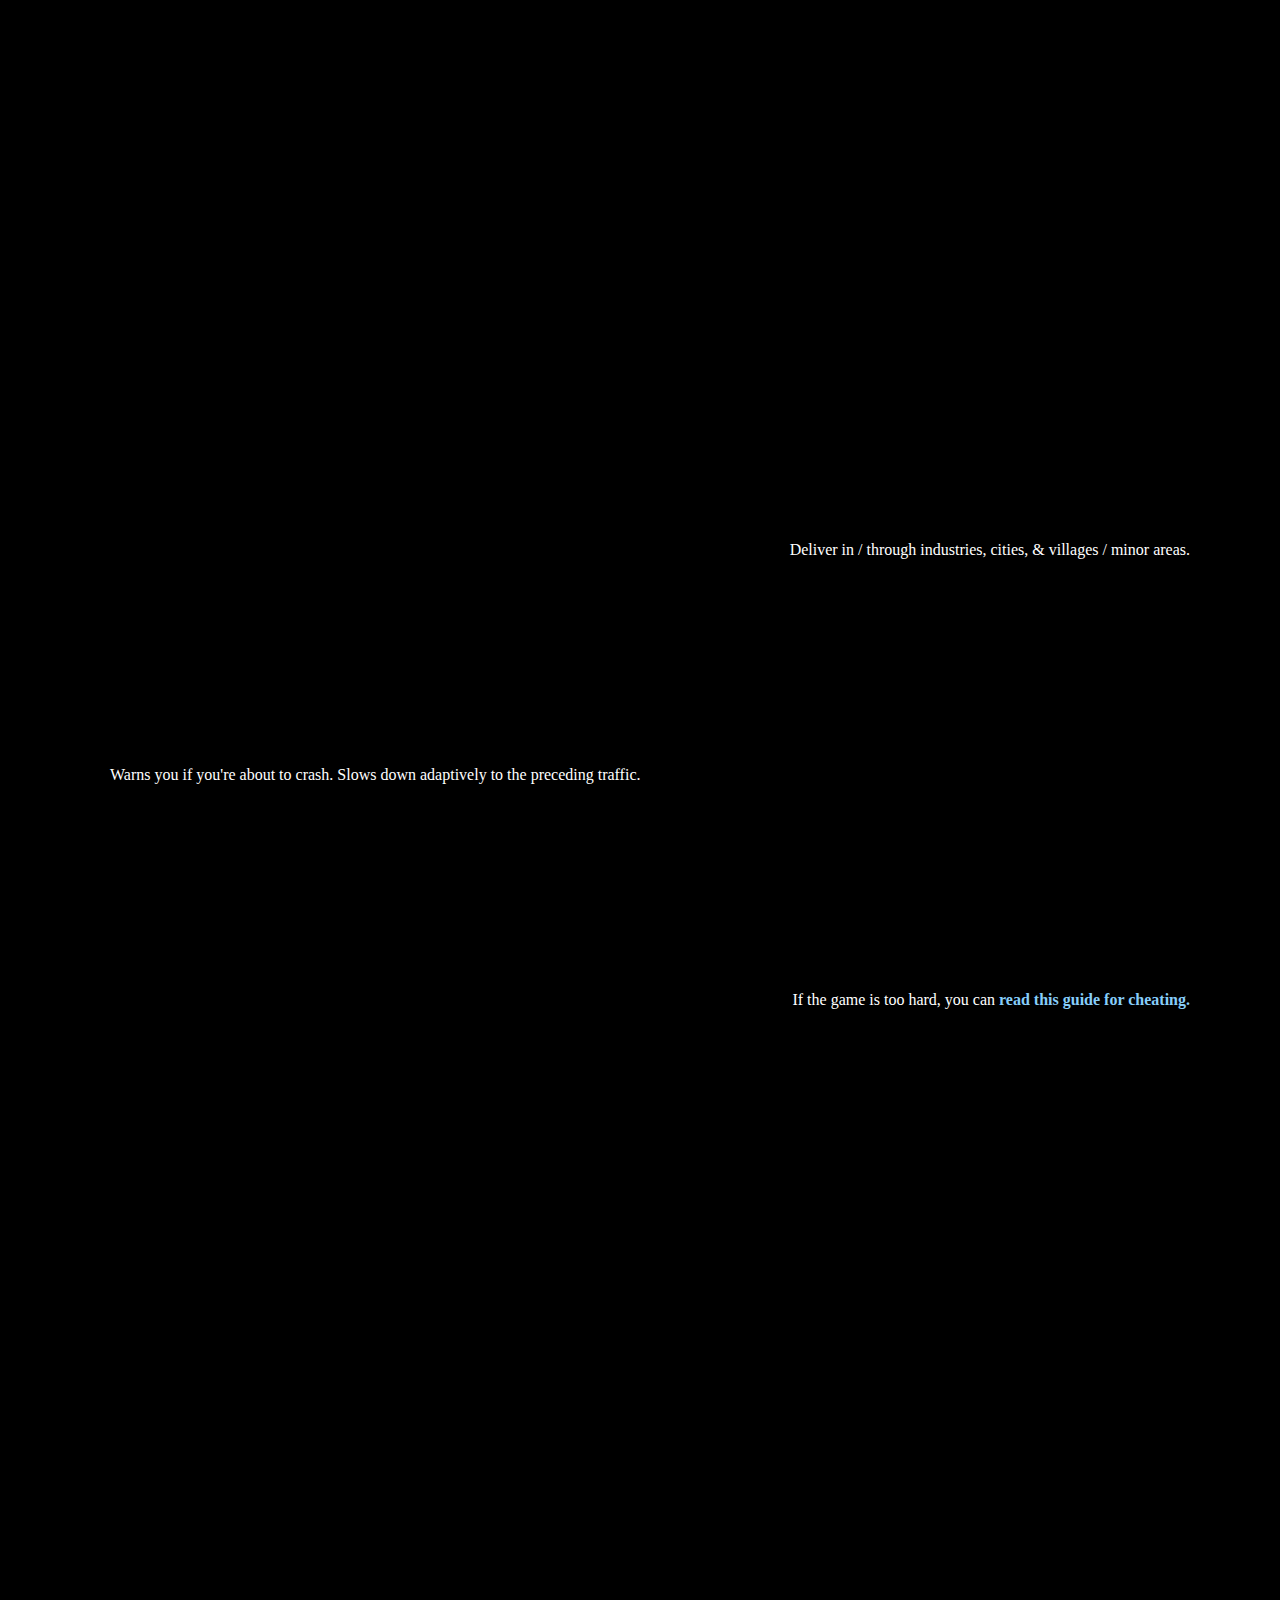
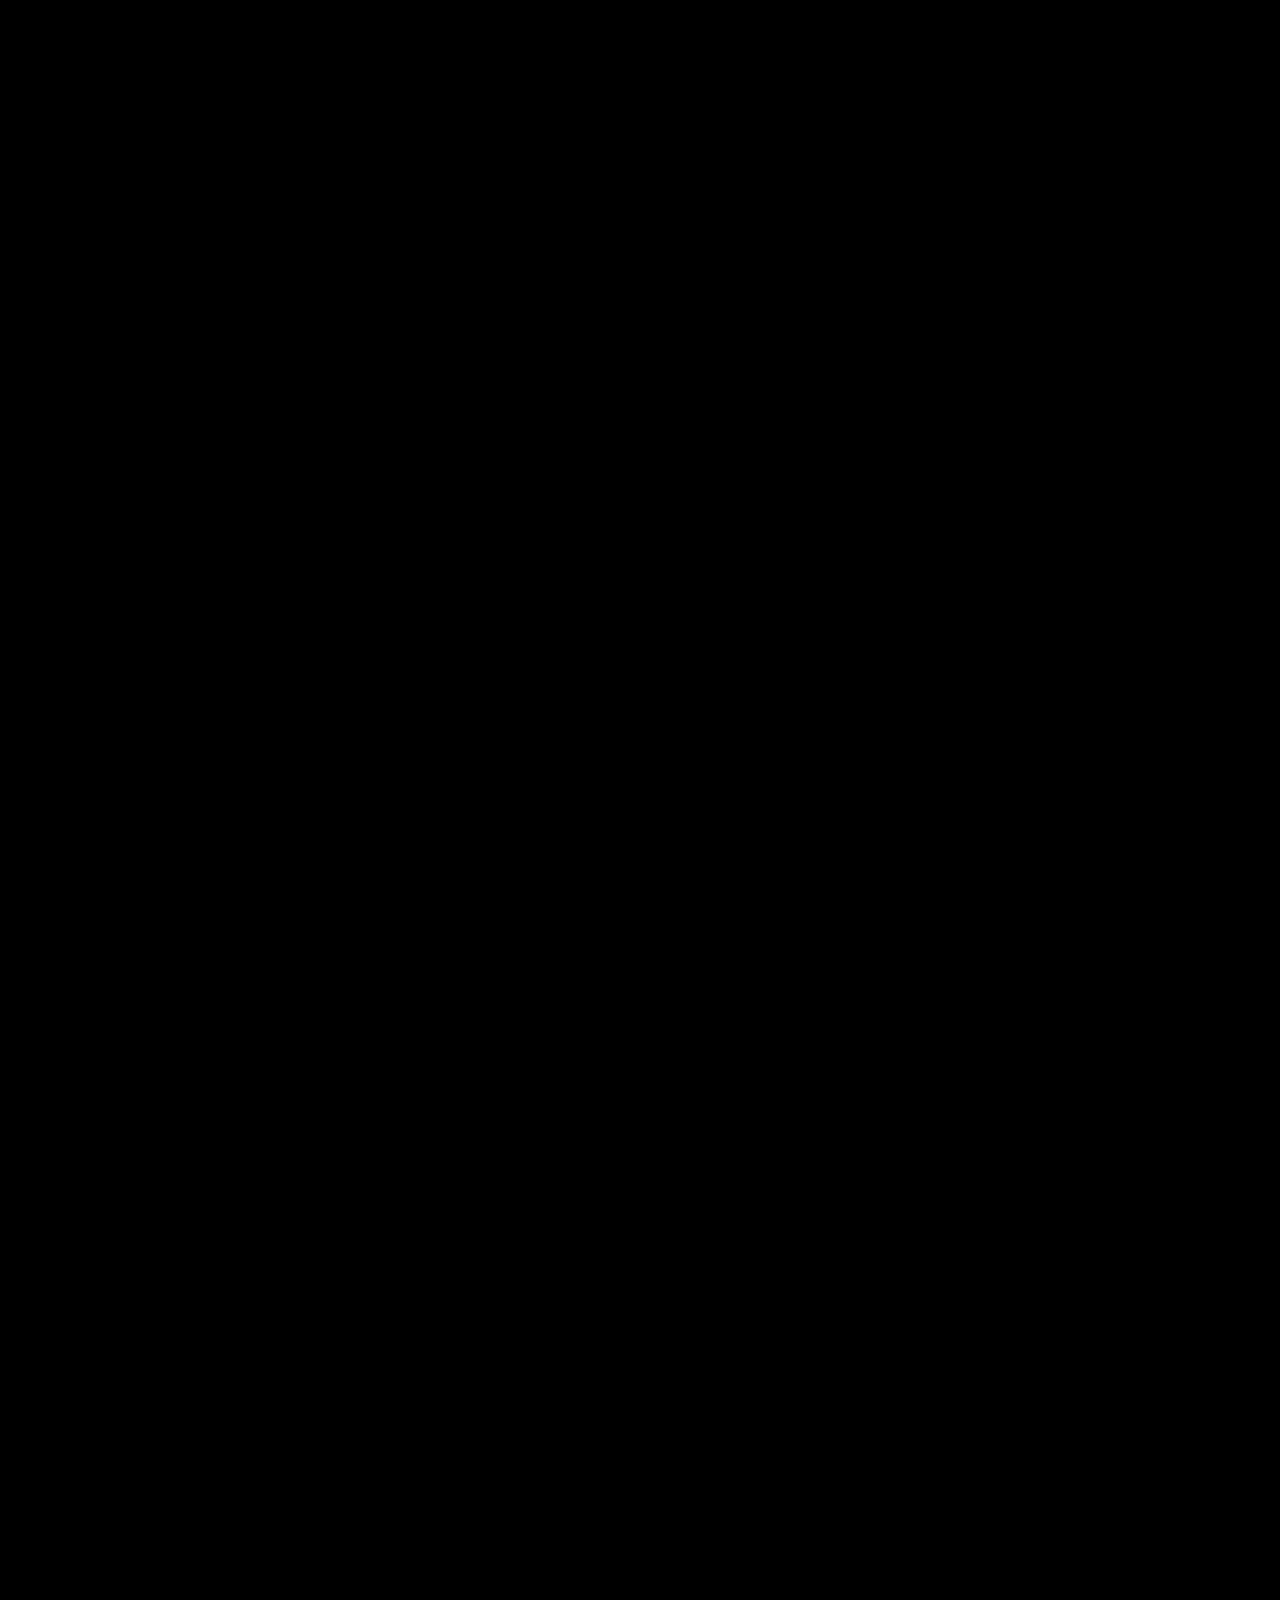
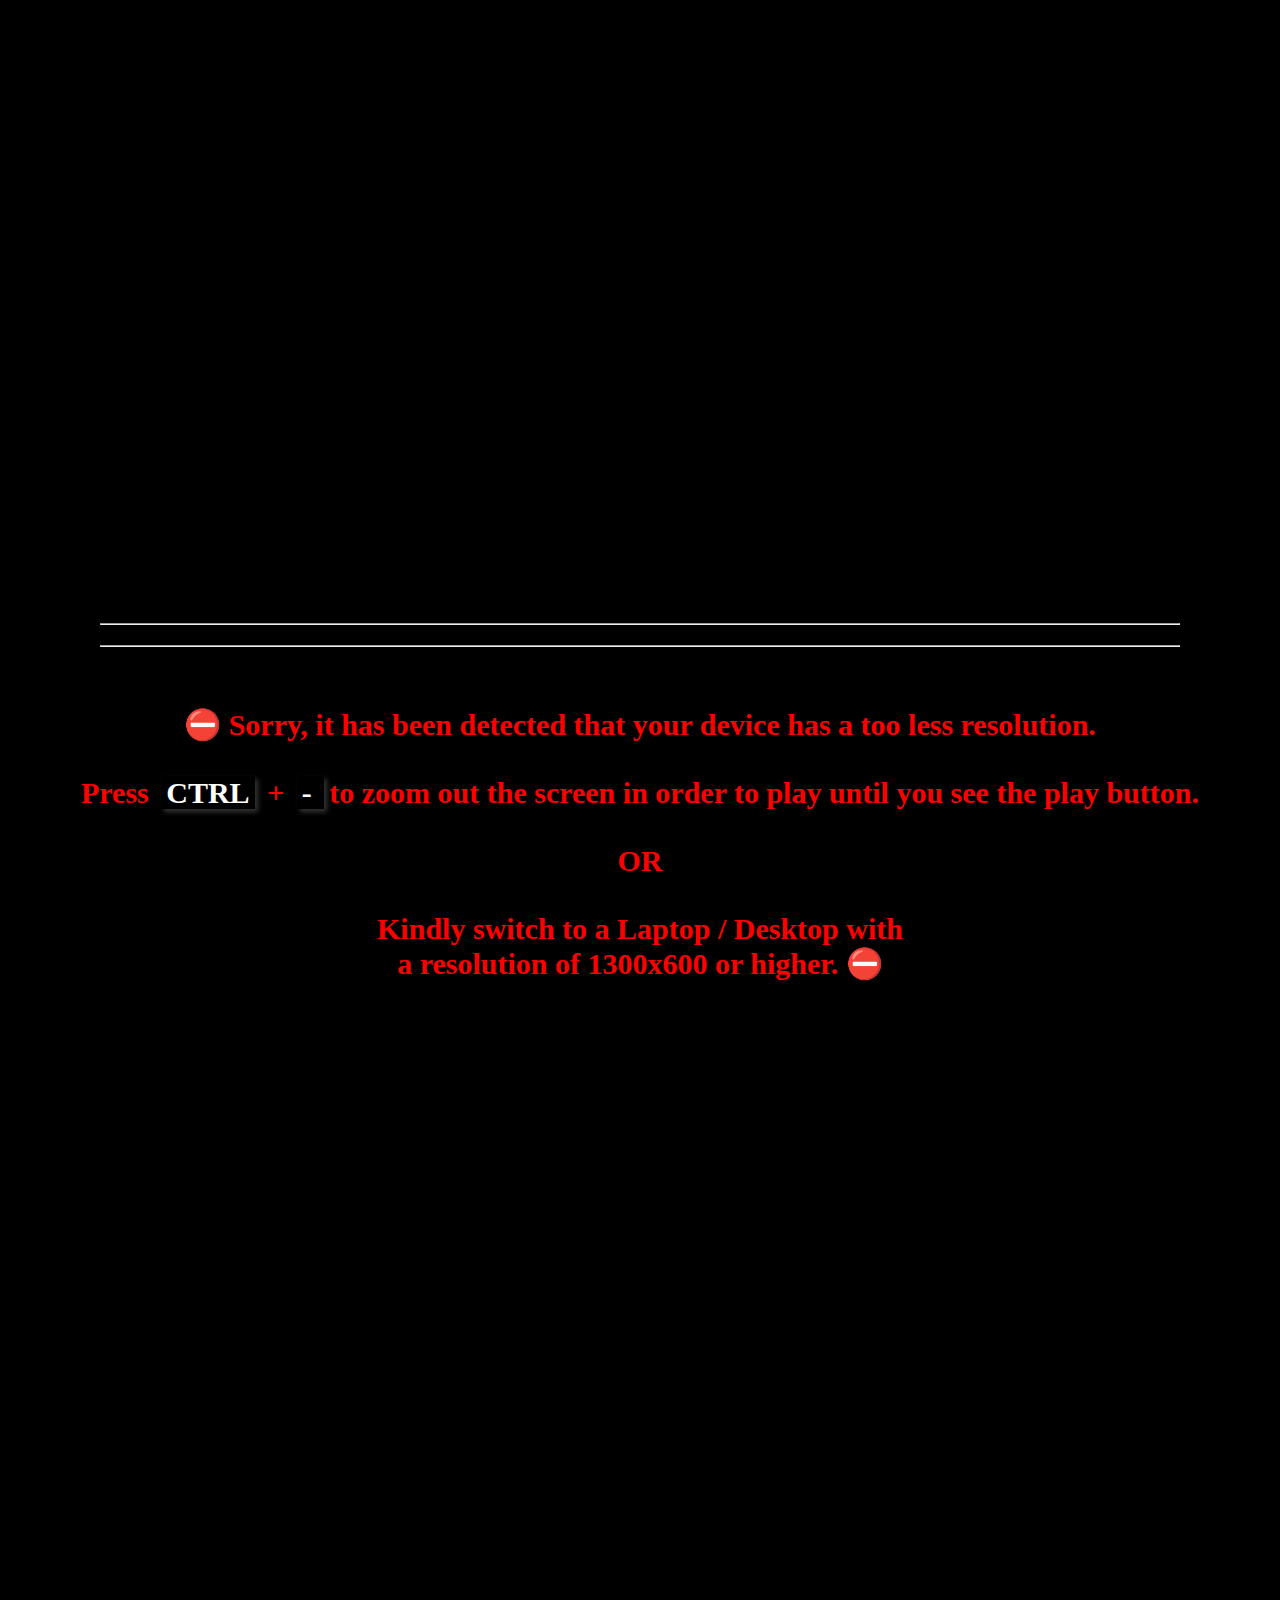
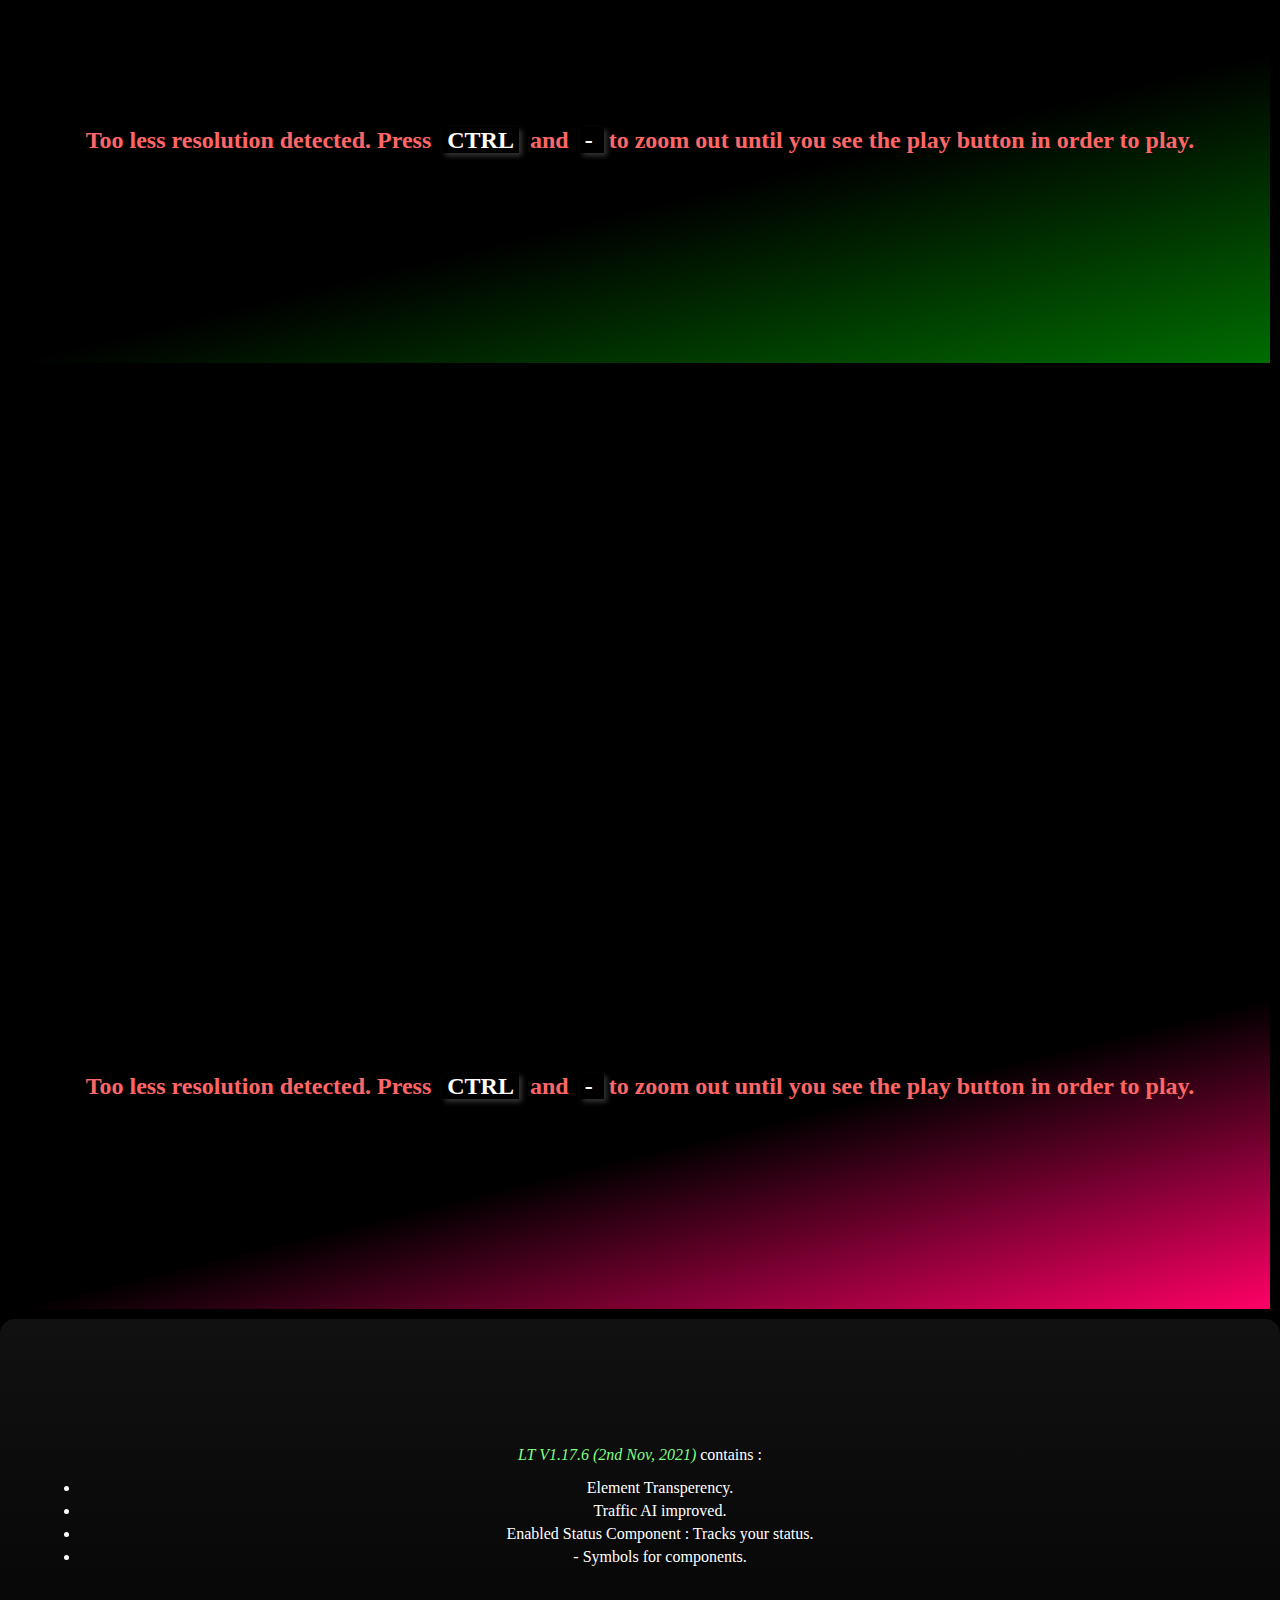
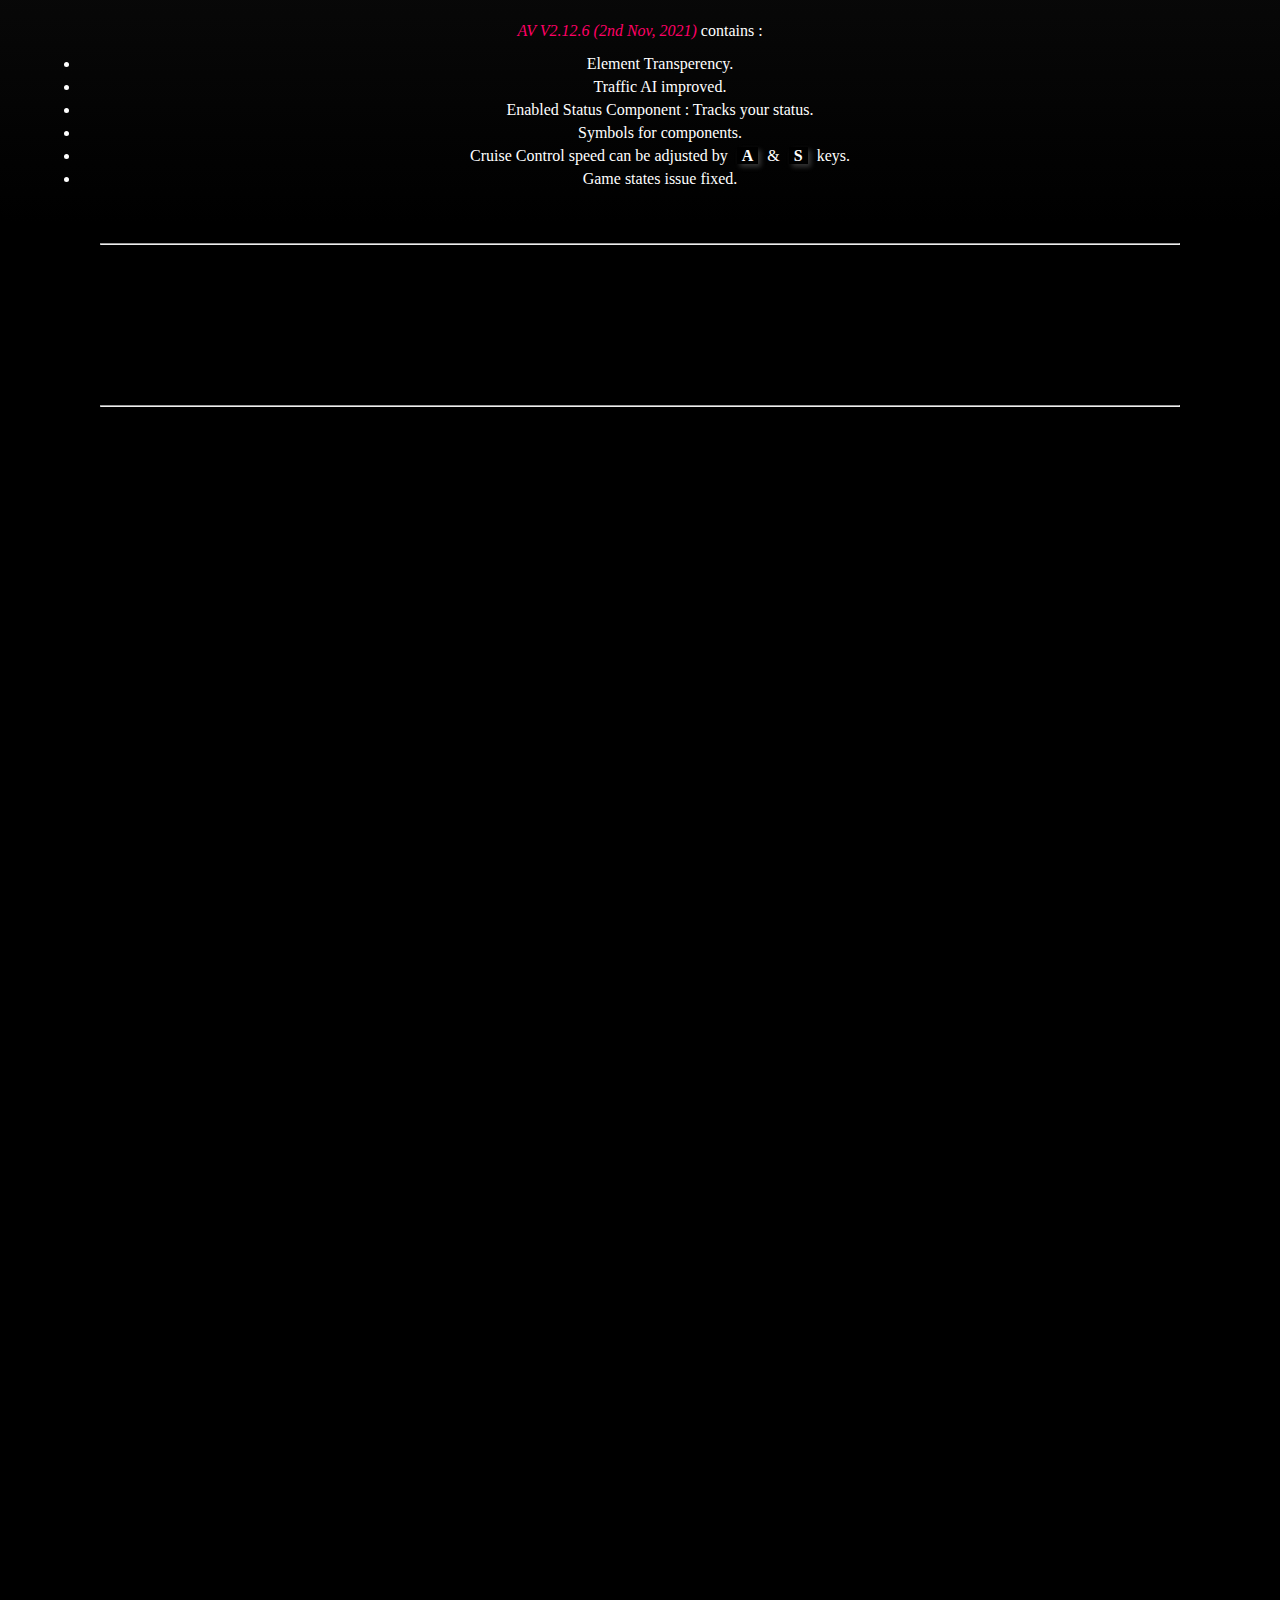
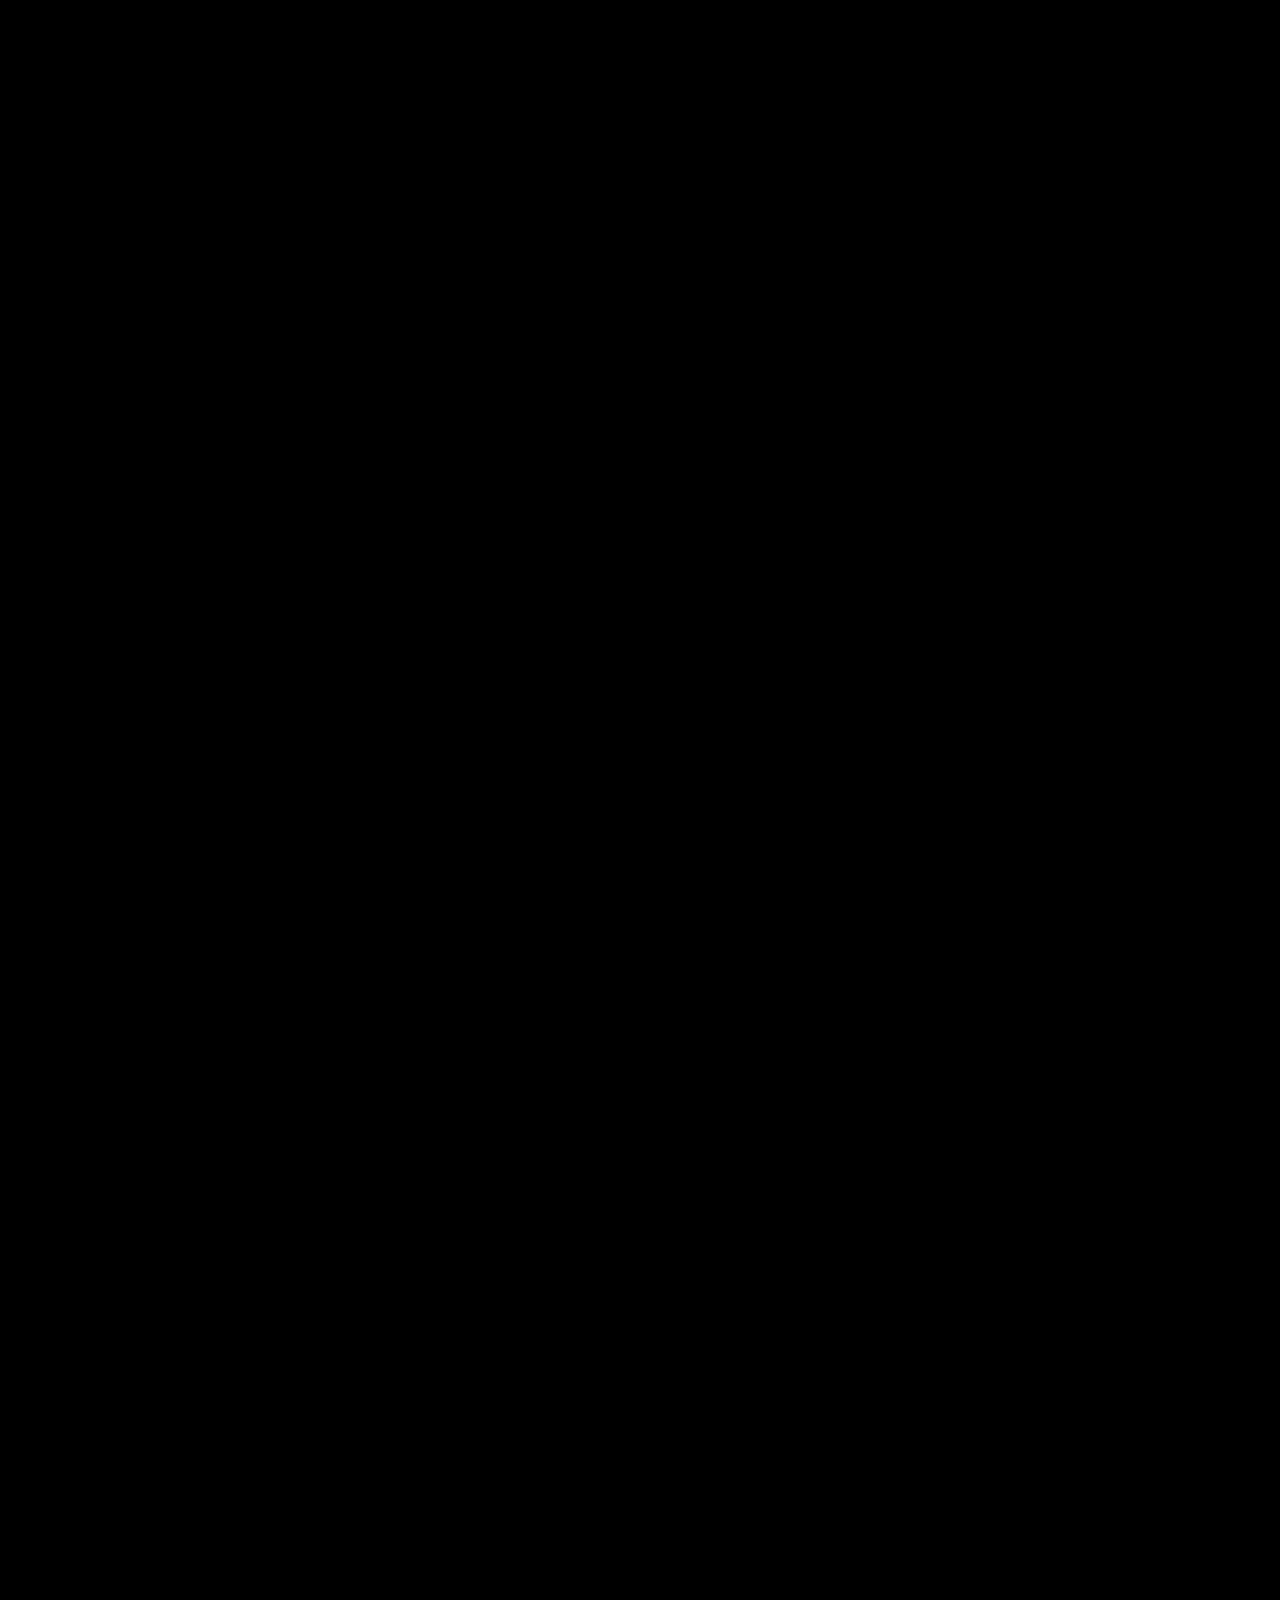
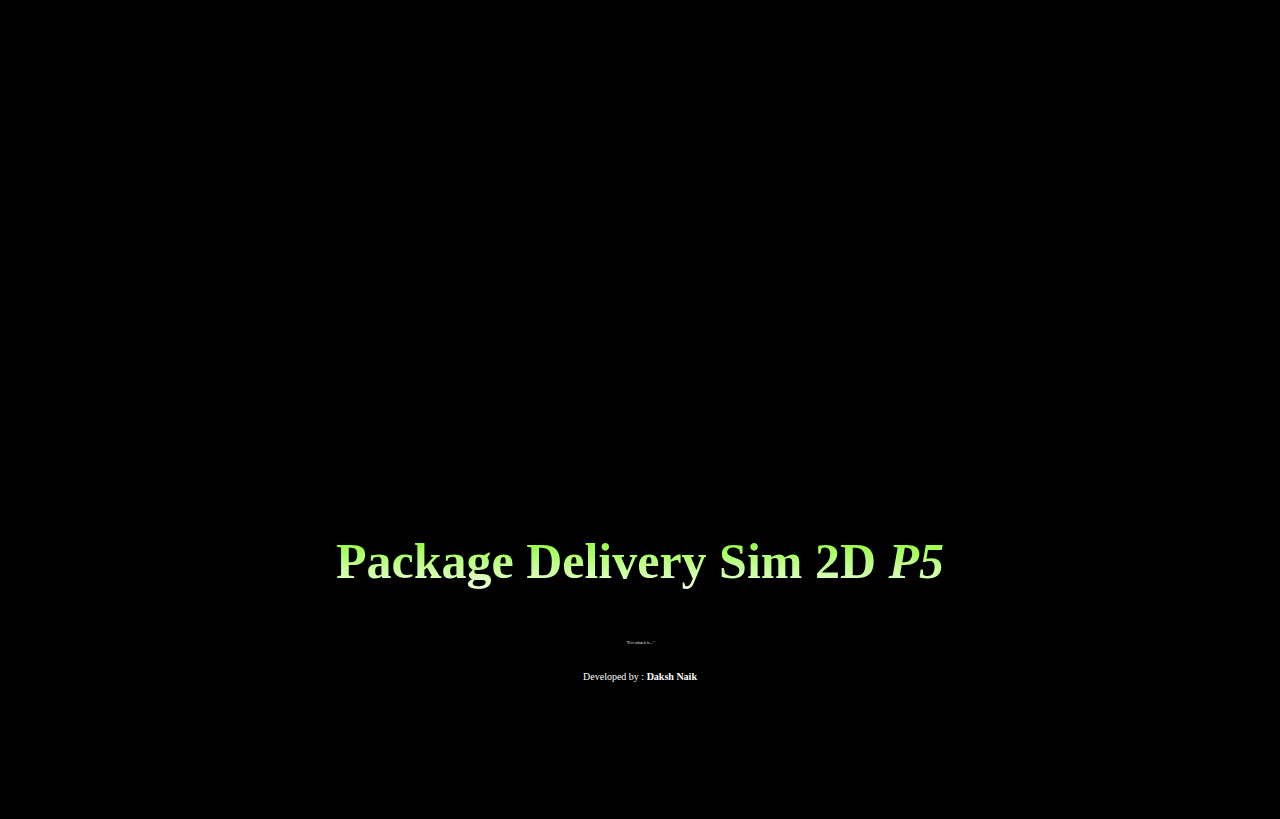
==== commit 7ad48da3: "Update index.html" ====
--- a/index.html
+++ b/index.html
@@ -266,7 +266,7 @@
             </section>
     </div>
 
-    <div class="sidenav" id="sidnav">
+    <div class="sidenav" id="sidnav" onclick="closeNav()">
             <a id="sidtitle" class="sidactive" href="#title"><span class="tooltiptext">Intro</span><ion-icon name="information-outline"></ion-icon></a>
             <a id="sidspecs" href="#Specs"><span class="tooltiptext">System Specs</span><ion-icon name="cog"></ion-icon></a>
             <a id="sidbrief" href="#briefoverview"><span class="tooltiptext">Brief info</span><ion-icon name="receipt"></ion-icon></a>
@@ -279,6 +279,28 @@
             <a id="sidcredits" href="#credits"><span class="tooltiptext">Credits</span><ion-icon name="ribbon"></ion-icon></a>
     </div>
 
+    <div class="disc" id="disclog"><ion-icon name="information-circle-outline"></ion-icon></div>
+    <div class="disclaimer" id="discinfo">
+        <h2>Disclaimer</h2>
+        <p><strong class="lt">Package Delivery Sim 2D P5</strong> is a simple web-browser game purely created from scratch only for the sole purpose
+        of entertainment. This game is intended to not gain credits from <strong class="note">WhiteHatJR</strong>, nor in any inspirational way.
+        </p>
+        <br>
+        <p>The webpages, <a href="index.html">INDEX.HTML</a> and <a href="cheats.html">CHEATS.HTML</a> are developed and designed without
+        any help from the above entity. Website designing and development is purely made from my own knowledge.</p>
+        <p>However, the <strong class="note">Core Game</strong> is developed with the knowledge gained from <strong class="note">WhiteHatJr Courses</strong>. In that
+        case the above entity is well-credited.</p>
+        <br>
+        <p>This web-page's sole purpose is, but limited to a <strong class="note">Landing Page</strong> to provide information in brief about
+        the game. But, this web-page MUST be shared / displayed first before the game. Not displaying this web-page and sharing the
+        core-game on any other plaform indirectly <strong class="note">will result in a complain and a blacklist.</strong></p>
+        <br>
+        <p>So in conclusion, <strong class="note">the core-game is developed in accordance to WhiteHatJR's curriculum,</strong>
+        but this <strong>web-page is designed and developed from my own knowledge.</strong></p>
+        <br><br>
+        <h3 class="disclaimerclos" id="disclose">I've acknowledged this.</h3>
+    </div>
+
         <div>
             <span class="scroller" id="skrol" onclick="GotoTopFunction()"></span>
         </div>
@@ -298,7 +320,7 @@
         
         <div>
             <p class="MOBILE">Sorry, you won't be able to play this game on this device. You have a too less resolution. <br><br>
-                Press <kbd>CTRL</kbd> + <kbd> - </kbd> to zoom out the screen in order to play this game.<br><br> OR <br><br>
+                Press <kbd>CTRL</kbd> + <kbd> - </kbd> to zoom out the screen until you see a change in order to play this game.<br><br> OR <br><br>
                 Kindly switch over to atleast <strong>1300x600</strong> resolution device to play.</p>
         </div>
 
@@ -573,7 +595,7 @@
 
         <div style="text-align:center ;">
             <p class="buttonPnodis">&#9940; Sorry, it has been detected that your device has a too less resolution.<br><br>
-                Press <kbd>CTRL</kbd> + <kbd> - </kbd> to zoom out the screen in order to play. <br><br> OR <br><br>
+                Press <kbd>CTRL</kbd> + <kbd> - </kbd> to zoom out the screen in order to play until you see the play button. <br><br> OR <br><br>
                 Kindly switch to a Laptop / Desktop with<br>a resolution of 1300x600 or higher. &#9940;</p><br><br><br><br>
         </div>
 
@@ -595,7 +617,7 @@
         </div>
 
         <div class="ohyesLT" id="play-game">
-            <h2 class="pressCTRL">Too less resolution detected. Press <kbd>CTRL</kbd> and <kbd> - </kbd> to zoom out in order to play.</h2>
+            <h2 class="pressCTRL">Too less resolution detected. Press <kbd>CTRL</kbd> and <kbd> - </kbd> to zoom out until you see the play button in order to play.</h2>
             <br><br>
             <p class="stablerelLT" style="color: rgb(182, 255, 122);">Play Lite : Shorter, easier, lighter, basic version. Quit anytime by closing the tab.</p>
             <h2><a id = "bLT" class="buttonPLT" href="gamev1/index.html" title="Play the Game! Make sure you read the info above before playing it!" target="_blank">Play : Package Delivery Sim 2D LT P5</a></h2><br>
@@ -623,7 +645,7 @@
         </div>
 
         <div class="ohyesAV" id="play-game">
-            <h2 class="pressCTRL">Too less resolution detected. Press <kbd>CTRL</kbd> and <kbd> - </kbd> to zoom out in order to play.</h2>
+            <h2 class="pressCTRL">Too less resolution detected. Press <kbd>CTRL</kbd> and <kbd> - </kbd> to zoom out until you see the play button in order to play.</h2>
             <br><br>
             <p class="stablerelAV" style="color: rgb(255, 163, 206);">Play Advanced : Lengthier, medium-difficulty, endurance, advanced version. Quit anytime by closing the tab. Just click & play!</p>
             <h2><a id="bAV" class="buttonPAV" href="gamev2/index.html" title="Play the Game! Make sure you read the info above before playing it!" target="_blank">Play : Package Delivery Sim 2D AV P5</a></h2><br>
@@ -879,6 +901,7 @@
         }, 1200)
         setTimeout(function() {
             sidnav.style.left = "0px";
+            disclog.style.right = "0px";
         }, 1700)
     </script>
     <script>
@@ -1022,6 +1045,17 @@
             }
         })
     </script>
+    <script>
+        var discsel = document.getElementById("disclog").onclick = () => {
+            discinfo.style.right = "0px";
+        }
+        var disclo = document.getElementById("disclose").onclick = () => {
+            discinfo.style.right = "-10000px"
+            discinfo.style.opacity = 0;
+            disclog.style.right = "-10000px"
+            disclog.style.opacity = 0;
+        }
+    </script>
 
     </body>
 </html>
--- a/base.css
+++ b/base.css
@@ -1,4 +1,4 @@
-*{ margin: 0px; box-sizing: border-box; }
+*{ margin: 0px; box-sizing: border-box; transition: 0.3s; }
 html{ scroll-behavior: smooth; }
 body {  overflow-x: hidden; user-select: none; -moz-user-select: none; -webkit-user-select: none;
     background-color: rgb(0, 0, 0); text-align: center; color: rgb(255, 255, 255); transition: all 0.3s; font-family: 'Trebuchet MS'; }
@@ -8,7 +8,9 @@
 h2{ margin: 30px; padding: 10px; }
 h3{ margin: 10px; padding: 10px; }
 h4{ margin: 10px; }
-kbd { padding: 0px 5px 0px 5px; background-color: rgb(0, 0, 0); color: rgb(255, 255, 255); font-family: 'Segoe UI'; font-weight: 700; margin: 0px 5px 0px 5px; transition: 0.3s; text-transform: uppercase; box-shadow: 3px 3px 5px rgba(173, 173, 173, 0.3);}
+.note { color: rgb(255, 207, 118); }
+kbd { padding: 0px 5px 0px 5px; background-color: rgb(0, 0, 0); color: rgb(255, 255, 255); font-family: 'Segoe UI'; font-weight: 700; 
+    margin: 0px 5px 0px 5px; transition: 0.3s; text-transform: uppercase; box-shadow: 3px 3px 5px rgba(173, 173, 173, 0.3);}
 kbd:hover { background-color: rgb(255, 255, 255); color: rgb(0, 0, 0); box-shadow: 3px 3px 5px rgba(255, 255, 255, 0.9);  }
 code {  user-select: text; background-color: rgb(223, 223, 223); color: black; padding: 1px 5px 1px 5px; border-radius: 5px; transition: 0.3s; font-weight: 900;} 
 code:hover{ background-color: black; color: white;}
@@ -21,7 +23,8 @@
 .lt { color: rgb(128, 255, 128); }
 .topper { position: relative; transform: translateY(100px); opacity: 0; transition: 0.5s ease; z-index: 95; }
 .topper.active{ transform: translateY(0px); opacity: 1; }
-.scroller {  box-shadow: 0px 0px 10px rgba(255, 255, 255, 0.2); z-index: 99; position: fixed; bottom: -50px; right: 20px; background-color: rgba(0, 0, 0, 0.800); color: black; padding: 10px; cursor: pointer; transition: 0.3s ease; background: url("top.png"); width:45px; height: 30px;}
+.scroller {  box-shadow: 0px 0px 10px rgba(255, 255, 255, 0.2); z-index: 99; position: fixed; bottom: -50px; right: 20px; 
+    background-color: rgba(0, 0, 0, 0.800); color: black; padding: 10px; cursor: pointer; transition: 0.3s ease; background: url("top.png"); width:45px; height: 30px;}
 .scroller:hover { filter:sepia(20); box-shadow: 0px 0px 20px rgb(37, 37, 37); }
 dl { padding: 20px 0px 20px 0px; } dt { padding: 10px 0px 10px 0px; } dd { padding: 5px 0px 5px 5px; }
 ::-webkit-scrollbar { width: 20px; background-color: black; transition: 0.5s; }
@@ -34,7 +37,8 @@
 @-webkit-keyframes fadein { from { opacity: 0; } to   { opacity: 1; } }
 @-ms-keyframes fadein { from { opacity: 0; } to   { opacity: 1; } }
 @-o-keyframes fadein { from { opacity: 0; } to   { opacity: 1; } }
-.defnavbar { z-index: 100; position: fixed; top: 0px; width: 100%; background-color: rgba(0, 0, 0, 0.500); backdrop-filter: blur(3px); display: flex; transition: 0.3s;}
+.defnavbar { z-index: 100; position: fixed; top: 0px; width: 100%; background-color: rgba(0, 0, 0, 0.500); backdrop-filter: blur(3px); 
+    display: flex; transition: 0.3s;}
 .defnavbar:hover { box-shadow: 0px 10px 50px rgba(255, 255, 255, 0.300); }
 .defnavbar-logo { border-radius: 0px 0px 100px 0px; background-color: rgba(0, 0, 0, 0.700); color: rgb(180, 250, 123);
     padding: 10px 40px 10px 10px; transition: 0.3s; font-weight: 900; }
@@ -56,16 +60,29 @@
 .overlay a { margin: 25px; padding: 8px; text-decoration: none; font-size: 40px; display: block; transition: 0.3s; text-shadow: 3px 3px 5px #000000; } 
 .overlay a:hover { color: #f1f1f1; }
 .overlay .overlayclosebtn { display: none; position: fixed; top: 20px; right: 45px; font-size: 60px; cursor: pointer; z-index: 99; }
+.sidenav { transition: 0.3s; z-index: 100; position: fixed; left:-50px;  height: 100%; display: flex;  flex-direction: column; 
+    justify-content: center; align-items: baseline; }
+.sidenav a { text-decoration: none; color: white; background-color: rgba(170, 170, 170, 0.3); border-radius: 0px 5px 5px 0px; padding: 5px 5px 5px 5px;  }
+.sidenav a .tooltiptext { visibility: hidden; font-size: 0px; text-shadow: 1px 1px 15px black; color: #fff; border-radius: 6px;
+    position: relative; z-index: 1; top: -5px; left: 120%; transition: 0.3s; }
+.sidenav .sidactive { color:rgb(114, 255, 114); background-color: rgba(0, 0, 0, 0.800); text-shadow: 1px 1px 15px yellow; }
+.sidenav .sidLTd { color: rgb(128, 255, 128); background-color: black; text-shadow: 1px 1px 5px black; box-shadow: 8px -1px 20px 2px rgb(114 255 114); }
+.sidenav .sidAVd { color: rgb(255, 0, 102); background-color: black; text-shadow: 1px 1px 5px black; box-shadow: 8px -1px 20px 2px rgb(255, 0, 102); }
+.sidenav span { color: rgb(135, 206, 250); padding: 0px; margin: 0px; background-color: rgba(0, 0, 0, 0.500); }
+.sidenav a:hover { color: rgb(135, 206, 250); background-color: rgba(29, 29, 29, 0.8); }
+.sidenav a:hover .tooltiptext { visibility: visible; font-size: 19px; padding: 10px; }
+.disc { position: fixed; z-index: 100; top: 120px; right: -10000px; }
+.disc ion-icon { cursor: pointer; color: rgb(255, 207, 118); font-size: 40px; }
+.disc ion-icon:hover { background-color: rgb(255, 207, 118); color: black; font-size: 48px; }
+.disclaimer { transition: 0.3s; position: fixed; z-index: 100; top: 0px; right: -10000px; bottom: 0px; left: 0px; overflow-x: hidden; width: 80%; height: max-content; padding: 40px;
+    background-color: rgba(0, 0, 0, 0.950); margin: auto; box-shadow: inset 0px 0px 20px 4px rgb(255 0 102); }
+.disclaimerclos {  cursor: pointer; width: fit-content; background-color: rgb(255, 207, 118); color: black; padding: 10px 20px 10px 20px; }
+.disclaimerclos:hover { background-color: black; color: rgb(255, 207, 118); }
+ion-icon { font-size: 30px; --ionicon-stroke-width: 16px; transition: 0.3s; text-shadow: 1px 1px 15px black; }
 details { padding: 20px 0px 20px 0px; border: 1px solid yellow;}
 summary { color: rgb(255, 255, 113); padding: 30px 10px 30px 10px; text-align: center; font-weight: bolder; cursor: pointer; }    
-    @media only screen and (max-width: 1050px) {
-        .defim { display: none; }
-        .scrold { display: none; }
-        .overlay-base { flex-direction: column; }
-    }    
-    @media only screen and (max-width: 500px) {
-        .defnavbar-overlay-menubut { display: none; }
-        .overlay-menubut { display: block; }
-        .overlay a { font-size: 20px; }
-        .overlayclosebtn { right: 10px; }
-    }
+@media only screen and (max-width: 1050px) { .disclaimer { display: none; } .disc { display: none; } .defim { display: none; } .scrold { display: none; } .overlay-base { flex-direction: column; } }    
+@media only screen and (max-width: 500px) { .defnavbar-overlay-menubut { display: none; } .overlay-menubut { display: block; } 
+.overlay a { font-size: 20px; } .overlayclosebtn { right: 10px; } .sidenav { display: none; } }
+@media only screen and (max-height: 520px) { .sidenav { display: none; } }
+@media only screen and (max-height: 600px) { .disclaimer { display: none; } .disc { display: none; } }
